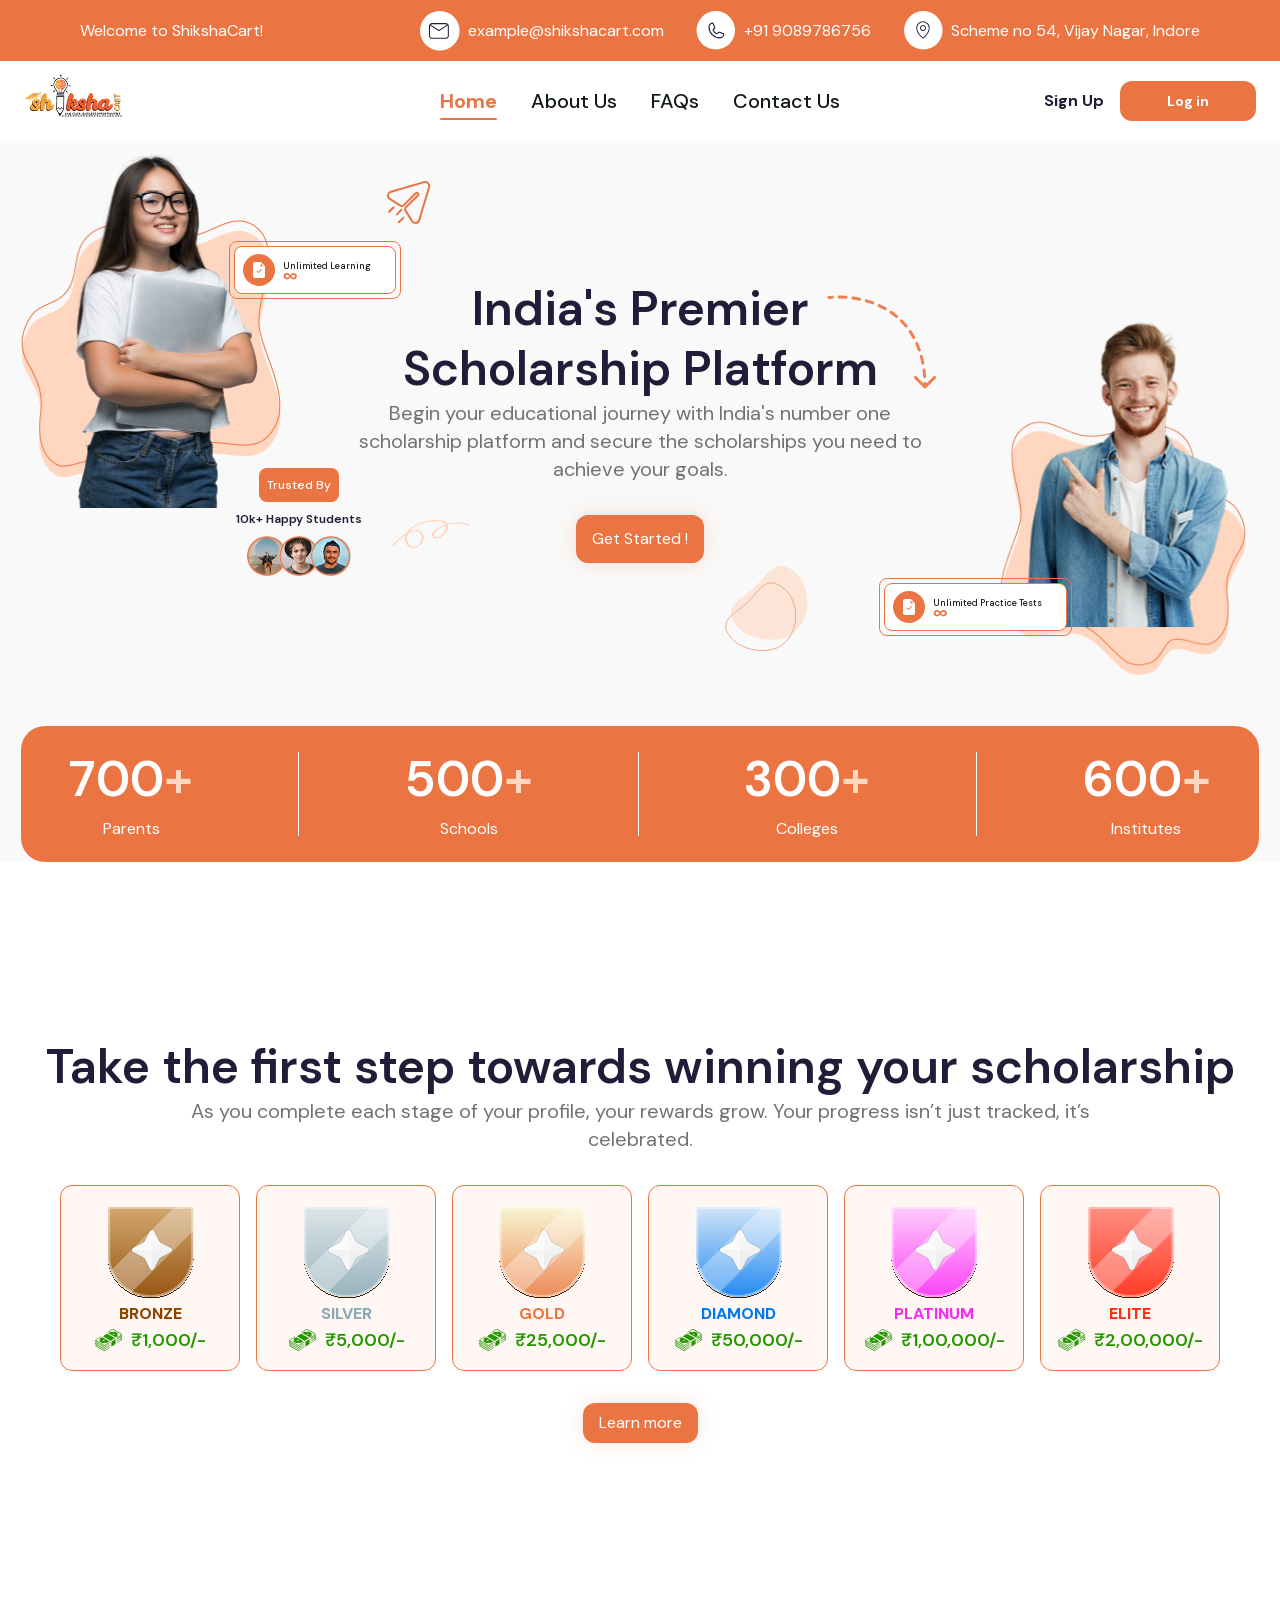
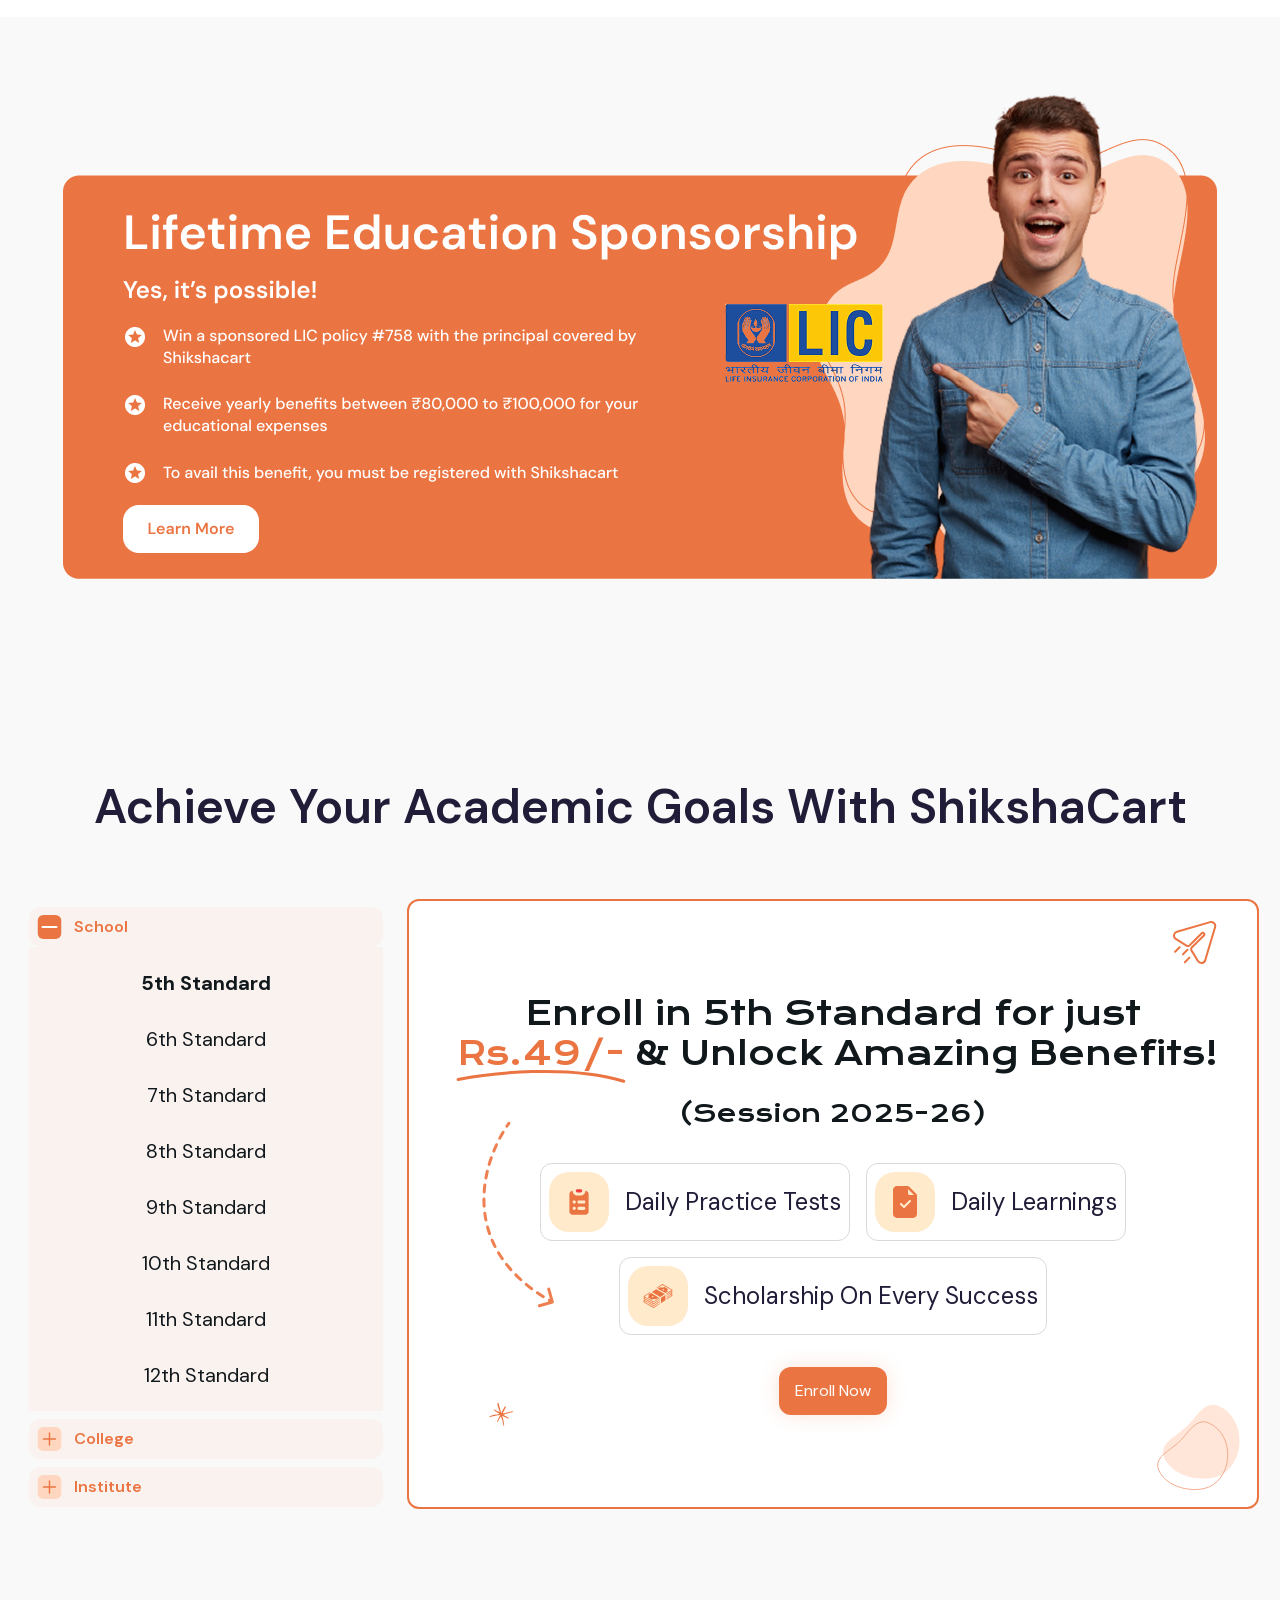
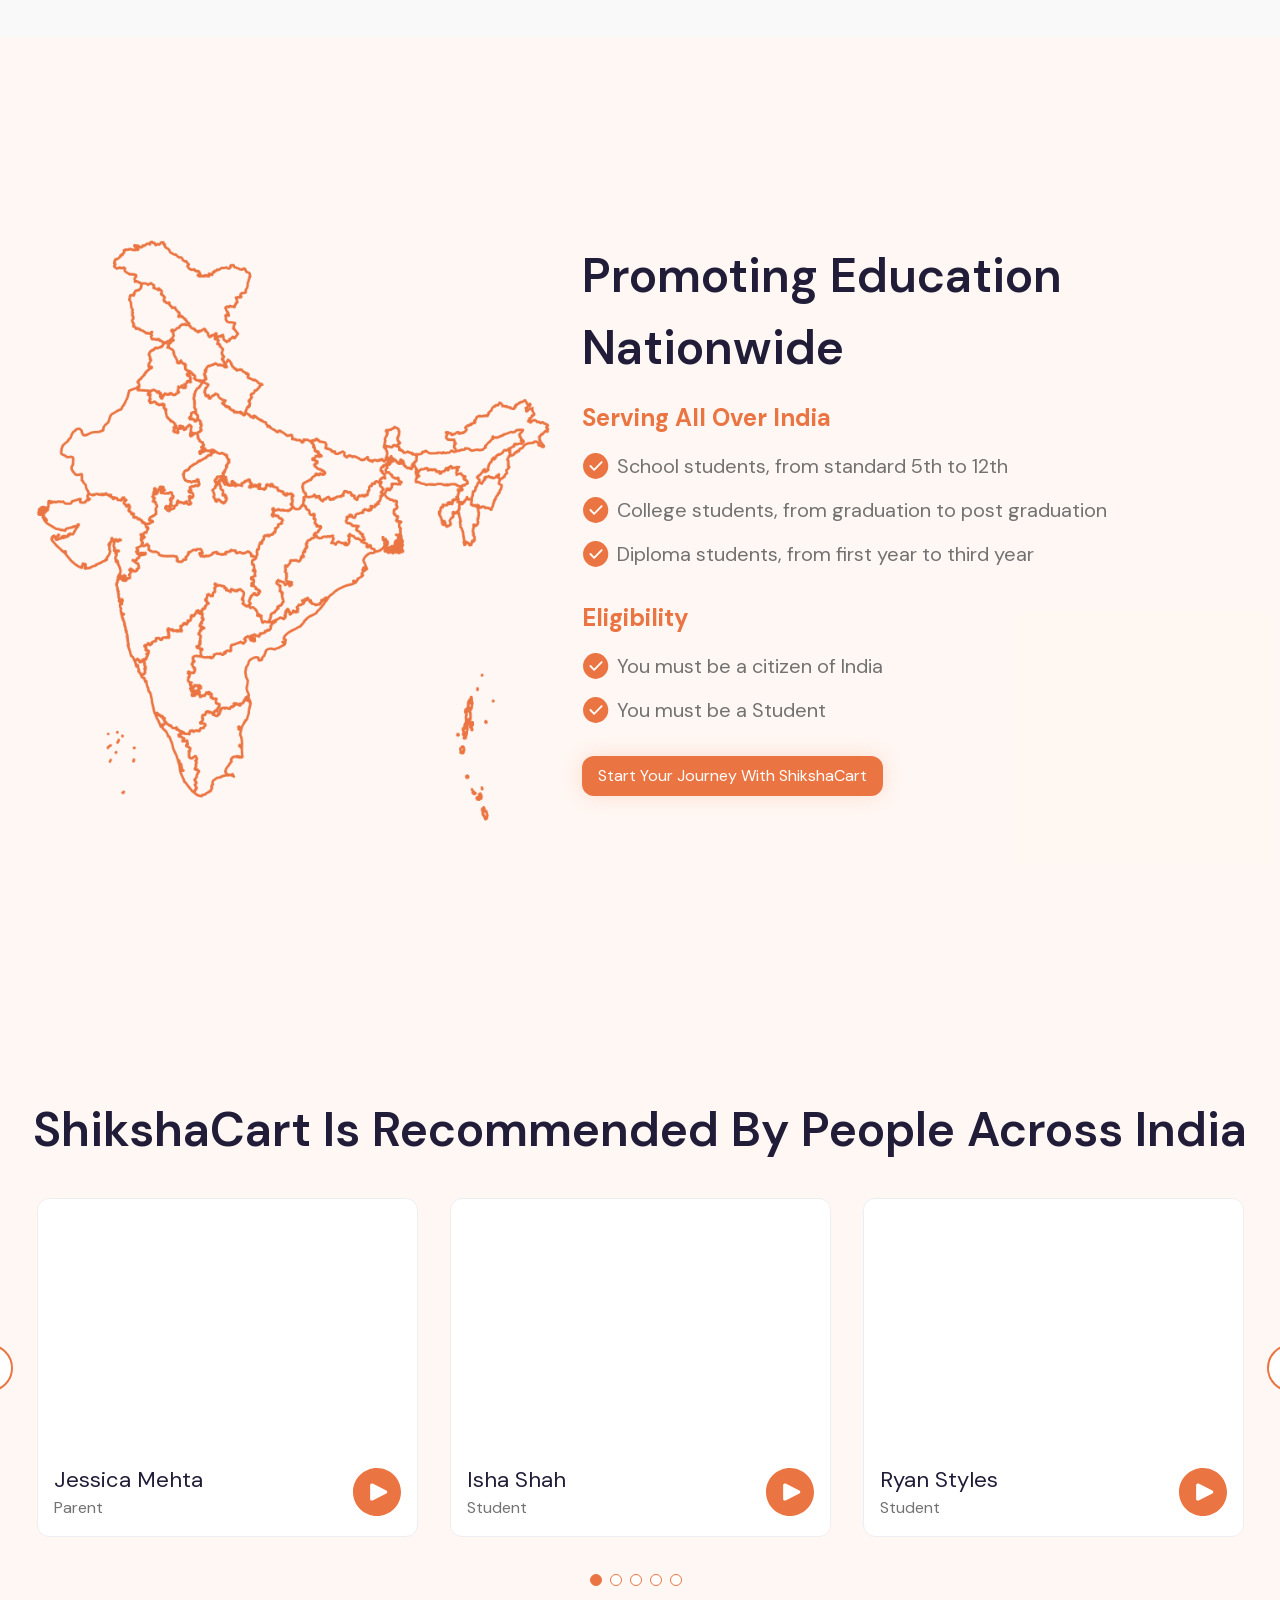
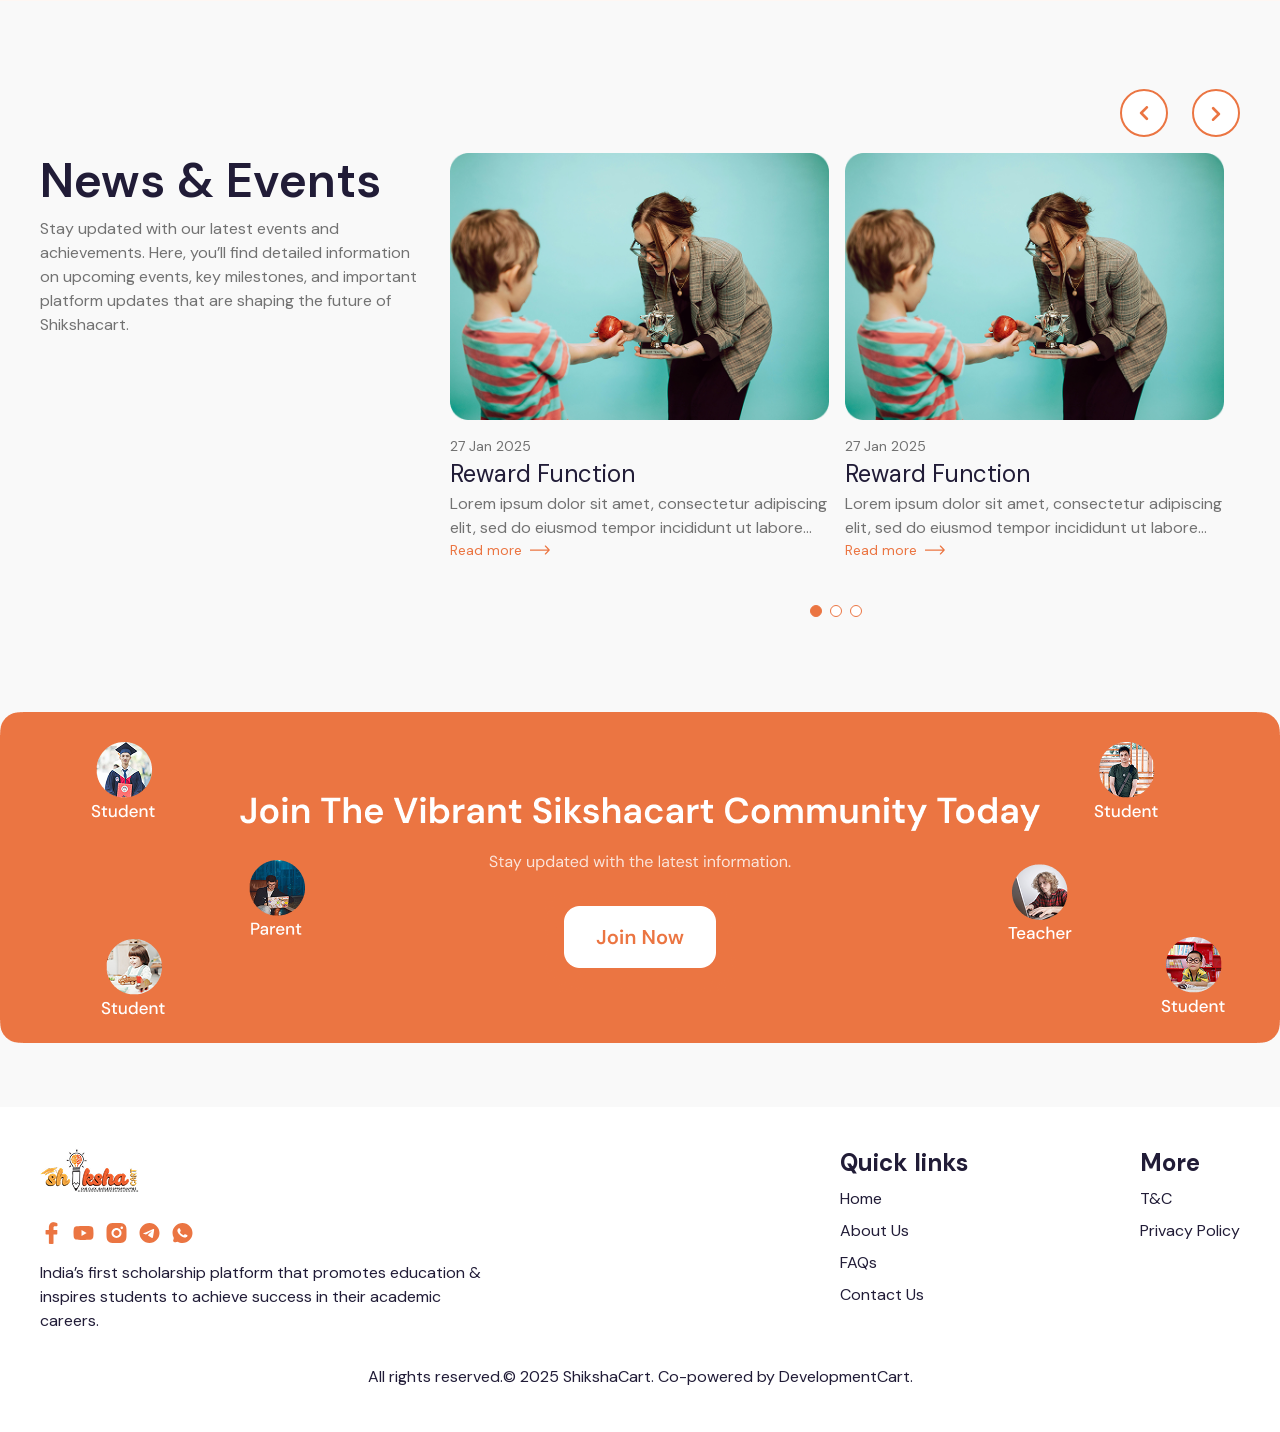
==== index.html @ ab7f1a18 "Add files via upload" ====
<!DOCTYPE html><html lang="en"><head><meta charSet="utf-8"/><meta name="viewport" content="width=device-width, initial-scale=1"/><link rel="preload" as="image" href="/svg/hamburger.svg"/><link rel="preload" as="image" href="/brand_logo.png"/><link rel="preload" as="image" href="/svg/paper-plane.svg"/><link rel="preload" as="image" href="/student-girl.png"/><link rel="preload" as="image" href="/svg/fill-file.svg"/><link rel="preload" as="image" href="/svg/infinity.svg"/><link rel="preload" as="image" href="/svg/orange-down-arrow.svg"/><link rel="preload" as="image" href="/svg/blob-fill-outline.svg"/><link rel="preload" as="image" href="/svg/spiral.svg"/><link rel="preload" as="image" href="/student-boy.png"/><link rel="stylesheet" href="/_next/static/css/b85624c602295bc2.css" data-precedence="next"/><link rel="stylesheet" href="/_next/static/css/bf890179161a11a7.css" data-precedence="next"/><link rel="preload" as="script" fetchPriority="low" href="/_next/static/chunks/webpack-a80a5e73e38a76b4.js"/><script src="/_next/static/chunks/4bd1b696-7563ae5e1bcfa446.js" async=""></script><script src="/_next/static/chunks/684-d9ea17a28cbf8214.js" async=""></script><script src="/_next/static/chunks/main-app-3fa64c0931e1e3e6.js" async=""></script><script src="/_next/static/chunks/176-c23b19d7038f0a5a.js" async=""></script><script src="/_next/static/chunks/app/layout-060b0fb5dcd89983.js" async=""></script><script src="/_next/static/chunks/587-e03ea02a94fc3b2d.js" async=""></script><script src="/_next/static/chunks/app/page-8f8a945dc2af76e5.js" async=""></script><link rel="preload" as="image" href="/happy-stu-1.png"/><link rel="preload" as="image" href="/happy-stu-2.png"/><link rel="preload" as="image" href="/happy-stu-3.png"/><link rel="preload" as="image" href="/svg/rank-bronze.svg"/><link rel="preload" as="image" href="/svg/cash.svg"/><link rel="preload" as="image" href="/svg/rank-silver.svg"/><link rel="preload" as="image" href="/svg/rank-gold.svg"/><link rel="preload" as="image" href="/svg/rank-diamond.svg"/><link rel="preload" as="image" href="/svg/rank-platinum.svg"/><link rel="preload" as="image" href="/svg/rank-elite.svg"/><link rel="preload" as="image" href="/edu-support.png"/><link rel="preload" as="image" href="/svg/closed-icon.svg"/><link rel="preload" as="image" href="/svg/expanded-icon.svg"/><link rel="preload" as="image" href="/svg/small-vertical-line.svg"/><link rel="preload" as="image" href="/svg/vertical-line-arrow.svg"/><link rel="preload" as="image" href="/svg/fill-star.svg"/><link rel="preload" as="image" href="/svg/orange-underline.svg"/><link rel="preload" as="image" href="/svg/test-fill-icon.svg"/><link rel="preload" as="image" href="/svg/learning-icon-fill.svg"/><link rel="preload" as="image" href="/svg/scholar-fill-icon.svg"/><link rel="preload" as="image" href="/india.png"/><link rel="preload" as="image" href="/svg/checkbox-fill.svg"/><link rel="preload" as="image" href="/svg/play-icon.svg"/><link rel="preload" as="image" href="/news-event.png"/><link rel="preload" as="image" href="/svg/orange-right-arrow.svg"/><link rel="preload" as="image" href="/Join-Now.png"/><link rel="preload" as="image" href="/svg/facebook-logo.svg"/><link rel="preload" as="image" href="/svg/youtube-logo.svg"/><link rel="preload" as="image" href="/svg/instagram-logo.svg"/><link rel="preload" as="image" href="/svg/telegram-logo.svg"/><link rel="preload" as="image" href="/svg/whatsapp-logo.svg"/><title>Shiksha Cart Web</title><meta name="description" content="Start your journey with ShikshaCart and get scholarship for your upcoming year education."/><link rel="icon" href="/favicon.ico" type="image/x-icon" sizes="16x16"/><script>document.querySelectorAll('body link[rel="icon"], body link[rel="apple-touch-icon"]').forEach(el => document.head.appendChild(el))</script><script src="/_next/static/chunks/polyfills-42372ed130431b0a.js" noModule=""></script></head><body class="__variable_05e5f9 __variable_e609f3 antialiased"><div data-overlay-container="true"><div class="bg-primary h-[61px] lg:flex items-center justify-between xl:px-20 px-5 hidden"><span class="text-white">Welcome to ShikshaCart!</span><ul class="flex items-center gap-x-8"><li class="flex items-center gap-x-2"><img alt="mail" loading="lazy" width="40" height="40" decoding="async" data-nimg="1" style="color:transparent" src="/svg/mail-bg.svg"/><a class="text-white" href="mailto:example@shikshacart.com">example@shikshacart.com</a></li><li class="flex items-center gap-x-2"><img alt="mail" loading="lazy" width="40" height="40" decoding="async" data-nimg="1" style="color:transparent" src="/svg/phone-bg.svg"/><a class="text-white" href="tel:919089786756">+91 9089786756</a></li><li class="flex items-center gap-x-2"><img alt="mail" loading="lazy" width="40" height="40" decoding="async" data-nimg="1" style="color:transparent" src="/svg/location-bg.svg"/><a class="text-white" href="#">Scheme no 54, Vijay Nagar, Indore</a></li></ul></div><nav class="flex z-40 w-full items-center justify-center data-[menu-open=true]:border-none sticky top-0 inset-x-0 backdrop-blur-lg data-[menu-open=true]:backdrop-blur-xl backdrop-saturate-150 h-[80px] bg-white" style="--navbar-height:4rem"><header class="z-40 flex px-6 gap-4 w-full flex-row relative flex-nowrap items-center justify-between h-[var(--navbar-height)] max-w-[1280px]"><ul class="flex gap-4 h-full flex-nowrap items-center data-[justify=start]:justify-start data-[justify=start]:flex-grow data-[justify=start]:basis-0 data-[justify=center]:justify-center data-[justify=end]:justify-end data-[justify=end]:flex-grow data-[justify=end]:basis-0 flex-row-reverse sm:flex-row" data-justify="start"><button class="group flex items-center justify-center h-full rounded-small tap-highlight-transparent outline-none data-[focus-visible=true]:z-10 data-[focus-visible=true]:outline-2 data-[focus-visible=true]:outline-focus data-[focus-visible=true]:outline-offset-2 sm:hidden w-[40px]" type="button" tabindex="0" aria-label="Open menu" aria-pressed="false"><span class="sr-only">open navigation menu</span><div class="relative shadow-black/5 shadow-none rounded-large" style="max-width:100px"> <img src="/svg/hamburger.svg" class="relative z-10 opacity-0 shadow-black/5 data-[loaded=true]:opacity-100 shadow-none transition-transform-opacity motion-reduce:transition-none !duration-300 rounded-large" alt="menu" width="100"/></div></button><div class="flex basis-0 flex-row flex-grow flex-nowrap justify-start bg-transparent items-center no-underline text-medium whitespace-nowrap box-border"><div class="relative shadow-black/5 shadow-none rounded-large" style="max-width:fit-content"> <img src="/brand_logo.png" class="relative z-10 opacity-0 shadow-black/5 data-[loaded=true]:opacity-100 shadow-none transition-transform-opacity motion-reduce:transition-none !duration-300 rounded-large" alt="logo"/></div></div></ul><ul class="h-full flex-row flex-nowrap items-center data-[justify=start]:justify-start data-[justify=start]:flex-grow data-[justify=start]:basis-0 data-[justify=center]:justify-center data-[justify=end]:justify-end data-[justify=end]:flex-grow data-[justify=end]:basis-0 hidden w-[450px] !justify-between sm:flex gap-4" data-justify="start"><li class="text-medium whitespace-nowrap box-border list-none data-[active=true]:font-semibold relative data-[active=true]:text-primary data-[active=true]:after:content-[&#x27;&#x27;] data-[active=true]:after:absolute data-[active=true]:after:-bottom-[5px] data-[active=true]:after:left-0 data-[active=true]:after:right-0 data-[active=true]:after:h-[2px] data-[active=true]:after:rounded-[2px] data-[active=true]:after:bg-primary" data-active="true"><a class="relative inline-flex items-center tap-highlight-transparent outline-none data-[focus-visible=true]:z-10 data-[focus-visible=true]:outline-2 data-[focus-visible=true]:outline-focus data-[focus-visible=true]:outline-offset-2 text-medium text-primary no-underline hover:opacity-80 active:opacity-disabled transition-opacity lg:text-xl md:text-lg font-bold" href="/" tabindex="0" role="link">Home</a></li><li class="text-medium whitespace-nowrap box-border list-none data-[active=true]:font-semibold relative data-[active=true]:text-primary data-[active=true]:after:content-[&#x27;&#x27;] data-[active=true]:after:absolute data-[active=true]:after:-bottom-[5px] data-[active=true]:after:left-0 data-[active=true]:after:right-0 data-[active=true]:after:h-[2px] data-[active=true]:after:rounded-[2px] data-[active=true]:after:bg-primary"><a class="relative inline-flex items-center tap-highlight-transparent outline-none data-[focus-visible=true]:z-10 data-[focus-visible=true]:outline-2 data-[focus-visible=true]:outline-focus data-[focus-visible=true]:outline-offset-2 text-medium text-foreground no-underline hover:opacity-80 active:opacity-disabled transition-opacity lg:text-xl md:text-lg font-medium" href="#" tabindex="0" role="link">About Us</a></li><li class="text-medium whitespace-nowrap box-border list-none data-[active=true]:font-semibold relative data-[active=true]:text-primary data-[active=true]:after:content-[&#x27;&#x27;] data-[active=true]:after:absolute data-[active=true]:after:-bottom-[5px] data-[active=true]:after:left-0 data-[active=true]:after:right-0 data-[active=true]:after:h-[2px] data-[active=true]:after:rounded-[2px] data-[active=true]:after:bg-primary"><a class="relative inline-flex items-center tap-highlight-transparent outline-none data-[focus-visible=true]:z-10 data-[focus-visible=true]:outline-2 data-[focus-visible=true]:outline-focus data-[focus-visible=true]:outline-offset-2 text-medium text-foreground no-underline hover:opacity-80 active:opacity-disabled transition-opacity lg:text-xl md:text-lg font-medium" href="#" tabindex="0" role="link">FAQs</a></li><li class="text-medium whitespace-nowrap box-border list-none data-[active=true]:font-semibold relative data-[active=true]:text-primary data-[active=true]:after:content-[&#x27;&#x27;] data-[active=true]:after:absolute data-[active=true]:after:-bottom-[5px] data-[active=true]:after:left-0 data-[active=true]:after:right-0 data-[active=true]:after:h-[2px] data-[active=true]:after:rounded-[2px] data-[active=true]:after:bg-primary"><a class="relative inline-flex items-center tap-highlight-transparent outline-none data-[focus-visible=true]:z-10 data-[focus-visible=true]:outline-2 data-[focus-visible=true]:outline-focus data-[focus-visible=true]:outline-offset-2 text-medium text-foreground no-underline hover:opacity-80 active:opacity-disabled transition-opacity lg:text-xl md:text-lg font-medium" href="#" tabindex="0" role="link">Contact Us</a></li></ul><ul class="gap-4 h-full flex-row flex-nowrap items-center data-[justify=start]:justify-start data-[justify=start]:flex-grow data-[justify=start]:basis-0 data-[justify=center]:justify-center data-[justify=end]:justify-end data-[justify=end]:flex-grow data-[justify=end]:basis-0 hidden sm:flex" data-justify="end"><li class="text-medium whitespace-nowrap box-border list-none data-[active=true]:font-semibold relative data-[active=true]:text-primary data-[active=true]:after:content-[&#x27;&#x27;] data-[active=true]:after:absolute data-[active=true]:after:-bottom-[5px] data-[active=true]:after:left-0 data-[active=true]:after:right-0 data-[active=true]:after:h-[2px] data-[active=true]:after:rounded-[2px] data-[active=true]:after:bg-primary hidden lg:flex"><a class="relative inline-flex items-center tap-highlight-transparent outline-none data-[focus-visible=true]:z-10 data-[focus-visible=true]:outline-2 data-[focus-visible=true]:outline-focus data-[focus-visible=true]:outline-offset-2 text-medium no-underline hover:opacity-80 active:opacity-disabled transition-opacity text-dark-gray font-bold" href="#" tabindex="0" role="link">Sign Up</a></li><li class="text-medium whitespace-nowrap box-border list-none data-[active=true]:font-semibold relative data-[active=true]:text-primary data-[active=true]:after:content-[&#x27;&#x27;] data-[active=true]:after:absolute data-[active=true]:after:-bottom-[5px] data-[active=true]:after:left-0 data-[active=true]:after:right-0 data-[active=true]:after:h-[2px] data-[active=true]:after:rounded-[2px] data-[active=true]:after:bg-primary"><a class="tap-highlight-transparent no-underline hover:opacity-80 active:opacity-disabled transition-opacity z-0 group relative inline-flex items-center justify-center box-border appearance-none select-none whitespace-nowrap subpixel-antialiased overflow-hidden tap-highlight-transparent transform-gpu data-[pressed=true]:scale-[0.97] outline-none data-[focus-visible=true]:z-10 data-[focus-visible=true]:outline-2 data-[focus-visible=true]:outline-focus data-[focus-visible=true]:outline-offset-2 px-4 min-w-20 h-10 text-small gap-2 rounded-medium [&amp;&gt;svg]:max-w-[theme(spacing.8)] transition-transform-colors-opacity motion-reduce:transition-none data-[hover=true]:opacity-hover bg-primary text-white w-[136px] font-bold" href="#" tabindex="0" role="button">Log in</a></li></ul></header></nav><div class="bg-[#F9F9F9] relative"><div class="xl:w-[1238px] xl:mx-auto mx-4 flex md:flex-nowrap flex-wrap xl:gap-0 md:gap-4 gap-2 justify-between pt-[140px] md:pt-[138px] md:pb-[50px] pb-[50px] relative"><div class="-mt-32 relative xl:h-auto "><img src="/svg/paper-plane.svg" alt="paper-plane" class="absolute xl:top-[30px] md:top-[10px] lg:w-auto md:w-[30px] bottom-5 xl:-right-[150px] -right-[100px]"/><div class="relative shadow-black/5 shadow-none rounded-large" style="max-width:fit-content"> <img src="/student-girl.png" class="relative z-10 opacity-0 shadow-black/5 data-[loaded=true]:opacity-100 shadow-none transition-transform-opacity motion-reduce:transition-none !duration-300 rounded-large xl:h-[357px] h-[192px] xl:w-[260px]" alt="student" style="z-index:0"/></div><div class="border border-primary rounded-lg p-1 absolute xl:top-[90px] top-12 -right-[120px]" style="z-index:1"><div class="border border-primary rounded-lg p-2 bg-white flex items-center gap-x-2 h-[48px] pr-6"><img src="/svg/fill-file.svg" alt="icon" class="w-[32px] h-[32px]"/><div class="flex flex-col"><div class="text-[9px] font-medium">Unlimited Learning</div><img src="/svg/infinity.svg" alt="infinity" class="w-[14px]"/></div></div></div></div><div class="flex flex-col items-center lg:w-[593px] md:w-[331px] relative"><img src="/svg/orange-down-arrow.svg" alt="arrow" class="absolute xl:right-0 md:-right-[30px] right-[40px] xl:top-4 md:top-5 top-10 xl:h-auto h-[50px]"/><img src="/svg/blob-fill-outline.svg" alt="blob" class="absolute xl:right-28 xl:bottom-2 right-8 bottom-80 xl:rotate-0 rotate-[247deg] xl:w-auto xl:h-auto w-20 h-20"/><img src="/svg/spiral.svg" alt="spiral" class="absolute left-12 lg:bottom-32 md:bottom-[73px] bottom-0"/><h1 class="text-dark-gray lg:text-[48px] text-[28px] font-semibold leading-tight text-center">India&#x27;s Premier Scholarship Platform</h1><p class="text-light-gray lg:text-xl text-center xl:mt-0 mt-5">Begin your educational journey with India&#x27;s number one scholarship platform and secure the scholarships you need to achieve your goals.</p><a class="relative inline-flex items-center tap-highlight-transparent outline-none data-[focus-visible=true]:z-10 data-[focus-visible=true]:outline-2 data-[focus-visible=true]:outline-focus data-[focus-visible=true]:outline-offset-2 text-medium no-underline hover:opacity-80 active:opacity-disabled transition-opacity md:mt-8 mt-2 bg-primary text-white rounded-xl py-3 px-4 w-fit mx-auto shadow-[0_0_20px_0_#EB754233]" href="#" tabindex="0" role="link">Get Started !</a></div><div class="md:mt-10 mt-0 relative md:ml-0  ml-auto"><div class="relative shadow-black/5 shadow-none rounded-large" style="max-width:fit-content"> <img src="/student-boy.png" class="relative z-10 opacity-0 shadow-black/5 data-[loaded=true]:opacity-100 shadow-none transition-transform-opacity motion-reduce:transition-none !duration-300 rounded-large xl:h-[357px] h-[253px] xl:w-[260px]" alt="student" style="z-index:0"/></div><div class="border border-primary rounded-lg p-1 absolute xl:bottom-[40px] bottom-10 -left-[120px]" style="z-index:1"><div class="border border-primary rounded-lg p-2 bg-white flex items-center gap-x-2 h-[48px] pr-6"><img src="/svg/fill-file.svg" alt="icon" class="w-[32px] h-[32px]"/><div class="flex flex-col"><div class="text-[9px] font-medium">Unlimited Practice Tests</div><img src="/svg/infinity.svg" alt="infinity" class="w-[14px]"/></div></div></div></div><div class="w-[127px] absolute xl:bottom-[150px] lg:bottom-[50px] md:bottom-[150px] bottom-[180px] xl:left-[214px] md:left-[100px] left-0 flex flex-col items-center gap-2"><div class="bg-primary rounded-lg p-2 text-[12px] font-medium text-white text-center">Trusted By</div><div class="text-dark-gray text-[12px] font-semibold">10k+ Happy Students</div><div class="flex items-center justify-center h-auto w-max" role="group"><span tabindex="-1" class="flex relative justify-center items-center box-border overflow-hidden align-middle z-0 outline-none data-[focus-visible=true]:z-10 data-[focus-visible=true]:outline-2 data-[focus-visible=true]:outline-focus data-[focus-visible=true]:outline-offset-2 w-10 h-10 text-tiny bg-default text-default-foreground rounded-full data-[hover=true]:-translate-x-3 rtl:data-[hover=true]:translate-x-3 transition-transform data-[focus-visible=true]:-translate-x-3 rtl:data-[focus-visible=true]:translate-x-3 ms-0"><img src="/happy-stu-1.png" class="flex object-cover w-full h-full transition-opacity !duration-500 opacity-0 data-[loaded=true]:opacity-100" alt="avatar"/></span><span tabindex="-1" class="flex relative justify-center items-center box-border overflow-hidden align-middle z-0 outline-none data-[focus-visible=true]:z-10 data-[focus-visible=true]:outline-2 data-[focus-visible=true]:outline-focus data-[focus-visible=true]:outline-offset-2 w-10 h-10 text-tiny bg-default text-default-foreground rounded-full data-[hover=true]:-translate-x-3 rtl:data-[hover=true]:translate-x-3 transition-transform data-[focus-visible=true]:-translate-x-3 rtl:data-[focus-visible=true]:translate-x-3 -ms-2"><img src="/happy-stu-2.png" class="flex object-cover w-full h-full transition-opacity !duration-500 opacity-0 data-[loaded=true]:opacity-100" alt="avatar"/></span><span tabindex="-1" class="flex relative justify-center items-center box-border overflow-hidden align-middle z-0 outline-none data-[focus-visible=true]:z-10 data-[focus-visible=true]:outline-2 data-[focus-visible=true]:outline-focus data-[focus-visible=true]:outline-offset-2 w-10 h-10 text-tiny bg-default text-default-foreground rounded-full data-[hover=true]:-translate-x-3 rtl:data-[hover=true]:translate-x-3 transition-transform data-[focus-visible=true]:-translate-x-3 rtl:data-[focus-visible=true]:translate-x-3 -ms-2 hover:-translate-x-0"><img src="/happy-stu-3.png" class="flex object-cover w-full h-full transition-opacity !duration-500 opacity-0 data-[loaded=true]:opacity-100" alt="avatar"/></span></div></div></div></div><div class="bg-[#F9F9F9]"><div class="bg-primary lg:h-[136px] md:h-[100px] flex sm:flex-nowrap flex-wrap justify-between xl:w-[1238px] xl:mx-auto mx-4 md:rounded-[24px] rounded-[14px] py-4 md:px-12 px-4 gap-4"><div class="flex flex-col items-center"><div class="text-white font-semibold lg:text-[50px] md:text-[30px] text-[24px]">700<span class="text-[#FFD7C0]">+</span></div><div class="text-white">Parents</div></div><span class="md:h-[80%] h-[60px] flex w-[1px] my-auto bg-white"></span><div class="flex flex-col items-center"><div class="text-white font-semibold lg:text-[50px] md:text-[30px] text-[24px]">500<span class="text-[#FFD7C0]">+</span></div><div class="text-white">Schools</div></div><span class="md:h-[80%] h-[60px] flex w-[1px] my-auto bg-white"></span><div class="flex flex-col items-center"><div class="text-white font-semibold lg:text-[50px] md:text-[30px] text-[24px]">300<span class="text-[#FFD7C0]">+</span></div><div class="text-white">Colleges</div></div><span class="md:h-[80%] h-[60px] flex w-[1px] my-auto bg-white"></span><div class="flex flex-col items-center"><div class="text-white font-semibold lg:text-[50px] md:text-[30px] text-[24px]">600<span class="text-[#FFD7C0]">+</span></div><div class="text-white">Institutes</div></div></div></div><div class="xl:w-[1238px] mx-auto min-h-[755px] flex flex-col justify-center py-10 px-2"><h2 class="lg:text-[48px] text-[28px] text-dark-gray text-center font-semibold leading-tight">Take the first step towards winning your scholarship</h2><p class="text-[#727272] text-center text-xl xl:max-w-[950px] mx-auto">As you complete each stage of your profile, your rewards grow. Your progress isn’t just tracked, it’s celebrated.</p><div class="flex flex-wrap items-center justify-center gap-4 my-8"><div class="flex flex-col items-center border border-primary rounded-xl bg-secondary p-4 w-[180px]"><div class="relative shadow-black/5 shadow-none rounded-large" style="max-width:fit-content"> <img src="/svg/rank-bronze.svg" class="relative z-10 opacity-0 shadow-black/5 data-[loaded=true]:opacity-100 shadow-none transition-transform-opacity motion-reduce:transition-none !duration-300 rounded-large" alt="badge"/></div><h4 class="text-[#8C4500] font-extrabold">BRONZE</h4><div class="flex items-center gap-x-2"><div class="relative shadow-black/5 shadow-none rounded-large" style="max-width:fit-content"> <img src="/svg/cash.svg" class="relative z-10 opacity-0 shadow-black/5 data-[loaded=true]:opacity-100 shadow-none transition-transform-opacity motion-reduce:transition-none !duration-300 rounded-large" alt="badge"/></div><span class="text-[#259800] text-lg font-semibold"> ₹1,000/-</span></div></div><div class="flex flex-col items-center border border-primary rounded-xl bg-secondary p-4 w-[180px]"><div class="relative shadow-black/5 shadow-none rounded-large" style="max-width:fit-content"> <img src="/svg/rank-silver.svg" class="relative z-10 opacity-0 shadow-black/5 data-[loaded=true]:opacity-100 shadow-none transition-transform-opacity motion-reduce:transition-none !duration-300 rounded-large" alt="badge"/></div><h4 class="text-[#8AA8B5] font-extrabold">SILVER</h4><div class="flex items-center gap-x-2"><div class="relative shadow-black/5 shadow-none rounded-large" style="max-width:fit-content"> <img src="/svg/cash.svg" class="relative z-10 opacity-0 shadow-black/5 data-[loaded=true]:opacity-100 shadow-none transition-transform-opacity motion-reduce:transition-none !duration-300 rounded-large" alt="badge"/></div><span class="text-[#259800] text-lg font-semibold"> ₹5,000/-</span></div></div><div class="flex flex-col items-center border border-primary rounded-xl bg-secondary p-4 w-[180px]"><div class="relative shadow-black/5 shadow-none rounded-large" style="max-width:fit-content"> <img src="/svg/rank-gold.svg" class="relative z-10 opacity-0 shadow-black/5 data-[loaded=true]:opacity-100 shadow-none transition-transform-opacity motion-reduce:transition-none !duration-300 rounded-large" alt="badge"/></div><h4 class="text-[#EB7542] font-extrabold">GOLD</h4><div class="flex items-center gap-x-2"><div class="relative shadow-black/5 shadow-none rounded-large" style="max-width:fit-content"> <img src="/svg/cash.svg" class="relative z-10 opacity-0 shadow-black/5 data-[loaded=true]:opacity-100 shadow-none transition-transform-opacity motion-reduce:transition-none !duration-300 rounded-large" alt="badge"/></div><span class="text-[#259800] text-lg font-semibold"> ₹25,000/-</span></div></div><div class="flex flex-col items-center border border-primary rounded-xl bg-secondary p-4 w-[180px]"><div class="relative shadow-black/5 shadow-none rounded-large" style="max-width:fit-content"> <img src="/svg/rank-diamond.svg" class="relative z-10 opacity-0 shadow-black/5 data-[loaded=true]:opacity-100 shadow-none transition-transform-opacity motion-reduce:transition-none !duration-300 rounded-large" alt="badge"/></div><h4 class="text-[#0078F0] font-extrabold">DIAMOND</h4><div class="flex items-center gap-x-2"><div class="relative shadow-black/5 shadow-none rounded-large" style="max-width:fit-content"> <img src="/svg/cash.svg" class="relative z-10 opacity-0 shadow-black/5 data-[loaded=true]:opacity-100 shadow-none transition-transform-opacity motion-reduce:transition-none !duration-300 rounded-large" alt="badge"/></div><span class="text-[#259800] text-lg font-semibold"> ₹50,000/-</span></div></div><div class="flex flex-col items-center border border-primary rounded-xl bg-secondary p-4 w-[180px]"><div class="relative shadow-black/5 shadow-none rounded-large" style="max-width:fit-content"> <img src="/svg/rank-platinum.svg" class="relative z-10 opacity-0 shadow-black/5 data-[loaded=true]:opacity-100 shadow-none transition-transform-opacity motion-reduce:transition-none !duration-300 rounded-large" alt="badge"/></div><h4 class="text-[#FA28F3] font-extrabold">PLATINUM</h4><div class="flex items-center gap-x-2"><div class="relative shadow-black/5 shadow-none rounded-large" style="max-width:fit-content"> <img src="/svg/cash.svg" class="relative z-10 opacity-0 shadow-black/5 data-[loaded=true]:opacity-100 shadow-none transition-transform-opacity motion-reduce:transition-none !duration-300 rounded-large" alt="badge"/></div><span class="text-[#259800] text-lg font-semibold"> ₹1,00,000/-</span></div></div><div class="flex flex-col items-center border border-primary rounded-xl bg-secondary p-4 w-[180px]"><div class="relative shadow-black/5 shadow-none rounded-large" style="max-width:fit-content"> <img src="/svg/rank-elite.svg" class="relative z-10 opacity-0 shadow-black/5 data-[loaded=true]:opacity-100 shadow-none transition-transform-opacity motion-reduce:transition-none !duration-300 rounded-large" alt="badge"/></div><h4 class="text-[#FF2B14] font-extrabold">ELITE</h4><div class="flex items-center gap-x-2"><div class="relative shadow-black/5 shadow-none rounded-large" style="max-width:fit-content"> <img src="/svg/cash.svg" class="relative z-10 opacity-0 shadow-black/5 data-[loaded=true]:opacity-100 shadow-none transition-transform-opacity motion-reduce:transition-none !duration-300 rounded-large" alt="badge"/></div><span class="text-[#259800] text-lg font-semibold"> ₹2,00,000/-</span></div></div></div><a class="bg-primary text-white rounded-xl py-2 px-4 w-fit mx-auto shadow-[0_0_20px_0_#EB754233]" href="#">Learn more</a></div><div class="bg-[#F9F9F9] xl:mx-0 mx-4"><img src="/edu-support.png" alt="banner" class="mx-auto md:py-16 py-0"/></div><div class="bg-[#F9F9F9] py-32"><div class="xl:w-[1238px] xl:mx-auto mx-4"><h2 class="text-dark-gray font-semibold lg:text-[48px] text-[28px] text-center capitalize">Achieve your academic goals with ShikshaCart</h2><div class="flex md:hidden"><div class="px-2 w-full" data-orientation="vertical" data-collection="react-aria-«R2efb»"><div data-open="true" data-slot="base" aria-label="School"><h2 data-open="true" data-slot="heading"><button data-open="true" data-slot="trigger" class="flex w-full h-full gap-3 items-center tap-highlight-transparent outline-none data-[focus-visible=true]:z-10 data-[focus-visible=true]:outline-2 data-[focus-visible=true]:outline-focus data-[focus-visible=true]:outline-offset-2 transition-opacity flex-row-reverse bg-primary my-2 mb-0 rounded-xl p-2" type="button" tabindex="0" id="«R1eefb»" aria-expanded="true" aria-controls="«R1eefbH1»"><div class="flex-1 flex flex-col text-start"><span data-open="true" data-slot="title" class="text-medium text-white font-semibold">School</span></div><span aria-hidden="true" data-open="true" data-slot="indicator" class="text-default-400 transition-transform rotate-0 data-[open=true]:-rotate-90 rtl:-rotate-180 rtl:data-[open=true]:-rotate-90 ad-custom-indicator"><img src="/svg/closed-icon.svg" alt="icon" class="expanded-img"/><img src="/svg/expanded-icon.svg" alt="icon" class="collapsed-img hidden"/></span></button></h2><section style="will-change:auto;opacity:1;height:auto;overflow-y:unset"><div data-open="true" data-slot="content" class="py-2" id="«R1eefbH1»" role="region" aria-labelledby="«R1eefb»"><div class="px-2 w-full" data-orientation="vertical" data-collection="react-aria-«Rbleefb»"><div data-open="true" data-slot="base" class="inner-list-mob" aria-label="5th Standard"><h2 data-open="true" data-slot="heading"><button data-open="true" data-slot="trigger" class="flex w-full h-full gap-3 items-center tap-highlight-transparent outline-none data-[focus-visible=true]:z-10 data-[focus-visible=true]:outline-2 data-[focus-visible=true]:outline-focus data-[focus-visible=true]:outline-offset-2 transition-opacity bg-secondary my-2 mb-0 rounded-xl p-2" type="button" tabindex="0" id="«Rhrleefb»" aria-expanded="true" aria-controls="«RhrleefbH1»"><div class="flex-1 flex flex-col text-start"><span data-open="true" data-slot="title" class="text-medium text-primary font-semibold">5th Standard</span></div><span aria-hidden="true" data-open="true" data-slot="indicator" class="text-default-400 transition-transform rotate-0 data-[open=true]:-rotate-90 rtl:-rotate-180 rtl:data-[open=true]:-rotate-90 ad-custom-indicator-mobile"><img src="/svg/closed-icon.svg" alt="icon" class="expanded-img"/><img src="/svg/expanded-icon.svg" alt="icon" class="collapsed-img hidden"/></span></button></h2><section style="will-change:auto;opacity:1;height:auto;overflow-y:unset"><div data-open="true" data-slot="content" class="py-2 bg-secondary" id="«RhrleefbH1»" role="region" aria-labelledby="«Rhrleefb»"><div class="lg:w-[calc(100%-375px)] border-2 border-primary rounded-xl py-8 px-2 bg-white mx-auto relative flex items-center"><img src="/svg/blob-fill-outline.svg" alt="blob" class="absolute bottom-0 right-0 md:w-auto w-[50px]"/><img src="/svg/small-vertical-line.svg" alt="line" class="absolute top-[60px] left-[10px] md:hidden"/><img src="/svg/vertical-line-arrow.svg" alt="line" class="absolute top-[220px] left-[73px] hidden lg:block"/><img src="/svg/fill-star.svg" alt="star" class="absolute md:bottom-20 bottom-10 left-20"/><img src="/svg/paper-plane.svg" alt="star" class="absolute md:top-5 top-2 right-10 md:w-auto w-[21px]"/><div class="xl:max-w-[797px] mx-auto"><h2 class="font-krona-one text-center lg:text-[32px] text-[16px] leading-tight">Enroll in <!-- -->5th Standard<!-- --> for just<span class="text-primary font-krona-one relative inline-flex flex-col mx-2 lg:w-auto w-[100px]">Rs.<!-- -->49<!-- -->/-<img src="/svg/orange-underline.svg" alt="line" class="md:-mt-1 mt-0"/></span>&amp; Unlock Amazing Benefits!</h2><h4 class="font-krona-one text-center lg:text-[24px] text-[12px] md:mt-3 mt-0">(Session 2025-26)</h4><div class="flex md:flex-wrap flex-nowrap justify-center gap-4 my-8"><div class="border border-[#D9D9D9] rounded-xl flex lg:flex-nowrap flex-wrap items-center justify-center gap-x-4 p-2 w-fit gap-3"><img src="/svg/test-fill-icon.svg" alt="icon" class="lg:w-auto w-[32px]"/><div class="text-dark-gray lg:text-[24px] text-[12px] text-center">Daily Practice Tests</div></div><div class="border border-[#D9D9D9] rounded-xl flex lg:flex-nowrap flex-wrap items-center justify-center gap-x-4 p-2 w-fit gap-3"><img src="/svg/learning-icon-fill.svg" alt="icon" class="lg:w-auto w-[32px]"/><div class="text-dark-gray lg:text-[24px] text-[12px] text-center">Daily Learnings</div></div><div class="border border-[#D9D9D9] rounded-xl flex lg:flex-nowrap flex-wrap items-center justify-center gap-x-4 p-2 w-fit gap-3"><img src="/svg/scholar-fill-icon.svg" alt="icon" class="lg:w-auto w-[32px]"/><div class="text-dark-gray lg:text-[24px] text-[12px] text-center">Scholarship On Every Success</div></div></div><a class="mt-8 bg-primary block text-white rounded-xl md:py-3 py-1 px-4 w-fit mx-auto shadow-[0_0_20px_0_#EB754233]" href="#">Enroll Now</a></div></div></div></section></div><div data-slot="base" class="inner-list-mob" aria-label="6th Standard"><h2 data-slot="heading"><button data-slot="trigger" class="flex w-full h-full gap-3 items-center tap-highlight-transparent outline-none data-[focus-visible=true]:z-10 data-[focus-visible=true]:outline-2 data-[focus-visible=true]:outline-focus data-[focus-visible=true]:outline-offset-2 transition-opacity bg-secondary my-2 mb-0 rounded-xl p-2" type="button" tabindex="0" id="«Rirleefb»" aria-expanded="false"><div class="flex-1 flex flex-col text-start"><span data-slot="title" class="text-medium text-primary font-semibold">6th Standard</span></div><span aria-hidden="true" data-slot="indicator" class="text-default-400 transition-transform rotate-0 data-[open=true]:-rotate-90 rtl:-rotate-180 rtl:data-[open=true]:-rotate-90 ad-custom-indicator-mobile"><img src="/svg/closed-icon.svg" alt="icon" class="expanded-img"/><img src="/svg/expanded-icon.svg" alt="icon" class="collapsed-img hidden"/></span></button></h2></div><div data-slot="base" class="inner-list-mob" aria-label="7th Standard"><h2 data-slot="heading"><button data-slot="trigger" class="flex w-full h-full gap-3 items-center tap-highlight-transparent outline-none data-[focus-visible=true]:z-10 data-[focus-visible=true]:outline-2 data-[focus-visible=true]:outline-focus data-[focus-visible=true]:outline-offset-2 transition-opacity bg-secondary my-2 mb-0 rounded-xl p-2" type="button" tabindex="0" id="«Rjrleefb»" aria-expanded="false"><div class="flex-1 flex flex-col text-start"><span data-slot="title" class="text-medium text-primary font-semibold">7th Standard</span></div><span aria-hidden="true" data-slot="indicator" class="text-default-400 transition-transform rotate-0 data-[open=true]:-rotate-90 rtl:-rotate-180 rtl:data-[open=true]:-rotate-90 ad-custom-indicator-mobile"><img src="/svg/closed-icon.svg" alt="icon" class="expanded-img"/><img src="/svg/expanded-icon.svg" alt="icon" class="collapsed-img hidden"/></span></button></h2></div><div data-slot="base" class="inner-list-mob" aria-label="8th Standard"><h2 data-slot="heading"><button data-slot="trigger" class="flex w-full h-full gap-3 items-center tap-highlight-transparent outline-none data-[focus-visible=true]:z-10 data-[focus-visible=true]:outline-2 data-[focus-visible=true]:outline-focus data-[focus-visible=true]:outline-offset-2 transition-opacity bg-secondary my-2 mb-0 rounded-xl p-2" type="button" tabindex="0" id="«Rkrleefb»" aria-expanded="false"><div class="flex-1 flex flex-col text-start"><span data-slot="title" class="text-medium text-primary font-semibold">8th Standard</span></div><span aria-hidden="true" data-slot="indicator" class="text-default-400 transition-transform rotate-0 data-[open=true]:-rotate-90 rtl:-rotate-180 rtl:data-[open=true]:-rotate-90 ad-custom-indicator-mobile"><img src="/svg/closed-icon.svg" alt="icon" class="expanded-img"/><img src="/svg/expanded-icon.svg" alt="icon" class="collapsed-img hidden"/></span></button></h2></div><div data-slot="base" class="inner-list-mob" aria-label="9th Standard"><h2 data-slot="heading"><button data-slot="trigger" class="flex w-full h-full gap-3 items-center tap-highlight-transparent outline-none data-[focus-visible=true]:z-10 data-[focus-visible=true]:outline-2 data-[focus-visible=true]:outline-focus data-[focus-visible=true]:outline-offset-2 transition-opacity bg-secondary my-2 mb-0 rounded-xl p-2" type="button" tabindex="0" id="«Rlrleefb»" aria-expanded="false"><div class="flex-1 flex flex-col text-start"><span data-slot="title" class="text-medium text-primary font-semibold">9th Standard</span></div><span aria-hidden="true" data-slot="indicator" class="text-default-400 transition-transform rotate-0 data-[open=true]:-rotate-90 rtl:-rotate-180 rtl:data-[open=true]:-rotate-90 ad-custom-indicator-mobile"><img src="/svg/closed-icon.svg" alt="icon" class="expanded-img"/><img src="/svg/expanded-icon.svg" alt="icon" class="collapsed-img hidden"/></span></button></h2></div><div data-slot="base" class="inner-list-mob" aria-label="10th Standard"><h2 data-slot="heading"><button data-slot="trigger" class="flex w-full h-full gap-3 items-center tap-highlight-transparent outline-none data-[focus-visible=true]:z-10 data-[focus-visible=true]:outline-2 data-[focus-visible=true]:outline-focus data-[focus-visible=true]:outline-offset-2 transition-opacity bg-secondary my-2 mb-0 rounded-xl p-2" type="button" tabindex="0" id="«Rmrleefb»" aria-expanded="false"><div class="flex-1 flex flex-col text-start"><span data-slot="title" class="text-medium text-primary font-semibold">10th Standard</span></div><span aria-hidden="true" data-slot="indicator" class="text-default-400 transition-transform rotate-0 data-[open=true]:-rotate-90 rtl:-rotate-180 rtl:data-[open=true]:-rotate-90 ad-custom-indicator-mobile"><img src="/svg/closed-icon.svg" alt="icon" class="expanded-img"/><img src="/svg/expanded-icon.svg" alt="icon" class="collapsed-img hidden"/></span></button></h2></div><div data-slot="base" class="inner-list-mob" aria-label="11th Standard"><h2 data-slot="heading"><button data-slot="trigger" class="flex w-full h-full gap-3 items-center tap-highlight-transparent outline-none data-[focus-visible=true]:z-10 data-[focus-visible=true]:outline-2 data-[focus-visible=true]:outline-focus data-[focus-visible=true]:outline-offset-2 transition-opacity bg-secondary my-2 mb-0 rounded-xl p-2" type="button" tabindex="0" id="«Rnrleefb»" aria-expanded="false"><div class="flex-1 flex flex-col text-start"><span data-slot="title" class="text-medium text-primary font-semibold">11th Standard</span></div><span aria-hidden="true" data-slot="indicator" class="text-default-400 transition-transform rotate-0 data-[open=true]:-rotate-90 rtl:-rotate-180 rtl:data-[open=true]:-rotate-90 ad-custom-indicator-mobile"><img src="/svg/closed-icon.svg" alt="icon" class="expanded-img"/><img src="/svg/expanded-icon.svg" alt="icon" class="collapsed-img hidden"/></span></button></h2></div><div data-slot="base" class="inner-list-mob" aria-label="12th Standard"><h2 data-slot="heading"><button data-slot="trigger" class="flex w-full h-full gap-3 items-center tap-highlight-transparent outline-none data-[focus-visible=true]:z-10 data-[focus-visible=true]:outline-2 data-[focus-visible=true]:outline-focus data-[focus-visible=true]:outline-offset-2 transition-opacity bg-secondary my-2 mb-0 rounded-xl p-2" type="button" tabindex="0" id="«Rorleefb»" aria-expanded="false"><div class="flex-1 flex flex-col text-start"><span data-slot="title" class="text-medium text-primary font-semibold">12th Standard</span></div><span aria-hidden="true" data-slot="indicator" class="text-default-400 transition-transform rotate-0 data-[open=true]:-rotate-90 rtl:-rotate-180 rtl:data-[open=true]:-rotate-90 ad-custom-indicator-mobile"><img src="/svg/closed-icon.svg" alt="icon" class="expanded-img"/><img src="/svg/expanded-icon.svg" alt="icon" class="collapsed-img hidden"/></span></button></h2></div></div></div></section></div><div data-slot="base" aria-label="College"><h2 data-slot="heading"><button data-slot="trigger" class="flex w-full h-full gap-3 items-center tap-highlight-transparent outline-none data-[focus-visible=true]:z-10 data-[focus-visible=true]:outline-2 data-[focus-visible=true]:outline-focus data-[focus-visible=true]:outline-offset-2 transition-opacity flex-row-reverse bg-primary my-2 mb-0 rounded-xl p-2" type="button" tabindex="0" id="«R1mefb»" aria-expanded="false"><div class="flex-1 flex flex-col text-start"><span data-slot="title" class="text-medium text-white font-semibold">College</span></div><span aria-hidden="true" data-slot="indicator" class="text-default-400 transition-transform rotate-0 data-[open=true]:-rotate-90 rtl:-rotate-180 rtl:data-[open=true]:-rotate-90 ad-custom-indicator"><img src="/svg/closed-icon.svg" alt="icon" class="expanded-img"/><img src="/svg/expanded-icon.svg" alt="icon" class="collapsed-img hidden"/></span></button></h2></div><div data-slot="base" aria-label="Institute"><h2 data-slot="heading"><button data-slot="trigger" class="flex w-full h-full gap-3 items-center tap-highlight-transparent outline-none data-[focus-visible=true]:z-10 data-[focus-visible=true]:outline-2 data-[focus-visible=true]:outline-focus data-[focus-visible=true]:outline-offset-2 transition-opacity flex-row-reverse bg-primary my-2 mb-0 rounded-xl p-2" type="button" tabindex="0" id="«R1uefb»" aria-expanded="false"><div class="flex-1 flex flex-col text-start"><span data-slot="title" class="text-medium text-white font-semibold">Institute</span></div><span aria-hidden="true" data-slot="indicator" class="text-default-400 transition-transform rotate-0 data-[open=true]:-rotate-90 rtl:-rotate-180 rtl:data-[open=true]:-rotate-90 ad-custom-indicator"><img src="/svg/closed-icon.svg" alt="icon" class="expanded-img"/><img src="/svg/expanded-icon.svg" alt="icon" class="collapsed-img hidden"/></span></button></h2></div></div></div><div class="md:flex gap-x-4 mt-14 hidden"><div class="md:w-[375px] h-[610px] overflow-y-scroll"><div class="px-2 w-full" data-orientation="vertical" data-collection="react-aria-«R7efb»"><div data-open="true" data-slot="base" aria-label="School"><h2 data-open="true" data-slot="heading"><button data-open="true" data-slot="trigger" class="flex w-full h-full gap-3 items-center tap-highlight-transparent data-[focus-visible=true]:z-10 data-[focus-visible=true]:outline-2 data-[focus-visible=true]:outline-focus data-[focus-visible=true]:outline-offset-2 transition-opacity flex-row-reverse bg-secondary my-2 mb-0 rounded-xl p-2 outline-none" type="button" tabindex="0" id="«R5nefb»" aria-expanded="true" aria-controls="«R5nefbH1»"><div class="flex-1 flex flex-col text-start"><span data-open="true" data-slot="title" class="text-medium text-primary font-semibold">School</span></div><span aria-hidden="true" data-open="true" data-slot="indicator" class="text-default-400 transition-transform rotate-0 data-[open=true]:-rotate-90 rtl:-rotate-180 rtl:data-[open=true]:-rotate-90 ad-custom-indicator"><img src="/svg/closed-icon.svg" alt="icon" class="expanded-img"/><img src="/svg/expanded-icon.svg" alt="icon" class="collapsed-img hidden"/></span></button></h2><section style="will-change:auto;opacity:1;height:auto;overflow-y:unset"><div data-open="true" data-slot="content" class="py-2 bg-secondary" id="«R5nefbH1»" role="region" aria-labelledby="«R5nefb»"><div class="h-[56px] text-center lg:text-xl md:text-lg flex items-center justify-center cursor-pointer font-bold">5th Standard</div><div class="h-[56px] text-center lg:text-xl md:text-lg flex items-center justify-center cursor-pointer ">6th Standard</div><div class="h-[56px] text-center lg:text-xl md:text-lg flex items-center justify-center cursor-pointer ">7th Standard</div><div class="h-[56px] text-center lg:text-xl md:text-lg flex items-center justify-center cursor-pointer ">8th Standard</div><div class="h-[56px] text-center lg:text-xl md:text-lg flex items-center justify-center cursor-pointer ">9th Standard</div><div class="h-[56px] text-center lg:text-xl md:text-lg flex items-center justify-center cursor-pointer ">10th Standard</div><div class="h-[56px] text-center lg:text-xl md:text-lg flex items-center justify-center cursor-pointer ">11th Standard</div><div class="h-[56px] text-center lg:text-xl md:text-lg flex items-center justify-center cursor-pointer ">12th Standard</div></div></section></div><div data-slot="base" aria-label="College"><h2 data-slot="heading"><button data-slot="trigger" class="flex w-full h-full gap-3 items-center tap-highlight-transparent data-[focus-visible=true]:z-10 data-[focus-visible=true]:outline-2 data-[focus-visible=true]:outline-focus data-[focus-visible=true]:outline-offset-2 transition-opacity flex-row-reverse bg-secondary my-2 mb-0 rounded-xl p-2 outline-none" type="button" tabindex="0" id="«R6nefb»" aria-expanded="false"><div class="flex-1 flex flex-col text-start"><span data-slot="title" class="text-medium text-primary font-semibold">College</span></div><span aria-hidden="true" data-slot="indicator" class="text-default-400 transition-transform rotate-0 data-[open=true]:-rotate-90 rtl:-rotate-180 rtl:data-[open=true]:-rotate-90 ad-custom-indicator"><img src="/svg/closed-icon.svg" alt="icon" class="expanded-img"/><img src="/svg/expanded-icon.svg" alt="icon" class="collapsed-img hidden"/></span></button></h2></div><div data-slot="base" aria-label="Institute"><h2 data-slot="heading"><button data-slot="trigger" class="flex w-full h-full gap-3 items-center tap-highlight-transparent data-[focus-visible=true]:z-10 data-[focus-visible=true]:outline-2 data-[focus-visible=true]:outline-focus data-[focus-visible=true]:outline-offset-2 transition-opacity flex-row-reverse bg-secondary my-2 mb-0 rounded-xl p-2 outline-none" type="button" tabindex="0" id="«R7nefb»" aria-expanded="false"><div class="flex-1 flex flex-col text-start"><span data-slot="title" class="text-medium text-primary font-semibold">Institute</span></div><span aria-hidden="true" data-slot="indicator" class="text-default-400 transition-transform rotate-0 data-[open=true]:-rotate-90 rtl:-rotate-180 rtl:data-[open=true]:-rotate-90 ad-custom-indicator"><img src="/svg/closed-icon.svg" alt="icon" class="expanded-img"/><img src="/svg/expanded-icon.svg" alt="icon" class="collapsed-img hidden"/></span></button></h2></div></div></div><div class="lg:w-[calc(100%-375px)] border-2 border-primary rounded-xl py-8 px-2 bg-white mx-auto relative flex items-center"><img src="/svg/blob-fill-outline.svg" alt="blob" class="absolute bottom-0 right-0 md:w-auto w-[50px]"/><img src="/svg/small-vertical-line.svg" alt="line" class="absolute top-[60px] left-[10px] md:hidden"/><img src="/svg/vertical-line-arrow.svg" alt="line" class="absolute top-[220px] left-[73px] hidden lg:block"/><img src="/svg/fill-star.svg" alt="star" class="absolute md:bottom-20 bottom-10 left-20"/><img src="/svg/paper-plane.svg" alt="star" class="absolute md:top-5 top-2 right-10 md:w-auto w-[21px]"/><div class="xl:max-w-[797px] mx-auto"><h2 class="font-krona-one text-center lg:text-[32px] text-[16px] leading-tight">Enroll in <!-- -->5th Standard<!-- --> for just<span class="text-primary font-krona-one relative inline-flex flex-col mx-2 lg:w-auto w-[100px]">Rs.<!-- -->49<!-- -->/-<img src="/svg/orange-underline.svg" alt="line" class="md:-mt-1 mt-0"/></span>&amp; Unlock Amazing Benefits!</h2><h4 class="font-krona-one text-center lg:text-[24px] text-[12px] md:mt-3 mt-0">(Session 2025-26)</h4><div class="flex md:flex-wrap flex-nowrap justify-center gap-4 my-8"><div class="border border-[#D9D9D9] rounded-xl flex lg:flex-nowrap flex-wrap items-center justify-center gap-x-4 p-2 w-fit gap-3"><img src="/svg/test-fill-icon.svg" alt="icon" class="lg:w-auto w-[32px]"/><div class="text-dark-gray lg:text-[24px] text-[12px] text-center">Daily Practice Tests</div></div><div class="border border-[#D9D9D9] rounded-xl flex lg:flex-nowrap flex-wrap items-center justify-center gap-x-4 p-2 w-fit gap-3"><img src="/svg/learning-icon-fill.svg" alt="icon" class="lg:w-auto w-[32px]"/><div class="text-dark-gray lg:text-[24px] text-[12px] text-center">Daily Learnings</div></div><div class="border border-[#D9D9D9] rounded-xl flex lg:flex-nowrap flex-wrap items-center justify-center gap-x-4 p-2 w-fit gap-3"><img src="/svg/scholar-fill-icon.svg" alt="icon" class="lg:w-auto w-[32px]"/><div class="text-dark-gray lg:text-[24px] text-[12px] text-center">Scholarship On Every Success</div></div></div><a class="mt-8 bg-primary block text-white rounded-xl md:py-3 py-1 px-4 w-fit mx-auto shadow-[0_0_20px_0_#EB754233]" href="#">Enroll Now</a></div></div></div></div></div><div class="bg-secondary lg:min-h-[993px] md:min-h-[793px] flex items-center"><div class="xl:w-[1238px] mx-auto flex justify-center md:flex-nowrap flex-wrap py-8 px-4"><h2 class="text-dark-gray font-semibold xl:text-[48px] text-[28px] text-center md:hidden md:mb-0 mb-8">Promoting Education Nationwide</h2><div class="relative shadow-black/5 shadow-none rounded-large" style="max-width:fit-content"> <img src="/india.png" class="relative z-10 opacity-0 shadow-black/5 data-[loaded=true]:opacity-100 shadow-none transition-transform-opacity motion-reduce:transition-none !duration-300 rounded-large" alt="india"/></div><div class="px-8"><h2 class="text-dark-gray font-semibold lg:text-[48px] text-[28px] hidden md:block">Promoting Education Nationwide</h2><ul class="mt-4"><li class=" lg:my-4 my-2 text-primary font-bold text-[24px]">Serving All Over India</li><li class=" lg:my-4 text-light-gray md:text-xl text-[16px] flex lg:items-center md:items-start gap-x-2"><div class="relative shadow-black/5 shadow-none rounded-large w-[28px] h-[28px]" style="max-width:fit-content"> <img src="/svg/checkbox-fill.svg" class="relative z-10 opacity-0 shadow-black/5 data-[loaded=true]:opacity-100 shadow-none transition-transform-opacity motion-reduce:transition-none !duration-300 rounded-large w-full h-full" alt="checkbox"/></div><div class="lg:text-xl md:text-lg text-[16px] w-[calc(100%-28px)]">School students, from standard 5th to 12th</div></li><li class=" lg:my-4 text-light-gray md:text-xl text-[16px] flex lg:items-center md:items-start gap-x-2"><div class="relative shadow-black/5 shadow-none rounded-large w-[28px] h-[28px]" style="max-width:fit-content"> <img src="/svg/checkbox-fill.svg" class="relative z-10 opacity-0 shadow-black/5 data-[loaded=true]:opacity-100 shadow-none transition-transform-opacity motion-reduce:transition-none !duration-300 rounded-large w-full h-full" alt="checkbox"/></div><div class="lg:text-xl md:text-lg text-[16px] w-[calc(100%-28px)]">College students, from graduation to post graduation</div></li><li class=" lg:my-4 text-light-gray md:text-xl text-[16px] flex lg:items-center md:items-start gap-x-2"><div class="relative shadow-black/5 shadow-none rounded-large w-[28px] h-[28px]" style="max-width:fit-content"> <img src="/svg/checkbox-fill.svg" class="relative z-10 opacity-0 shadow-black/5 data-[loaded=true]:opacity-100 shadow-none transition-transform-opacity motion-reduce:transition-none !duration-300 rounded-large w-full h-full" alt="checkbox"/></div><div class="lg:text-xl md:text-lg text-[16px] w-[calc(100%-28px)]">Diploma students, from first year to third year</div></li></ul><ul class="mt-8"><li class="  lg:my-4 my-2 text-primary font-bold text-[24px]">Eligibility </li><li class=" lg:my-4 my-2 text-light-gray md:text-xl text-[16px] flex lg:items-center md:items-start gap-x-2"><div class="relative shadow-black/5 shadow-none rounded-large w-[28px] h-[28px]" style="max-width:fit-content"> <img src="/svg/checkbox-fill.svg" class="relative z-10 opacity-0 shadow-black/5 data-[loaded=true]:opacity-100 shadow-none transition-transform-opacity motion-reduce:transition-none !duration-300 rounded-large w-full h-full" alt="checkbox"/></div><div class="lg:text-xl md:text-lg text-[16px] w-[calc(100%-28px)]">You must be a citizen of India</div></li><li class=" lg:my-4 my-2 text-light-gray md:text-xl text-[16px] flex lg:items-center md:items-start gap-x-2"><div class="relative shadow-black/5 shadow-none rounded-large w-[28px] h-[28px]" style="max-width:fit-content"> <img src="/svg/checkbox-fill.svg" class="relative z-10 opacity-0 shadow-black/5 data-[loaded=true]:opacity-100 shadow-none transition-transform-opacity motion-reduce:transition-none !duration-300 rounded-large w-full h-full" alt="checkbox"/></div><div class="lg:text-xl md:text-lg text-[16px] w-[calc(100%-28px)]">You must be a Student</div></li></ul><a class="bg-primary text-white rounded-xl py-2 px-4 w-fit shadow-[0_0_20px_0_#EB754233] my-8 block" href="#">Start Your Journey With ShikshaCart</a></div></div></div><div class="bg-secondary py-16"><div class="xl:w-[1238px] xl:mx-auto mx-2"><h2 class="capitalize font-semibold text-dark-gray lg:text-[48px] text-[28px] text-center">ShikshaCart is recommended by people across India</h2><div class="relative mt-8"><div class="slider-container"><div class="slick-slider center variable-width slick-initialized" dir="ltr"><div class=" absolute xl:-left-8 xl:top-1/2 xl:-translate-y-1/2 -bottom-14 left-1/4 -translate-x-1/2 flex items-center justify-center bg-white border-2 border-primary xl:text-3xl text-xl cursor-pointer text-primary  hover:text-white xl:w-[48px] xl:h-[48px] w-[30px] h-[30px] rounded-full hover:bg-primary next_arrow" style="z-index:2"><svg xmlns="http://www.w3.org/2000/svg" width="10" height="15" fill="none" viewBox="0 0 10 15"><path fill="#EB7542" d="M8.772 13.667a1.333 1.333 0 0 0 0-1.88L4.052 7l4.72-4.72A1.333 1.333 0 1 0 6.88.4L1.226 6.054a1.333 1.333 0 0 0 0 1.893l5.653 5.72a1.333 1.333 0 0 0 1.893 0"></path></svg></div><div class="slick-list"><div class="slick-track" style="width:433.33333333333337%;left:-100%"><div data-index="-3" tabindex="-1" class="slick-slide slick-cloned" aria-hidden="true" style="width:7.6923076923076925%"><div><div class="md:w-[350px]" style="width:100%"><div class="bg-white rounded-xl p-2 border border-[#EDEEF0] mx-4"><div class="h-[248px] video__wrapper"><div class=""><div id="" class=""></div></div></div><div class="flex items-center justify-between p-2"><div><h4 class="text-dark-gray text-[22px]">Ryan Styles</h4><p class="text-light-gray">Student</p></div><button><img src="/svg/play-icon.svg" alt="play" class="w-[48px] h-[48px]"/></button></div></div></div></div></div><div data-index="-2" tabindex="-1" class="slick-slide slick-cloned" aria-hidden="true" style="width:7.6923076923076925%"><div><div class="md:w-[350px]" style="width:100%"><div class="bg-white rounded-xl p-2 border border-[#EDEEF0] mx-4"><div class="h-[248px] video__wrapper"><div class=""><div id="" class=""></div></div></div><div class="flex items-center justify-between p-2"><div><h4 class="text-dark-gray text-[22px]">Ryan Styles</h4><p class="text-light-gray">Student</p></div><button><img src="/svg/play-icon.svg" alt="play" class="w-[48px] h-[48px]"/></button></div></div></div></div></div><div data-index="-1" tabindex="-1" class="slick-slide slick-cloned" aria-hidden="true" style="width:7.6923076923076925%"><div><div class="md:w-[350px]" style="width:100%"><div class="bg-white rounded-xl p-2 border border-[#EDEEF0] mx-4"><div class="h-[248px] video__wrapper"><div class=""><div id="" class=""></div></div></div><div class="flex items-center justify-between p-2"><div><h4 class="text-dark-gray text-[22px]">Ryan Styles</h4><p class="text-light-gray">Student</p></div><button><img src="/svg/play-icon.svg" alt="play" class="w-[48px] h-[48px]"/></button></div></div></div></div></div><div data-index="0" class="slick-slide slick-active slick-current" tabindex="-1" aria-hidden="false" style="outline:none;width:7.6923076923076925%"><div><div class="md:w-[350px]" style="width:100%"><div class="bg-white rounded-xl p-2 border border-[#EDEEF0] mx-4"><div class="h-[248px] video__wrapper"><div class=""><div id="" class=""></div></div></div><div class="flex items-center justify-between p-2"><div><h4 class="text-dark-gray text-[22px]">Jessica Mehta</h4><p class="text-light-gray">Parent</p></div><button><img src="/svg/play-icon.svg" alt="play" class="w-[48px] h-[48px]"/></button></div></div></div></div></div><div data-index="1" class="slick-slide slick-active" tabindex="-1" aria-hidden="false" style="outline:none;width:7.6923076923076925%"><div><div class="md:w-[350px]" style="width:100%"><div class="bg-white rounded-xl p-2 border border-[#EDEEF0] mx-4"><div class="h-[248px] video__wrapper"><div class=""><div id="" class=""></div></div></div><div class="flex items-center justify-between p-2"><div><h4 class="text-dark-gray text-[22px]">Isha Shah</h4><p class="text-light-gray">Student</p></div><button><img src="/svg/play-icon.svg" alt="play" class="w-[48px] h-[48px]"/></button></div></div></div></div></div><div data-index="2" class="slick-slide slick-active" tabindex="-1" aria-hidden="false" style="outline:none;width:7.6923076923076925%"><div><div class="md:w-[350px]" style="width:100%"><div class="bg-white rounded-xl p-2 border border-[#EDEEF0] mx-4"><div class="h-[248px] video__wrapper"><div class=""><div id="" class=""></div></div></div><div class="flex items-center justify-between p-2"><div><h4 class="text-dark-gray text-[22px]">Ryan Styles</h4><p class="text-light-gray">Student</p></div><button><img src="/svg/play-icon.svg" alt="play" class="w-[48px] h-[48px]"/></button></div></div></div></div></div><div data-index="3" class="slick-slide" tabindex="-1" aria-hidden="true" style="outline:none;width:7.6923076923076925%"><div><div class="md:w-[350px]" style="width:100%"><div class="bg-white rounded-xl p-2 border border-[#EDEEF0] mx-4"><div class="h-[248px] video__wrapper"><div class=""><div id="" class=""></div></div></div><div class="flex items-center justify-between p-2"><div><h4 class="text-dark-gray text-[22px]">Ryan Styles</h4><p class="text-light-gray">Student</p></div><button><img src="/svg/play-icon.svg" alt="play" class="w-[48px] h-[48px]"/></button></div></div></div></div></div><div data-index="4" class="slick-slide" tabindex="-1" aria-hidden="true" style="outline:none;width:7.6923076923076925%"><div><div class="md:w-[350px]" style="width:100%"><div class="bg-white rounded-xl p-2 border border-[#EDEEF0] mx-4"><div class="h-[248px] video__wrapper"><div class=""><div id="" class=""></div></div></div><div class="flex items-center justify-between p-2"><div><h4 class="text-dark-gray text-[22px]">Ryan Styles</h4><p class="text-light-gray">Student</p></div><button><img src="/svg/play-icon.svg" alt="play" class="w-[48px] h-[48px]"/></button></div></div></div></div></div><div data-index="5" tabindex="-1" class="slick-slide slick-cloned" aria-hidden="true" style="width:7.6923076923076925%"><div><div class="md:w-[350px]" style="width:100%"><div class="bg-white rounded-xl p-2 border border-[#EDEEF0] mx-4"><div class="h-[248px] video__wrapper"><div class=""><div id="" class=""></div></div></div><div class="flex items-center justify-between p-2"><div><h4 class="text-dark-gray text-[22px]">Jessica Mehta</h4><p class="text-light-gray">Parent</p></div><button><img src="/svg/play-icon.svg" alt="play" class="w-[48px] h-[48px]"/></button></div></div></div></div></div><div data-index="6" tabindex="-1" class="slick-slide slick-cloned" aria-hidden="true" style="width:7.6923076923076925%"><div><div class="md:w-[350px]" style="width:100%"><div class="bg-white rounded-xl p-2 border border-[#EDEEF0] mx-4"><div class="h-[248px] video__wrapper"><div class=""><div id="" class=""></div></div></div><div class="flex items-center justify-between p-2"><div><h4 class="text-dark-gray text-[22px]">Isha Shah</h4><p class="text-light-gray">Student</p></div><button><img src="/svg/play-icon.svg" alt="play" class="w-[48px] h-[48px]"/></button></div></div></div></div></div><div data-index="7" tabindex="-1" class="slick-slide slick-cloned" aria-hidden="true" style="width:7.6923076923076925%"><div><div class="md:w-[350px]" style="width:100%"><div class="bg-white rounded-xl p-2 border border-[#EDEEF0] mx-4"><div class="h-[248px] video__wrapper"><div class=""><div id="" class=""></div></div></div><div class="flex items-center justify-between p-2"><div><h4 class="text-dark-gray text-[22px]">Ryan Styles</h4><p class="text-light-gray">Student</p></div><button><img src="/svg/play-icon.svg" alt="play" class="w-[48px] h-[48px]"/></button></div></div></div></div></div><div data-index="8" tabindex="-1" class="slick-slide slick-cloned" aria-hidden="true" style="width:7.6923076923076925%"><div><div class="md:w-[350px]" style="width:100%"><div class="bg-white rounded-xl p-2 border border-[#EDEEF0] mx-4"><div class="h-[248px] video__wrapper"><div class=""><div id="" class=""></div></div></div><div class="flex items-center justify-between p-2"><div><h4 class="text-dark-gray text-[22px]">Ryan Styles</h4><p class="text-light-gray">Student</p></div><button><img src="/svg/play-icon.svg" alt="play" class="w-[48px] h-[48px]"/></button></div></div></div></div></div><div data-index="9" tabindex="-1" class="slick-slide slick-cloned" aria-hidden="true" style="width:7.6923076923076925%"><div><div class="md:w-[350px]" style="width:100%"><div class="bg-white rounded-xl p-2 border border-[#EDEEF0] mx-4"><div class="h-[248px] video__wrapper"><div class=""><div id="" class=""></div></div></div><div class="flex items-center justify-between p-2"><div><h4 class="text-dark-gray text-[22px]">Ryan Styles</h4><p class="text-light-gray">Student</p></div><button><img src="/svg/play-icon.svg" alt="play" class="w-[48px] h-[48px]"/></button></div></div></div></div></div></div></div><div class=" absolute xl:-right-14 xl:top-1/2 xl:-translate-y-1/2 -bottom-14 right-1/4  flex items-center justify-center bg-white border-2 border-primary cursor-pointer xl:text-3xl text-xl text-primary  hover:text-white xl:w-[48px] xl:h-[48px] w-[30px] h-[30px] rounded-full hover:bg-primary next_arrow" style="z-index:2"><svg xmlns="http://www.w3.org/2000/svg" width="10" height="15" fill="none" viewBox="0 0 10 15"><path fill="#fff" d="M1.228 1.333a1.333 1.333 0 0 0 0 1.88L5.948 8l-4.72 4.72A1.334 1.334 0 1 0 3.12 14.6l5.653-5.654a1.333 1.333 0 0 0 0-1.893l-5.653-5.72a1.333 1.333 0 0 0-1.893 0"></path></svg></div><ul style="display:block" class="slick-dots"><li class="slick-active"><button>1</button></li><li class=""><button>2</button></li><li class=""><button>3</button></li><li class=""><button>4</button></li><li class=""><button>5</button></li></ul></div></div></div></div></div><div class="bg-[#F9F9F9] py-36"><div class="xl:w-[1200px] xl:mx-auto mx-4 flex lg:flex-nowrap flex-wrap gap-x-4"><div class="xl:w-[400px]"><h2 class="text-dark-gray lg:text-[48px] md:text-start text-center text-[28px] font-semibold">News &amp; Events</h2><p class="text-light-gray md:text-start text-center md:my-0 my-4">Stay updated with our latest events and achievements. Here, you’ll find detailed information on upcoming events, key milestones, and important platform updates that are shaping the future of Shikshacart.</p></div><div class="lg:w-[calc(100%-400px)] w-full relative"><div class="slider-container event__container"><div class="slick-slider center slick-initialized" dir="ltr"><div class=" absolute xl:right-12 xl:-top-14 xl:left-auto -bottom-14 left-1/4 -translate-x-1/2 flex items-center justify-center bg-white border-2 border-primary xl:text-3xl text-xl cursor-pointer text-primary  hover:text-white  xl:w-[48px] xl:h-[48px] w-[30px] h-[30px] rounded-full hover:bg-primary next_arrow" style="z-index:2"><svg xmlns="http://www.w3.org/2000/svg" width="10" height="15" fill="none" viewBox="0 0 10 15"><path fill="#EB7542" d="M8.772 13.667a1.333 1.333 0 0 0 0-1.88L4.052 7l4.72-4.72A1.333 1.333 0 1 0 6.88.4L1.226 6.054a1.333 1.333 0 0 0 0 1.893l5.653 5.72a1.333 1.333 0 0 0 1.893 0"></path></svg></div><div class="slick-list"><div class="slick-track" style="width:400%;left:-100%"><div data-index="-2" tabindex="-1" class="slick-slide slick-cloned" aria-hidden="true" style="width:12.5%"><div><div class="mx-4" tabindex="-1" style="width:100%;display:inline-block"><div class="p-2"><img src="/news-event.png" alt="news"/><div class="text-light-gray text-sm mt-4">27 Jan 2025</div><h4 class="text-dark-gray text-[24px]">Reward Function</h4><p class="text-light-gray">Lorem ipsum dolor sit amet, consectetur adipiscing elit, sed do eiusmod tempor incididunt ut labore...</p><a class="text-primary flex items-center gap-2 text-sm" href="#">Read more<img src="/svg/orange-right-arrow.svg" alt="arrow" class="w-[20px]"/></a></div></div></div></div><div data-index="-1" tabindex="-1" class="slick-slide slick-cloned" aria-hidden="true" style="width:12.5%"><div><div class="mx-4" tabindex="-1" style="width:100%;display:inline-block"><div class="p-2"><img src="/news-event.png" alt="news"/><div class="text-light-gray text-sm mt-4">27 Jan 2025</div><h4 class="text-dark-gray text-[24px]">Reward Function</h4><p class="text-light-gray">Lorem ipsum dolor sit amet, consectetur adipiscing elit, sed do eiusmod tempor incididunt ut labore...</p><a class="text-primary flex items-center gap-2 text-sm" href="#">Read more<img src="/svg/orange-right-arrow.svg" alt="arrow" class="w-[20px]"/></a></div></div></div></div><div data-index="0" class="slick-slide slick-active slick-current" tabindex="-1" aria-hidden="false" style="outline:none;width:12.5%"><div><div class="mx-4" tabindex="-1" style="width:100%;display:inline-block"><div class="p-2"><img src="/news-event.png" alt="news"/><div class="text-light-gray text-sm mt-4">27 Jan 2025</div><h4 class="text-dark-gray text-[24px]">Reward Function</h4><p class="text-light-gray">Lorem ipsum dolor sit amet, consectetur adipiscing elit, sed do eiusmod tempor incididunt ut labore...</p><a class="text-primary flex items-center gap-2 text-sm" href="#">Read more<img src="/svg/orange-right-arrow.svg" alt="arrow" class="w-[20px]"/></a></div></div></div></div><div data-index="1" class="slick-slide slick-active" tabindex="-1" aria-hidden="false" style="outline:none;width:12.5%"><div><div class="mx-4" tabindex="-1" style="width:100%;display:inline-block"><div class="p-2"><img src="/news-event.png" alt="news"/><div class="text-light-gray text-sm mt-4">27 Jan 2025</div><h4 class="text-dark-gray text-[24px]">Reward Function</h4><p class="text-light-gray">Lorem ipsum dolor sit amet, consectetur adipiscing elit, sed do eiusmod tempor incididunt ut labore...</p><a class="text-primary flex items-center gap-2 text-sm" href="#">Read more<img src="/svg/orange-right-arrow.svg" alt="arrow" class="w-[20px]"/></a></div></div></div></div><div data-index="2" class="slick-slide" tabindex="-1" aria-hidden="true" style="outline:none;width:12.5%"><div><div class="mx-4" tabindex="-1" style="width:100%;display:inline-block"><div class="p-2"><img src="/news-event.png" alt="news"/><div class="text-light-gray text-sm mt-4">27 Jan 2025</div><h4 class="text-dark-gray text-[24px]">Reward Function</h4><p class="text-light-gray">Lorem ipsum dolor sit amet, consectetur adipiscing elit, sed do eiusmod tempor incididunt ut labore...</p><a class="text-primary flex items-center gap-2 text-sm" href="#">Read more<img src="/svg/orange-right-arrow.svg" alt="arrow" class="w-[20px]"/></a></div></div></div></div><div data-index="3" tabindex="-1" class="slick-slide slick-cloned" aria-hidden="true" style="width:12.5%"><div><div class="mx-4" tabindex="-1" style="width:100%;display:inline-block"><div class="p-2"><img src="/news-event.png" alt="news"/><div class="text-light-gray text-sm mt-4">27 Jan 2025</div><h4 class="text-dark-gray text-[24px]">Reward Function</h4><p class="text-light-gray">Lorem ipsum dolor sit amet, consectetur adipiscing elit, sed do eiusmod tempor incididunt ut labore...</p><a class="text-primary flex items-center gap-2 text-sm" href="#">Read more<img src="/svg/orange-right-arrow.svg" alt="arrow" class="w-[20px]"/></a></div></div></div></div><div data-index="4" tabindex="-1" class="slick-slide slick-cloned" aria-hidden="true" style="width:12.5%"><div><div class="mx-4" tabindex="-1" style="width:100%;display:inline-block"><div class="p-2"><img src="/news-event.png" alt="news"/><div class="text-light-gray text-sm mt-4">27 Jan 2025</div><h4 class="text-dark-gray text-[24px]">Reward Function</h4><p class="text-light-gray">Lorem ipsum dolor sit amet, consectetur adipiscing elit, sed do eiusmod tempor incididunt ut labore...</p><a class="text-primary flex items-center gap-2 text-sm" href="#">Read more<img src="/svg/orange-right-arrow.svg" alt="arrow" class="w-[20px]"/></a></div></div></div></div><div data-index="5" tabindex="-1" class="slick-slide slick-cloned" aria-hidden="true" style="width:12.5%"><div><div class="mx-4" tabindex="-1" style="width:100%;display:inline-block"><div class="p-2"><img src="/news-event.png" alt="news"/><div class="text-light-gray text-sm mt-4">27 Jan 2025</div><h4 class="text-dark-gray text-[24px]">Reward Function</h4><p class="text-light-gray">Lorem ipsum dolor sit amet, consectetur adipiscing elit, sed do eiusmod tempor incididunt ut labore...</p><a class="text-primary flex items-center gap-2 text-sm" href="#">Read more<img src="/svg/orange-right-arrow.svg" alt="arrow" class="w-[20px]"/></a></div></div></div></div></div></div><div class=" absolute xl:right-0 xl:-top-14 -bottom-14 right-1/4 flex items-center justify-center bg-white border-2 border-primary cursor-pointer xl:text-3xl text-xl text-primary  hover:text-white  xl:w-[48px] xl:h-[48px] w-[30px] h-[30px] rounded-full hover:bg-primary next_arrow" style="z-index:2"><svg xmlns="http://www.w3.org/2000/svg" width="10" height="15" fill="none" viewBox="0 0 10 15"><path fill="#fff" d="M1.228 1.333a1.333 1.333 0 0 0 0 1.88L5.948 8l-4.72 4.72A1.334 1.334 0 1 0 3.12 14.6l5.653-5.654a1.333 1.333 0 0 0 0-1.893l-5.653-5.72a1.333 1.333 0 0 0-1.893 0"></path></svg></div><ul style="display:block" class="slick-dots"><li class="slick-active"><button>1</button></li><li class=""><button>2</button></li><li class=""><button>3</button></li></ul></div></div></div></div></div><div class="bg-[#F9F9F9] xl:mx-0 mx-4"><img src="/Join-Now.png" alt="banner" class="mx-auto pb-16"/></div><footer class="py-10 px-10"><div class="flex flex-wrap gap-4 justify-between xl:w-[1200px] w-full mx-auto"><div class="lg:w-[443px] w-full"><div class="relative shadow-black/5 shadow-none rounded-large" style="max-width:fit-content"> <img src="/brand_logo.png" class="relative z-10 opacity-0 shadow-black/5 data-[loaded=true]:opacity-100 shadow-none transition-transform-opacity motion-reduce:transition-none !duration-300 rounded-large" alt="logo"/></div><div class="flex items-center gap-x-2 my-4"><a href="#"><div class="relative shadow-black/5 shadow-none rounded-large" style="max-width:fit-content"> <img src="/svg/facebook-logo.svg" class="relative z-10 opacity-0 shadow-black/5 data-[loaded=true]:opacity-100 shadow-none transition-transform-opacity motion-reduce:transition-none !duration-300 rounded-large" alt="social-icon"/></div></a><a href="#"><div class="relative shadow-black/5 shadow-none rounded-large" style="max-width:fit-content"> <img src="/svg/youtube-logo.svg" class="relative z-10 opacity-0 shadow-black/5 data-[loaded=true]:opacity-100 shadow-none transition-transform-opacity motion-reduce:transition-none !duration-300 rounded-large" alt="social-icon"/></div></a><a href="#"><div class="relative shadow-black/5 shadow-none rounded-large" style="max-width:fit-content"> <img src="/svg/instagram-logo.svg" class="relative z-10 opacity-0 shadow-black/5 data-[loaded=true]:opacity-100 shadow-none transition-transform-opacity motion-reduce:transition-none !duration-300 rounded-large" alt="social-icon"/></div></a><a href="#"><div class="relative shadow-black/5 shadow-none rounded-large" style="max-width:fit-content"> <img src="/svg/telegram-logo.svg" class="relative z-10 opacity-0 shadow-black/5 data-[loaded=true]:opacity-100 shadow-none transition-transform-opacity motion-reduce:transition-none !duration-300 rounded-large" alt="social-icon"/></div></a><a href="#"><div class="relative shadow-black/5 shadow-none rounded-large" style="max-width:fit-content"> <img src="/svg/whatsapp-logo.svg" class="relative z-10 opacity-0 shadow-black/5 data-[loaded=true]:opacity-100 shadow-none transition-transform-opacity motion-reduce:transition-none !duration-300 rounded-large" alt="social-icon"/></div></a></div><p class="text-dark-gray">India’s first scholarship platform that promotes education &amp; inspires students to achieve success in their academic careers.</p></div><div class="lg:w-1/3 w-full flex justify-between"><ul><li class="font-bold text-2xl text-dark-gray">Quick links</li><li class="text-dark-gray my-2"><a href="#">Home</a></li><li class="text-dark-gray my-2"><a href="#">About Us</a></li><li class="text-dark-gray my-2"><a href="#">FAQs</a></li><li class="text-dark-gray my-2"><a href="#">Contact Us</a></li></ul><ul><li class="font-bold text-2xl text-dark-gray">More</li><li class="text-dark-gray my-2"><a href="#">T&amp;C</a></li><li class="text-dark-gray my-2"><a href="#">Privacy Policy</a></li></ul></div></div><p class="mt-8 text-center text-dark-gray">All rights reserved.© 2025 ShikshaCart. Co-powered by DevelopmentCart.</p></footer><!--$--><!--/$--><!--$--><!--/$--></div><script src="/_next/static/chunks/webpack-a80a5e73e38a76b4.js" async=""></script><script>(self.__next_f=self.__next_f||[]).push([0])</script><script>self.__next_f.push([1,"1:\"$Sreact.fragment\"\n2:I[9517,[\"176\",\"static/chunks/176-c23b19d7038f0a5a.js\",\"177\",\"static/chunks/app/layout-060b0fb5dcd89983.js\"],\"default\"]\n3:I[7555,[],\"\"]\n4:I[1295,[],\"\"]\n5:I[894,[],\"ClientPageRoot\"]\n6:I[7571,[\"176\",\"static/chunks/176-c23b19d7038f0a5a.js\",\"587\",\"static/chunks/587-e03ea02a94fc3b2d.js\",\"974\",\"static/chunks/app/page-8f8a945dc2af76e5.js\"],\"default\"]\n9:I[9665,[],\"MetadataBoundary\"]\nb:I[9665,[],\"OutletBoundary\"]\ne:I[4911,[],\"AsyncMetadataOutlet\"]\n10:I[9665,[],\"ViewportBoundary\"]\n12:I[6614,[],\"\"]\n:HL[\"/_next/static/css/b85624c602295bc2.css\",\"style\"]\n:HL[\"/_next/static/css/bf890179161a11a7.css\",\"style\"]\n"])</script><script>self.__next_f.push([1,"0:{\"P\":null,\"b\":\"_FKKjg4WOped6cu_PqD7z\",\"p\":\"\",\"c\":[\"\",\"\"],\"i\":false,\"f\":[[[\"\",{\"children\":[\"__PAGE__\",{}]},\"$undefined\",\"$undefined\",true],[\"\",[\"$\",\"$1\",\"c\",{\"children\":[[[\"$\",\"link\",\"0\",{\"rel\":\"stylesheet\",\"href\":\"/_next/static/css/b85624c602295bc2.css\",\"precedence\":\"next\",\"crossOrigin\":\"$undefined\",\"nonce\":\"$undefined\"}],[\"$\",\"link\",\"1\",{\"rel\":\"stylesheet\",\"href\":\"/_next/static/css/bf890179161a11a7.css\",\"precedence\":\"next\",\"crossOrigin\":\"$undefined\",\"nonce\":\"$undefined\"}]],[\"$\",\"html\",null,{\"lang\":\"en\",\"children\":[\"$\",\"body\",null,{\"className\":\"__variable_05e5f9 __variable_e609f3 antialiased\",\"children\":[\"$\",\"$L2\",null,{\"children\":[\"$\",\"$L3\",null,{\"parallelRouterKey\":\"children\",\"error\":\"$undefined\",\"errorStyles\":\"$undefined\",\"errorScripts\":\"$undefined\",\"template\":[\"$\",\"$L4\",null,{}],\"templateStyles\":\"$undefined\",\"templateScripts\":\"$undefined\",\"notFound\":[[[\"$\",\"title\",null,{\"children\":\"404: This page could not be found.\"}],[\"$\",\"div\",null,{\"style\":{\"fontFamily\":\"system-ui,\\\"Segoe UI\\\",Roboto,Helvetica,Arial,sans-serif,\\\"Apple Color Emoji\\\",\\\"Segoe UI Emoji\\\"\",\"height\":\"100vh\",\"textAlign\":\"center\",\"display\":\"flex\",\"flexDirection\":\"column\",\"alignItems\":\"center\",\"justifyContent\":\"center\"},\"children\":[\"$\",\"div\",null,{\"children\":[[\"$\",\"style\",null,{\"dangerouslySetInnerHTML\":{\"__html\":\"body{color:#000;background:#fff;margin:0}.next-error-h1{border-right:1px solid rgba(0,0,0,.3)}@media (prefers-color-scheme:dark){body{color:#fff;background:#000}.next-error-h1{border-right:1px solid rgba(255,255,255,.3)}}\"}}],[\"$\",\"h1\",null,{\"className\":\"next-error-h1\",\"style\":{\"display\":\"inline-block\",\"margin\":\"0 20px 0 0\",\"padding\":\"0 23px 0 0\",\"fontSize\":24,\"fontWeight\":500,\"verticalAlign\":\"top\",\"lineHeight\":\"49px\"},\"children\":404}],[\"$\",\"div\",null,{\"style\":{\"display\":\"inline-block\"},\"children\":[\"$\",\"h2\",null,{\"style\":{\"fontSize\":14,\"fontWeight\":400,\"lineHeight\":\"49px\",\"margin\":0},\"children\":\"This page could not be found.\"}]}]]}]}]],[]],\"forbidden\":\"$undefined\",\"unauthorized\":\"$undefined\"}]}]}]}]]}],{\"children\":[\"__PAGE__\",[\"$\",\"$1\",\"c\",{\"children\":[[\"$\",\"$L5\",null,{\"Component\":\"$6\",\"searchParams\":{},\"params\":{},\"promises\":[\"$@7\",\"$@8\"]}],[\"$\",\"$L9\",null,{\"children\":\"$La\"}],null,[\"$\",\"$Lb\",null,{\"children\":[\"$Lc\",\"$Ld\",[\"$\",\"$Le\",null,{\"promise\":\"$@f\"}]]}]]}],{},null,false]},null,false],[\"$\",\"$1\",\"h\",{\"children\":[null,[\"$\",\"$1\",\"Db7HRS7K4t-mRsUD0Cja8\",{\"children\":[[\"$\",\"$L10\",null,{\"children\":\"$L11\"}],null]}],null]}],false]],\"m\":\"$undefined\",\"G\":[\"$12\",\"$undefined\"],\"s\":false,\"S\":true}\n"])</script><script>self.__next_f.push([1,"13:\"$Sreact.suspense\"\n14:I[4911,[],\"AsyncMetadata\"]\n7:{}\n8:{}\na:[\"$\",\"$13\",null,{\"fallback\":null,\"children\":[\"$\",\"$L14\",null,{\"promise\":\"$@15\"}]}]\n"])</script><script>self.__next_f.push([1,"d:null\n"])</script><script>self.__next_f.push([1,"11:[[\"$\",\"meta\",\"0\",{\"charSet\":\"utf-8\"}],[\"$\",\"meta\",\"1\",{\"name\":\"viewport\",\"content\":\"width=device-width, initial-scale=1\"}]]\nc:null\n"])</script><script>self.__next_f.push([1,"15:{\"metadata\":[[\"$\",\"title\",\"0\",{\"children\":\"Shiksha Cart Web\"}],[\"$\",\"meta\",\"1\",{\"name\":\"description\",\"content\":\"Start your journey with ShikshaCart and get scholarship for your upcoming year education.\"}],[\"$\",\"link\",\"2\",{\"rel\":\"icon\",\"href\":\"/favicon.ico\",\"type\":\"image/x-icon\",\"sizes\":\"16x16\"}]],\"error\":null,\"digest\":\"$undefined\"}\nf:{\"metadata\":\"$15:metadata\",\"error\":null,\"digest\":\"$undefined\"}\n"])</script></body></html>
---- _next/static/css/b85624c602295bc2.css ----
@charset "UTF-8";@font-face{font-family:DM Sans;font-style:normal;font-weight:100 1000;font-display:swap;src:url(/_next/static/media/56d4c7a1c09c3371-s.woff2) format("woff2");unicode-range:u+0100-02ba,u+02bd-02c5,u+02c7-02cc,u+02ce-02d7,u+02dd-02ff,u+0304,u+0308,u+0329,u+1d00-1dbf,u+1e00-1e9f,u+1ef2-1eff,u+2020,u+20a0-20ab,u+20ad-20c0,u+2113,u+2c60-2c7f,u+a720-a7ff}@font-face{font-family:DM Sans;font-style:normal;font-weight:100 1000;font-display:swap;src:url(/_next/static/media/7e6a2e30184bb114-s.p.woff2) format("woff2");unicode-range:u+00??,u+0131,u+0152-0153,u+02bb-02bc,u+02c6,u+02da,u+02dc,u+0304,u+0308,u+0329,u+2000-206f,u+20ac,u+2122,u+2191,u+2193,u+2212,u+2215,u+feff,u+fffd}@font-face{font-family:DM Sans Fallback;src:local("Arial");ascent-override:94.90%;descent-override:29.66%;line-gap-override:0.00%;size-adjust:104.53%}.__className_05e5f9{font-family:DM Sans,DM Sans Fallback;font-style:normal}.__variable_05e5f9{--font-dm-sans:"DM Sans","DM Sans Fallback"}@font-face{font-family:Krona One;font-style:normal;font-weight:400;font-display:swap;src:url(/_next/static/media/9edc58a6341f632c-s.woff2) format("woff2");unicode-range:u+0100-02ba,u+02bd-02c5,u+02c7-02cc,u+02ce-02d7,u+02dd-02ff,u+0304,u+0308,u+0329,u+1d00-1dbf,u+1e00-1e9f,u+1ef2-1eff,u+2020,u+20a0-20ab,u+20ad-20c0,u+2113,u+2c60-2c7f,u+a720-a7ff}@font-face{font-family:Krona One;font-style:normal;font-weight:400;font-display:swap;src:url(/_next/static/media/be4dbde7f10bc465-s.p.woff2) format("woff2");unicode-range:u+00??,u+0131,u+0152-0153,u+02bb-02bc,u+02c6,u+02da,u+02dc,u+0304,u+0308,u+0329,u+2000-206f,u+20ac,u+2122,u+2191,u+2193,u+2212,u+2215,u+feff,u+fffd}@font-face{font-family:Krona One Fallback;src:local("Arial");ascent-override:67.04%;descent-override:17.50%;line-gap-override:0.00%;size-adjust:147.86%}.__className_e609f3{font-family:Krona One,Krona One Fallback;font-weight:400;font-style:normal}.__variable_e609f3{--font-krona-one:"Krona One","Krona One Fallback"}.slick-slider{box-sizing:border-box;-webkit-user-select:none;-moz-user-select:none;user-select:none;-webkit-touch-callout:none;-khtml-user-select:none;touch-action:pan-y;-webkit-tap-highlight-color:transparent}.slick-list,.slick-slider{position:relative;display:block}.slick-list{overflow:hidden;margin:0;padding:0}.slick-list:focus{outline:none}.slick-list.dragging{cursor:pointer;cursor:hand}.slick-slider .slick-list,.slick-slider .slick-track{transform:translateZ(0)}.slick-track{position:relative;top:0;left:0;display:block;margin-left:auto;margin-right:auto}.slick-track:after,.slick-track:before{display:table;content:""}.slick-track:after{clear:both}.slick-loading .slick-track{visibility:hidden}.slick-slide{display:none;float:left;height:100%;min-height:1px}[dir=rtl] .slick-slide{float:right}.slick-slide img{display:block}.slick-slide.slick-loading img{display:none}.slick-slide.dragging img{pointer-events:none}.slick-initialized .slick-slide{display:block}.slick-loading .slick-slide{visibility:hidden}.slick-vertical .slick-slide{display:block;height:auto;border:1px solid transparent}.slick-arrow.slick-hidden{display:none}.slick-loading .slick-list{background:#fff url(/_next/static/media/ajax-loader.0b80f665.gif) 50% no-repeat}@font-face{font-family:slick;font-weight:400;font-style:normal;src:url(/_next/static/media/slick.25572f22.eot);src:url(/_next/static/media/slick.25572f22.eot?#iefix) format("embedded-opentype"),url(/_next/static/media/slick.653a4cbb.woff) format("woff"),url(/_next/static/media/slick.6aa1ee46.ttf) format("truetype"),url(/_next/static/media/slick.f895cfdf.svg#slick) format("svg")}.slick-next,.slick-prev{font-size:0;line-height:0;position:absolute;top:50%;display:block;width:20px;height:20px;padding:0;transform:translateY(-50%);cursor:pointer;border:none}.slick-next,.slick-next:focus,.slick-next:hover,.slick-prev,.slick-prev:focus,.slick-prev:hover{color:transparent;outline:none;background:transparent}.slick-next:focus:before,.slick-next:hover:before,.slick-prev:focus:before,.slick-prev:hover:before{opacity:1}.slick-next.slick-disabled:before,.slick-prev.slick-disabled:before{opacity:.25}.slick-next:before,.slick-prev:before{font-family:slick;font-size:20px;line-height:1;opacity:.75;color:white;-webkit-font-smoothing:antialiased;-moz-osx-font-smoothing:grayscale}.slick-prev{left:-25px}[dir=rtl] .slick-prev{right:-25px;left:auto}.slick-prev:before{content:"←"}[dir=rtl] .slick-prev:before{content:"→"}.slick-next{right:-25px}[dir=rtl] .slick-next{right:auto;left:-25px}.slick-next:before{content:"→"}[dir=rtl] .slick-next:before{content:"←"}.slick-dotted.slick-slider{margin-bottom:30px}.slick-dots{position:absolute;bottom:-25px;display:block;width:100%;padding:0;margin:0;list-style:none;text-align:center}.slick-dots li{position:relative;display:inline-block;margin:0 5px;padding:0}.slick-dots li,.slick-dots li button{width:20px;height:20px;cursor:pointer}.slick-dots li button{font-size:0;line-height:0;display:block;padding:5px;color:transparent;border:0;outline:none;background:transparent}.slick-dots li button:focus,.slick-dots li button:hover{outline:none}.slick-dots li button:focus:before,.slick-dots li button:hover:before{opacity:1}.slick-dots li button:before{font-family:slick;font-size:6px;line-height:20px;position:absolute;top:0;left:0;width:20px;height:20px;content:"•";text-align:center;opacity:.25;color:black;-webkit-font-smoothing:antialiased;-moz-osx-font-smoothing:grayscale}.slick-dots li.slick-active button:before{opacity:.75;color:black}
---- _next/static/css/bf890179161a11a7.css ----
*,:after,:before{--tw-border-spacing-x:0;--tw-border-spacing-y:0;--tw-translate-x:0;--tw-translate-y:0;--tw-rotate:0;--tw-skew-x:0;--tw-skew-y:0;--tw-scale-x:1;--tw-scale-y:1;--tw-pan-x: ;--tw-pan-y: ;--tw-pinch-zoom: ;--tw-scroll-snap-strictness:proximity;--tw-gradient-from-position: ;--tw-gradient-via-position: ;--tw-gradient-to-position: ;--tw-ordinal: ;--tw-slashed-zero: ;--tw-numeric-figure: ;--tw-numeric-spacing: ;--tw-numeric-fraction: ;--tw-ring-inset: ;--tw-ring-offset-width:0px;--tw-ring-offset-color:#fff;--tw-ring-color:rgb(59 130 246/0.5);--tw-ring-offset-shadow:0 0 #0000;--tw-ring-shadow:0 0 #0000;--tw-shadow:0 0 #0000;--tw-shadow-colored:0 0 #0000;--tw-blur: ;--tw-brightness: ;--tw-contrast: ;--tw-grayscale: ;--tw-hue-rotate: ;--tw-invert: ;--tw-saturate: ;--tw-sepia: ;--tw-drop-shadow: ;--tw-backdrop-blur: ;--tw-backdrop-brightness: ;--tw-backdrop-contrast: ;--tw-backdrop-grayscale: ;--tw-backdrop-hue-rotate: ;--tw-backdrop-invert: ;--tw-backdrop-opacity: ;--tw-backdrop-saturate: ;--tw-backdrop-sepia: ;--tw-contain-size: ;--tw-contain-layout: ;--tw-contain-paint: ;--tw-contain-style: }::backdrop{--tw-border-spacing-x:0;--tw-border-spacing-y:0;--tw-translate-x:0;--tw-translate-y:0;--tw-rotate:0;--tw-skew-x:0;--tw-skew-y:0;--tw-scale-x:1;--tw-scale-y:1;--tw-pan-x: ;--tw-pan-y: ;--tw-pinch-zoom: ;--tw-scroll-snap-strictness:proximity;--tw-gradient-from-position: ;--tw-gradient-via-position: ;--tw-gradient-to-position: ;--tw-ordinal: ;--tw-slashed-zero: ;--tw-numeric-figure: ;--tw-numeric-spacing: ;--tw-numeric-fraction: ;--tw-ring-inset: ;--tw-ring-offset-width:0px;--tw-ring-offset-color:#fff;--tw-ring-color:rgb(59 130 246/0.5);--tw-ring-offset-shadow:0 0 #0000;--tw-ring-shadow:0 0 #0000;--tw-shadow:0 0 #0000;--tw-shadow-colored:0 0 #0000;--tw-blur: ;--tw-brightness: ;--tw-contrast: ;--tw-grayscale: ;--tw-hue-rotate: ;--tw-invert: ;--tw-saturate: ;--tw-sepia: ;--tw-drop-shadow: ;--tw-backdrop-blur: ;--tw-backdrop-brightness: ;--tw-backdrop-contrast: ;--tw-backdrop-grayscale: ;--tw-backdrop-hue-rotate: ;--tw-backdrop-invert: ;--tw-backdrop-opacity: ;--tw-backdrop-saturate: ;--tw-backdrop-sepia: ;--tw-contain-size: ;--tw-contain-layout: ;--tw-contain-paint: ;--tw-contain-style: }

/*
! tailwindcss v3.4.17 | MIT License | https://tailwindcss.com
*/*,:after,:before{box-sizing:border-box;border:0 solid #e5e7eb}:after,:before{--tw-content:""}:host,html{line-height:1.5;-webkit-text-size-adjust:100%;-moz-tab-size:4;-o-tab-size:4;tab-size:4;font-family:ui-sans-serif,system-ui,sans-serif,Apple Color Emoji,Segoe UI Emoji,Segoe UI Symbol,Noto Color Emoji;font-feature-settings:normal;font-variation-settings:normal;-webkit-tap-highlight-color:transparent}body{margin:0;line-height:inherit}hr{height:0;color:inherit;border-top-width:1px}abbr:where([title]){-webkit-text-decoration:underline dotted;text-decoration:underline dotted}h1,h2,h3,h4,h5,h6{font-size:inherit;font-weight:inherit}a{color:inherit;text-decoration:inherit}b,strong{font-weight:bolder}code,kbd,pre,samp{font-family:ui-monospace,SFMono-Regular,Menlo,Monaco,Consolas,Liberation Mono,Courier New,monospace;font-feature-settings:normal;font-variation-settings:normal;font-size:1em}small{font-size:80%}sub,sup{font-size:75%;line-height:0;position:relative;vertical-align:baseline}sub{bottom:-.25em}sup{top:-.5em}table{text-indent:0;border-color:inherit;border-collapse:collapse}button,input,optgroup,select,textarea{font-family:inherit;font-feature-settings:inherit;font-variation-settings:inherit;font-size:100%;font-weight:inherit;line-height:inherit;letter-spacing:inherit;color:inherit;margin:0;padding:0}button,select{text-transform:none}button,input:where([type=button]),input:where([type=reset]),input:where([type=submit]){-webkit-appearance:button;background-color:transparent;background-image:none}:-moz-focusring{outline:auto}:-moz-ui-invalid{box-shadow:none}progress{vertical-align:baseline}::-webkit-inner-spin-button,::-webkit-outer-spin-button{height:auto}[type=search]{-webkit-appearance:textfield;outline-offset:-2px}::-webkit-search-decoration{-webkit-appearance:none}::-webkit-file-upload-button{-webkit-appearance:button;font:inherit}summary{display:list-item}blockquote,dd,dl,figure,h1,h2,h3,h4,h5,h6,hr,p,pre{margin:0}fieldset{margin:0}fieldset,legend{padding:0}menu,ol,ul{list-style:none;margin:0;padding:0}dialog{padding:0}textarea{resize:vertical}input::-moz-placeholder,textarea::-moz-placeholder{opacity:1;color:#9ca3af}input::placeholder,textarea::placeholder{opacity:1;color:#9ca3af}[role=button],button{cursor:pointer}:disabled{cursor:default}audio,canvas,embed,iframe,img,object,svg,video{display:block;vertical-align:middle}img,video{max-width:100%;height:auto}[hidden]:where(:not([hidden=until-found])){display:none}:root,[data-theme]{color:hsl(var(--heroui-foreground));background-color:hsl(var(--heroui-background))}.sr-only{position:absolute;width:1px;height:1px;padding:0;margin:-1px;overflow:hidden;clip:rect(0,0,0,0);white-space:nowrap;border-width:0}.pointer-events-none{pointer-events:none}.pointer-events-auto{pointer-events:auto}.visible{visibility:visible}.invisible{visibility:hidden}.static{position:static}.fixed{position:fixed}.absolute{position:absolute}.relative{position:relative}.sticky{position:sticky}.inset-0{inset:0}.inset-x-0{left:0;right:0}.inset-y-0{top:0;bottom:0}.-bottom-14{bottom:-3.5rem}.-left-\[120px\]{left:-120px}.-right-2{right:-.5rem}.-right-\[100px\]{right:-100px}.-right-\[120px\]{right:-120px}.-right-px{right:-1px}.-top-2{top:-.5rem}.-top-px{top:-1px}.bottom-0{bottom:0}.bottom-10{bottom:2.5rem}.bottom-12{bottom:3rem}.bottom-5{bottom:1.25rem}.bottom-80{bottom:20rem}.bottom-\[10\%\]{bottom:10%}.bottom-\[180px\]{bottom:180px}.bottom-\[5\%\]{bottom:5%}.end-1{inset-inline-end:.25rem}.end-1\.5{inset-inline-end:.375rem}.end-3{inset-inline-end:.75rem}.end-auto{inset-inline-end:auto}.left-0{left:0}.left-1\/2{left:50%}.left-1\/4{left:25%}.left-12{left:3rem}.left-20{left:5rem}.left-5{left:1.25rem}.left-60{left:15rem}.left-\[10\%\]{left:10%}.left-\[10px\]{left:10px}.left-\[5\%\]{left:5%}.left-\[73px\]{left:73px}.left-\[calc\(37\.5\%\)\]{left:calc(37.5%)}.right-0{right:0}.right-1\/4{right:25%}.right-10{right:2.5rem}.right-2{right:.5rem}.right-5{right:1.25rem}.right-60{right:15rem}.right-8{right:2rem}.right-\[10\%\]{right:10%}.right-\[40px\]{right:40px}.right-\[5\%\]{right:5%}.start-0{inset-inline-start:0}.start-1\.5{inset-inline-start:.375rem}.start-2{inset-inline-start:.5rem}.start-3{inset-inline-start:.75rem}.start-auto{inset-inline-start:auto}.top-0{top:0}.top-1{top:.25rem}.top-1\/2{top:50%}.top-10{top:2.5rem}.top-12{top:3rem}.top-2{top:.5rem}.top-5{top:1.25rem}.top-\[10\%\]{top:10%}.top-\[220px\]{top:220px}.top-\[5\%\]{top:5%}.top-\[60px\]{top:60px}.top-\[calc\(100\%_\+_2px\)\]{top:calc(100% + 2px)}.top-\[calc\(46\%\)\]{top:calc(46%)}.top-\[var\(--navbar-height\)\]{top:var(--navbar-height)}.-z-30{z-index:-30}.z-0{z-index:0}.z-10{z-index:10}.z-20{z-index:20}.z-30{z-index:30}.z-40{z-index:40}.z-50{z-index:50}.z-\[100\]{z-index:100}.z-\[1\]{z-index:1}.order-1{order:1}.order-2{order:2}.order-3{order:3}.-m-2{margin:-.5rem}.-m-2\.5{margin:-.625rem}.m-0{margin:0}.-mx-1{margin-left:-.25rem;margin-right:-.25rem}.-mx-2{margin-left:-.5rem;margin-right:-.5rem}.mx-0{margin-left:0;margin-right:0}.mx-1{margin-left:.25rem;margin-right:.25rem}.mx-2{margin-left:.5rem;margin-right:.5rem}.mx-4{margin-left:1rem;margin-right:1rem}.mx-\[calc\(\(theme\(spacing\.5\)-theme\(spacing\.1\)\)\/2\)\]{margin-left:calc((1.25rem - .25rem) / 2);margin-right:calc((1.25rem - .25rem) / 2)}.mx-\[calc\(\(theme\(spacing\.6\)-theme\(spacing\.3\)\)\/2\)\]{margin-left:calc((1.5rem - .75rem) / 2);margin-right:calc((1.5rem - .75rem) / 2)}.mx-\[calc\(\(theme\(spacing\.7\)-theme\(spacing\.5\)\)\/2\)\]{margin-left:calc((1.75rem - 1.25rem) / 2);margin-right:calc((1.75rem - 1.25rem) / 2)}.mx-auto{margin-left:auto;margin-right:auto}.my-0{margin-top:0;margin-bottom:0}.my-1{margin-top:.25rem;margin-bottom:.25rem}.my-16{margin-top:4rem;margin-bottom:4rem}.my-2{margin-top:.5rem;margin-bottom:.5rem}.my-4{margin-top:1rem;margin-bottom:1rem}.my-8{margin-top:2rem;margin-bottom:2rem}.my-\[calc\(\(theme\(spacing\.5\)-theme\(spacing\.1\)\)\/2\)\]{margin-top:calc((1.25rem - .25rem) / 2);margin-bottom:calc((1.25rem - .25rem) / 2)}.my-\[calc\(\(theme\(spacing\.6\)-theme\(spacing\.3\)\)\/2\)\]{margin-top:calc((1.5rem - .75rem) / 2);margin-bottom:calc((1.5rem - .75rem) / 2)}.my-\[calc\(\(theme\(spacing\.7\)-theme\(spacing\.5\)\)\/2\)\]{margin-top:calc((1.75rem - 1.25rem) / 2);margin-bottom:calc((1.75rem - 1.25rem) / 2)}.my-auto{margin-top:auto;margin-bottom:auto}.-mr-2{margin-right:-.5rem}.-ms-2{margin-inline-start:-.5rem}.-mt-32{margin-top:-8rem}.mb-0{margin-bottom:0}.mb-1{margin-bottom:.25rem}.mb-1\.5{margin-bottom:.375rem}.mb-2{margin-bottom:.5rem}.mb-5{margin-bottom:1.25rem}.mb-8{margin-bottom:2rem}.mb-px{margin-bottom:1px}.me-2{margin-inline-end:.5rem}.me-4{margin-inline-end:1rem}.ml-1{margin-left:.25rem}.ml-auto{margin-left:auto}.ms-2{margin-inline-start:.5rem}.mt-0{margin-top:0}.mt-0\.5{margin-top:.125rem}.mt-1{margin-top:.25rem}.mt-14{margin-top:3.5rem}.mt-2{margin-top:.5rem}.mt-4{margin-top:1rem}.mt-5{margin-top:1.25rem}.mt-8{margin-top:2rem}.box-border{box-sizing:border-box}.box-content{box-sizing:content-box}.block{display:block}.inline-block{display:inline-block}.flex{display:flex}.inline-flex{display:inline-flex}.table{display:table}.grid{display:grid}.inline-grid{display:inline-grid}.hidden{display:none}.size-1{width:.25rem;height:.25rem}.size-1\.5{width:.375rem;height:.375rem}.size-2{width:.5rem;height:.5rem}.\!h-auto{height:auto!important}.h-1{height:.25rem}.h-1\.5{height:.375rem}.h-10{height:2.5rem}.h-12{height:3rem}.h-14{height:3.5rem}.h-16{height:4rem}.h-2{height:.5rem}.h-2\.5{height:.625rem}.h-20{height:5rem}.h-3{height:.75rem}.h-3\.5{height:.875rem}.h-4{height:1rem}.h-40{height:10rem}.h-5{height:1.25rem}.h-6{height:1.5rem}.h-7{height:1.75rem}.h-8{height:2rem}.h-9{height:2.25rem}.h-\[--visual-viewport-height\]{height:var(--visual-viewport-height)}.h-\[100dvh\]{height:100dvh}.h-\[170px\]{height:170px}.h-\[192px\]{height:192px}.h-\[248px\]{height:248px}.h-\[253px\]{height:253px}.h-\[28px\]{height:28px}.h-\[2px\]{height:2px}.h-\[30px\]{height:30px}.h-\[32px\]{height:32px}.h-\[48px\]{height:48px}.h-\[50\%\]{height:50%}.h-\[500px\]{height:500px}.h-\[50px\]{height:50px}.h-\[56px\]{height:56px}.h-\[60px\]{height:60px}.h-\[610px\]{height:610px}.h-\[61px\]{height:61px}.h-\[8\%\]{height:8%}.h-\[80px\]{height:80px}.h-\[calc\(100dvh_-_var\(--navbar-height\)\)\]{height:calc(100dvh - var(--navbar-height))}.h-\[var\(--navbar-height\)\]{height:var(--navbar-height)}.h-\[var\(--picker-height\)\]{height:var(--picker-height)}.h-auto{height:auto}.h-divider{height:var(--heroui-divider-weight)}.h-fit{height:-moz-fit-content;height:fit-content}.h-full{height:100%}.h-px{height:1px}.h-screen{height:100vh}.max-h-\[20rem\]{max-height:20rem}.max-h-\[24rem\]{max-height:24rem}.max-h-\[28rem\]{max-height:28rem}.max-h-\[32rem\]{max-height:32rem}.max-h-\[36rem\]{max-height:36rem}.max-h-\[42rem\]{max-height:42rem}.max-h-\[48rem\]{max-height:48rem}.max-h-\[56rem\]{max-height:56rem}.max-h-\[64rem\]{max-height:64rem}.max-h-\[calc\(100\%_-_8rem\)\]{max-height:calc(100% - 8rem)}.max-h-\[none\]{max-height:none}.max-h-full{max-height:100%}.min-h-10{min-height:2.5rem}.min-h-12{min-height:3rem}.min-h-14{min-height:3.5rem}.min-h-16{min-height:4rem}.min-h-3{min-height:.75rem}.min-h-3\.5{min-height:.875rem}.min-h-4{min-height:1rem}.min-h-5{min-height:1.25rem}.min-h-6{min-height:1.5rem}.min-h-7{min-height:1.75rem}.min-h-8{min-height:2rem}.min-h-\[100dvh\]{min-height:100dvh}.min-h-\[32px\]{min-height:32px}.min-h-\[755px\]{min-height:755px}.w-1{width:.25rem}.w-1\.5{width:.375rem}.w-10{width:2.5rem}.w-12{width:3rem}.w-14{width:3.5rem}.w-2{width:.5rem}.w-2\.5{width:.625rem}.w-20{width:5rem}.w-3{width:.75rem}.w-3\.5{width:.875rem}.w-4{width:1rem}.w-5{width:1.25rem}.w-6{width:1.5rem}.w-7{width:1.75rem}.w-8{width:2rem}.w-9{width:2.25rem}.w-\[100px\]{width:100px}.w-\[127px\]{width:127px}.w-\[136px\]{width:136px}.w-\[14px\]{width:14px}.w-\[170px\]{width:170px}.w-\[180px\]{width:180px}.w-\[1px\]{width:1px}.w-\[200px\]{width:200px}.w-\[20px\]{width:20px}.w-\[21px\]{width:21px}.w-\[25\%\]{width:25%}.w-\[28px\]{width:28px}.w-\[30px\]{width:30px}.w-\[32px\]{width:32px}.w-\[33px\]{width:33px}.w-\[40px\]{width:40px}.w-\[450px\]{width:450px}.w-\[48px\]{width:48px}.w-\[50px\]{width:50px}.w-\[80\%\]{width:80%}.w-\[calc\(100\%-28px\)\]{width:calc(100% - 28px)}.w-\[calc\(100\%_-_16px\)\]{width:calc(100% - 16px)}.w-\[calc\(100\%_-_theme\(spacing\.6\)\)\]{width:calc(100% - 1.5rem)}.w-\[calc\(var\(--visible-months\)_\*_var\(--calendar-width\)\)\]{width:calc(var(--visible-months) * var(--calendar-width))}.w-auto{width:auto}.w-divider{width:var(--heroui-divider-weight)}.w-fit{width:-moz-fit-content;width:fit-content}.w-full{width:100%}.w-max{width:-moz-max-content;width:max-content}.w-px{width:1px}.w-screen{width:100vw}.min-w-10{min-width:2.5rem}.min-w-12{min-width:3rem}.min-w-16{min-width:4rem}.min-w-20{min-width:5rem}.min-w-24{min-width:6rem}.min-w-3{min-width:.75rem}.min-w-3\.5{min-width:.875rem}.min-w-4{min-width:1rem}.min-w-40{min-width:10rem}.min-w-5{min-width:1.25rem}.min-w-6{min-width:1.5rem}.min-w-7{min-width:1.75rem}.min-w-8{min-width:2rem}.min-w-9{min-width:2.25rem}.min-w-\[200px\]{min-width:200px}.min-w-full{min-width:100%}.min-w-max{min-width:-moz-max-content;min-width:max-content}.min-w-min{min-width:-moz-min-content;min-width:min-content}.max-w-2xl{max-width:42rem}.max-w-3xl{max-width:48rem}.max-w-4xl{max-width:56rem}.max-w-5xl{max-width:64rem}.max-w-\[1024px\]{max-width:1024px}.max-w-\[1280px\]{max-width:1280px}.max-w-\[1536px\]{max-width:1536px}.max-w-\[270px\]{max-width:270px}.max-w-\[640px\]{max-width:640px}.max-w-\[768px\]{max-width:768px}.max-w-\[none\]{max-width:none}.max-w-fit{max-width:-moz-fit-content;max-width:fit-content}.max-w-full{max-width:100%}.max-w-lg{max-width:32rem}.max-w-md{max-width:28rem}.max-w-sm{max-width:24rem}.max-w-xl{max-width:36rem}.max-w-xs{max-width:20rem}.flex-1{flex:1 1 0%}.flex-auto{flex:1 1 auto}.flex-initial{flex:0 1 auto}.flex-none{flex:none}.flex-shrink-0,.shrink-0{flex-shrink:0}.flex-grow,.grow{flex-grow:1}.basis-0{flex-basis:0px}.table-auto{table-layout:auto}.table-fixed{table-layout:fixed}.border-collapse{border-collapse:collapse}.origin-center{transform-origin:center}.origin-left{transform-origin:left}.origin-right{transform-origin:right}.origin-top{transform-origin:top}.origin-top-left{transform-origin:top left}.-translate-x-1\/2{--tw-translate-x:-50%}.-translate-x-1\/2,.-translate-y-1{transform:translate(var(--tw-translate-x),var(--tw-translate-y)) rotate(var(--tw-rotate)) skewX(var(--tw-skew-x)) skewY(var(--tw-skew-y)) scaleX(var(--tw-scale-x)) scaleY(var(--tw-scale-y))}.-translate-y-1{--tw-translate-y:-0.25rem}.-translate-y-1\/2{--tw-translate-y:-50%}.-translate-y-1\/2,.translate-x-1{transform:translate(var(--tw-translate-x),var(--tw-translate-y)) rotate(var(--tw-rotate)) skewX(var(--tw-skew-x)) skewY(var(--tw-skew-y)) scaleX(var(--tw-scale-x)) scaleY(var(--tw-scale-y))}.translate-x-1{--tw-translate-x:0.25rem}.translate-x-1\/2{--tw-translate-x:50%}.translate-x-1\/2,.translate-y-1{transform:translate(var(--tw-translate-x),var(--tw-translate-y)) rotate(var(--tw-rotate)) skewX(var(--tw-skew-x)) skewY(var(--tw-skew-y)) scaleX(var(--tw-scale-x)) scaleY(var(--tw-scale-y))}.translate-y-1{--tw-translate-y:0.25rem}.translate-y-1\/2,.translate-y-2\/4{--tw-translate-y:50%}.translate-y-1\/2,.translate-y-2\/4,.translate-y-3\/4{transform:translate(var(--tw-translate-x),var(--tw-translate-y)) rotate(var(--tw-rotate)) skewX(var(--tw-skew-x)) skewY(var(--tw-skew-y)) scaleX(var(--tw-scale-x)) scaleY(var(--tw-scale-y))}.translate-y-3\/4{--tw-translate-y:75%}.rotate-0{--tw-rotate:0deg}.rotate-0,.rotate-180{transform:translate(var(--tw-translate-x),var(--tw-translate-y)) rotate(var(--tw-rotate)) skewX(var(--tw-skew-x)) skewY(var(--tw-skew-y)) scaleX(var(--tw-scale-x)) scaleY(var(--tw-scale-y))}.rotate-180{--tw-rotate:180deg}.rotate-\[247deg\]{--tw-rotate:247deg}.rotate-\[247deg\],.scale-0{transform:translate(var(--tw-translate-x),var(--tw-translate-y)) rotate(var(--tw-rotate)) skewX(var(--tw-skew-x)) skewY(var(--tw-skew-y)) scaleX(var(--tw-scale-x)) scaleY(var(--tw-scale-y))}.scale-0{--tw-scale-x:0;--tw-scale-y:0}.scale-100{--tw-scale-x:1;--tw-scale-y:1}.scale-100,.scale-105{transform:translate(var(--tw-translate-x),var(--tw-translate-y)) rotate(var(--tw-rotate)) skewX(var(--tw-skew-x)) skewY(var(--tw-skew-y)) scaleX(var(--tw-scale-x)) scaleY(var(--tw-scale-y))}.scale-105{--tw-scale-x:1.05;--tw-scale-y:1.05}.scale-50{--tw-scale-x:.5;--tw-scale-y:.5}.scale-50,.scale-90{transform:translate(var(--tw-translate-x),var(--tw-translate-y)) rotate(var(--tw-rotate)) skewX(var(--tw-skew-x)) skewY(var(--tw-skew-y)) scaleX(var(--tw-scale-x)) scaleY(var(--tw-scale-y))}.scale-90{--tw-scale-x:.9;--tw-scale-y:.9}.transform{transform:translate(var(--tw-translate-x),var(--tw-translate-y)) rotate(var(--tw-rotate)) skewX(var(--tw-skew-x)) skewY(var(--tw-skew-y)) scaleX(var(--tw-scale-x)) scaleY(var(--tw-scale-y))}.transform-gpu{transform:translate3d(var(--tw-translate-x),var(--tw-translate-y),0) rotate(var(--tw-rotate)) skewX(var(--tw-skew-x)) skewY(var(--tw-skew-y)) scaleX(var(--tw-scale-x)) scaleY(var(--tw-scale-y))}@keyframes appearance-in{0%{opacity:0;transform:translateZ(0) scale(.95)}60%{opacity:.75;backface-visibility:hidden;webkit-font-smoothing:antialiased;transform:translateZ(0) scale(1.05)}to{opacity:1;transform:translateZ(0) scale(1)}}.animate-\[appearance-in_1s_infinite\]{animation:appearance-in 1s infinite}@keyframes blink{0%{opacity:.2}20%{opacity:1}to{opacity:.2}}.animate-blink{animation:blink 1.4s infinite both}@keyframes drip-expand{0%{opacity:.2;transform:scale(0)}to{opacity:0;transform:scale(2)}}.animate-drip-expand{animation:drip-expand .42s linear}@keyframes fade-out{0%{opacity:1}to{opacity:.15}}.animate-fade-out{animation:fade-out 1.2s linear 0s infinite normal none running}@keyframes indeterminate-bar{0%{transform:translateX(-50%) scaleX(.2)}to{transform:translateX(100%) scaleX(1)}}.animate-indeterminate-bar{animation:indeterminate-bar 1.5s cubic-bezier(.65,.815,.735,.395) infinite normal none running}.animate-none{animation:none}@keyframes spin{to{transform:rotate(1turn)}}.animate-spin{animation:spin 1s linear infinite}.animate-spinner-ease-spin{animation:spinner-spin .8s ease infinite}@keyframes spinner-spin{0%{transform:rotate(0deg)}to{transform:rotate(1turn)}}.animate-spinner-linear-spin{animation:spinner-spin .8s linear infinite}@keyframes sway{0%{transform:translate(0)}50%{transform:translateY(-150%)}to{transform:translate(0)}}.animate-sway{animation:sway .75s ease infinite}.cursor-default{cursor:default}.cursor-grab{cursor:grab}.cursor-not-allowed{cursor:not-allowed}.cursor-pointer{cursor:pointer}.cursor-text{cursor:text}.touch-none{touch-action:none}.select-none{-webkit-user-select:none;-moz-user-select:none;user-select:none}.resize-none{resize:none}.snap-y{scroll-snap-type:y var(--tw-scroll-snap-strictness)}.snap-mandatory{--tw-scroll-snap-strictness:mandatory}.snap-center{scroll-snap-align:center}.scroll-py-6{scroll-padding-top:1.5rem;scroll-padding-bottom:1.5rem}.list-none{list-style-type:none}.appearance-none{-webkit-appearance:none;-moz-appearance:none;appearance:none}.grid-cols-4{grid-template-columns:repeat(4,minmax(0,1fr))}.flex-row{flex-direction:row}.flex-row-reverse{flex-direction:row-reverse}.flex-col{flex-direction:column}.flex-col-reverse{flex-direction:column-reverse}.flex-wrap{flex-wrap:wrap}.flex-nowrap{flex-wrap:nowrap}.place-content-center{place-content:center}.place-items-center{place-items:center}.items-start{align-items:flex-start}.items-end{align-items:flex-end}.items-center{align-items:center}.justify-start{justify-content:flex-start}.justify-end{justify-content:flex-end}.justify-center{justify-content:center}.\!justify-between{justify-content:space-between!important}.justify-between{justify-content:space-between}.\!gap-0{gap:0!important}.gap-0{gap:0}.gap-0\.5{gap:.125rem}.gap-1{gap:.25rem}.gap-1\.5{gap:.375rem}.gap-2{gap:.5rem}.gap-3{gap:.75rem}.gap-4{gap:1rem}.gap-x-0{-moz-column-gap:0;column-gap:0}.gap-x-0\.5{-moz-column-gap:.125rem;column-gap:.125rem}.gap-x-1{-moz-column-gap:.25rem;column-gap:.25rem}.gap-x-2{-moz-column-gap:.5rem;column-gap:.5rem}.gap-x-4{-moz-column-gap:1rem;column-gap:1rem}.gap-x-6{-moz-column-gap:1.5rem;column-gap:1.5rem}.gap-x-8{-moz-column-gap:2rem;column-gap:2rem}.gap-y-0{row-gap:0}.gap-y-1\.5{row-gap:.375rem}.gap-y-2{row-gap:.5rem}.space-x-0\.5>:not([hidden])~:not([hidden]){--tw-space-x-reverse:0;margin-right:calc(.125rem * var(--tw-space-x-reverse));margin-left:calc(.125rem * calc(1 - var(--tw-space-x-reverse)))}.self-center{align-self:center}.overflow-auto{overflow:auto}.overflow-hidden{overflow:hidden}.overflow-clip{overflow:clip}.overflow-visible{overflow:visible}.overflow-x-auto{overflow-x:auto}.overflow-y-auto{overflow-y:auto}.overflow-y-hidden{overflow-y:hidden}.overflow-x-scroll{overflow-x:scroll}.overflow-y-scroll{overflow-y:scroll}.truncate{overflow:hidden;white-space:nowrap}.text-ellipsis,.truncate{text-overflow:ellipsis}.whitespace-normal{white-space:normal}.whitespace-nowrap{white-space:nowrap}.break-words{overflow-wrap:break-word}.\!rounded-none{border-radius:0!important}.rounded{border-radius:.25rem}.rounded-\[14px\]{border-radius:14px}.rounded-\[calc\(theme\(borderRadius\.large\)\/1\.5\)\]{border-radius:calc(var(--heroui-radius-large) / 1.5)}.rounded-\[calc\(theme\(borderRadius\.medium\)\*0\.5\)\]{border-radius:calc(var(--heroui-radius-medium) * .5)}.rounded-\[calc\(theme\(borderRadius\.medium\)\*0\.6\)\]{border-radius:calc(var(--heroui-radius-medium) * .6)}.rounded-\[calc\(theme\(borderRadius\.medium\)\*0\.7\)\]{border-radius:calc(var(--heroui-radius-medium) * .7)}.rounded-\[calc\(theme\(borderRadius\.medium\)\/2\)\]{border-radius:calc(var(--heroui-radius-medium) / 2)}.rounded-\[calc\(theme\(borderRadius\.small\)\/2\)\]{border-radius:calc(var(--heroui-radius-small) / 2)}.rounded-full{border-radius:9999px}.rounded-large{border-radius:var(--heroui-radius-large)}.rounded-lg{border-radius:.5rem}.rounded-md{border-radius:.375rem}.rounded-medium{border-radius:var(--heroui-radius-medium)}.rounded-none{border-radius:0}.rounded-sm{border-radius:.125rem}.rounded-small{border-radius:var(--heroui-radius-small)}.rounded-xl{border-radius:.75rem}.\!rounded-e-none{border-start-end-radius:0!important;border-end-end-radius:0!important}.\!rounded-s-none{border-start-start-radius:0!important;border-end-start-radius:0!important}.rounded-b-large{border-bottom-right-radius:var(--heroui-radius-large);border-bottom-left-radius:var(--heroui-radius-large)}.rounded-b-medium{border-bottom-right-radius:var(--heroui-radius-medium);border-bottom-left-radius:var(--heroui-radius-medium)}.rounded-b-none{border-bottom-right-radius:0;border-bottom-left-radius:0}.rounded-b-small{border-bottom-right-radius:var(--heroui-radius-small);border-bottom-left-radius:var(--heroui-radius-small)}.rounded-l-none{border-top-left-radius:0;border-bottom-left-radius:0}.rounded-r-none{border-top-right-radius:0;border-bottom-right-radius:0}.rounded-t-large{border-top-left-radius:var(--heroui-radius-large);border-top-right-radius:var(--heroui-radius-large)}.rounded-t-medium{border-top-left-radius:var(--heroui-radius-medium);border-top-right-radius:var(--heroui-radius-medium)}.rounded-t-none{border-top-left-radius:0;border-top-right-radius:0}.rounded-t-small{border-top-left-radius:var(--heroui-radius-small);border-top-right-radius:var(--heroui-radius-small)}.border{border-width:1px}.border-0{border-width:0}.border-1{border-width:1px}.border-2{border-width:2px}.border-3{border-width:3px}.border-medium{border-width:var(--heroui-border-width-medium)}.border-small{border-width:var(--heroui-border-width-small)}.border-x-\[calc\(theme\(spacing\.5\)\/2\)\]{border-left-width:calc(1.25rem / 2);border-right-width:calc(1.25rem / 2)}.border-x-\[calc\(theme\(spacing\.6\)\/2\)\]{border-left-width:calc(1.5rem / 2);border-right-width:calc(1.5rem / 2)}.border-x-\[calc\(theme\(spacing\.7\)\/2\)\]{border-left-width:calc(1.75rem / 2);border-right-width:calc(1.75rem / 2)}.border-y-\[calc\(theme\(spacing\.5\)\/2\)\]{border-top-width:calc(1.25rem / 2);border-bottom-width:calc(1.25rem / 2)}.border-y-\[calc\(theme\(spacing\.6\)\/2\)\]{border-top-width:calc(1.5rem / 2);border-bottom-width:calc(1.5rem / 2)}.border-y-\[calc\(theme\(spacing\.7\)\/2\)\]{border-top-width:calc(1.75rem / 2);border-bottom-width:calc(1.75rem / 2)}.border-b{border-bottom-width:1px}.border-b-medium{border-bottom-width:var(--heroui-border-width-medium)}.border-solid{border-style:solid}.border-dotted{border-style:dotted}.\!border-none{border-style:none!important}.border-none{border-style:none}.\!border-danger{--tw-border-opacity:1!important;border-color:hsl(var(--heroui-danger)/var(--heroui-danger-opacity,var(--tw-border-opacity)))!important}.border-\[\#D9D9D9\]{--tw-border-opacity:1;border-color:rgb(217 217 217/var(--tw-border-opacity,1))}.border-\[\#EDEEF0\]{--tw-border-opacity:1;border-color:rgb(237 238 240/var(--tw-border-opacity,1))}.border-background{--tw-border-opacity:1;border-color:hsl(var(--heroui-background)/var(--heroui-background-opacity,var(--tw-border-opacity)))}.border-danger{--tw-border-opacity:1;border-color:hsl(var(--heroui-danger)/var(--heroui-danger-opacity,var(--tw-border-opacity)))}.border-danger-100{--tw-border-opacity:1;border-color:hsl(var(--heroui-danger-100)/var(--heroui-danger-100-opacity,var(--tw-border-opacity)))}.border-danger-200{--tw-border-opacity:1;border-color:hsl(var(--heroui-danger-200)/var(--heroui-danger-200-opacity,var(--tw-border-opacity)))}.border-danger-400{--tw-border-opacity:1;border-color:hsl(var(--heroui-danger-400)/var(--heroui-danger-400-opacity,var(--tw-border-opacity)))}.border-default{--tw-border-opacity:1;border-color:hsl(var(--heroui-default)/var(--heroui-default-opacity,var(--tw-border-opacity)))}.border-default-100{--tw-border-opacity:1;border-color:hsl(var(--heroui-default-100)/var(--heroui-default-100-opacity,var(--tw-border-opacity)))}.border-default-200{--tw-border-opacity:1;border-color:hsl(var(--heroui-default-200)/var(--heroui-default-200-opacity,var(--tw-border-opacity)))}.border-default-300{--tw-border-opacity:1;border-color:hsl(var(--heroui-default-300)/var(--heroui-default-300-opacity,var(--tw-border-opacity)))}.border-default-400{--tw-border-opacity:1;border-color:hsl(var(--heroui-default-400)/var(--heroui-default-400-opacity,var(--tw-border-opacity)))}.border-divider{--tw-border-opacity:1;border-color:hsl(var(--heroui-divider)/var(--heroui-divider-opacity,var(--tw-border-opacity)))}.border-foreground{--tw-border-opacity:1;border-color:hsl(var(--heroui-foreground)/var(--heroui-foreground-opacity,var(--tw-border-opacity)))}.border-foreground-400{--tw-border-opacity:1;border-color:hsl(var(--heroui-foreground-400)/var(--heroui-foreground-400-opacity,var(--tw-border-opacity)))}.border-primary{--tw-border-opacity:1;border-color:hsl(var(--heroui-primary)/var(--heroui-primary-opacity,var(--tw-border-opacity)))}.border-primary-100{--tw-border-opacity:1;border-color:hsl(var(--heroui-primary-100)/var(--heroui-primary-100-opacity,var(--tw-border-opacity)))}.border-primary-200{--tw-border-opacity:1;border-color:hsl(var(--heroui-primary-200)/var(--heroui-primary-200-opacity,var(--tw-border-opacity)))}.border-primary-400{--tw-border-opacity:1;border-color:hsl(var(--heroui-primary-400)/var(--heroui-primary-400-opacity,var(--tw-border-opacity)))}.border-secondary{--tw-border-opacity:1;border-color:hsl(var(--heroui-secondary)/var(--heroui-secondary-opacity,var(--tw-border-opacity)))}.border-secondary-100{--tw-border-opacity:1;border-color:hsl(var(--heroui-secondary-100)/var(--heroui-secondary-100-opacity,var(--tw-border-opacity)))}.border-secondary-200{--tw-border-opacity:1;border-color:hsl(var(--heroui-secondary-200)/var(--heroui-secondary-200-opacity,var(--tw-border-opacity)))}.border-secondary-400{--tw-border-opacity:1;border-color:hsl(var(--heroui-secondary-400)/var(--heroui-secondary-400-opacity,var(--tw-border-opacity)))}.border-success{--tw-border-opacity:1;border-color:hsl(var(--heroui-success)/var(--heroui-success-opacity,var(--tw-border-opacity)))}.border-success-100{--tw-border-opacity:1;border-color:hsl(var(--heroui-success-100)/var(--heroui-success-100-opacity,var(--tw-border-opacity)))}.border-success-200{--tw-border-opacity:1;border-color:hsl(var(--heroui-success-200)/var(--heroui-success-200-opacity,var(--tw-border-opacity)))}.border-success-300{--tw-border-opacity:1;border-color:hsl(var(--heroui-success-300)/var(--heroui-success-300-opacity,var(--tw-border-opacity)))}.border-success-400{--tw-border-opacity:1;border-color:hsl(var(--heroui-success-400)/var(--heroui-success-400-opacity,var(--tw-border-opacity)))}.border-transparent{border-color:transparent}.border-warning{--tw-border-opacity:1;border-color:hsl(var(--heroui-warning)/var(--heroui-warning-opacity,var(--tw-border-opacity)))}.border-warning-100{--tw-border-opacity:1;border-color:hsl(var(--heroui-warning-100)/var(--heroui-warning-100-opacity,var(--tw-border-opacity)))}.border-warning-200{--tw-border-opacity:1;border-color:hsl(var(--heroui-warning-200)/var(--heroui-warning-200-opacity,var(--tw-border-opacity)))}.border-warning-300{--tw-border-opacity:1;border-color:hsl(var(--heroui-warning-300)/var(--heroui-warning-300-opacity,var(--tw-border-opacity)))}.border-warning-400{--tw-border-opacity:1;border-color:hsl(var(--heroui-warning-400)/var(--heroui-warning-400-opacity,var(--tw-border-opacity)))}.border-x-transparent{border-left-color:transparent;border-right-color:transparent}.border-y-transparent{border-top-color:transparent;border-bottom-color:transparent}.border-b-current{border-bottom-color:currentColor}.border-b-danger{--tw-border-opacity:1;border-bottom-color:hsl(var(--heroui-danger)/var(--heroui-danger-opacity,var(--tw-border-opacity)))}.border-b-default{--tw-border-opacity:1;border-bottom-color:hsl(var(--heroui-default)/var(--heroui-default-opacity,var(--tw-border-opacity)))}.border-b-primary{--tw-border-opacity:1;border-bottom-color:hsl(var(--heroui-primary)/var(--heroui-primary-opacity,var(--tw-border-opacity)))}.border-b-secondary{--tw-border-opacity:1;border-bottom-color:hsl(var(--heroui-secondary)/var(--heroui-secondary-opacity,var(--tw-border-opacity)))}.border-b-success{--tw-border-opacity:1;border-bottom-color:hsl(var(--heroui-success)/var(--heroui-success-opacity,var(--tw-border-opacity)))}.border-b-warning{--tw-border-opacity:1;border-bottom-color:hsl(var(--heroui-warning)/var(--heroui-warning-opacity,var(--tw-border-opacity)))}.border-b-white{--tw-border-opacity:1;border-bottom-color:rgb(255 255 255/var(--tw-border-opacity,1))}.border-l-transparent{border-left-color:transparent}.border-r-transparent{border-right-color:transparent}.border-t-transparent{border-top-color:transparent}.\!bg-danger-50{--tw-bg-opacity:1!important;background-color:hsl(var(--heroui-danger-50)/var(--heroui-danger-50-opacity,var(--tw-bg-opacity)))!important}.\!bg-transparent{background-color:transparent!important}.bg-\[\#F9F9F9\]{--tw-bg-opacity:1;background-color:rgb(249 249 249/var(--tw-bg-opacity,1))}.bg-background{--tw-bg-opacity:1;background-color:hsl(var(--heroui-background)/var(--heroui-background-opacity,var(--tw-bg-opacity)))}.bg-background\/10{background-color:hsl(var(--heroui-background)/.1)}.bg-background\/70{background-color:hsl(var(--heroui-background)/.7)}.bg-background\/80{background-color:hsl(var(--heroui-background)/.8)}.bg-content1{--tw-bg-opacity:1;background-color:hsl(var(--heroui-content1)/var(--heroui-content1-opacity,var(--tw-bg-opacity)))}.bg-content3{--tw-bg-opacity:1;background-color:hsl(var(--heroui-content3)/var(--heroui-content3-opacity,var(--tw-bg-opacity)))}.bg-current{background-color:currentColor}.bg-danger{--tw-bg-opacity:1;background-color:hsl(var(--heroui-danger)/var(--heroui-danger-opacity,var(--tw-bg-opacity)))}.bg-danger-100{--tw-bg-opacity:1;background-color:hsl(var(--heroui-danger-100)/var(--heroui-danger-100-opacity,var(--tw-bg-opacity)))}.bg-danger-400{--tw-bg-opacity:1;background-color:hsl(var(--heroui-danger-400)/var(--heroui-danger-400-opacity,var(--tw-bg-opacity)))}.bg-danger-50{--tw-bg-opacity:1;background-color:hsl(var(--heroui-danger-50)/var(--heroui-danger-50-opacity,var(--tw-bg-opacity)))}.bg-danger\/20{background-color:hsl(var(--heroui-danger)/.2)}.bg-default{--tw-bg-opacity:1;background-color:hsl(var(--heroui-default)/var(--heroui-default-opacity,var(--tw-bg-opacity)))}.bg-default-100{--tw-bg-opacity:1;background-color:hsl(var(--heroui-default-100)/var(--heroui-default-100-opacity,var(--tw-bg-opacity)))}.bg-default-200{--tw-bg-opacity:1;background-color:hsl(var(--heroui-default-200)/var(--heroui-default-200-opacity,var(--tw-bg-opacity)))}.bg-default-300\/50{background-color:hsl(var(--heroui-default-300)/.5)}.bg-default-400{--tw-bg-opacity:1;background-color:hsl(var(--heroui-default-400)/var(--heroui-default-400-opacity,var(--tw-bg-opacity)))}.bg-default-50{--tw-bg-opacity:1;background-color:hsl(var(--heroui-default-50)/var(--heroui-default-50-opacity,var(--tw-bg-opacity)))}.bg-default-500{--tw-bg-opacity:1;background-color:hsl(var(--heroui-default-500)/var(--heroui-default-500-opacity,var(--tw-bg-opacity)))}.bg-default-800{--tw-bg-opacity:1;background-color:hsl(var(--heroui-default-800)/var(--heroui-default-800-opacity,var(--tw-bg-opacity)))}.bg-default\/40{background-color:hsl(var(--heroui-default)/.4)}.bg-divider{--tw-bg-opacity:1;background-color:hsl(var(--heroui-divider)/var(--heroui-divider-opacity,var(--tw-bg-opacity)))}.bg-foreground{--tw-bg-opacity:1;background-color:hsl(var(--heroui-foreground)/var(--heroui-foreground-opacity,var(--tw-bg-opacity)))}.bg-foreground-100{--tw-bg-opacity:1;background-color:hsl(var(--heroui-foreground-100)/var(--heroui-foreground-100-opacity,var(--tw-bg-opacity)))}.bg-foreground-400{--tw-bg-opacity:1;background-color:hsl(var(--heroui-foreground-400)/var(--heroui-foreground-400-opacity,var(--tw-bg-opacity)))}.bg-foreground\/10{background-color:hsl(var(--heroui-foreground)/.1)}.bg-overlay\/30{background-color:hsl(var(--heroui-overlay)/.3)}.bg-overlay\/50{background-color:hsl(var(--heroui-overlay)/.5)}.bg-primary{--tw-bg-opacity:1;background-color:hsl(var(--heroui-primary)/var(--heroui-primary-opacity,var(--tw-bg-opacity)))}.bg-primary-100{--tw-bg-opacity:1;background-color:hsl(var(--heroui-primary-100)/var(--heroui-primary-100-opacity,var(--tw-bg-opacity)))}.bg-primary-400{--tw-bg-opacity:1;background-color:hsl(var(--heroui-primary-400)/var(--heroui-primary-400-opacity,var(--tw-bg-opacity)))}.bg-primary-50{--tw-bg-opacity:1;background-color:hsl(var(--heroui-primary-50)/var(--heroui-primary-50-opacity,var(--tw-bg-opacity)))}.bg-primary\/20{background-color:hsl(var(--heroui-primary)/.2)}.bg-secondary{--tw-bg-opacity:1;background-color:hsl(var(--heroui-secondary)/var(--heroui-secondary-opacity,var(--tw-bg-opacity)))}.bg-secondary-100{--tw-bg-opacity:1;background-color:hsl(var(--heroui-secondary-100)/var(--heroui-secondary-100-opacity,var(--tw-bg-opacity)))}.bg-secondary-400{--tw-bg-opacity:1;background-color:hsl(var(--heroui-secondary-400)/var(--heroui-secondary-400-opacity,var(--tw-bg-opacity)))}.bg-secondary-50{--tw-bg-opacity:1;background-color:hsl(var(--heroui-secondary-50)/var(--heroui-secondary-50-opacity,var(--tw-bg-opacity)))}.bg-secondary\/20{background-color:hsl(var(--heroui-secondary)/.2)}.bg-success{--tw-bg-opacity:1;background-color:hsl(var(--heroui-success)/var(--heroui-success-opacity,var(--tw-bg-opacity)))}.bg-success-100{--tw-bg-opacity:1;background-color:hsl(var(--heroui-success-100)/var(--heroui-success-100-opacity,var(--tw-bg-opacity)))}.bg-success-400{--tw-bg-opacity:1;background-color:hsl(var(--heroui-success-400)/var(--heroui-success-400-opacity,var(--tw-bg-opacity)))}.bg-success-50{--tw-bg-opacity:1;background-color:hsl(var(--heroui-success-50)/var(--heroui-success-50-opacity,var(--tw-bg-opacity)))}.bg-success\/20{background-color:hsl(var(--heroui-success)/.2)}.bg-transparent{background-color:transparent}.bg-warning{--tw-bg-opacity:1;background-color:hsl(var(--heroui-warning)/var(--heroui-warning-opacity,var(--tw-bg-opacity)))}.bg-warning-100{--tw-bg-opacity:1;background-color:hsl(var(--heroui-warning-100)/var(--heroui-warning-100-opacity,var(--tw-bg-opacity)))}.bg-warning-400{--tw-bg-opacity:1;background-color:hsl(var(--heroui-warning-400)/var(--heroui-warning-400-opacity,var(--tw-bg-opacity)))}.bg-warning-50{--tw-bg-opacity:1;background-color:hsl(var(--heroui-warning-50)/var(--heroui-warning-50-opacity,var(--tw-bg-opacity)))}.bg-warning\/20{background-color:hsl(var(--heroui-warning)/.2)}.bg-white{--tw-bg-opacity:1;background-color:rgb(255 255 255/var(--tw-bg-opacity,1))}.bg-gradient-to-b{background-image:linear-gradient(to bottom,var(--tw-gradient-stops))}.bg-stripe-gradient-danger{background-image:linear-gradient(45deg,hsl(var(--heroui-danger-200)) 25%,hsl(var(--heroui-danger)) 25%,hsl(var(--heroui-danger)) 50%,hsl(var(--heroui-danger-200)) 50%,hsl(var(--heroui-danger-200)) 75%,hsl(var(--heroui-danger)) 75%,hsl(var(--heroui-danger)))}.bg-stripe-gradient-default{background-image:linear-gradient(45deg,hsl(var(--heroui-default-200)) 25%,hsl(var(--heroui-default-400)) 25%,hsl(var(--heroui-default-400)) 50%,hsl(var(--heroui-default-200)) 50%,hsl(var(--heroui-default-200)) 75%,hsl(var(--heroui-default-400)) 75%,hsl(var(--heroui-default-400)))}.bg-stripe-gradient-primary{background-image:linear-gradient(45deg,hsl(var(--heroui-primary-200)) 25%,hsl(var(--heroui-primary)) 25%,hsl(var(--heroui-primary)) 50%,hsl(var(--heroui-primary-200)) 50%,hsl(var(--heroui-primary-200)) 75%,hsl(var(--heroui-primary)) 75%,hsl(var(--heroui-primary)))}.bg-stripe-gradient-secondary{background-image:linear-gradient(45deg,hsl(var(--heroui-secondary-200)) 25%,hsl(var(--heroui-secondary)) 25%,hsl(var(--heroui-secondary)) 50%,hsl(var(--heroui-secondary-200)) 50%,hsl(var(--heroui-secondary-200)) 75%,hsl(var(--heroui-secondary)) 75%,hsl(var(--heroui-secondary)))}.bg-stripe-gradient-success{background-image:linear-gradient(45deg,hsl(var(--heroui-success-200)) 25%,hsl(var(--heroui-success)) 25%,hsl(var(--heroui-success)) 50%,hsl(var(--heroui-success-200)) 50%,hsl(var(--heroui-success-200)) 75%,hsl(var(--heroui-success)) 75%,hsl(var(--heroui-success)))}.bg-stripe-gradient-warning{background-image:linear-gradient(45deg,hsl(var(--heroui-warning-200)) 25%,hsl(var(--heroui-warning)) 25%,hsl(var(--heroui-warning)) 50%,hsl(var(--heroui-warning-200)) 50%,hsl(var(--heroui-warning-200)) 75%,hsl(var(--heroui-warning)) 75%,hsl(var(--heroui-warning)))}.from-transparent{--tw-gradient-from:transparent var(--tw-gradient-from-position);--tw-gradient-to:rgb(0 0 0/0) var(--tw-gradient-to-position);--tw-gradient-stops:var(--tw-gradient-from),var(--tw-gradient-to)}.via-transparent{--tw-gradient-to:rgb(0 0 0/0) var(--tw-gradient-to-position);--tw-gradient-stops:var(--tw-gradient-from),transparent var(--tw-gradient-via-position),var(--tw-gradient-to)}.to-current{--tw-gradient-to:currentColor var(--tw-gradient-to-position)}.to-danger{--tw-gradient-to:hsl(var(--heroui-danger)/var(--heroui-danger-opacity,1)) var(--tw-gradient-to-position)}.to-default{--tw-gradient-to:hsl(var(--heroui-default)/var(--heroui-default-opacity,1)) var(--tw-gradient-to-position)}.to-primary{--tw-gradient-to:hsl(var(--heroui-primary)/var(--heroui-primary-opacity,1)) var(--tw-gradient-to-position)}.to-secondary{--tw-gradient-to:hsl(var(--heroui-secondary)/var(--heroui-secondary-opacity,1)) var(--tw-gradient-to-position)}.to-success{--tw-gradient-to:hsl(var(--heroui-success)/var(--heroui-success-opacity,1)) var(--tw-gradient-to-position)}.to-warning{--tw-gradient-to:hsl(var(--heroui-warning)/var(--heroui-warning-opacity,1)) var(--tw-gradient-to-position)}.to-white{--tw-gradient-to:#fff var(--tw-gradient-to-position)}.bg-stripe-size{background-size:1.25rem 1.25rem}.bg-clip-text{-webkit-background-clip:text;background-clip:text}.fill-current{fill:currentColor}.stroke-current{stroke:currentColor}.stroke-default-300\/50{stroke:hsl(var(--heroui-default-300)/.5)}.object-cover{-o-object-fit:cover;object-fit:cover}.p-0{padding:0}.p-0\.5{padding:.125rem}.p-1{padding:.25rem}.p-2{padding:.5rem}.p-2\.5{padding:.625rem}.p-3{padding:.75rem}.p-4{padding:1rem}.\!px-1{padding-left:.25rem!important;padding-right:.25rem!important}.px-0{padding-left:0;padding-right:0}.px-0\.5{padding-left:.125rem;padding-right:.125rem}.px-1{padding-left:.25rem;padding-right:.25rem}.px-1\.5{padding-left:.375rem;padding-right:.375rem}.px-10{padding-left:2.5rem;padding-right:2.5rem}.px-2{padding-left:.5rem;padding-right:.5rem}.px-2\.5{padding-left:.625rem;padding-right:.625rem}.px-3{padding-left:.75rem;padding-right:.75rem}.px-4{padding-left:1rem;padding-right:1rem}.px-5{padding-left:1.25rem;padding-right:1.25rem}.px-6{padding-left:1.5rem;padding-right:1.5rem}.px-8{padding-left:2rem;padding-right:2rem}.py-0{padding-top:0;padding-bottom:0}.py-0\.5{padding-top:.125rem;padding-bottom:.125rem}.py-1{padding-top:.25rem;padding-bottom:.25rem}.py-1\.5{padding-top:.375rem;padding-bottom:.375rem}.py-10{padding-top:2.5rem;padding-bottom:2.5rem}.py-16{padding-top:4rem;padding-bottom:4rem}.py-2{padding-top:.5rem;padding-bottom:.5rem}.py-2\.5{padding-top:.625rem;padding-bottom:.625rem}.py-3{padding-top:.75rem;padding-bottom:.75rem}.py-32{padding-top:8rem;padding-bottom:8rem}.py-36{padding-top:9rem;padding-bottom:9rem}.py-4{padding-top:1rem;padding-bottom:1rem}.py-8{padding-top:2rem;padding-bottom:2rem}.\!pb-0{padding-bottom:0!important}.pb-0{padding-bottom:0}.pb-0\.5{padding-bottom:.125rem}.pb-1{padding-bottom:.25rem}.pb-1\.5{padding-bottom:.375rem}.pb-16{padding-bottom:4rem}.pb-2{padding-bottom:.5rem}.pb-4{padding-bottom:1rem}.pb-\[50px\]{padding-bottom:50px}.pe-2{padding-inline-end:.5rem}.pe-6{padding-inline-end:1.5rem}.pl-0\.5{padding-left:.125rem}.pl-1{padding-left:.25rem}.pl-\[1px\]{padding-left:1px}.pr-0\.5{padding-right:.125rem}.pr-1{padding-right:.25rem}.pr-6{padding-right:1.5rem}.ps-1{padding-inline-start:.25rem}.ps-2{padding-inline-start:.5rem}.pt-0{padding-top:0}.pt-2{padding-top:.5rem}.pt-6{padding-top:1.5rem}.pt-8{padding-top:2rem}.pt-\[140px\]{padding-top:140px}.text-left{text-align:left}.text-center{text-align:center}.text-start{text-align:start}.text-end{text-align:end}.align-middle{vertical-align:middle}.font-mono{font-family:ui-monospace,SFMono-Regular,Menlo,Monaco,Consolas,Liberation Mono,Courier New,monospace}.font-sans{font-family:ui-sans-serif,system-ui,sans-serif,Apple Color Emoji,Segoe UI Emoji,Segoe UI Symbol,Noto Color Emoji}.text-2xl{font-size:1.5rem;line-height:2rem}.text-\[0\.55rem\]{font-size:.55rem}.text-\[0\.5rem\]{font-size:.5rem}.text-\[0\.6rem\]{font-size:.6rem}.text-\[100\%\]{font-size:100%}.text-\[12px\]{font-size:12px}.text-\[16px\]{font-size:16px}.text-\[20px\]{font-size:20px}.text-\[22px\]{font-size:22px}.text-\[24px\]{font-size:24px}.text-\[28px\]{font-size:28px}.text-\[9px\]{font-size:9px}.text-large{font-size:var(--heroui-font-size-large);line-height:var(--heroui-line-height-large)}.text-lg{font-size:1.125rem;line-height:1.75rem}.text-medium{font-size:var(--heroui-font-size-medium);line-height:var(--heroui-line-height-medium)}.text-sm{font-size:.875rem;line-height:1.25rem}.text-small{font-size:var(--heroui-font-size-small);line-height:var(--heroui-line-height-small)}.text-tiny{font-size:var(--heroui-font-size-tiny);line-height:var(--heroui-line-height-tiny)}.text-xl{font-size:1.25rem;line-height:1.75rem}.font-bold{font-weight:700}.font-extrabold{font-weight:800}.font-extralight{font-weight:200}.font-light{font-weight:300}.font-medium{font-weight:500}.font-normal{font-weight:400}.font-semibold{font-weight:600}.capitalize{text-transform:capitalize}.tabular-nums{--tw-numeric-spacing:tabular-nums;font-variant-numeric:var(--tw-ordinal) var(--tw-slashed-zero) var(--tw-numeric-figure) var(--tw-numeric-spacing) var(--tw-numeric-fraction)}.leading-5{line-height:1.25rem}.leading-\[1\.15\]{line-height:1.15}.leading-\[32px\]{line-height:32px}.leading-tight{line-height:1.25}.\!text-danger{--tw-text-opacity:1!important;color:hsl(var(--heroui-danger)/var(--heroui-danger-opacity,var(--tw-text-opacity)))!important}.text-\[\#0078F0\]{--tw-text-opacity:1;color:rgb(0 120 240/var(--tw-text-opacity,1))}.text-\[\#259800\]{--tw-text-opacity:1;color:rgb(37 152 0/var(--tw-text-opacity,1))}.text-\[\#727272\]{--tw-text-opacity:1;color:rgb(114 114 114/var(--tw-text-opacity,1))}.text-\[\#8AA8B5\]{--tw-text-opacity:1;color:rgb(138 168 181/var(--tw-text-opacity,1))}.text-\[\#8C4500\]{--tw-text-opacity:1;color:rgb(140 69 0/var(--tw-text-opacity,1))}.text-\[\#EB7542\]{--tw-text-opacity:1;color:rgb(235 117 66/var(--tw-text-opacity,1))}.text-\[\#FA28F3\]{--tw-text-opacity:1;color:rgb(250 40 243/var(--tw-text-opacity,1))}.text-\[\#FF2B14\]{--tw-text-opacity:1;color:rgb(255 43 20/var(--tw-text-opacity,1))}.text-\[\#FFD7C0\]{--tw-text-opacity:1;color:rgb(255 215 192/var(--tw-text-opacity,1))}.text-background{--tw-text-opacity:1;color:hsl(var(--heroui-background)/var(--heroui-background-opacity,var(--tw-text-opacity)))}.text-black{--tw-text-opacity:1;color:rgb(0 0 0/var(--tw-text-opacity,1))}.text-current{color:currentColor}.text-danger{--tw-text-opacity:1;color:hsl(var(--heroui-danger)/var(--heroui-danger-opacity,var(--tw-text-opacity)))}.text-danger-300{--tw-text-opacity:1;color:hsl(var(--heroui-danger-300)/var(--heroui-danger-300-opacity,var(--tw-text-opacity)))}.text-danger-400{--tw-text-opacity:1;color:hsl(var(--heroui-danger-400)/var(--heroui-danger-400-opacity,var(--tw-text-opacity)))}.text-danger-500{--tw-text-opacity:1;color:hsl(var(--heroui-danger-500)/var(--heroui-danger-500-opacity,var(--tw-text-opacity)))}.text-danger-600{--tw-text-opacity:1;color:hsl(var(--heroui-danger-600)/var(--heroui-danger-600-opacity,var(--tw-text-opacity)))}.text-danger-foreground{--tw-text-opacity:1;color:hsl(var(--heroui-danger-foreground)/var(--heroui-danger-foreground-opacity,var(--tw-text-opacity)))}.text-danger\/80{color:hsl(var(--heroui-danger)/.8)}.text-dark-gray{--tw-text-opacity:1;color:hsl(var(--heroui-dark-gray)/var(--heroui-dark-gray-opacity,var(--tw-text-opacity)))}.text-default{--tw-text-opacity:1;color:hsl(var(--heroui-default)/var(--heroui-default-opacity,var(--tw-text-opacity)))}.text-default-400{--tw-text-opacity:1;color:hsl(var(--heroui-default-400)/var(--heroui-default-400-opacity,var(--tw-text-opacity)))}.text-default-500{--tw-text-opacity:1;color:hsl(var(--heroui-default-500)/var(--heroui-default-500-opacity,var(--tw-text-opacity)))}.text-default-600{--tw-text-opacity:1;color:hsl(var(--heroui-default-600)/var(--heroui-default-600-opacity,var(--tw-text-opacity)))}.text-default-700{--tw-text-opacity:1;color:hsl(var(--heroui-default-700)/var(--heroui-default-700-opacity,var(--tw-text-opacity)))}.text-default-foreground{--tw-text-opacity:1;color:hsl(var(--heroui-default-foreground)/var(--heroui-default-foreground-opacity,var(--tw-text-opacity)))}.text-foreground{--tw-text-opacity:1;color:hsl(var(--heroui-foreground)/var(--heroui-foreground-opacity,var(--tw-text-opacity)))}.text-foreground-400{--tw-text-opacity:1;color:hsl(var(--heroui-foreground-400)/var(--heroui-foreground-400-opacity,var(--tw-text-opacity)))}.text-foreground-500{--tw-text-opacity:1;color:hsl(var(--heroui-foreground-500)/var(--heroui-foreground-500-opacity,var(--tw-text-opacity)))}.text-foreground-600{--tw-text-opacity:1;color:hsl(var(--heroui-foreground-600)/var(--heroui-foreground-600-opacity,var(--tw-text-opacity)))}.text-foreground\/50{color:hsl(var(--heroui-foreground)/.5)}.text-inherit{color:inherit}.text-light-gray{--tw-text-opacity:1;color:hsl(var(--heroui-light-gray)/var(--heroui-light-gray-opacity,var(--tw-text-opacity)))}.text-primary{--tw-text-opacity:1;color:hsl(var(--heroui-primary)/var(--heroui-primary-opacity,var(--tw-text-opacity)))}.text-primary-300{--tw-text-opacity:1;color:hsl(var(--heroui-primary-300)/var(--heroui-primary-300-opacity,var(--tw-text-opacity)))}.text-primary-400{--tw-text-opacity:1;color:hsl(var(--heroui-primary-400)/var(--heroui-primary-400-opacity,var(--tw-text-opacity)))}.text-primary-500{--tw-text-opacity:1;color:hsl(var(--heroui-primary-500)/var(--heroui-primary-500-opacity,var(--tw-text-opacity)))}.text-primary-600{--tw-text-opacity:1;color:hsl(var(--heroui-primary-600)/var(--heroui-primary-600-opacity,var(--tw-text-opacity)))}.text-primary-foreground{--tw-text-opacity:1;color:hsl(var(--heroui-primary-foreground)/var(--heroui-primary-foreground-opacity,var(--tw-text-opacity)))}.text-primary\/80{color:hsl(var(--heroui-primary)/.8)}.text-secondary{--tw-text-opacity:1;color:hsl(var(--heroui-secondary)/var(--heroui-secondary-opacity,var(--tw-text-opacity)))}.text-secondary-300{--tw-text-opacity:1;color:hsl(var(--heroui-secondary-300)/var(--heroui-secondary-300-opacity,var(--tw-text-opacity)))}.text-secondary-400{--tw-text-opacity:1;color:hsl(var(--heroui-secondary-400)/var(--heroui-secondary-400-opacity,var(--tw-text-opacity)))}.text-secondary-500{--tw-text-opacity:1;color:hsl(var(--heroui-secondary-500)/var(--heroui-secondary-500-opacity,var(--tw-text-opacity)))}.text-secondary-600{--tw-text-opacity:1;color:hsl(var(--heroui-secondary-600)/var(--heroui-secondary-600-opacity,var(--tw-text-opacity)))}.text-secondary-foreground{--tw-text-opacity:1;color:hsl(var(--heroui-secondary-foreground)/var(--heroui-secondary-foreground-opacity,var(--tw-text-opacity)))}.text-secondary\/80{color:hsl(var(--heroui-secondary)/.8)}.text-success{--tw-text-opacity:1;color:hsl(var(--heroui-success)/var(--heroui-success-opacity,var(--tw-text-opacity)))}.text-success-400{--tw-text-opacity:1;color:hsl(var(--heroui-success-400)/var(--heroui-success-400-opacity,var(--tw-text-opacity)))}.text-success-500{--tw-text-opacity:1;color:hsl(var(--heroui-success-500)/var(--heroui-success-500-opacity,var(--tw-text-opacity)))}.text-success-600{--tw-text-opacity:1;color:hsl(var(--heroui-success-600)/var(--heroui-success-600-opacity,var(--tw-text-opacity)))}.text-success-700{--tw-text-opacity:1;color:hsl(var(--heroui-success-700)/var(--heroui-success-700-opacity,var(--tw-text-opacity)))}.text-success-foreground{--tw-text-opacity:1;color:hsl(var(--heroui-success-foreground)/var(--heroui-success-foreground-opacity,var(--tw-text-opacity)))}.text-success\/80{color:hsl(var(--heroui-success)/.8)}.text-transparent{color:transparent}.text-warning{--tw-text-opacity:1;color:hsl(var(--heroui-warning)/var(--heroui-warning-opacity,var(--tw-text-opacity)))}.text-warning-400{--tw-text-opacity:1;color:hsl(var(--heroui-warning-400)/var(--heroui-warning-400-opacity,var(--tw-text-opacity)))}.text-warning-500{--tw-text-opacity:1;color:hsl(var(--heroui-warning-500)/var(--heroui-warning-500-opacity,var(--tw-text-opacity)))}.text-warning-600{--tw-text-opacity:1;color:hsl(var(--heroui-warning-600)/var(--heroui-warning-600-opacity,var(--tw-text-opacity)))}.text-warning-700{--tw-text-opacity:1;color:hsl(var(--heroui-warning-700)/var(--heroui-warning-700-opacity,var(--tw-text-opacity)))}.text-warning-foreground{--tw-text-opacity:1;color:hsl(var(--heroui-warning-foreground)/var(--heroui-warning-foreground-opacity,var(--tw-text-opacity)))}.text-warning\/80{color:hsl(var(--heroui-warning)/.8)}.text-white{--tw-text-opacity:1;color:rgb(255 255 255/var(--tw-text-opacity,1))}.underline{text-decoration-line:underline}.no-underline{text-decoration-line:none}.underline-offset-4{text-underline-offset:4px}.antialiased{-webkit-font-smoothing:antialiased;-moz-osx-font-smoothing:grayscale}.subpixel-antialiased{-webkit-font-smoothing:auto;-moz-osx-font-smoothing:auto}.opacity-0{opacity:0}.opacity-100{opacity:1}.opacity-20{opacity:.2}.opacity-25{opacity:.25}.opacity-30{opacity:.3}.opacity-50{opacity:.5}.opacity-70{opacity:.7}.opacity-75{opacity:.75}.opacity-\[0\.0001\]{opacity:.0001}.opacity-\[value\]{opacity:value}.opacity-disabled{opacity:var(--heroui-disabled-opacity)}.\!shadow-none{--tw-shadow:0 0 #0000!important;--tw-shadow-colored:0 0 #0000!important;box-shadow:var(--tw-ring-offset-shadow,0 0 #0000),var(--tw-ring-shadow,0 0 #0000),var(--tw-shadow)!important}.shadow{--tw-shadow:0 1px 3px 0 rgb(0 0 0/0.1),0 1px 2px -1px rgb(0 0 0/0.1);--tw-shadow-colored:0 1px 3px 0 var(--tw-shadow-color),0 1px 2px -1px var(--tw-shadow-color)}.shadow,.shadow-\[0_0_20px_0_\#EB754233\]{box-shadow:var(--tw-ring-offset-shadow,0 0 #0000),var(--tw-ring-shadow,0 0 #0000),var(--tw-shadow)}.shadow-\[0_0_20px_0_\#EB754233\]{--tw-shadow:0 0 20px 0 #EB754233;--tw-shadow-colored:0 0 20px 0 var(--tw-shadow-color)}.shadow-\[0_1px_0px_0_rgba\(0\2c 0\2c 0\2c 0\.05\)\]{--tw-shadow:0 1px 0px 0 rgba(0,0,0,0.05);--tw-shadow-colored:0 1px 0px 0 var(--tw-shadow-color);box-shadow:var(--tw-ring-offset-shadow,0 0 #0000),var(--tw-ring-shadow,0 0 #0000),var(--tw-shadow)}.shadow-\[0px_20px_20px_0px_rgb\(0_0_0\/0\.05\)\]{--tw-shadow:0px 20px 20px 0px rgb(0 0 0/0.05);--tw-shadow-colored:0px 20px 20px 0px var(--tw-shadow-color)}.shadow-\[0px_20px_20px_0px_rgb\(0_0_0\/0\.05\)\],.shadow-large{box-shadow:var(--tw-ring-offset-shadow,0 0 #0000),var(--tw-ring-shadow,0 0 #0000),var(--tw-shadow)}.shadow-large{--tw-shadow:var(--heroui-box-shadow-large);--tw-shadow-colored:var(--heroui-box-shadow-large)}.shadow-lg{--tw-shadow:0 10px 15px -3px rgb(0 0 0/0.1),0 4px 6px -4px rgb(0 0 0/0.1);--tw-shadow-colored:0 10px 15px -3px var(--tw-shadow-color),0 4px 6px -4px var(--tw-shadow-color)}.shadow-lg,.shadow-md{box-shadow:var(--tw-ring-offset-shadow,0 0 #0000),var(--tw-ring-shadow,0 0 #0000),var(--tw-shadow)}.shadow-md{--tw-shadow:0 4px 6px -1px rgb(0 0 0/0.1),0 2px 4px -2px rgb(0 0 0/0.1);--tw-shadow-colored:0 4px 6px -1px var(--tw-shadow-color),0 2px 4px -2px var(--tw-shadow-color)}.shadow-medium{--tw-shadow:var(--heroui-box-shadow-medium);--tw-shadow-colored:var(--heroui-box-shadow-medium)}.shadow-medium,.shadow-none{box-shadow:var(--tw-ring-offset-shadow,0 0 #0000),var(--tw-ring-shadow,0 0 #0000),var(--tw-shadow)}.shadow-none{--tw-shadow:0 0 #0000;--tw-shadow-colored:0 0 #0000}.shadow-sm{--tw-shadow:0 1px 2px 0 rgb(0 0 0/0.05);--tw-shadow-colored:0 1px 2px 0 var(--tw-shadow-color)}.shadow-sm,.shadow-small{box-shadow:var(--tw-ring-offset-shadow,0 0 #0000),var(--tw-ring-shadow,0 0 #0000),var(--tw-shadow)}.shadow-small{--tw-shadow:var(--heroui-box-shadow-small);--tw-shadow-colored:var(--heroui-box-shadow-small)}.shadow-black\/5{--tw-shadow-color:rgb(0 0 0/0.05);--tw-shadow:var(--tw-shadow-colored)}.shadow-danger\/40{--tw-shadow-color:hsl(var(--heroui-danger)/0.4);--tw-shadow:var(--tw-shadow-colored)}.shadow-default\/50{--tw-shadow-color:hsl(var(--heroui-default)/0.5);--tw-shadow:var(--tw-shadow-colored)}.shadow-foreground\/40{--tw-shadow-color:hsl(var(--heroui-foreground)/0.4);--tw-shadow:var(--tw-shadow-colored)}.shadow-primary\/40{--tw-shadow-color:hsl(var(--heroui-primary)/0.4);--tw-shadow:var(--tw-shadow-colored)}.shadow-secondary\/40{--tw-shadow-color:hsl(var(--heroui-secondary)/0.4);--tw-shadow:var(--tw-shadow-colored)}.shadow-success\/40{--tw-shadow-color:hsl(var(--heroui-success)/0.4);--tw-shadow:var(--tw-shadow-colored)}.shadow-warning\/40{--tw-shadow-color:hsl(var(--heroui-warning)/0.4);--tw-shadow:var(--tw-shadow-colored)}.\!outline-none{outline:2px solid transparent!important;outline-offset:2px!important}.outline-none{outline:2px solid transparent;outline-offset:2px}.ring{--tw-ring-offset-shadow:var(--tw-ring-inset) 0 0 0 var(--tw-ring-offset-width) var(--tw-ring-offset-color);--tw-ring-shadow:var(--tw-ring-inset) 0 0 0 calc(3px + var(--tw-ring-offset-width)) var(--tw-ring-color)}.ring,.ring-1{box-shadow:var(--tw-ring-offset-shadow),var(--tw-ring-shadow),var(--tw-shadow,0 0 #0000)}.ring-1{--tw-ring-offset-shadow:var(--tw-ring-inset) 0 0 0 var(--tw-ring-offset-width) var(--tw-ring-offset-color);--tw-ring-shadow:var(--tw-ring-inset) 0 0 0 calc(1px + var(--tw-ring-offset-width)) var(--tw-ring-color)}.ring-2{--tw-ring-offset-shadow:var(--tw-ring-inset) 0 0 0 var(--tw-ring-offset-width) var(--tw-ring-offset-color);--tw-ring-shadow:var(--tw-ring-inset) 0 0 0 calc(2px + var(--tw-ring-offset-width)) var(--tw-ring-color);box-shadow:var(--tw-ring-offset-shadow),var(--tw-ring-shadow),var(--tw-shadow,0 0 #0000)}.ring-background{--tw-ring-opacity:1;--tw-ring-color:hsl(var(--heroui-background)/var(--heroui-background-opacity,var(--tw-ring-opacity)))}.ring-danger{--tw-ring-opacity:1;--tw-ring-color:hsl(var(--heroui-danger)/var(--heroui-danger-opacity,var(--tw-ring-opacity)))}.ring-default{--tw-ring-opacity:1;--tw-ring-color:hsl(var(--heroui-default)/var(--heroui-default-opacity,var(--tw-ring-opacity)))}.ring-focus{--tw-ring-opacity:1;--tw-ring-color:hsl(var(--heroui-focus)/var(--heroui-focus-opacity,var(--tw-ring-opacity)))}.ring-primary{--tw-ring-opacity:1;--tw-ring-color:hsl(var(--heroui-primary)/var(--heroui-primary-opacity,var(--tw-ring-opacity)))}.ring-secondary{--tw-ring-opacity:1;--tw-ring-color:hsl(var(--heroui-secondary)/var(--heroui-secondary-opacity,var(--tw-ring-opacity)))}.ring-success{--tw-ring-opacity:1;--tw-ring-color:hsl(var(--heroui-success)/var(--heroui-success-opacity,var(--tw-ring-opacity)))}.ring-transparent{--tw-ring-color:transparent}.ring-warning{--tw-ring-opacity:1;--tw-ring-color:hsl(var(--heroui-warning)/var(--heroui-warning-opacity,var(--tw-ring-opacity)))}.ring-offset-2{--tw-ring-offset-width:2px}.ring-offset-background{--tw-ring-offset-color:hsl(var(--heroui-background)/var(--heroui-background-opacity,1))}.blur{--tw-blur:blur(8px)}.blur,.blur-lg{filter:var(--tw-blur) var(--tw-brightness) var(--tw-contrast) var(--tw-grayscale) var(--tw-hue-rotate) var(--tw-invert) var(--tw-saturate) var(--tw-sepia) var(--tw-drop-shadow)}.blur-lg{--tw-blur:blur(16px)}.saturate-150{--tw-saturate:saturate(1.5)}.filter,.saturate-150{filter:var(--tw-blur) var(--tw-brightness) var(--tw-contrast) var(--tw-grayscale) var(--tw-hue-rotate) var(--tw-invert) var(--tw-saturate) var(--tw-sepia) var(--tw-drop-shadow)}.backdrop-blur{--tw-backdrop-blur:blur(8px)}.backdrop-blur,.backdrop-blur-lg{-webkit-backdrop-filter:var(--tw-backdrop-blur) var(--tw-backdrop-brightness) var(--tw-backdrop-contrast) var(--tw-backdrop-grayscale) var(--tw-backdrop-hue-rotate) var(--tw-backdrop-invert) var(--tw-backdrop-opacity) var(--tw-backdrop-saturate) var(--tw-backdrop-sepia);backdrop-filter:var(--tw-backdrop-blur) var(--tw-backdrop-brightness) var(--tw-backdrop-contrast) var(--tw-backdrop-grayscale) var(--tw-backdrop-hue-rotate) var(--tw-backdrop-invert) var(--tw-backdrop-opacity) var(--tw-backdrop-saturate) var(--tw-backdrop-sepia)}.backdrop-blur-lg{--tw-backdrop-blur:blur(16px)}.backdrop-blur-md{--tw-backdrop-blur:blur(12px)}.backdrop-blur-md,.backdrop-blur-sm{-webkit-backdrop-filter:var(--tw-backdrop-blur) var(--tw-backdrop-brightness) var(--tw-backdrop-contrast) var(--tw-backdrop-grayscale) var(--tw-backdrop-hue-rotate) var(--tw-backdrop-invert) var(--tw-backdrop-opacity) var(--tw-backdrop-saturate) var(--tw-backdrop-sepia);backdrop-filter:var(--tw-backdrop-blur) var(--tw-backdrop-brightness) var(--tw-backdrop-contrast) var(--tw-backdrop-grayscale) var(--tw-backdrop-hue-rotate) var(--tw-backdrop-invert) var(--tw-backdrop-opacity) var(--tw-backdrop-saturate) var(--tw-backdrop-sepia)}.backdrop-blur-sm{--tw-backdrop-blur:blur(4px)}.backdrop-blur-xl{--tw-backdrop-blur:blur(24px)}.backdrop-blur-xl,.backdrop-opacity-disabled{-webkit-backdrop-filter:var(--tw-backdrop-blur) var(--tw-backdrop-brightness) var(--tw-backdrop-contrast) var(--tw-backdrop-grayscale) var(--tw-backdrop-hue-rotate) var(--tw-backdrop-invert) var(--tw-backdrop-opacity) var(--tw-backdrop-saturate) var(--tw-backdrop-sepia);backdrop-filter:var(--tw-backdrop-blur) var(--tw-backdrop-brightness) var(--tw-backdrop-contrast) var(--tw-backdrop-grayscale) var(--tw-backdrop-hue-rotate) var(--tw-backdrop-invert) var(--tw-backdrop-opacity) var(--tw-backdrop-saturate) var(--tw-backdrop-sepia)}.backdrop-opacity-disabled{--tw-backdrop-opacity:opacity(var(--heroui-disabled-opacity))}.backdrop-saturate-150{--tw-backdrop-saturate:saturate(1.5);-webkit-backdrop-filter:var(--tw-backdrop-blur) var(--tw-backdrop-brightness) var(--tw-backdrop-contrast) var(--tw-backdrop-grayscale) var(--tw-backdrop-hue-rotate) var(--tw-backdrop-invert) var(--tw-backdrop-opacity) var(--tw-backdrop-saturate) var(--tw-backdrop-sepia);backdrop-filter:var(--tw-backdrop-blur) var(--tw-backdrop-brightness) var(--tw-backdrop-contrast) var(--tw-backdrop-grayscale) var(--tw-backdrop-hue-rotate) var(--tw-backdrop-invert) var(--tw-backdrop-opacity) var(--tw-backdrop-saturate) var(--tw-backdrop-sepia)}.\!transition-none{transition-property:none!important}.transition{transition-property:color,background-color,border-color,text-decoration-color,fill,stroke,opacity,box-shadow,transform,filter,-webkit-backdrop-filter;transition-property:color,background-color,border-color,text-decoration-color,fill,stroke,opacity,box-shadow,transform,filter,backdrop-filter;transition-property:color,background-color,border-color,text-decoration-color,fill,stroke,opacity,box-shadow,transform,filter,backdrop-filter,-webkit-backdrop-filter;transition-timing-function:cubic-bezier(.4,0,.2,1);transition-duration:.25s}.transition-\[color\2c opacity\]{transition-property:color,opacity;transition-timing-function:cubic-bezier(.4,0,.2,1);transition-duration:.25s}.transition-\[opacity\2c transform\]{transition-property:opacity,transform;transition-timing-function:cubic-bezier(.4,0,.2,1);transition-duration:.25s}.transition-\[transform\2c background-color\2c color\]{transition-property:transform,background-color,color;transition-timing-function:cubic-bezier(.4,0,.2,1);transition-duration:.25s}.transition-\[transform\2c color\2c left\2c opacity\]{transition-property:transform,color,left,opacity;transition-timing-function:cubic-bezier(.4,0,.2,1);transition-duration:.25s}.transition-all{transition-property:all;transition-timing-function:cubic-bezier(.4,0,.2,1);transition-duration:.25s}.transition-colors{transition-property:color,background-color,border-color,text-decoration-color,fill,stroke;transition-timing-function:cubic-bezier(.4,0,.2,1);transition-duration:.25s}.transition-none{transition-property:none}.transition-opacity{transition-property:opacity;transition-timing-function:cubic-bezier(.4,0,.2,1);transition-duration:.25s}.transition-transform{transition-property:transform;transition-timing-function:cubic-bezier(.4,0,.2,1);transition-duration:.25s}.\!duration-100{transition-duration:.1s!important}.\!duration-150{transition-duration:.15s!important}.\!duration-200{transition-duration:.2s!important}.\!duration-250{transition-duration:.25s!important}.\!duration-300{transition-duration:.3s!important}.\!duration-500{transition-duration:.5s!important}.duration-150{transition-duration:.15s}.duration-200{transition-duration:.2s}.\!ease-out{transition-timing-function:cubic-bezier(0,0,.2,1)!important}.\!ease-soft-spring{transition-timing-function:cubic-bezier(.155,1.105,.295,1.12)!important}.ease-in{transition-timing-function:cubic-bezier(.4,0,1,1)}.ease-out{transition-timing-function:cubic-bezier(0,0,.2,1)}.will-change-auto{will-change:auto}.will-change-transform{will-change:transform}.light,:root,[data-theme=light]{color-scheme:light;--heroui-background:0 0% 100%;--heroui-foreground-50:0 0% 98.04%;--heroui-foreground-100:240 4.76% 95.88%;--heroui-foreground-200:240 5.88% 90%;--heroui-foreground-300:240 4.88% 83.92%;--heroui-foreground-400:240 5.03% 64.9%;--heroui-foreground-500:240 3.83% 46.08%;--heroui-foreground-600:240 5.2% 33.92%;--heroui-foreground-700:240 5.26% 26.08%;--heroui-foreground-800:240 3.7% 15.88%;--heroui-foreground-900:240 5.88% 10%;--heroui-foreground:201.81999999999994 24.44% 8.82%;--heroui-divider:0 0% 6.67%;--heroui-divider-opacity:0.15;--heroui-focus:212.01999999999998 100% 46.67%;--heroui-overlay:0 0% 0%;--heroui-content1:0 0% 100%;--heroui-content1-foreground:201.81999999999994 24.44% 8.82%;--heroui-content2:240 4.76% 95.88%;--heroui-content2-foreground:240 3.7% 15.88%;--heroui-content3:240 5.88% 90%;--heroui-content3-foreground:240 5.26% 26.08%;--heroui-content4:240 4.88% 83.92%;--heroui-content4-foreground:240 5.2% 33.92%;--heroui-default-50:0 0% 98.04%;--heroui-default-100:240 4.76% 95.88%;--heroui-default-200:240 5.88% 90%;--heroui-default-300:240 4.88% 83.92%;--heroui-default-400:240 5.03% 64.9%;--heroui-default-500:240 3.83% 46.08%;--heroui-default-600:240 5.2% 33.92%;--heroui-default-700:240 5.26% 26.08%;--heroui-default-800:240 3.7% 15.88%;--heroui-default-900:240 5.88% 10%;--heroui-default-foreground:0 0% 0%;--heroui-default:240 4.88% 83.92%;--heroui-primary:18.110000000000014 80.86% 59.02%;--heroui-secondary:21.899999999999977 100% 87.65%;--heroui-secondary-opacity:0.20;--heroui-success-50:146.66999999999996 64.29% 94.51%;--heroui-success-100:145.71000000000004 61.4% 88.82%;--heroui-success-200:146.2 61.74% 77.45%;--heroui-success-300:145.78999999999996 62.57% 66.47%;--heroui-success-400:146.01 62.45% 55.1%;--heroui-success-500:145.96000000000004 79.46% 43.92%;--heroui-success-600:146.01 79.89% 35.1%;--heroui-success-700:145.78999999999996 79.26% 26.47%;--heroui-success-800:146.2 79.78% 17.45%;--heroui-success-900:145.71000000000004 77.78% 8.82%;--heroui-success-foreground:0 0% 0%;--heroui-success:145.96000000000004 79.46% 43.92%;--heroui-warning-50:54.55000000000001 91.67% 95.29%;--heroui-warning-100:37.139999999999986 91.3% 90.98%;--heroui-warning-200:37.139999999999986 91.3% 81.96%;--heroui-warning-300:36.95999999999998 91.24% 73.14%;--heroui-warning-400:37.00999999999999 91.26% 64.12%;--heroui-warning-500:37.02999999999997 91.27% 55.1%;--heroui-warning-600:37.00999999999999 74.22% 44.12%;--heroui-warning-700:36.95999999999998 73.96% 33.14%;--heroui-warning-800:37.139999999999986 75% 21.96%;--heroui-warning-900:37.139999999999986 75% 10.98%;--heroui-warning-foreground:0 0% 0%;--heroui-warning:37.02999999999997 91.27% 55.1%;--heroui-danger-50:339.13 92% 95.1%;--heroui-danger-100:340 91.84% 90.39%;--heroui-danger-200:339.3299999999999 90% 80.39%;--heroui-danger-300:339.11 90.6% 70.78%;--heroui-danger-400:339 90% 60.78%;--heroui-danger-500:339.20000000000005 90.36% 51.18%;--heroui-danger-600:339 86.54% 40.78%;--heroui-danger-700:339.11 85.99% 30.78%;--heroui-danger-800:339.3299999999999 86.54% 20.39%;--heroui-danger-900:340 84.91% 10.39%;--heroui-danger-foreground:0 0% 100%;--heroui-danger:339.20000000000005 90.36% 51.18%;--heroui-dark-gray:251.11 32.53% 16.27%;--heroui-light-gray:0 0% 44.71%;--heroui-divider-weight:1px;--heroui-disabled-opacity:.5;--heroui-font-size-tiny:0.75rem;--heroui-font-size-small:0.875rem;--heroui-font-size-medium:1rem;--heroui-font-size-large:1.125rem;--heroui-line-height-tiny:1rem;--heroui-line-height-small:1.25rem;--heroui-line-height-medium:1.5rem;--heroui-line-height-large:1.75rem;--heroui-radius-small:8px;--heroui-radius-medium:12px;--heroui-radius-large:14px;--heroui-border-width-small:1px;--heroui-border-width-medium:2px;--heroui-border-width-large:3px;--heroui-box-shadow-small:0px 0px 5px 0px rgb(0 0 0/0.02),0px 2px 10px 0px rgb(0 0 0/0.06),0px 0px 1px 0px rgb(0 0 0/0.3);--heroui-box-shadow-medium:0px 0px 15px 0px rgb(0 0 0/0.03),0px 2px 30px 0px rgb(0 0 0/0.08),0px 0px 1px 0px rgb(0 0 0/0.3);--heroui-box-shadow-large:0px 0px 30px 0px rgb(0 0 0/0.04),0px 30px 60px 0px rgb(0 0 0/0.12),0px 0px 1px 0px rgb(0 0 0/0.3);--heroui-hover-opacity:.8}.dark,[data-theme=dark]{color-scheme:dark;--heroui-background:0 0% 0%;--heroui-foreground-50:240 5.88% 10%;--heroui-foreground-100:240 3.7% 15.88%;--heroui-foreground-200:240 5.26% 26.08%;--heroui-foreground-300:240 5.2% 33.92%;--heroui-foreground-400:240 3.83% 46.08%;--heroui-foreground-500:240 5.03% 64.9%;--heroui-foreground-600:240 4.88% 83.92%;--heroui-foreground-700:240 5.88% 90%;--heroui-foreground-800:240 4.76% 95.88%;--heroui-foreground-900:0 0% 98.04%;--heroui-foreground:210 5.56% 92.94%;--heroui-focus:212.01999999999998 100% 46.67%;--heroui-overlay:0 0% 0%;--heroui-divider:0 0% 100%;--heroui-divider-opacity:0.15;--heroui-content1:240 5.88% 10%;--heroui-content1-foreground:0 0% 98.04%;--heroui-content2:240 3.7% 15.88%;--heroui-content2-foreground:240 4.76% 95.88%;--heroui-content3:240 5.26% 26.08%;--heroui-content3-foreground:240 5.88% 90%;--heroui-content4:240 5.2% 33.92%;--heroui-content4-foreground:240 4.88% 83.92%;--heroui-default-50:240 5.88% 10%;--heroui-default-100:240 3.7% 15.88%;--heroui-default-200:240 5.26% 26.08%;--heroui-default-300:240 5.2% 33.92%;--heroui-default-400:240 3.83% 46.08%;--heroui-default-500:240 5.03% 64.9%;--heroui-default-600:240 4.88% 83.92%;--heroui-default-700:240 5.88% 90%;--heroui-default-800:240 4.76% 95.88%;--heroui-default-900:0 0% 98.04%;--heroui-default-foreground:0 0% 100%;--heroui-default:240 5.26% 26.08%;--heroui-primary-50:211.84000000000003 100% 9.61%;--heroui-primary-100:211.84000000000003 100% 19.22%;--heroui-primary-200:212.24 100% 28.82%;--heroui-primary-300:212.14 100% 38.43%;--heroui-primary-400:212.01999999999998 100% 46.67%;--heroui-primary-500:212.14 92.45% 58.43%;--heroui-primary-600:212.24 92.45% 68.82%;--heroui-primary-700:211.84000000000003 92.45% 79.22%;--heroui-primary-800:211.84000000000003 92.45% 89.61%;--heroui-primary-900:212.5 92.31% 94.9%;--heroui-primary-foreground:0 0% 100%;--heroui-primary:212.01999999999998 100% 46.67%;--heroui-secondary-50:270 66.67% 9.41%;--heroui-secondary-100:270 66.67% 18.82%;--heroui-secondary-200:270 66.67% 28.24%;--heroui-secondary-300:270 66.67% 37.65%;--heroui-secondary-400:270 66.67% 47.06%;--heroui-secondary-500:270 59.26% 57.65%;--heroui-secondary-600:270 59.26% 68.24%;--heroui-secondary-700:270 59.26% 78.82%;--heroui-secondary-800:270 59.26% 89.41%;--heroui-secondary-900:270 61.54% 94.9%;--heroui-secondary-foreground:0 0% 100%;--heroui-secondary:270 59.26% 57.65%;--heroui-success-50:145.71000000000004 77.78% 8.82%;--heroui-success-100:146.2 79.78% 17.45%;--heroui-success-200:145.78999999999996 79.26% 26.47%;--heroui-success-300:146.01 79.89% 35.1%;--heroui-success-400:145.96000000000004 79.46% 43.92%;--heroui-success-500:146.01 62.45% 55.1%;--heroui-success-600:145.78999999999996 62.57% 66.47%;--heroui-success-700:146.2 61.74% 77.45%;--heroui-success-800:145.71000000000004 61.4% 88.82%;--heroui-success-900:146.66999999999996 64.29% 94.51%;--heroui-success-foreground:0 0% 0%;--heroui-success:145.96000000000004 79.46% 43.92%;--heroui-warning-50:37.139999999999986 75% 10.98%;--heroui-warning-100:37.139999999999986 75% 21.96%;--heroui-warning-200:36.95999999999998 73.96% 33.14%;--heroui-warning-300:37.00999999999999 74.22% 44.12%;--heroui-warning-400:37.02999999999997 91.27% 55.1%;--heroui-warning-500:37.00999999999999 91.26% 64.12%;--heroui-warning-600:36.95999999999998 91.24% 73.14%;--heroui-warning-700:37.139999999999986 91.3% 81.96%;--heroui-warning-800:37.139999999999986 91.3% 90.98%;--heroui-warning-900:54.55000000000001 91.67% 95.29%;--heroui-warning-foreground:0 0% 0%;--heroui-warning:37.02999999999997 91.27% 55.1%;--heroui-danger-50:340 84.91% 10.39%;--heroui-danger-100:339.3299999999999 86.54% 20.39%;--heroui-danger-200:339.11 85.99% 30.78%;--heroui-danger-300:339 86.54% 40.78%;--heroui-danger-400:339.20000000000005 90.36% 51.18%;--heroui-danger-500:339 90% 60.78%;--heroui-danger-600:339.11 90.6% 70.78%;--heroui-danger-700:339.3299999999999 90% 80.39%;--heroui-danger-800:340 91.84% 90.39%;--heroui-danger-900:339.13 92% 95.1%;--heroui-danger-foreground:0 0% 100%;--heroui-danger:339.20000000000005 90.36% 51.18%;--heroui-divider-weight:1px;--heroui-disabled-opacity:.5;--heroui-font-size-tiny:0.75rem;--heroui-font-size-small:0.875rem;--heroui-font-size-medium:1rem;--heroui-font-size-large:1.125rem;--heroui-line-height-tiny:1rem;--heroui-line-height-small:1.25rem;--heroui-line-height-medium:1.5rem;--heroui-line-height-large:1.75rem;--heroui-radius-small:8px;--heroui-radius-medium:12px;--heroui-radius-large:14px;--heroui-border-width-small:1px;--heroui-border-width-medium:2px;--heroui-border-width-large:3px;--heroui-box-shadow-small:0px 0px 5px 0px rgb(0 0 0/0.05),0px 2px 10px 0px rgb(0 0 0/0.2),inset 0px 0px 1px 0px rgb(255 255 255/0.15);--heroui-box-shadow-medium:0px 0px 15px 0px rgb(0 0 0/0.06),0px 2px 30px 0px rgb(0 0 0/0.22),inset 0px 0px 1px 0px rgb(255 255 255/0.15);--heroui-box-shadow-large:0px 0px 30px 0px rgb(0 0 0/0.07),0px 30px 60px 0px rgb(0 0 0/0.26),inset 0px 0px 1px 0px rgb(255 255 255/0.15);--heroui-hover-opacity:.9}.leading-inherit{line-height:inherit}.bg-img-inherit{background-image:inherit}.bg-clip-inherit{background-clip:inherit}.text-fill-inherit{-webkit-text-fill-color:inherit}.tap-highlight-transparent{-webkit-tap-highlight-color:transparent}.input-search-cancel-button-none::-webkit-search-cancel-button{-webkit-appearance:none}.transition-background{transition-property:background;transition-timing-function:ease;transition-duration:.25s}.transition-colors-opacity{transition-property:color,background-color,border-color,text-decoration-color,fill,stroke,opacity;transition-timing-function:ease;transition-duration:.25s}.transition-width{transition-property:width;transition-timing-function:ease;transition-duration:.25s}.transition-height{transition-property:height;transition-timing-function:ease;transition-duration:.25s}.transition-size{transition-property:width,height;transition-timing-function:ease;transition-duration:.25s}.transition-left{transition-property:left;transition-timing-function:ease;transition-duration:.25s}.transition-transform-opacity{transition-property:transform,opacity;transition-timing-function:ease;transition-duration:.25s}.transition-transform-background{transition-property:transform,background;transition-timing-function:ease;transition-duration:.25s}.transition-transform-colors{transition-property:transform,color,background,background-color,border-color,text-decoration-color,fill,stroke;transition-timing-function:ease;transition-duration:.25s}.transition-transform-colors-opacity{transition-property:transform,color,background,background-color,border-color,text-decoration-color,fill,stroke,opacity;transition-timing-function:ease;transition-duration:.25s}.scrollbar-hide{-ms-overflow-style:none;scrollbar-width:none}.scrollbar-hide::-webkit-scrollbar{display:none}.scrollbar-default{-ms-overflow-style:auto;scrollbar-width:auto}.scrollbar-default::-webkit-scrollbar{display:block}.spinner-bar-animation{animation-delay:calc(-1.2s + (.1s * var(--bar-index)));transform:rotate(calc(30deg * var(--bar-index)))translate(140%)}.spinner-dot-animation{animation-delay:calc(.25s * var(--dot-index))}.spinner-dot-blink-animation{animation-delay:calc(.2s * var(--dot-index))}.\[--picker-height\:224px\]{--picker-height:224px}.\[--scale-enter\:100\%\]{--scale-enter:100%}.\[--scale-exit\:100\%\]{--scale-exit:100%}.\[--scroll-shadow-size\:100px\]{--scroll-shadow-size:100px}.\[--slide-enter\:0px\]{--slide-enter:0px}.\[--slide-exit\:80px\]{--slide-exit:80px}.\[-webkit-mask\:radial-gradient\(closest-side\2c rgba\(0\2c 0\2c 0\2c 0\.0\)calc\(100\%-3px\)\2c rgba\(0\2c 0\2c 0\2c 1\)calc\(100\%-3px\)\)\]{-webkit-mask:radial-gradient(closest-side,rgba(0,0,0,0)calc(100% - 3px),rgba(0,0,0,1)calc(100% - 3px))}.\[animation-duration\:1s\]{animation-duration:1s}.\[mask-image\:linear-gradient\(\#000\2c \#000\2c transparent_0\2c \#000_var\(--scroll-shadow-size\)\2c \#000_calc\(100\%_-_var\(--scroll-shadow-size\)\)\2c transparent\)\]{-webkit-mask-image:linear-gradient(#000,#000,transparent 0,#000 var(--scroll-shadow-size),#000 calc(100% - var(--scroll-shadow-size)),transparent);mask-image:linear-gradient(#000,#000,transparent 0,#000 var(--scroll-shadow-size),#000 calc(100% - var(--scroll-shadow-size)),transparent)}*{font-family:var(--font-dm-sans);scroll-behavior:smooth}.font-krona-one{font-family:var(--font-krona-one)}.slick-slide.slick-center{.video__wrapper{height:300px}}[data-open=true] .ad-custom-indicator{transform:rotate(0deg)!important;.expanded-img{display:none}.collapsed-img{display:block}}.inner-list-mob [data-open=true] .ad-custom-indicator-mobile{transform:rotate(0deg)!important;.expanded-img{display:none}.collapsed-img{display:block}}.slick-dots{margin-bottom:-2rem;z-index:0}.video__wrapper{iframe{width:100%;border-radius:10px}}.next_arrow{svg{path{fill:#EB7542}}&:hover{svg{path{fill:#fff}}}}.slick-dots{li{margin:0;button:before{content:unset}button{width:10px;height:10px;border-radius:50%;background-color:#fff;border:1px solid #eb7542}}li.slick-active{button{width:10px;height:10px;border-radius:50%;background-color:#EB7542}}}.event__container .slick-track{margin-left:-14px}.file\:cursor-pointer::file-selector-button{cursor:pointer}.file\:border-0::file-selector-button{border-width:0}.file\:bg-transparent::file-selector-button{background-color:transparent}.placeholder\:text-danger::-moz-placeholder{--tw-text-opacity:1;color:hsl(var(--heroui-danger)/var(--heroui-danger-opacity,var(--tw-text-opacity)))}.placeholder\:text-danger::placeholder{--tw-text-opacity:1;color:hsl(var(--heroui-danger)/var(--heroui-danger-opacity,var(--tw-text-opacity)))}.placeholder\:text-foreground-500::-moz-placeholder{--tw-text-opacity:1;color:hsl(var(--heroui-foreground-500)/var(--heroui-foreground-500-opacity,var(--tw-text-opacity)))}.placeholder\:text-foreground-500::placeholder{--tw-text-opacity:1;color:hsl(var(--heroui-foreground-500)/var(--heroui-foreground-500-opacity,var(--tw-text-opacity)))}.placeholder\:text-primary::-moz-placeholder{--tw-text-opacity:1;color:hsl(var(--heroui-primary)/var(--heroui-primary-opacity,var(--tw-text-opacity)))}.placeholder\:text-primary::placeholder{--tw-text-opacity:1;color:hsl(var(--heroui-primary)/var(--heroui-primary-opacity,var(--tw-text-opacity)))}.placeholder\:text-secondary::-moz-placeholder{--tw-text-opacity:1;color:hsl(var(--heroui-secondary)/var(--heroui-secondary-opacity,var(--tw-text-opacity)))}.placeholder\:text-secondary::placeholder{--tw-text-opacity:1;color:hsl(var(--heroui-secondary)/var(--heroui-secondary-opacity,var(--tw-text-opacity)))}.placeholder\:text-success-600::-moz-placeholder{--tw-text-opacity:1;color:hsl(var(--heroui-success-600)/var(--heroui-success-600-opacity,var(--tw-text-opacity)))}.placeholder\:text-success-600::placeholder{--tw-text-opacity:1;color:hsl(var(--heroui-success-600)/var(--heroui-success-600-opacity,var(--tw-text-opacity)))}.placeholder\:text-warning-600::-moz-placeholder{--tw-text-opacity:1;color:hsl(var(--heroui-warning-600)/var(--heroui-warning-600-opacity,var(--tw-text-opacity)))}.placeholder\:text-warning-600::placeholder{--tw-text-opacity:1;color:hsl(var(--heroui-warning-600)/var(--heroui-warning-600-opacity,var(--tw-text-opacity)))}.before\:pointer-events-auto:before{content:var(--tw-content);pointer-events:auto}.before\:absolute:before{content:var(--tw-content);position:absolute}.before\:inset-0:before{content:var(--tw-content);inset:0}.before\:left-0:before{content:var(--tw-content);left:0}.before\:right-0:before{content:var(--tw-content);right:0}.before\:top-\[calc\(-1\*var\(--top-extension\2c 16px\)\)\]:before{content:var(--tw-content);top:calc(-1 * var(--top-extension,16px))}.before\:z-0:before{content:var(--tw-content);z-index:0}.before\:z-\[-1\]:before{content:var(--tw-content);z-index:-1}.before\:box-border:before{content:var(--tw-content);box-sizing:border-box}.before\:block:before{content:var(--tw-content);display:block}.before\:hidden:before{content:var(--tw-content);display:none}.before\:h-0\.5:before{content:var(--tw-content);height:.125rem}.before\:h-11:before{content:var(--tw-content);height:2.75rem}.before\:h-2\.5:before{content:var(--tw-content);height:.625rem}.before\:h-4:before{content:var(--tw-content);height:1rem}.before\:h-6:before{content:var(--tw-content);height:1.5rem}.before\:h-8:before{content:var(--tw-content);height:2rem}.before\:h-\[var\(--top-extension\2c 16px\)\]:before{content:var(--tw-content);height:var(--top-extension,16px)}.before\:h-px:before{content:var(--tw-content);height:1px}.before\:w-0:before{content:var(--tw-content);width:0}.before\:w-11:before{content:var(--tw-content);width:2.75rem}.before\:w-2\.5:before{content:var(--tw-content);width:.625rem}.before\:w-6:before{content:var(--tw-content);width:1.5rem}.before\:w-8:before{content:var(--tw-content);width:2rem}.before\:-translate-x-full:before{--tw-translate-x:-100%}.before\:-translate-x-full:before,.before\:-translate-y-1:before{content:var(--tw-content);transform:translate(var(--tw-translate-x),var(--tw-translate-y)) rotate(var(--tw-rotate)) skewX(var(--tw-skew-x)) skewY(var(--tw-skew-y)) scaleX(var(--tw-scale-x)) scaleY(var(--tw-scale-y))}.before\:-translate-y-1:before{--tw-translate-y:-0.25rem}.before\:rotate-0:before{--tw-rotate:0deg}.before\:rotate-0:before,.before\:rotate-45:before{content:var(--tw-content);transform:translate(var(--tw-translate-x),var(--tw-translate-y)) rotate(var(--tw-rotate)) skewX(var(--tw-skew-x)) skewY(var(--tw-skew-y)) scaleX(var(--tw-scale-x)) scaleY(var(--tw-scale-y))}.before\:rotate-45:before{--tw-rotate:45deg}@keyframes shimmer{to{content:var(--tw-content);transform:translateX(100%)}}.before\:animate-\[shimmer_2s_infinite\]:before{content:var(--tw-content);animation:shimmer 2s infinite}.before\:animate-none:before{content:var(--tw-content);animation:none}.before\:rounded-\[calc\(theme\(borderRadius\.medium\)\*0\.5\)\]:before{content:var(--tw-content);border-radius:calc(var(--heroui-radius-medium) * .5)}.before\:rounded-\[calc\(theme\(borderRadius\.medium\)\*0\.6\)\]:before{content:var(--tw-content);border-radius:calc(var(--heroui-radius-medium) * .6)}.before\:rounded-\[calc\(theme\(borderRadius\.medium\)\*0\.7\)\]:before{content:var(--tw-content);border-radius:calc(var(--heroui-radius-medium) * .7)}.before\:rounded-full:before{content:var(--tw-content);border-radius:9999px}.before\:rounded-none:before{content:var(--tw-content);border-radius:0}.before\:rounded-sm:before{content:var(--tw-content);border-radius:.125rem}.before\:border-2:before{content:var(--tw-content);border-width:2px}.before\:border-t:before{content:var(--tw-content);border-top-width:1px}.before\:border-solid:before{content:var(--tw-content);border-style:solid}.before\:border-content4\/30:before{content:var(--tw-content);border-color:hsl(var(--heroui-content4)/.3)}.before\:border-danger:before{content:var(--tw-content);--tw-border-opacity:1;border-color:hsl(var(--heroui-danger)/var(--heroui-danger-opacity,var(--tw-border-opacity)))}.before\:border-default:before{content:var(--tw-content);--tw-border-opacity:1;border-color:hsl(var(--heroui-default)/var(--heroui-default-opacity,var(--tw-border-opacity)))}.before\:bg-content1:before{content:var(--tw-content);--tw-bg-opacity:1;background-color:hsl(var(--heroui-content1)/var(--heroui-content1-opacity,var(--tw-bg-opacity)))}.before\:bg-current:before{content:var(--tw-content);background-color:currentColor}.before\:bg-danger:before{content:var(--tw-content);--tw-bg-opacity:1;background-color:hsl(var(--heroui-danger)/var(--heroui-danger-opacity,var(--tw-bg-opacity)))}.before\:bg-danger\/20:before{content:var(--tw-content);background-color:hsl(var(--heroui-danger)/.2)}.before\:bg-default\/60:before{content:var(--tw-content);background-color:hsl(var(--heroui-default)/.6)}.before\:bg-foreground:before{content:var(--tw-content);--tw-bg-opacity:1;background-color:hsl(var(--heroui-foreground)/var(--heroui-foreground-opacity,var(--tw-bg-opacity)))}.before\:bg-primary:before{content:var(--tw-content);--tw-bg-opacity:1;background-color:hsl(var(--heroui-primary)/var(--heroui-primary-opacity,var(--tw-bg-opacity)))}.before\:bg-primary\/20:before{content:var(--tw-content);background-color:hsl(var(--heroui-primary)/.2)}.before\:bg-secondary:before{content:var(--tw-content);--tw-bg-opacity:1;background-color:hsl(var(--heroui-secondary)/var(--heroui-secondary-opacity,var(--tw-bg-opacity)))}.before\:bg-secondary\/20:before{content:var(--tw-content);background-color:hsl(var(--heroui-secondary)/.2)}.before\:bg-success:before{content:var(--tw-content);--tw-bg-opacity:1;background-color:hsl(var(--heroui-success)/var(--heroui-success-opacity,var(--tw-bg-opacity)))}.before\:bg-success\/20:before{content:var(--tw-content);background-color:hsl(var(--heroui-success)/.2)}.before\:bg-transparent:before{content:var(--tw-content);background-color:transparent}.before\:bg-warning:before{content:var(--tw-content);--tw-bg-opacity:1;background-color:hsl(var(--heroui-warning)/var(--heroui-warning-opacity,var(--tw-bg-opacity)))}.before\:bg-warning\/20:before{content:var(--tw-content);background-color:hsl(var(--heroui-warning)/.2)}.before\:bg-gradient-to-r:before{content:var(--tw-content);background-image:linear-gradient(to right,var(--tw-gradient-stops))}.before\:from-transparent:before{content:var(--tw-content);--tw-gradient-from:transparent var(--tw-gradient-from-position);--tw-gradient-to:rgb(0 0 0/0) var(--tw-gradient-to-position);--tw-gradient-stops:var(--tw-gradient-from),var(--tw-gradient-to)}.before\:via-content4:before{content:var(--tw-content);--tw-gradient-to:hsl(var(--heroui-content4)/0) var(--tw-gradient-to-position);--tw-gradient-stops:var(--tw-gradient-from),hsl(var(--heroui-content4)/var(--heroui-content4-opacity,1)) var(--tw-gradient-via-position),var(--tw-gradient-to)}.before\:to-transparent:before{content:var(--tw-content);--tw-gradient-to:transparent var(--tw-gradient-to-position)}.before\:opacity-0:before{content:var(--tw-content);opacity:0}.before\:opacity-100:before{content:var(--tw-content);opacity:1}.before\:shadow-small:before{content:var(--tw-content);--tw-shadow:var(--heroui-box-shadow-small);--tw-shadow-colored:var(--heroui-box-shadow-small);box-shadow:var(--tw-ring-offset-shadow,0 0 #0000),var(--tw-ring-shadow,0 0 #0000),var(--tw-shadow)}.before\:transition-colors:before{content:var(--tw-content);transition-property:color,background-color,border-color,text-decoration-color,fill,stroke;transition-timing-function:cubic-bezier(.4,0,.2,1);transition-duration:.25s}.before\:transition-none:before{content:var(--tw-content);transition-property:none}.before\:transition-transform:before{content:var(--tw-content);transition-property:transform;transition-timing-function:cubic-bezier(.4,0,.2,1);transition-duration:.25s}.before\:duration-150:before{content:var(--tw-content);transition-duration:.15s}.before\:content-\[\'\'\]:before{--tw-content:"";content:var(--tw-content)}.before\:transition-width:before{content:var(--tw-content);transition-property:width;transition-timing-function:ease;transition-duration:.25s}.after\:pointer-events-auto:after{content:var(--tw-content);pointer-events:auto}.after\:absolute:after{content:var(--tw-content);position:absolute}.after\:inset-0:after{content:var(--tw-content);inset:0}.after\:-bottom-1:after{content:var(--tw-content);bottom:-.25rem}.after\:-bottom-\[2px\]:after{content:var(--tw-content);bottom:-2px}.after\:bottom-0:after{content:var(--tw-content);bottom:0}.after\:bottom-\[calc\(-1\*var\(--bottom-extension\2c 16px\)\)\]:after{content:var(--tw-content);bottom:calc(-1 * var(--bottom-extension,16px))}.after\:left-0:after{content:var(--tw-content);left:0}.after\:left-1\/2:after{content:var(--tw-content);left:50%}.after\:right-0:after{content:var(--tw-content);right:0}.after\:top-0:after{content:var(--tw-content);top:0}.after\:-z-10:after{content:var(--tw-content);z-index:-10}.after\:z-0:after{content:var(--tw-content);z-index:0}.after\:z-\[-1\]:after{content:var(--tw-content);z-index:-1}.after\:ml-0\.5:after{content:var(--tw-content);margin-left:.125rem}.after\:ms-0\.5:after{content:var(--tw-content);margin-inline-start:.125rem}.after\:block:after{content:var(--tw-content);display:block}.after\:h-0:after{content:var(--tw-content);height:0}.after\:h-4:after{content:var(--tw-content);height:1rem}.after\:h-5:after{content:var(--tw-content);height:1.25rem}.after\:h-\[2px\]:after{content:var(--tw-content);height:2px}.after\:h-\[var\(--bottom-extension\2c 16px\)\]:after{content:var(--tw-content);height:var(--bottom-extension,16px)}.after\:h-divider:after{content:var(--tw-content);height:var(--heroui-divider-weight)}.after\:h-full:after{content:var(--tw-content);height:100%}.after\:h-px:after{content:var(--tw-content);height:1px}.after\:w-0:after{content:var(--tw-content);width:0}.after\:w-4:after{content:var(--tw-content);width:1rem}.after\:w-5:after{content:var(--tw-content);width:1.25rem}.after\:w-6:after{content:var(--tw-content);width:1.5rem}.after\:w-\[80\%\]:after{content:var(--tw-content);width:80%}.after\:w-full:after{content:var(--tw-content);width:100%}.after\:origin-center:after{content:var(--tw-content);transform-origin:center}.after\:-translate-x-1\/2:after{--tw-translate-x:-50%}.after\:-translate-x-1\/2:after,.after\:translate-y-1:after{content:var(--tw-content);transform:translate(var(--tw-translate-x),var(--tw-translate-y)) rotate(var(--tw-rotate)) skewX(var(--tw-skew-x)) skewY(var(--tw-skew-y)) scaleX(var(--tw-scale-x)) scaleY(var(--tw-scale-y))}.after\:translate-y-1:after{--tw-translate-y:0.25rem}.after\:rotate-0:after{--tw-rotate:0deg}.after\:rotate-0:after,.after\:scale-50:after{content:var(--tw-content);transform:translate(var(--tw-translate-x),var(--tw-translate-y)) rotate(var(--tw-rotate)) skewX(var(--tw-skew-x)) skewY(var(--tw-skew-y)) scaleX(var(--tw-scale-x)) scaleY(var(--tw-scale-y))}.after\:scale-50:after{--tw-scale-x:.5;--tw-scale-y:.5}.after\:rounded-\[calc\(theme\(borderRadius\.large\)\/2\)\]:after{content:var(--tw-content);border-radius:calc(var(--heroui-radius-large) / 2)}.after\:rounded-\[calc\(theme\(borderRadius\.medium\)\*0\.5\)\]:after{content:var(--tw-content);border-radius:calc(var(--heroui-radius-medium) * .5)}.after\:rounded-\[calc\(theme\(borderRadius\.medium\)\*0\.6\)\]:after{content:var(--tw-content);border-radius:calc(var(--heroui-radius-medium) * .6)}.after\:rounded-\[calc\(theme\(borderRadius\.medium\)\*0\.7\)\]:after{content:var(--tw-content);border-radius:calc(var(--heroui-radius-medium) * .7)}.after\:rounded-\[calc\(theme\(borderRadius\.medium\)\/3\)\]:after{content:var(--tw-content);border-radius:calc(var(--heroui-radius-medium) / 3)}.after\:rounded-\[calc\(theme\(borderRadius\.small\)\/3\)\]:after{content:var(--tw-content);border-radius:calc(var(--heroui-radius-small) / 3)}.after\:rounded-full:after{content:var(--tw-content);border-radius:9999px}.after\:rounded-none:after{content:var(--tw-content);border-radius:0}.after\:rounded-xl:after{content:var(--tw-content);border-radius:.75rem}.after\:\!bg-danger:after{content:var(--tw-content);--tw-bg-opacity:1!important;background-color:hsl(var(--heroui-danger)/var(--heroui-danger-opacity,var(--tw-bg-opacity)))!important}.after\:bg-background:after{content:var(--tw-content);--tw-bg-opacity:1;background-color:hsl(var(--heroui-background)/var(--heroui-background-opacity,var(--tw-bg-opacity)))}.after\:bg-content1:after{content:var(--tw-content);--tw-bg-opacity:1;background-color:hsl(var(--heroui-content1)/var(--heroui-content1-opacity,var(--tw-bg-opacity)))}.after\:bg-content3:after{content:var(--tw-content);--tw-bg-opacity:1;background-color:hsl(var(--heroui-content3)/var(--heroui-content3-opacity,var(--tw-bg-opacity)))}.after\:bg-current:after{content:var(--tw-content);background-color:currentColor}.after\:bg-danger:after{content:var(--tw-content);--tw-bg-opacity:1;background-color:hsl(var(--heroui-danger)/var(--heroui-danger-opacity,var(--tw-bg-opacity)))}.after\:bg-default:after{content:var(--tw-content);--tw-bg-opacity:1;background-color:hsl(var(--heroui-default)/var(--heroui-default-opacity,var(--tw-bg-opacity)))}.after\:bg-default-foreground:after{content:var(--tw-content);--tw-bg-opacity:1;background-color:hsl(var(--heroui-default-foreground)/var(--heroui-default-foreground-opacity,var(--tw-bg-opacity)))}.after\:bg-divider:after{content:var(--tw-content);--tw-bg-opacity:1;background-color:hsl(var(--heroui-divider)/var(--heroui-divider-opacity,var(--tw-bg-opacity)))}.after\:bg-foreground:after{content:var(--tw-content);--tw-bg-opacity:1;background-color:hsl(var(--heroui-foreground)/var(--heroui-foreground-opacity,var(--tw-bg-opacity)))}.after\:bg-primary:after{content:var(--tw-content);--tw-bg-opacity:1;background-color:hsl(var(--heroui-primary)/var(--heroui-primary-opacity,var(--tw-bg-opacity)))}.after\:bg-secondary:after{content:var(--tw-content);--tw-bg-opacity:1;background-color:hsl(var(--heroui-secondary)/var(--heroui-secondary-opacity,var(--tw-bg-opacity)))}.after\:bg-success:after{content:var(--tw-content);--tw-bg-opacity:1;background-color:hsl(var(--heroui-success)/var(--heroui-success-opacity,var(--tw-bg-opacity)))}.after\:bg-transparent:after{content:var(--tw-content);background-color:transparent}.after\:bg-warning:after{content:var(--tw-content);--tw-bg-opacity:1;background-color:hsl(var(--heroui-warning)/var(--heroui-warning-opacity,var(--tw-bg-opacity)))}.after\:text-danger:after{content:var(--tw-content);--tw-text-opacity:1;color:hsl(var(--heroui-danger)/var(--heroui-danger-opacity,var(--tw-text-opacity)))}.after\:text-danger-foreground:after{content:var(--tw-content);--tw-text-opacity:1;color:hsl(var(--heroui-danger-foreground)/var(--heroui-danger-foreground-opacity,var(--tw-text-opacity)))}.after\:text-default-foreground:after{content:var(--tw-content);--tw-text-opacity:1;color:hsl(var(--heroui-default-foreground)/var(--heroui-default-foreground-opacity,var(--tw-text-opacity)))}.after\:text-primary-foreground:after{content:var(--tw-content);--tw-text-opacity:1;color:hsl(var(--heroui-primary-foreground)/var(--heroui-primary-foreground-opacity,var(--tw-text-opacity)))}.after\:text-secondary-foreground:after{content:var(--tw-content);--tw-text-opacity:1;color:hsl(var(--heroui-secondary-foreground)/var(--heroui-secondary-foreground-opacity,var(--tw-text-opacity)))}.after\:text-success-foreground:after{content:var(--tw-content);--tw-text-opacity:1;color:hsl(var(--heroui-success-foreground)/var(--heroui-success-foreground-opacity,var(--tw-text-opacity)))}.after\:text-warning-foreground:after{content:var(--tw-content);--tw-text-opacity:1;color:hsl(var(--heroui-warning-foreground)/var(--heroui-warning-foreground-opacity,var(--tw-text-opacity)))}.after\:opacity-0:after{content:var(--tw-content);opacity:0}.after\:opacity-100:after{content:var(--tw-content);opacity:1}.after\:shadow-\[0_1px_0px_0_rgba\(0\2c 0\2c 0\2c 0\.05\)\]:after{--tw-shadow:0 1px 0px 0 rgba(0,0,0,0.05);--tw-shadow-colored:0 1px 0px 0 var(--tw-shadow-color)}.after\:shadow-\[0_1px_0px_0_rgba\(0\2c 0\2c 0\2c 0\.05\)\]:after,.after\:shadow-small:after{content:var(--tw-content);box-shadow:var(--tw-ring-offset-shadow,0 0 #0000),var(--tw-ring-shadow,0 0 #0000),var(--tw-shadow)}.after\:shadow-small:after{--tw-shadow:var(--heroui-box-shadow-small);--tw-shadow-colored:var(--heroui-box-shadow-small)}.after\:transition-all:after{content:var(--tw-content);transition-property:all;transition-timing-function:cubic-bezier(.4,0,.2,1);transition-duration:.25s}.after\:transition-none:after{content:var(--tw-content);transition-property:none}.after\:transition-transform:after{content:var(--tw-content);transition-property:transform;transition-timing-function:cubic-bezier(.4,0,.2,1);transition-duration:.25s}.after\:\!duration-200:after{content:var(--tw-content);transition-duration:.2s!important}.after\:duration-150:after{content:var(--tw-content);transition-duration:.15s}.after\:\!ease-linear:after{content:var(--tw-content);transition-timing-function:linear!important}.after\:content-\[\'\'\]:after{--tw-content:"";content:var(--tw-content)}.after\:content-\[\'\*\'\]:after{--tw-content:"*";content:var(--tw-content)}.after\:transition-background:after{content:var(--tw-content);transition-property:background;transition-timing-function:ease;transition-duration:.25s}.after\:transition-width:after{content:var(--tw-content);transition-property:width;transition-timing-function:ease;transition-duration:.25s}.after\:transition-height:after{content:var(--tw-content);transition-property:height;transition-timing-function:ease;transition-duration:.25s}.after\:transition-transform-opacity:after{content:var(--tw-content);transition-property:transform,opacity;transition-timing-function:ease;transition-duration:.25s}.first\:-ml-0\.5:first-child{margin-left:-.125rem}.first\:mt-2:first-child{margin-top:.5rem}.first\:rounded-s-full:first-child{border-start-start-radius:9999px;border-end-start-radius:9999px}.first\:rounded-s-large:first-child{border-start-start-radius:var(--heroui-radius-large);border-end-start-radius:var(--heroui-radius-large)}.first\:rounded-s-lg:first-child{border-start-start-radius:.5rem;border-end-start-radius:.5rem}.first\:rounded-s-medium:first-child{border-start-start-radius:var(--heroui-radius-medium);border-end-start-radius:var(--heroui-radius-medium)}.first\:rounded-s-none:first-child{border-start-start-radius:0;border-end-start-radius:0}.first\:rounded-s-small:first-child{border-start-start-radius:var(--heroui-radius-small);border-end-start-radius:var(--heroui-radius-small)}.first\:before\:rounded-s-lg:first-child:before{content:var(--tw-content);border-start-start-radius:.5rem;border-end-start-radius:.5rem}.last\:rounded-e-full:last-child{border-start-end-radius:9999px;border-end-end-radius:9999px}.last\:rounded-e-large:last-child{border-start-end-radius:var(--heroui-radius-large);border-end-end-radius:var(--heroui-radius-large)}.last\:rounded-e-lg:last-child{border-start-end-radius:.5rem;border-end-end-radius:.5rem}.last\:rounded-e-medium:last-child{border-start-end-radius:var(--heroui-radius-medium);border-end-end-radius:var(--heroui-radius-medium)}.last\:rounded-e-none:last-child{border-start-end-radius:0;border-end-end-radius:0}.last\:rounded-e-small:last-child{border-start-end-radius:var(--heroui-radius-small);border-end-end-radius:var(--heroui-radius-small)}.last\:before\:rounded-e-lg:last-child:before{content:var(--tw-content);border-start-end-radius:.5rem;border-end-end-radius:.5rem}.first-of-type\:rounded-e-none:first-of-type{border-start-end-radius:0;border-end-end-radius:0}.last-of-type\:rounded-s-none:last-of-type{border-start-start-radius:0;border-end-start-radius:0}.autofill\:bg-transparent:-webkit-autofill{background-color:transparent}.autofill\:bg-transparent:autofill{background-color:transparent}.focus-within\:border-danger:focus-within{--tw-border-opacity:1;border-color:hsl(var(--heroui-danger)/var(--heroui-danger-opacity,var(--tw-border-opacity)))}.focus-within\:border-default-400:focus-within{--tw-border-opacity:1;border-color:hsl(var(--heroui-default-400)/var(--heroui-default-400-opacity,var(--tw-border-opacity)))}.focus-within\:border-default-foreground:focus-within{--tw-border-opacity:1;border-color:hsl(var(--heroui-default-foreground)/var(--heroui-default-foreground-opacity,var(--tw-border-opacity)))}.focus-within\:border-primary:focus-within{--tw-border-opacity:1;border-color:hsl(var(--heroui-primary)/var(--heroui-primary-opacity,var(--tw-border-opacity)))}.focus-within\:border-secondary:focus-within{--tw-border-opacity:1;border-color:hsl(var(--heroui-secondary)/var(--heroui-secondary-opacity,var(--tw-border-opacity)))}.focus-within\:border-success:focus-within{--tw-border-opacity:1;border-color:hsl(var(--heroui-success)/var(--heroui-success-opacity,var(--tw-border-opacity)))}.focus-within\:border-warning:focus-within{--tw-border-opacity:1;border-color:hsl(var(--heroui-warning)/var(--heroui-warning-opacity,var(--tw-border-opacity)))}.focus-within\:bg-danger-50:focus-within{--tw-bg-opacity:1;background-color:hsl(var(--heroui-danger-50)/var(--heroui-danger-50-opacity,var(--tw-bg-opacity)))}.focus-within\:bg-primary-50:focus-within{--tw-bg-opacity:1;background-color:hsl(var(--heroui-primary-50)/var(--heroui-primary-50-opacity,var(--tw-bg-opacity)))}.focus-within\:bg-secondary-50:focus-within{--tw-bg-opacity:1;background-color:hsl(var(--heroui-secondary-50)/var(--heroui-secondary-50-opacity,var(--tw-bg-opacity)))}.focus-within\:bg-success-50:focus-within{--tw-bg-opacity:1;background-color:hsl(var(--heroui-success-50)/var(--heroui-success-50-opacity,var(--tw-bg-opacity)))}.focus-within\:bg-warning-50:focus-within{--tw-bg-opacity:1;background-color:hsl(var(--heroui-warning-50)/var(--heroui-warning-50-opacity,var(--tw-bg-opacity)))}.focus-within\:after\:w-full:focus-within:after{content:var(--tw-content);width:100%}.hover\:-translate-x-0:hover{--tw-translate-x:-0px}.hover\:-translate-x-0:hover,.hover\:scale-125:hover{transform:translate(var(--tw-translate-x),var(--tw-translate-y)) rotate(var(--tw-rotate)) skewX(var(--tw-skew-x)) skewY(var(--tw-skew-y)) scaleX(var(--tw-scale-x)) scaleY(var(--tw-scale-y))}.hover\:scale-125:hover{--tw-scale-x:1.25;--tw-scale-y:1.25}.hover\:border-danger:hover{--tw-border-opacity:1;border-color:hsl(var(--heroui-danger)/var(--heroui-danger-opacity,var(--tw-border-opacity)))}.hover\:border-default:hover{--tw-border-opacity:1;border-color:hsl(var(--heroui-default)/var(--heroui-default-opacity,var(--tw-border-opacity)))}.hover\:border-default-300:hover{--tw-border-opacity:1;border-color:hsl(var(--heroui-default-300)/var(--heroui-default-300-opacity,var(--tw-border-opacity)))}.hover\:border-default-400:hover{--tw-border-opacity:1;border-color:hsl(var(--heroui-default-400)/var(--heroui-default-400-opacity,var(--tw-border-opacity)))}.hover\:border-primary:hover{--tw-border-opacity:1;border-color:hsl(var(--heroui-primary)/var(--heroui-primary-opacity,var(--tw-border-opacity)))}.hover\:border-secondary:hover{--tw-border-opacity:1;border-color:hsl(var(--heroui-secondary)/var(--heroui-secondary-opacity,var(--tw-border-opacity)))}.hover\:border-success:hover{--tw-border-opacity:1;border-color:hsl(var(--heroui-success)/var(--heroui-success-opacity,var(--tw-border-opacity)))}.hover\:border-warning:hover{--tw-border-opacity:1;border-color:hsl(var(--heroui-warning)/var(--heroui-warning-opacity,var(--tw-border-opacity)))}.hover\:\!bg-foreground:hover{--tw-bg-opacity:1!important;background-color:hsl(var(--heroui-foreground)/var(--heroui-foreground-opacity,var(--tw-bg-opacity)))!important}.hover\:bg-danger:hover{--tw-bg-opacity:1;background-color:hsl(var(--heroui-danger)/var(--heroui-danger-opacity,var(--tw-bg-opacity)))}.hover\:bg-danger-50:hover{--tw-bg-opacity:1;background-color:hsl(var(--heroui-danger-50)/var(--heroui-danger-50-opacity,var(--tw-bg-opacity)))}.hover\:bg-default-100:hover{--tw-bg-opacity:1;background-color:hsl(var(--heroui-default-100)/var(--heroui-default-100-opacity,var(--tw-bg-opacity)))}.hover\:bg-default-200:hover{--tw-bg-opacity:1;background-color:hsl(var(--heroui-default-200)/var(--heroui-default-200-opacity,var(--tw-bg-opacity)))}.hover\:bg-primary:hover{--tw-bg-opacity:1;background-color:hsl(var(--heroui-primary)/var(--heroui-primary-opacity,var(--tw-bg-opacity)))}.hover\:bg-primary-50:hover{--tw-bg-opacity:1;background-color:hsl(var(--heroui-primary-50)/var(--heroui-primary-50-opacity,var(--tw-bg-opacity)))}.hover\:bg-secondary-50:hover{--tw-bg-opacity:1;background-color:hsl(var(--heroui-secondary-50)/var(--heroui-secondary-50-opacity,var(--tw-bg-opacity)))}.hover\:bg-success-50:hover{--tw-bg-opacity:1;background-color:hsl(var(--heroui-success-50)/var(--heroui-success-50-opacity,var(--tw-bg-opacity)))}.hover\:bg-warning-50:hover{--tw-bg-opacity:1;background-color:hsl(var(--heroui-warning-50)/var(--heroui-warning-50-opacity,var(--tw-bg-opacity)))}.hover\:text-danger-600:hover{--tw-text-opacity:1;color:hsl(var(--heroui-danger-600)/var(--heroui-danger-600-opacity,var(--tw-text-opacity)))}.hover\:text-default-600:hover{--tw-text-opacity:1;color:hsl(var(--heroui-default-600)/var(--heroui-default-600-opacity,var(--tw-text-opacity)))}.hover\:text-foreground-600:hover{--tw-text-opacity:1;color:hsl(var(--heroui-foreground-600)/var(--heroui-foreground-600-opacity,var(--tw-text-opacity)))}.hover\:text-primary-600:hover{--tw-text-opacity:1;color:hsl(var(--heroui-primary-600)/var(--heroui-primary-600-opacity,var(--tw-text-opacity)))}.hover\:text-secondary-600:hover{--tw-text-opacity:1;color:hsl(var(--heroui-secondary-600)/var(--heroui-secondary-600-opacity,var(--tw-text-opacity)))}.hover\:text-success-600:hover{--tw-text-opacity:1;color:hsl(var(--heroui-success-600)/var(--heroui-success-600-opacity,var(--tw-text-opacity)))}.hover\:text-warning-600:hover{--tw-text-opacity:1;color:hsl(var(--heroui-warning-600)/var(--heroui-warning-600-opacity,var(--tw-text-opacity)))}.hover\:text-white:hover{--tw-text-opacity:1;color:rgb(255 255 255/var(--tw-text-opacity,1))}.hover\:underline:hover{text-decoration-line:underline}.hover\:\!opacity-100:hover{opacity:1!important}.hover\:opacity-100:hover{opacity:1}.hover\:opacity-80:hover{opacity:.8}.hover\:after\:bg-danger\/20:hover:after{content:var(--tw-content);background-color:hsl(var(--heroui-danger)/.2)}.hover\:after\:bg-foreground\/10:hover:after{content:var(--tw-content);background-color:hsl(var(--heroui-foreground)/.1)}.hover\:after\:bg-primary\/20:hover:after{content:var(--tw-content);background-color:hsl(var(--heroui-primary)/.2)}.hover\:after\:bg-secondary\/20:hover:after{content:var(--tw-content);background-color:hsl(var(--heroui-secondary)/.2)}.hover\:after\:bg-success\/20:hover:after{content:var(--tw-content);background-color:hsl(var(--heroui-success)/.2)}.hover\:after\:bg-warning\/20:hover:after{content:var(--tw-content);background-color:hsl(var(--heroui-warning)/.2)}.hover\:after\:opacity-100:hover:after{content:var(--tw-content);opacity:1}.focus-within\:hover\:border-danger:hover:focus-within{--tw-border-opacity:1;border-color:hsl(var(--heroui-danger)/var(--heroui-danger-opacity,var(--tw-border-opacity)))}.focus-within\:hover\:border-default-foreground:hover:focus-within{--tw-border-opacity:1;border-color:hsl(var(--heroui-default-foreground)/var(--heroui-default-foreground-opacity,var(--tw-border-opacity)))}.focus-within\:hover\:border-primary:hover:focus-within{--tw-border-opacity:1;border-color:hsl(var(--heroui-primary)/var(--heroui-primary-opacity,var(--tw-border-opacity)))}.focus-within\:hover\:border-secondary:hover:focus-within{--tw-border-opacity:1;border-color:hsl(var(--heroui-secondary)/var(--heroui-secondary-opacity,var(--tw-border-opacity)))}.focus-within\:hover\:border-success:hover:focus-within{--tw-border-opacity:1;border-color:hsl(var(--heroui-success)/var(--heroui-success-opacity,var(--tw-border-opacity)))}.focus-within\:hover\:border-warning:hover:focus-within{--tw-border-opacity:1;border-color:hsl(var(--heroui-warning)/var(--heroui-warning-opacity,var(--tw-border-opacity)))}.focus-within\:hover\:bg-default-100:hover:focus-within{--tw-bg-opacity:1;background-color:hsl(var(--heroui-default-100)/var(--heroui-default-100-opacity,var(--tw-bg-opacity)))}.focus\:bg-danger-400\/50:focus{background-color:hsl(var(--heroui-danger-400)/.5)}.focus\:bg-default-400\/50:focus{background-color:hsl(var(--heroui-default-400)/.5)}.focus\:bg-primary-400\/50:focus{background-color:hsl(var(--heroui-primary-400)/.5)}.focus\:bg-secondary-400\/50:focus{background-color:hsl(var(--heroui-secondary-400)/.5)}.focus\:bg-success-400\/50:focus{background-color:hsl(var(--heroui-success-400)/.5)}.focus\:bg-warning-400\/50:focus{background-color:hsl(var(--heroui-warning-400)/.5)}.focus\:underline:focus{text-decoration-line:underline}.focus\:shadow-sm:focus{--tw-shadow:0 1px 2px 0 rgb(0 0 0/0.05);--tw-shadow-colored:0 1px 2px 0 var(--tw-shadow-color);box-shadow:var(--tw-ring-offset-shadow,0 0 #0000),var(--tw-ring-shadow,0 0 #0000),var(--tw-shadow)}.focus-visible\:z-10:focus-visible{z-index:10}.focus-visible\:outline-none:focus-visible{outline:2px solid transparent;outline-offset:2px}.focus-visible\:outline-2:focus-visible{outline-width:2px}.focus-visible\:outline-offset-2:focus-visible{outline-offset:2px}.focus-visible\:outline-focus:focus-visible{outline-color:hsl(var(--heroui-focus)/var(--heroui-focus-opacity,1))}.active\:bg-default-200:active{--tw-bg-opacity:1;background-color:hsl(var(--heroui-default-200)/var(--heroui-default-200-opacity,var(--tw-bg-opacity)))}.active\:bg-default-300:active{--tw-bg-opacity:1;background-color:hsl(var(--heroui-default-300)/var(--heroui-default-300-opacity,var(--tw-bg-opacity)))}.active\:underline:active{text-decoration-line:underline}.active\:\!opacity-70:active{opacity:.7!important}.active\:opacity-disabled:active{opacity:var(--heroui-disabled-opacity)}.disabled\:cursor-default:disabled{cursor:default}.group:hover .group-hover\:pointer-events-auto{pointer-events:auto}.group:hover .group-hover\:block{display:block}.group:hover .group-hover\:hidden{display:none}.group:hover .group-hover\:border-current{border-color:currentColor}.group:hover .group-hover\:text-current{color:currentColor}.group:hover .group-hover\:opacity-100{opacity:1}.has-\[\:disabled\]\:opacity-60:has(:disabled){opacity:.6}.aria-expanded\:scale-\[0\.97\][aria-expanded=true]{--tw-scale-x:0.97;--tw-scale-y:0.97;transform:translate(var(--tw-translate-x),var(--tw-translate-y)) rotate(var(--tw-rotate)) skewX(var(--tw-skew-x)) skewY(var(--tw-skew-y)) scaleX(var(--tw-scale-x)) scaleY(var(--tw-scale-y))}.aria-expanded\:opacity-70[aria-expanded=true]{opacity:.7}.data-\[disabled\=true\]\:pointer-events-none[data-disabled=true]{pointer-events:none}.data-\[loaded\=true\]\:pointer-events-auto[data-loaded=true],.data-\[visible\=true\]\:pointer-events-auto[data-visible=true]{pointer-events:auto}.data-\[placement\=bottom-center\]\:fixed[data-placement=bottom-center],.data-\[placement\=bottom-left\]\:fixed[data-placement=bottom-left],.data-\[placement\=bottom-right\]\:fixed[data-placement=bottom-right],.data-\[placement\=top-center\]\:fixed[data-placement=top-center],.data-\[placement\=top-left\]\:fixed[data-placement=top-left],.data-\[placement\=top-right\]\:fixed[data-placement=top-right]{position:fixed}.data-\[placement\=bottom-center\]\:bottom-0[data-placement=bottom-center]{bottom:0}.data-\[placement\=bottom-center\]\:left-0[data-placement=bottom-center]{left:0}.data-\[placement\=bottom-center\]\:left-1\/2[data-placement=bottom-center]{left:50%}.data-\[placement\=bottom-center\]\:right-0[data-placement=bottom-center]{right:0}.data-\[placement\=bottom-left\]\:bottom-0[data-placement=bottom-left]{bottom:0}.data-\[placement\=bottom-left\]\:left-0[data-placement=bottom-left]{left:0}.data-\[placement\=bottom-right\]\:bottom-0[data-placement=bottom-right]{bottom:0}.data-\[placement\=bottom-right\]\:right-0[data-placement=bottom-right]{right:0}.data-\[placement\=top-center\]\:left-0[data-placement=top-center]{left:0}.data-\[placement\=top-center\]\:left-1\/2[data-placement=top-center]{left:50%}.data-\[placement\=top-center\]\:right-0[data-placement=top-center]{right:0}.data-\[placement\=top-center\]\:top-0[data-placement=top-center]{top:0}.data-\[placement\=top-left\]\:left-0[data-placement=top-left]{left:0}.data-\[placement\=top-left\]\:top-0[data-placement=top-left]{top:0}.data-\[placement\=top-right\]\:right-0[data-placement=top-right]{right:0}.data-\[placement\=top-right\]\:top-0[data-placement=top-right]{top:0}.data-\[focus-visible\=true\]\:z-10[data-focus-visible=true],.data-\[focused\=true\]\:z-10[data-focused=true]{z-index:10}.data-\[placement\=bottom-left\]\:mx-auto[data-placement=bottom-left],.data-\[placement\=bottom-right\]\:mx-auto[data-placement=bottom-right],.data-\[placement\=top-left\]\:mx-auto[data-placement=top-left],.data-\[placement\=top-right\]\:mx-auto[data-placement=top-right]{margin-left:auto;margin-right:auto}.data-\[has-label\=true\]\:mt-\[calc\(theme\(fontSize\.small\)_\+_10px\)\][data-has-label=true]{margin-top:calc(var(--heroui-font-size-small) + 10px)}.data-\[has-label\=true\]\:mt-\[calc\(theme\(fontSize\.small\)_\+_12px\)\][data-has-label=true]{margin-top:calc(var(--heroui-font-size-small) + 12px)}.data-\[has-label\=true\]\:mt-\[calc\(theme\(fontSize\.small\)_\+_8px\)\][data-has-label=true]{margin-top:calc(var(--heroui-font-size-small) + 8px)}.data-\[open\=true\]\:block[data-open=true]{display:block}.data-\[open\=true\]\:flex[data-open=true],.data-\[placement\=bottom-center\]\:flex[data-placement=bottom-center],.data-\[placement\=bottom-left\]\:flex[data-placement=bottom-left],.data-\[placement\=bottom-right\]\:flex[data-placement=bottom-right],.data-\[placement\=top-center\]\:flex[data-placement=top-center],.data-\[placement\=top-left\]\:flex[data-placement=top-left],.data-\[placement\=top-right\]\:flex[data-placement=top-right]{display:flex}.data-\[hidden\=true\]\:hidden[data-hidden=true],.data-\[inert\=true\]\:hidden[data-inert=true]{display:none}.data-\[justify\=end\]\:flex-grow[data-justify=end],.data-\[justify\=start\]\:flex-grow[data-justify=start]{flex-grow:1}.data-\[justify\=end\]\:basis-0[data-justify=end],.data-\[justify\=start\]\:basis-0[data-justify=start]{flex-basis:0px}.data-\[focus-visible\=true\]\:-translate-x-3[data-focus-visible=true],.data-\[hover\=true\]\:-translate-x-3[data-hover=true]{--tw-translate-x:-0.75rem}.data-\[focus-visible\=true\]\:-translate-x-3[data-focus-visible=true],.data-\[hover\=true\]\:-translate-x-3[data-hover=true],.data-\[hover\=true\]\:translate-x-0[data-hover=true]{transform:translate(var(--tw-translate-x),var(--tw-translate-y)) rotate(var(--tw-rotate)) skewX(var(--tw-skew-x)) skewY(var(--tw-skew-y)) scaleX(var(--tw-scale-x)) scaleY(var(--tw-scale-y))}.data-\[hover\=true\]\:translate-x-0[data-hover=true]{--tw-translate-x:0px}.data-\[placement\=bottom-center\]\:-translate-x-1\/2[data-placement=bottom-center],.data-\[placement\=top-center\]\:-translate-x-1\/2[data-placement=top-center]{--tw-translate-x:-50%;transform:translate(var(--tw-translate-x),var(--tw-translate-y)) rotate(var(--tw-rotate)) skewX(var(--tw-skew-x)) skewY(var(--tw-skew-y)) scaleX(var(--tw-scale-x)) scaleY(var(--tw-scale-y))}.data-\[toast-exiting\=true\]\:data-\[placement\=bottom-center\]\:translate-y-full[data-placement=bottom-center][data-toast-exiting=true]{--tw-translate-y:100%;transform:translate(var(--tw-translate-x),var(--tw-translate-y)) rotate(var(--tw-rotate)) skewX(var(--tw-skew-x)) skewY(var(--tw-skew-y)) scaleX(var(--tw-scale-x)) scaleY(var(--tw-scale-y))}.data-\[toast-exiting\=true\]\:data-\[placement\=bottom-left\]\:-translate-x-full[data-placement=bottom-left][data-toast-exiting=true]{--tw-translate-x:-100%;transform:translate(var(--tw-translate-x),var(--tw-translate-y)) rotate(var(--tw-rotate)) skewX(var(--tw-skew-x)) skewY(var(--tw-skew-y)) scaleX(var(--tw-scale-x)) scaleY(var(--tw-scale-y))}.data-\[toast-exiting\=true\]\:data-\[placement\=bottom-right\]\:translate-x-full[data-placement=bottom-right][data-toast-exiting=true]{--tw-translate-x:100%;transform:translate(var(--tw-translate-x),var(--tw-translate-y)) rotate(var(--tw-rotate)) skewX(var(--tw-skew-x)) skewY(var(--tw-skew-y)) scaleX(var(--tw-scale-x)) scaleY(var(--tw-scale-y))}.data-\[toast-exiting\=true\]\:data-\[placement\=top-center\]\:-translate-y-full[data-placement=top-center][data-toast-exiting=true]{--tw-translate-y:-100%;transform:translate(var(--tw-translate-x),var(--tw-translate-y)) rotate(var(--tw-rotate)) skewX(var(--tw-skew-x)) skewY(var(--tw-skew-y)) scaleX(var(--tw-scale-x)) scaleY(var(--tw-scale-y))}.data-\[toast-exiting\=true\]\:data-\[placement\=top-left\]\:-translate-x-full[data-placement=top-left][data-toast-exiting=true]{--tw-translate-x:-100%;transform:translate(var(--tw-translate-x),var(--tw-translate-y)) rotate(var(--tw-rotate)) skewX(var(--tw-skew-x)) skewY(var(--tw-skew-y)) scaleX(var(--tw-scale-x)) scaleY(var(--tw-scale-y))}.data-\[toast-exiting\=true\]\:data-\[placement\=top-right\]\:translate-x-full[data-placement=top-right][data-toast-exiting=true]{--tw-translate-x:100%;transform:translate(var(--tw-translate-x),var(--tw-translate-y)) rotate(var(--tw-rotate)) skewX(var(--tw-skew-x)) skewY(var(--tw-skew-y)) scaleX(var(--tw-scale-x)) scaleY(var(--tw-scale-y))}.data-\[before\=true\]\:rotate-180[data-before=true],.data-\[direction\=ascending\]\:rotate-180[data-direction=ascending]{--tw-rotate:180deg}.data-\[before\=true\]\:rotate-180[data-before=true],.data-\[direction\=ascending\]\:rotate-180[data-direction=ascending],.data-\[open\=true\]\:-rotate-90[data-open=true]{transform:translate(var(--tw-translate-x),var(--tw-translate-y)) rotate(var(--tw-rotate)) skewX(var(--tw-skew-x)) skewY(var(--tw-skew-y)) scaleX(var(--tw-scale-x)) scaleY(var(--tw-scale-y))}.data-\[open\=true\]\:-rotate-90[data-open=true]{--tw-rotate:-90deg}.data-\[open\=true\]\:rotate-180[data-open=true]{--tw-rotate:180deg}.data-\[active\=true\]\:scale-100[data-active=true],.data-\[open\=true\]\:rotate-180[data-open=true]{transform:translate(var(--tw-translate-x),var(--tw-translate-y)) rotate(var(--tw-rotate)) skewX(var(--tw-skew-x)) skewY(var(--tw-skew-y)) scaleX(var(--tw-scale-x)) scaleY(var(--tw-scale-y))}.data-\[active\=true\]\:scale-100[data-active=true]{--tw-scale-x:1;--tw-scale-y:1}.data-\[active\=true\]\:scale-110[data-active=true]{--tw-scale-x:1.1;--tw-scale-y:1.1}.data-\[active\=true\]\:scale-110[data-active=true],.data-\[invisible\=true\]\:scale-0[data-invisible=true]{transform:translate(var(--tw-translate-x),var(--tw-translate-y)) rotate(var(--tw-rotate)) skewX(var(--tw-skew-x)) skewY(var(--tw-skew-y)) scaleX(var(--tw-scale-x)) scaleY(var(--tw-scale-y))}.data-\[invisible\=true\]\:scale-0[data-invisible=true]{--tw-scale-x:0;--tw-scale-y:0}.data-\[pressed\=true\]\:scale-100[data-pressed=true]{--tw-scale-x:1;--tw-scale-y:1}.data-\[pressed\=true\]\:scale-100[data-pressed=true],.data-\[pressed\=true\]\:scale-\[0\.97\][data-pressed=true]{transform:translate(var(--tw-translate-x),var(--tw-translate-y)) rotate(var(--tw-rotate)) skewX(var(--tw-skew-x)) skewY(var(--tw-skew-y)) scaleX(var(--tw-scale-x)) scaleY(var(--tw-scale-y))}.data-\[pressed\=true\]\:scale-\[0\.97\][data-pressed=true]{--tw-scale-x:0.97;--tw-scale-y:0.97}.data-\[toast-exiting\=true\]\:transform-gpu[data-toast-exiting=true]{transform:translate3d(var(--tw-translate-x),var(--tw-translate-y),0) rotate(var(--tw-rotate)) skewX(var(--tw-skew-x)) skewY(var(--tw-skew-y)) scaleX(var(--tw-scale-x)) scaleY(var(--tw-scale-y))}.data-\[disabled\=true\]\:cursor-default[data-disabled=true]{cursor:default}.data-\[disabled\=true\]\:cursor-not-allowed[data-disabled=true]{cursor:not-allowed}.data-\[dragging\=true\]\:cursor-grabbing[data-dragging=true]{cursor:grabbing}.data-\[readonly\=true\]\:cursor-default[data-readonly=true]{cursor:default}.data-\[sortable\=true\]\:cursor-pointer[data-sortable=true]{cursor:pointer}.data-\[unavailable\=true\]\:cursor-default[data-unavailable=true]{cursor:default}.data-\[visible\=true\]\:cursor-pointer[data-visible=true]{cursor:pointer}.data-\[orientation\=horizontal\]\:flex-row[data-orientation=horizontal]{flex-direction:row}.data-\[placement\=bottom-center\]\:flex-col[data-placement=bottom-center],.data-\[placement\=bottom-left\]\:flex-col[data-placement=bottom-left],.data-\[placement\=bottom-right\]\:flex-col[data-placement=bottom-right],.data-\[placement\=top-center\]\:flex-col[data-placement=top-center],.data-\[placement\=top-left\]\:flex-col[data-placement=top-left],.data-\[placement\=top-right\]\:flex-col[data-placement=top-right]{flex-direction:column}.data-\[has-helper\=true\]\:items-start[data-has-helper=true]{align-items:flex-start}.data-\[justify\=start\]\:justify-start[data-justify=start]{justify-content:flex-start}.data-\[justify\=end\]\:justify-end[data-justify=end]{justify-content:flex-end}.data-\[justify\=center\]\:justify-center[data-justify=center]{justify-content:center}.data-\[loaded\=true\]\:overflow-visible[data-loaded=true]{overflow:visible}.data-\[has-multiple-rows\=true\]\:rounded-large[data-has-multiple-rows=true]{border-radius:var(--heroui-radius-large)}.data-\[selected\=true\]\:data-\[selection-end\=true\]\:data-\[range-selection\=true\]\:rounded-full[data-range-selection=true][data-selection-end=true][data-selected=true],.data-\[selected\=true\]\:data-\[selection-start\=true\]\:data-\[range-selection\=true\]\:rounded-full[data-range-selection=true][data-selection-start=true][data-selected=true]{border-radius:9999px}.data-\[type\=color\]\:rounded-none[data-type=color]{border-radius:0}.data-\[menu-open\=true\]\:border-none[data-menu-open=true]{border-style:none}.data-\[active\=true\]\:border-danger[data-active=true]{--tw-border-opacity:1;border-color:hsl(var(--heroui-danger)/var(--heroui-danger-opacity,var(--tw-border-opacity)))}.data-\[active\=true\]\:border-danger-400[data-active=true]{--tw-border-opacity:1;border-color:hsl(var(--heroui-danger-400)/var(--heroui-danger-400-opacity,var(--tw-border-opacity)))}.data-\[active\=true\]\:border-default-300[data-active=true]{--tw-border-opacity:1;border-color:hsl(var(--heroui-default-300)/var(--heroui-default-300-opacity,var(--tw-border-opacity)))}.data-\[active\=true\]\:border-default-400[data-active=true]{--tw-border-opacity:1;border-color:hsl(var(--heroui-default-400)/var(--heroui-default-400-opacity,var(--tw-border-opacity)))}.data-\[active\=true\]\:border-foreground[data-active=true]{--tw-border-opacity:1;border-color:hsl(var(--heroui-foreground)/var(--heroui-foreground-opacity,var(--tw-border-opacity)))}.data-\[active\=true\]\:border-primary[data-active=true]{--tw-border-opacity:1;border-color:hsl(var(--heroui-primary)/var(--heroui-primary-opacity,var(--tw-border-opacity)))}.data-\[active\=true\]\:border-secondary[data-active=true]{--tw-border-opacity:1;border-color:hsl(var(--heroui-secondary)/var(--heroui-secondary-opacity,var(--tw-border-opacity)))}.data-\[active\=true\]\:border-success[data-active=true]{--tw-border-opacity:1;border-color:hsl(var(--heroui-success)/var(--heroui-success-opacity,var(--tw-border-opacity)))}.data-\[active\=true\]\:border-warning[data-active=true]{--tw-border-opacity:1;border-color:hsl(var(--heroui-warning)/var(--heroui-warning-opacity,var(--tw-border-opacity)))}.data-\[focus\=true\]\:border-danger[data-focus=true]{--tw-border-opacity:1;border-color:hsl(var(--heroui-danger)/var(--heroui-danger-opacity,var(--tw-border-opacity)))}.data-\[focus\=true\]\:border-default-400[data-focus=true]{--tw-border-opacity:1;border-color:hsl(var(--heroui-default-400)/var(--heroui-default-400-opacity,var(--tw-border-opacity)))}.data-\[focus\=true\]\:border-default-foreground[data-focus=true]{--tw-border-opacity:1;border-color:hsl(var(--heroui-default-foreground)/var(--heroui-default-foreground-opacity,var(--tw-border-opacity)))}.data-\[focus\=true\]\:border-primary[data-focus=true]{--tw-border-opacity:1;border-color:hsl(var(--heroui-primary)/var(--heroui-primary-opacity,var(--tw-border-opacity)))}.data-\[focus\=true\]\:border-secondary[data-focus=true]{--tw-border-opacity:1;border-color:hsl(var(--heroui-secondary)/var(--heroui-secondary-opacity,var(--tw-border-opacity)))}.data-\[focus\=true\]\:border-success[data-focus=true]{--tw-border-opacity:1;border-color:hsl(var(--heroui-success)/var(--heroui-success-opacity,var(--tw-border-opacity)))}.data-\[focus\=true\]\:border-warning[data-focus=true]{--tw-border-opacity:1;border-color:hsl(var(--heroui-warning)/var(--heroui-warning-opacity,var(--tw-border-opacity)))}.data-\[hover\=true\]\:border-danger[data-hover=true]{--tw-border-opacity:1;border-color:hsl(var(--heroui-danger)/var(--heroui-danger-opacity,var(--tw-border-opacity)))}.data-\[hover\=true\]\:border-default[data-hover=true]{--tw-border-opacity:1;border-color:hsl(var(--heroui-default)/var(--heroui-default-opacity,var(--tw-border-opacity)))}.data-\[hover\=true\]\:border-default-400[data-hover=true]{--tw-border-opacity:1;border-color:hsl(var(--heroui-default-400)/var(--heroui-default-400-opacity,var(--tw-border-opacity)))}.data-\[hover\=true\]\:border-primary[data-hover=true]{--tw-border-opacity:1;border-color:hsl(var(--heroui-primary)/var(--heroui-primary-opacity,var(--tw-border-opacity)))}.data-\[hover\=true\]\:border-secondary[data-hover=true]{--tw-border-opacity:1;border-color:hsl(var(--heroui-secondary)/var(--heroui-secondary-opacity,var(--tw-border-opacity)))}.data-\[hover\=true\]\:border-success[data-hover=true]{--tw-border-opacity:1;border-color:hsl(var(--heroui-success)/var(--heroui-success-opacity,var(--tw-border-opacity)))}.data-\[hover\=true\]\:border-warning[data-hover=true]{--tw-border-opacity:1;border-color:hsl(var(--heroui-warning)/var(--heroui-warning-opacity,var(--tw-border-opacity)))}.data-\[open\=true\]\:border-danger[data-open=true]{--tw-border-opacity:1;border-color:hsl(var(--heroui-danger)/var(--heroui-danger-opacity,var(--tw-border-opacity)))}.data-\[open\=true\]\:border-default-400[data-open=true]{--tw-border-opacity:1;border-color:hsl(var(--heroui-default-400)/var(--heroui-default-400-opacity,var(--tw-border-opacity)))}.data-\[open\=true\]\:border-default-foreground[data-open=true]{--tw-border-opacity:1;border-color:hsl(var(--heroui-default-foreground)/var(--heroui-default-foreground-opacity,var(--tw-border-opacity)))}.data-\[open\=true\]\:border-primary[data-open=true]{--tw-border-opacity:1;border-color:hsl(var(--heroui-primary)/var(--heroui-primary-opacity,var(--tw-border-opacity)))}.data-\[open\=true\]\:border-secondary[data-open=true]{--tw-border-opacity:1;border-color:hsl(var(--heroui-secondary)/var(--heroui-secondary-opacity,var(--tw-border-opacity)))}.data-\[open\=true\]\:border-success[data-open=true]{--tw-border-opacity:1;border-color:hsl(var(--heroui-success)/var(--heroui-success-opacity,var(--tw-border-opacity)))}.data-\[open\=true\]\:border-warning[data-open=true]{--tw-border-opacity:1;border-color:hsl(var(--heroui-warning)/var(--heroui-warning-opacity,var(--tw-border-opacity)))}.data-\[fill-end\=true\]\:border-e-danger[data-fill-end=true]{--tw-border-opacity:1;border-inline-end-color:hsl(var(--heroui-danger)/var(--heroui-danger-opacity,var(--tw-border-opacity)))}.data-\[fill-end\=true\]\:border-e-foreground[data-fill-end=true]{--tw-border-opacity:1;border-inline-end-color:hsl(var(--heroui-foreground)/var(--heroui-foreground-opacity,var(--tw-border-opacity)))}.data-\[fill-end\=true\]\:border-e-primary[data-fill-end=true]{--tw-border-opacity:1;border-inline-end-color:hsl(var(--heroui-primary)/var(--heroui-primary-opacity,var(--tw-border-opacity)))}.data-\[fill-end\=true\]\:border-e-secondary[data-fill-end=true]{--tw-border-opacity:1;border-inline-end-color:hsl(var(--heroui-secondary)/var(--heroui-secondary-opacity,var(--tw-border-opacity)))}.data-\[fill-end\=true\]\:border-e-success[data-fill-end=true]{--tw-border-opacity:1;border-inline-end-color:hsl(var(--heroui-success)/var(--heroui-success-opacity,var(--tw-border-opacity)))}.data-\[fill-end\=true\]\:border-e-warning[data-fill-end=true]{--tw-border-opacity:1;border-inline-end-color:hsl(var(--heroui-warning)/var(--heroui-warning-opacity,var(--tw-border-opacity)))}.data-\[fill-end\=true\]\:border-t-danger[data-fill-end=true]{--tw-border-opacity:1;border-top-color:hsl(var(--heroui-danger)/var(--heroui-danger-opacity,var(--tw-border-opacity)))}.data-\[fill-end\=true\]\:border-t-foreground[data-fill-end=true]{--tw-border-opacity:1;border-top-color:hsl(var(--heroui-foreground)/var(--heroui-foreground-opacity,var(--tw-border-opacity)))}.data-\[fill-end\=true\]\:border-t-primary[data-fill-end=true]{--tw-border-opacity:1;border-top-color:hsl(var(--heroui-primary)/var(--heroui-primary-opacity,var(--tw-border-opacity)))}.data-\[fill-end\=true\]\:border-t-secondary[data-fill-end=true]{--tw-border-opacity:1;border-top-color:hsl(var(--heroui-secondary)/var(--heroui-secondary-opacity,var(--tw-border-opacity)))}.data-\[fill-end\=true\]\:border-t-success[data-fill-end=true]{--tw-border-opacity:1;border-top-color:hsl(var(--heroui-success)/var(--heroui-success-opacity,var(--tw-border-opacity)))}.data-\[fill-end\=true\]\:border-t-warning[data-fill-end=true]{--tw-border-opacity:1;border-top-color:hsl(var(--heroui-warning)/var(--heroui-warning-opacity,var(--tw-border-opacity)))}.data-\[fill-start\=true\]\:border-b-danger[data-fill-start=true]{--tw-border-opacity:1;border-bottom-color:hsl(var(--heroui-danger)/var(--heroui-danger-opacity,var(--tw-border-opacity)))}.data-\[fill-start\=true\]\:border-b-foreground[data-fill-start=true]{--tw-border-opacity:1;border-bottom-color:hsl(var(--heroui-foreground)/var(--heroui-foreground-opacity,var(--tw-border-opacity)))}.data-\[fill-start\=true\]\:border-b-primary[data-fill-start=true]{--tw-border-opacity:1;border-bottom-color:hsl(var(--heroui-primary)/var(--heroui-primary-opacity,var(--tw-border-opacity)))}.data-\[fill-start\=true\]\:border-b-secondary[data-fill-start=true]{--tw-border-opacity:1;border-bottom-color:hsl(var(--heroui-secondary)/var(--heroui-secondary-opacity,var(--tw-border-opacity)))}.data-\[fill-start\=true\]\:border-b-success[data-fill-start=true]{--tw-border-opacity:1;border-bottom-color:hsl(var(--heroui-success)/var(--heroui-success-opacity,var(--tw-border-opacity)))}.data-\[fill-start\=true\]\:border-b-warning[data-fill-start=true]{--tw-border-opacity:1;border-bottom-color:hsl(var(--heroui-warning)/var(--heroui-warning-opacity,var(--tw-border-opacity)))}.data-\[fill-start\=true\]\:border-s-danger[data-fill-start=true]{--tw-border-opacity:1;border-inline-start-color:hsl(var(--heroui-danger)/var(--heroui-danger-opacity,var(--tw-border-opacity)))}.data-\[fill-start\=true\]\:border-s-foreground[data-fill-start=true]{--tw-border-opacity:1;border-inline-start-color:hsl(var(--heroui-foreground)/var(--heroui-foreground-opacity,var(--tw-border-opacity)))}.data-\[fill-start\=true\]\:border-s-primary[data-fill-start=true]{--tw-border-opacity:1;border-inline-start-color:hsl(var(--heroui-primary)/var(--heroui-primary-opacity,var(--tw-border-opacity)))}.data-\[fill-start\=true\]\:border-s-secondary[data-fill-start=true]{--tw-border-opacity:1;border-inline-start-color:hsl(var(--heroui-secondary)/var(--heroui-secondary-opacity,var(--tw-border-opacity)))}.data-\[fill-start\=true\]\:border-s-success[data-fill-start=true]{--tw-border-opacity:1;border-inline-start-color:hsl(var(--heroui-success)/var(--heroui-success-opacity,var(--tw-border-opacity)))}.data-\[fill-start\=true\]\:border-s-warning[data-fill-start=true]{--tw-border-opacity:1;border-inline-start-color:hsl(var(--heroui-warning)/var(--heroui-warning-opacity,var(--tw-border-opacity)))}.data-\[active\=true\]\:bg-danger[data-active=true]{--tw-bg-opacity:1;background-color:hsl(var(--heroui-danger)/var(--heroui-danger-opacity,var(--tw-bg-opacity)))}.data-\[active\=true\]\:bg-danger-100[data-active=true]{--tw-bg-opacity:1;background-color:hsl(var(--heroui-danger-100)/var(--heroui-danger-100-opacity,var(--tw-bg-opacity)))}.data-\[active\=true\]\:bg-danger-200[data-active=true]{--tw-bg-opacity:1;background-color:hsl(var(--heroui-danger-200)/var(--heroui-danger-200-opacity,var(--tw-bg-opacity)))}.data-\[active\=true\]\:bg-default-200[data-active=true]{--tw-bg-opacity:1;background-color:hsl(var(--heroui-default-200)/var(--heroui-default-200-opacity,var(--tw-bg-opacity)))}.data-\[active\=true\]\:bg-default-400[data-active=true]{--tw-bg-opacity:1;background-color:hsl(var(--heroui-default-400)/var(--heroui-default-400-opacity,var(--tw-bg-opacity)))}.data-\[active\=true\]\:bg-primary[data-active=true]{--tw-bg-opacity:1;background-color:hsl(var(--heroui-primary)/var(--heroui-primary-opacity,var(--tw-bg-opacity)))}.data-\[active\=true\]\:bg-primary-200[data-active=true]{--tw-bg-opacity:1;background-color:hsl(var(--heroui-primary-200)/var(--heroui-primary-200-opacity,var(--tw-bg-opacity)))}.data-\[active\=true\]\:bg-secondary[data-active=true]{--tw-bg-opacity:1;background-color:hsl(var(--heroui-secondary)/var(--heroui-secondary-opacity,var(--tw-bg-opacity)))}.data-\[active\=true\]\:bg-secondary-200[data-active=true]{--tw-bg-opacity:1;background-color:hsl(var(--heroui-secondary-200)/var(--heroui-secondary-200-opacity,var(--tw-bg-opacity)))}.data-\[active\=true\]\:bg-success[data-active=true]{--tw-bg-opacity:1;background-color:hsl(var(--heroui-success)/var(--heroui-success-opacity,var(--tw-bg-opacity)))}.data-\[active\=true\]\:bg-success-200[data-active=true]{--tw-bg-opacity:1;background-color:hsl(var(--heroui-success-200)/var(--heroui-success-200-opacity,var(--tw-bg-opacity)))}.data-\[active\=true\]\:bg-warning[data-active=true]{--tw-bg-opacity:1;background-color:hsl(var(--heroui-warning)/var(--heroui-warning-opacity,var(--tw-bg-opacity)))}.data-\[active\=true\]\:bg-warning-200[data-active=true]{--tw-bg-opacity:1;background-color:hsl(var(--heroui-warning-200)/var(--heroui-warning-200-opacity,var(--tw-bg-opacity)))}.data-\[hover\=true\]\:\!bg-danger[data-hover=true]{--tw-bg-opacity:1!important;background-color:hsl(var(--heroui-danger)/var(--heroui-danger-opacity,var(--tw-bg-opacity)))!important}.data-\[hover\=true\]\:\!bg-danger-100[data-hover=true]{--tw-bg-opacity:1!important;background-color:hsl(var(--heroui-danger-100)/var(--heroui-danger-100-opacity,var(--tw-bg-opacity)))!important}.data-\[hover\=true\]\:\!bg-default[data-hover=true]{--tw-bg-opacity:1!important;background-color:hsl(var(--heroui-default)/var(--heroui-default-opacity,var(--tw-bg-opacity)))!important}.data-\[hover\=true\]\:\!bg-primary[data-hover=true]{--tw-bg-opacity:1!important;background-color:hsl(var(--heroui-primary)/var(--heroui-primary-opacity,var(--tw-bg-opacity)))!important}.data-\[hover\=true\]\:\!bg-secondary[data-hover=true]{--tw-bg-opacity:1!important;background-color:hsl(var(--heroui-secondary)/var(--heroui-secondary-opacity,var(--tw-bg-opacity)))!important}.data-\[hover\=true\]\:\!bg-success[data-hover=true]{--tw-bg-opacity:1!important;background-color:hsl(var(--heroui-success)/var(--heroui-success-opacity,var(--tw-bg-opacity)))!important}.data-\[hover\=true\]\:\!bg-warning[data-hover=true]{--tw-bg-opacity:1!important;background-color:hsl(var(--heroui-warning)/var(--heroui-warning-opacity,var(--tw-bg-opacity)))!important}.data-\[hover\=true\]\:bg-content2[data-hover=true]{--tw-bg-opacity:1;background-color:hsl(var(--heroui-content2)/var(--heroui-content2-opacity,var(--tw-bg-opacity)))}.data-\[hover\=true\]\:bg-danger[data-hover=true]{--tw-bg-opacity:1;background-color:hsl(var(--heroui-danger)/var(--heroui-danger-opacity,var(--tw-bg-opacity)))}.data-\[hover\=true\]\:bg-danger-100[data-hover=true]{--tw-bg-opacity:1;background-color:hsl(var(--heroui-danger-100)/var(--heroui-danger-100-opacity,var(--tw-bg-opacity)))}.data-\[hover\=true\]\:bg-danger-50[data-hover=true]{--tw-bg-opacity:1;background-color:hsl(var(--heroui-danger-50)/var(--heroui-danger-50-opacity,var(--tw-bg-opacity)))}.data-\[hover\=true\]\:bg-danger\/20[data-hover=true]{background-color:hsl(var(--heroui-danger)/.2)}.data-\[hover\=true\]\:bg-default[data-hover=true]{--tw-bg-opacity:1;background-color:hsl(var(--heroui-default)/var(--heroui-default-opacity,var(--tw-bg-opacity)))}.data-\[hover\=true\]\:bg-default-100[data-hover=true]{--tw-bg-opacity:1;background-color:hsl(var(--heroui-default-100)/var(--heroui-default-100-opacity,var(--tw-bg-opacity)))}.data-\[hover\=true\]\:bg-default-200[data-hover=true]{--tw-bg-opacity:1;background-color:hsl(var(--heroui-default-200)/var(--heroui-default-200-opacity,var(--tw-bg-opacity)))}.data-\[hover\=true\]\:bg-default\/40[data-hover=true]{background-color:hsl(var(--heroui-default)/.4)}.data-\[hover\=true\]\:bg-foreground-200[data-hover=true]{--tw-bg-opacity:1;background-color:hsl(var(--heroui-foreground-200)/var(--heroui-foreground-200-opacity,var(--tw-bg-opacity)))}.data-\[hover\=true\]\:bg-primary[data-hover=true]{--tw-bg-opacity:1;background-color:hsl(var(--heroui-primary)/var(--heroui-primary-opacity,var(--tw-bg-opacity)))}.data-\[hover\=true\]\:bg-primary-50[data-hover=true]{--tw-bg-opacity:1;background-color:hsl(var(--heroui-primary-50)/var(--heroui-primary-50-opacity,var(--tw-bg-opacity)))}.data-\[hover\=true\]\:bg-primary\/20[data-hover=true]{background-color:hsl(var(--heroui-primary)/.2)}.data-\[hover\=true\]\:bg-secondary[data-hover=true]{--tw-bg-opacity:1;background-color:hsl(var(--heroui-secondary)/var(--heroui-secondary-opacity,var(--tw-bg-opacity)))}.data-\[hover\=true\]\:bg-secondary-50[data-hover=true]{--tw-bg-opacity:1;background-color:hsl(var(--heroui-secondary-50)/var(--heroui-secondary-50-opacity,var(--tw-bg-opacity)))}.data-\[hover\=true\]\:bg-secondary\/20[data-hover=true]{background-color:hsl(var(--heroui-secondary)/.2)}.data-\[hover\=true\]\:bg-success[data-hover=true]{--tw-bg-opacity:1;background-color:hsl(var(--heroui-success)/var(--heroui-success-opacity,var(--tw-bg-opacity)))}.data-\[hover\=true\]\:bg-success-100[data-hover=true]{--tw-bg-opacity:1;background-color:hsl(var(--heroui-success-100)/var(--heroui-success-100-opacity,var(--tw-bg-opacity)))}.data-\[hover\=true\]\:bg-success-50[data-hover=true]{--tw-bg-opacity:1;background-color:hsl(var(--heroui-success-50)/var(--heroui-success-50-opacity,var(--tw-bg-opacity)))}.data-\[hover\=true\]\:bg-success\/20[data-hover=true]{background-color:hsl(var(--heroui-success)/.2)}.data-\[hover\=true\]\:bg-transparent[data-hover=true]{background-color:transparent}.data-\[hover\=true\]\:bg-warning[data-hover=true]{--tw-bg-opacity:1;background-color:hsl(var(--heroui-warning)/var(--heroui-warning-opacity,var(--tw-bg-opacity)))}.data-\[hover\=true\]\:bg-warning-100[data-hover=true]{--tw-bg-opacity:1;background-color:hsl(var(--heroui-warning-100)/var(--heroui-warning-100-opacity,var(--tw-bg-opacity)))}.data-\[hover\=true\]\:bg-warning-50[data-hover=true]{--tw-bg-opacity:1;background-color:hsl(var(--heroui-warning-50)/var(--heroui-warning-50-opacity,var(--tw-bg-opacity)))}.data-\[hover\=true\]\:bg-warning\/20[data-hover=true]{background-color:hsl(var(--heroui-warning)/.2)}.data-\[hover\]\:bg-danger-200[data-hover]{--tw-bg-opacity:1;background-color:hsl(var(--heroui-danger-200)/var(--heroui-danger-200-opacity,var(--tw-bg-opacity)))}.data-\[hover\]\:bg-danger-50[data-hover]{--tw-bg-opacity:1;background-color:hsl(var(--heroui-danger-50)/var(--heroui-danger-50-opacity,var(--tw-bg-opacity)))}.data-\[hover\]\:bg-default-100[data-hover]{--tw-bg-opacity:1;background-color:hsl(var(--heroui-default-100)/var(--heroui-default-100-opacity,var(--tw-bg-opacity)))}.data-\[hover\]\:bg-primary-200[data-hover]{--tw-bg-opacity:1;background-color:hsl(var(--heroui-primary-200)/var(--heroui-primary-200-opacity,var(--tw-bg-opacity)))}.data-\[hover\]\:bg-primary-50[data-hover]{--tw-bg-opacity:1;background-color:hsl(var(--heroui-primary-50)/var(--heroui-primary-50-opacity,var(--tw-bg-opacity)))}.data-\[hover\]\:bg-secondary-200[data-hover]{--tw-bg-opacity:1;background-color:hsl(var(--heroui-secondary-200)/var(--heroui-secondary-200-opacity,var(--tw-bg-opacity)))}.data-\[hover\]\:bg-secondary-50[data-hover]{--tw-bg-opacity:1;background-color:hsl(var(--heroui-secondary-50)/var(--heroui-secondary-50-opacity,var(--tw-bg-opacity)))}.data-\[hover\]\:bg-success-200[data-hover]{--tw-bg-opacity:1;background-color:hsl(var(--heroui-success-200)/var(--heroui-success-200-opacity,var(--tw-bg-opacity)))}.data-\[hover\]\:bg-success-50[data-hover]{--tw-bg-opacity:1;background-color:hsl(var(--heroui-success-50)/var(--heroui-success-50-opacity,var(--tw-bg-opacity)))}.data-\[hover\]\:bg-warning-100[data-hover]{--tw-bg-opacity:1;background-color:hsl(var(--heroui-warning-100)/var(--heroui-warning-100-opacity,var(--tw-bg-opacity)))}.data-\[hover\]\:bg-warning-200[data-hover]{--tw-bg-opacity:1;background-color:hsl(var(--heroui-warning-200)/var(--heroui-warning-200-opacity,var(--tw-bg-opacity)))}.data-\[in-range\=false\]\:bg-default-200[data-in-range=false]{--tw-bg-opacity:1;background-color:hsl(var(--heroui-default-200)/var(--heroui-default-200-opacity,var(--tw-bg-opacity)))}.data-\[in-range\=true\]\:bg-background\/50[data-in-range=true]{background-color:hsl(var(--heroui-background)/.5)}.data-\[in-range\=true\]\:bg-danger[data-in-range=true]{--tw-bg-opacity:1;background-color:hsl(var(--heroui-danger)/var(--heroui-danger-opacity,var(--tw-bg-opacity)))}.data-\[in-range\=true\]\:bg-foreground[data-in-range=true]{--tw-bg-opacity:1;background-color:hsl(var(--heroui-foreground)/var(--heroui-foreground-opacity,var(--tw-bg-opacity)))}.data-\[in-range\=true\]\:bg-primary[data-in-range=true]{--tw-bg-opacity:1;background-color:hsl(var(--heroui-primary)/var(--heroui-primary-opacity,var(--tw-bg-opacity)))}.data-\[in-range\=true\]\:bg-secondary[data-in-range=true]{--tw-bg-opacity:1;background-color:hsl(var(--heroui-secondary)/var(--heroui-secondary-opacity,var(--tw-bg-opacity)))}.data-\[in-range\=true\]\:bg-success[data-in-range=true]{--tw-bg-opacity:1;background-color:hsl(var(--heroui-success)/var(--heroui-success-opacity,var(--tw-bg-opacity)))}.data-\[in-range\=true\]\:bg-warning[data-in-range=true]{--tw-bg-opacity:1;background-color:hsl(var(--heroui-warning)/var(--heroui-warning-opacity,var(--tw-bg-opacity)))}.data-\[loaded\=true\]\:\!bg-transparent[data-loaded=true]{background-color:transparent!important}.data-\[selected\=true\]\:bg-danger[data-selected=true]{--tw-bg-opacity:1;background-color:hsl(var(--heroui-danger)/var(--heroui-danger-opacity,var(--tw-bg-opacity)))}.data-\[selected\=true\]\:bg-default[data-selected=true]{--tw-bg-opacity:1;background-color:hsl(var(--heroui-default)/var(--heroui-default-opacity,var(--tw-bg-opacity)))}.data-\[selected\=true\]\:bg-foreground[data-selected=true]{--tw-bg-opacity:1;background-color:hsl(var(--heroui-foreground)/var(--heroui-foreground-opacity,var(--tw-bg-opacity)))}.data-\[selected\=true\]\:bg-primary[data-selected=true]{--tw-bg-opacity:1;background-color:hsl(var(--heroui-primary)/var(--heroui-primary-opacity,var(--tw-bg-opacity)))}.data-\[selected\=true\]\:bg-secondary[data-selected=true]{--tw-bg-opacity:1;background-color:hsl(var(--heroui-secondary)/var(--heroui-secondary-opacity,var(--tw-bg-opacity)))}.data-\[selected\=true\]\:bg-success[data-selected=true]{--tw-bg-opacity:1;background-color:hsl(var(--heroui-success)/var(--heroui-success-opacity,var(--tw-bg-opacity)))}.data-\[selected\=true\]\:bg-warning[data-selected=true]{--tw-bg-opacity:1;background-color:hsl(var(--heroui-warning)/var(--heroui-warning-opacity,var(--tw-bg-opacity)))}.data-\[selected\=true\]\:data-\[hover\=true\]\:bg-danger[data-hover=true][data-selected=true]{--tw-bg-opacity:1;background-color:hsl(var(--heroui-danger)/var(--heroui-danger-opacity,var(--tw-bg-opacity)))}.data-\[selected\=true\]\:data-\[hover\=true\]\:bg-foreground[data-hover=true][data-selected=true]{--tw-bg-opacity:1;background-color:hsl(var(--heroui-foreground)/var(--heroui-foreground-opacity,var(--tw-bg-opacity)))}.data-\[selected\=true\]\:data-\[hover\=true\]\:bg-primary[data-hover=true][data-selected=true]{--tw-bg-opacity:1;background-color:hsl(var(--heroui-primary)/var(--heroui-primary-opacity,var(--tw-bg-opacity)))}.data-\[selected\=true\]\:data-\[hover\=true\]\:bg-secondary[data-hover=true][data-selected=true]{--tw-bg-opacity:1;background-color:hsl(var(--heroui-secondary)/var(--heroui-secondary-opacity,var(--tw-bg-opacity)))}.data-\[selected\=true\]\:data-\[hover\=true\]\:bg-success[data-hover=true][data-selected=true]{--tw-bg-opacity:1;background-color:hsl(var(--heroui-success)/var(--heroui-success-opacity,var(--tw-bg-opacity)))}.data-\[selected\=true\]\:data-\[hover\=true\]\:bg-warning[data-hover=true][data-selected=true]{--tw-bg-opacity:1;background-color:hsl(var(--heroui-warning)/var(--heroui-warning-opacity,var(--tw-bg-opacity)))}.data-\[selected\=true\]\:data-\[range-selection\=true\]\:bg-transparent[data-range-selection=true][data-selected=true],.data-\[selected\=true\]\:data-\[range-selection\=true\]\:data-\[outside-month\=true\]\:bg-transparent[data-outside-month=true][data-range-selection=true][data-selected=true]{background-color:transparent}.data-\[selected\=true\]\:data-\[selection-end\=true\]\:data-\[range-selection\=true\]\:bg-danger[data-range-selection=true][data-selection-end=true][data-selected=true]{--tw-bg-opacity:1;background-color:hsl(var(--heroui-danger)/var(--heroui-danger-opacity,var(--tw-bg-opacity)))}.data-\[selected\=true\]\:data-\[selection-end\=true\]\:data-\[range-selection\=true\]\:bg-foreground[data-range-selection=true][data-selection-end=true][data-selected=true]{--tw-bg-opacity:1;background-color:hsl(var(--heroui-foreground)/var(--heroui-foreground-opacity,var(--tw-bg-opacity)))}.data-\[selected\=true\]\:data-\[selection-end\=true\]\:data-\[range-selection\=true\]\:bg-primary[data-range-selection=true][data-selection-end=true][data-selected=true]{--tw-bg-opacity:1;background-color:hsl(var(--heroui-primary)/var(--heroui-primary-opacity,var(--tw-bg-opacity)))}.data-\[selected\=true\]\:data-\[selection-end\=true\]\:data-\[range-selection\=true\]\:bg-secondary[data-range-selection=true][data-selection-end=true][data-selected=true]{--tw-bg-opacity:1;background-color:hsl(var(--heroui-secondary)/var(--heroui-secondary-opacity,var(--tw-bg-opacity)))}.data-\[selected\=true\]\:data-\[selection-end\=true\]\:data-\[range-selection\=true\]\:bg-success[data-range-selection=true][data-selection-end=true][data-selected=true]{--tw-bg-opacity:1;background-color:hsl(var(--heroui-success)/var(--heroui-success-opacity,var(--tw-bg-opacity)))}.data-\[selected\=true\]\:data-\[selection-end\=true\]\:data-\[range-selection\=true\]\:bg-warning[data-range-selection=true][data-selection-end=true][data-selected=true]{--tw-bg-opacity:1;background-color:hsl(var(--heroui-warning)/var(--heroui-warning-opacity,var(--tw-bg-opacity)))}.data-\[selected\=true\]\:data-\[selection-start\=true\]\:data-\[range-selection\=true\]\:bg-danger[data-range-selection=true][data-selection-start=true][data-selected=true]{--tw-bg-opacity:1;background-color:hsl(var(--heroui-danger)/var(--heroui-danger-opacity,var(--tw-bg-opacity)))}.data-\[selected\=true\]\:data-\[selection-start\=true\]\:data-\[range-selection\=true\]\:bg-foreground[data-range-selection=true][data-selection-start=true][data-selected=true]{--tw-bg-opacity:1;background-color:hsl(var(--heroui-foreground)/var(--heroui-foreground-opacity,var(--tw-bg-opacity)))}.data-\[selected\=true\]\:data-\[selection-start\=true\]\:data-\[range-selection\=true\]\:bg-primary[data-range-selection=true][data-selection-start=true][data-selected=true]{--tw-bg-opacity:1;background-color:hsl(var(--heroui-primary)/var(--heroui-primary-opacity,var(--tw-bg-opacity)))}.data-\[selected\=true\]\:data-\[selection-start\=true\]\:data-\[range-selection\=true\]\:bg-secondary[data-range-selection=true][data-selection-start=true][data-selected=true]{--tw-bg-opacity:1;background-color:hsl(var(--heroui-secondary)/var(--heroui-secondary-opacity,var(--tw-bg-opacity)))}.data-\[selected\=true\]\:data-\[selection-start\=true\]\:data-\[range-selection\=true\]\:bg-success[data-range-selection=true][data-selection-start=true][data-selected=true]{--tw-bg-opacity:1;background-color:hsl(var(--heroui-success)/var(--heroui-success-opacity,var(--tw-bg-opacity)))}.data-\[selected\=true\]\:data-\[selection-start\=true\]\:data-\[range-selection\=true\]\:bg-warning[data-range-selection=true][data-selection-start=true][data-selected=true]{--tw-bg-opacity:1;background-color:hsl(var(--heroui-warning)/var(--heroui-warning-opacity,var(--tw-bg-opacity)))}.data-\[has-end-content\=true\]\:pe-1\.5[data-has-end-content=true]{padding-inline-end:.375rem}.data-\[has-helper\=true\]\:pb-\[calc\(theme\(fontSize\.tiny\)_\+8px\)\][data-has-helper=true],.data-\[has-helper\=true\]\:pb-\[calc\(theme\(fontSize\.tiny\)_\+_8px\)\][data-has-helper=true]{padding-bottom:calc(var(--heroui-font-size-tiny) + 8px)}.data-\[has-start-content\=true\]\:ps-1\.5[data-has-start-content=true]{padding-inline-start:.375rem}.data-\[has-title\=true\]\:pt-1[data-has-title=true]{padding-top:.25rem}.data-\[active\=true\]\:font-semibold[data-active=true]{font-weight:600}.data-\[active\=true\]\:text-danger-foreground[data-active=true]{--tw-text-opacity:1;color:hsl(var(--heroui-danger-foreground)/var(--heroui-danger-foreground-opacity,var(--tw-text-opacity)))}.data-\[active\=true\]\:text-default-foreground[data-active=true]{--tw-text-opacity:1;color:hsl(var(--heroui-default-foreground)/var(--heroui-default-foreground-opacity,var(--tw-text-opacity)))}.data-\[active\=true\]\:text-primary[data-active=true]{--tw-text-opacity:1;color:hsl(var(--heroui-primary)/var(--heroui-primary-opacity,var(--tw-text-opacity)))}.data-\[active\=true\]\:text-primary-foreground[data-active=true]{--tw-text-opacity:1;color:hsl(var(--heroui-primary-foreground)/var(--heroui-primary-foreground-opacity,var(--tw-text-opacity)))}.data-\[active\=true\]\:text-secondary-foreground[data-active=true]{--tw-text-opacity:1;color:hsl(var(--heroui-secondary-foreground)/var(--heroui-secondary-foreground-opacity,var(--tw-text-opacity)))}.data-\[active\=true\]\:text-success-foreground[data-active=true]{--tw-text-opacity:1;color:hsl(var(--heroui-success-foreground)/var(--heroui-success-foreground-opacity,var(--tw-text-opacity)))}.data-\[active\=true\]\:text-warning-foreground[data-active=true]{--tw-text-opacity:1;color:hsl(var(--heroui-warning-foreground)/var(--heroui-warning-foreground-opacity,var(--tw-text-opacity)))}.data-\[disabled\=true\]\:text-default-300[data-disabled=true]{--tw-text-opacity:1;color:hsl(var(--heroui-default-300)/var(--heroui-default-300-opacity,var(--tw-text-opacity)))}.data-\[editable\=true\]\:data-\[placeholder\=true\]\:text-danger-300[data-placeholder=true][data-editable=true]{--tw-text-opacity:1;color:hsl(var(--heroui-danger-300)/var(--heroui-danger-300-opacity,var(--tw-text-opacity)))}.data-\[editable\=true\]\:data-\[placeholder\=true\]\:text-foreground-500[data-placeholder=true][data-editable=true]{--tw-text-opacity:1;color:hsl(var(--heroui-foreground-500)/var(--heroui-foreground-500-opacity,var(--tw-text-opacity)))}.data-\[editable\=true\]\:data-\[placeholder\=true\]\:text-primary-300[data-placeholder=true][data-editable=true]{--tw-text-opacity:1;color:hsl(var(--heroui-primary-300)/var(--heroui-primary-300-opacity,var(--tw-text-opacity)))}.data-\[editable\=true\]\:data-\[placeholder\=true\]\:text-secondary-300[data-placeholder=true][data-editable=true]{--tw-text-opacity:1;color:hsl(var(--heroui-secondary-300)/var(--heroui-secondary-300-opacity,var(--tw-text-opacity)))}.data-\[editable\=true\]\:data-\[placeholder\=true\]\:text-success-400[data-placeholder=true][data-editable=true]{--tw-text-opacity:1;color:hsl(var(--heroui-success-400)/var(--heroui-success-400-opacity,var(--tw-text-opacity)))}.data-\[editable\=true\]\:data-\[placeholder\=true\]\:text-warning-400[data-placeholder=true][data-editable=true]{--tw-text-opacity:1;color:hsl(var(--heroui-warning-400)/var(--heroui-warning-400-opacity,var(--tw-text-opacity)))}.data-\[editable\=true\]\:text-danger[data-editable=true]{--tw-text-opacity:1;color:hsl(var(--heroui-danger)/var(--heroui-danger-opacity,var(--tw-text-opacity)))}.data-\[editable\=true\]\:text-foreground[data-editable=true]{--tw-text-opacity:1;color:hsl(var(--heroui-foreground)/var(--heroui-foreground-opacity,var(--tw-text-opacity)))}.data-\[editable\=true\]\:text-primary[data-editable=true]{--tw-text-opacity:1;color:hsl(var(--heroui-primary)/var(--heroui-primary-opacity,var(--tw-text-opacity)))}.data-\[editable\=true\]\:text-secondary[data-editable=true]{--tw-text-opacity:1;color:hsl(var(--heroui-secondary)/var(--heroui-secondary-opacity,var(--tw-text-opacity)))}.data-\[editable\=true\]\:text-success-600[data-editable=true]{--tw-text-opacity:1;color:hsl(var(--heroui-success-600)/var(--heroui-success-600-opacity,var(--tw-text-opacity)))}.data-\[editable\=true\]\:text-warning-600[data-editable=true]{--tw-text-opacity:1;color:hsl(var(--heroui-warning-600)/var(--heroui-warning-600-opacity,var(--tw-text-opacity)))}.data-\[has-value\=true\]\:text-default-foreground[data-has-value=true]{--tw-text-opacity:1;color:hsl(var(--heroui-default-foreground)/var(--heroui-default-foreground-opacity,var(--tw-text-opacity)))}.data-\[hover\=true\]\:\!text-danger-foreground[data-hover=true]{--tw-text-opacity:1!important;color:hsl(var(--heroui-danger-foreground)/var(--heroui-danger-foreground-opacity,var(--tw-text-opacity)))!important}.data-\[hover\=true\]\:\!text-primary-foreground[data-hover=true]{--tw-text-opacity:1!important;color:hsl(var(--heroui-primary-foreground)/var(--heroui-primary-foreground-opacity,var(--tw-text-opacity)))!important}.data-\[hover\=true\]\:\!text-secondary-foreground[data-hover=true]{--tw-text-opacity:1!important;color:hsl(var(--heroui-secondary-foreground)/var(--heroui-secondary-foreground-opacity,var(--tw-text-opacity)))!important}.data-\[hover\=true\]\:\!text-success-foreground[data-hover=true]{--tw-text-opacity:1!important;color:hsl(var(--heroui-success-foreground)/var(--heroui-success-foreground-opacity,var(--tw-text-opacity)))!important}.data-\[hover\=true\]\:\!text-warning-foreground[data-hover=true]{--tw-text-opacity:1!important;color:hsl(var(--heroui-warning-foreground)/var(--heroui-warning-foreground-opacity,var(--tw-text-opacity)))!important}.data-\[hover\=true\]\:text-danger[data-hover=true]{--tw-text-opacity:1;color:hsl(var(--heroui-danger)/var(--heroui-danger-opacity,var(--tw-text-opacity)))}.data-\[hover\=true\]\:text-danger-500[data-hover=true]{--tw-text-opacity:1;color:hsl(var(--heroui-danger-500)/var(--heroui-danger-500-opacity,var(--tw-text-opacity)))}.data-\[hover\=true\]\:text-danger-foreground[data-hover=true]{--tw-text-opacity:1;color:hsl(var(--heroui-danger-foreground)/var(--heroui-danger-foreground-opacity,var(--tw-text-opacity)))}.data-\[hover\=true\]\:text-default-500[data-hover=true]{--tw-text-opacity:1;color:hsl(var(--heroui-default-500)/var(--heroui-default-500-opacity,var(--tw-text-opacity)))}.data-\[hover\=true\]\:text-default-foreground[data-hover=true]{--tw-text-opacity:1;color:hsl(var(--heroui-default-foreground)/var(--heroui-default-foreground-opacity,var(--tw-text-opacity)))}.data-\[hover\=true\]\:text-foreground-400[data-hover=true]{--tw-text-opacity:1;color:hsl(var(--heroui-foreground-400)/var(--heroui-foreground-400-opacity,var(--tw-text-opacity)))}.data-\[hover\=true\]\:text-foreground-600[data-hover=true]{--tw-text-opacity:1;color:hsl(var(--heroui-foreground-600)/var(--heroui-foreground-600-opacity,var(--tw-text-opacity)))}.data-\[hover\=true\]\:text-primary[data-hover=true]{--tw-text-opacity:1;color:hsl(var(--heroui-primary)/var(--heroui-primary-opacity,var(--tw-text-opacity)))}.data-\[hover\=true\]\:text-primary-400[data-hover=true]{--tw-text-opacity:1;color:hsl(var(--heroui-primary-400)/var(--heroui-primary-400-opacity,var(--tw-text-opacity)))}.data-\[hover\=true\]\:text-primary-foreground[data-hover=true]{--tw-text-opacity:1;color:hsl(var(--heroui-primary-foreground)/var(--heroui-primary-foreground-opacity,var(--tw-text-opacity)))}.data-\[hover\=true\]\:text-secondary[data-hover=true]{--tw-text-opacity:1;color:hsl(var(--heroui-secondary)/var(--heroui-secondary-opacity,var(--tw-text-opacity)))}.data-\[hover\=true\]\:text-secondary-400[data-hover=true]{--tw-text-opacity:1;color:hsl(var(--heroui-secondary-400)/var(--heroui-secondary-400-opacity,var(--tw-text-opacity)))}.data-\[hover\=true\]\:text-secondary-foreground[data-hover=true]{--tw-text-opacity:1;color:hsl(var(--heroui-secondary-foreground)/var(--heroui-secondary-foreground-opacity,var(--tw-text-opacity)))}.data-\[hover\=true\]\:text-success[data-hover=true]{--tw-text-opacity:1;color:hsl(var(--heroui-success)/var(--heroui-success-opacity,var(--tw-text-opacity)))}.data-\[hover\=true\]\:text-success-600[data-hover=true]{--tw-text-opacity:1;color:hsl(var(--heroui-success-600)/var(--heroui-success-600-opacity,var(--tw-text-opacity)))}.data-\[hover\=true\]\:text-success-foreground[data-hover=true]{--tw-text-opacity:1;color:hsl(var(--heroui-success-foreground)/var(--heroui-success-foreground-opacity,var(--tw-text-opacity)))}.data-\[hover\=true\]\:text-warning[data-hover=true]{--tw-text-opacity:1;color:hsl(var(--heroui-warning)/var(--heroui-warning-opacity,var(--tw-text-opacity)))}.data-\[hover\=true\]\:text-warning-600[data-hover=true]{--tw-text-opacity:1;color:hsl(var(--heroui-warning-600)/var(--heroui-warning-600-opacity,var(--tw-text-opacity)))}.data-\[hover\=true\]\:text-warning-foreground[data-hover=true]{--tw-text-opacity:1;color:hsl(var(--heroui-warning-foreground)/var(--heroui-warning-foreground-opacity,var(--tw-text-opacity)))}.data-\[invalid\=true\]\:data-\[editable\=true\]\:text-danger[data-editable=true][data-invalid=true]{--tw-text-opacity:1;color:hsl(var(--heroui-danger)/var(--heroui-danger-opacity,var(--tw-text-opacity)))}.data-\[invalid\=true\]\:text-danger-300[data-invalid=true]{--tw-text-opacity:1;color:hsl(var(--heroui-danger-300)/var(--heroui-danger-300-opacity,var(--tw-text-opacity)))}.data-\[selected\=true\]\:data-\[hover\=true\]\:text-background[data-hover=true][data-selected=true]{--tw-text-opacity:1;color:hsl(var(--heroui-background)/var(--heroui-background-opacity,var(--tw-text-opacity)))}.data-\[selected\=true\]\:data-\[hover\=true\]\:text-danger-foreground[data-hover=true][data-selected=true]{--tw-text-opacity:1;color:hsl(var(--heroui-danger-foreground)/var(--heroui-danger-foreground-opacity,var(--tw-text-opacity)))}.data-\[selected\=true\]\:data-\[hover\=true\]\:text-primary-foreground[data-hover=true][data-selected=true]{--tw-text-opacity:1;color:hsl(var(--heroui-primary-foreground)/var(--heroui-primary-foreground-opacity,var(--tw-text-opacity)))}.data-\[selected\=true\]\:data-\[hover\=true\]\:text-secondary-foreground[data-hover=true][data-selected=true]{--tw-text-opacity:1;color:hsl(var(--heroui-secondary-foreground)/var(--heroui-secondary-foreground-opacity,var(--tw-text-opacity)))}.data-\[selected\=true\]\:data-\[hover\=true\]\:text-success-foreground[data-hover=true][data-selected=true]{--tw-text-opacity:1;color:hsl(var(--heroui-success-foreground)/var(--heroui-success-foreground-opacity,var(--tw-text-opacity)))}.data-\[selected\=true\]\:data-\[hover\=true\]\:text-warning-foreground[data-hover=true][data-selected=true]{--tw-text-opacity:1;color:hsl(var(--heroui-warning-foreground)/var(--heroui-warning-foreground-opacity,var(--tw-text-opacity)))}.data-\[selected\=true\]\:data-\[range-selection\=true\]\:data-\[outside-month\=true\]\:text-default-300[data-outside-month=true][data-range-selection=true][data-selected=true]{--tw-text-opacity:1;color:hsl(var(--heroui-default-300)/var(--heroui-default-300-opacity,var(--tw-text-opacity)))}.data-\[selected\=true\]\:data-\[range-selection\=true\]\:text-danger-500[data-range-selection=true][data-selected=true]{--tw-text-opacity:1;color:hsl(var(--heroui-danger-500)/var(--heroui-danger-500-opacity,var(--tw-text-opacity)))}.data-\[selected\=true\]\:data-\[range-selection\=true\]\:text-foreground[data-range-selection=true][data-selected=true]{--tw-text-opacity:1;color:hsl(var(--heroui-foreground)/var(--heroui-foreground-opacity,var(--tw-text-opacity)))}.data-\[selected\=true\]\:data-\[range-selection\=true\]\:text-primary[data-range-selection=true][data-selected=true]{--tw-text-opacity:1;color:hsl(var(--heroui-primary)/var(--heroui-primary-opacity,var(--tw-text-opacity)))}.data-\[selected\=true\]\:data-\[range-selection\=true\]\:text-secondary[data-range-selection=true][data-selected=true]{--tw-text-opacity:1;color:hsl(var(--heroui-secondary)/var(--heroui-secondary-opacity,var(--tw-text-opacity)))}.data-\[selected\=true\]\:data-\[range-selection\=true\]\:text-success-600[data-range-selection=true][data-selected=true]{--tw-text-opacity:1;color:hsl(var(--heroui-success-600)/var(--heroui-success-600-opacity,var(--tw-text-opacity)))}.data-\[selected\=true\]\:data-\[range-selection\=true\]\:text-warning-500[data-range-selection=true][data-selected=true]{--tw-text-opacity:1;color:hsl(var(--heroui-warning-500)/var(--heroui-warning-500-opacity,var(--tw-text-opacity)))}.data-\[selected\=true\]\:data-\[selection-end\=true\]\:data-\[range-selection\=true\]\:text-background[data-range-selection=true][data-selection-end=true][data-selected=true]{--tw-text-opacity:1;color:hsl(var(--heroui-background)/var(--heroui-background-opacity,var(--tw-text-opacity)))}.data-\[selected\=true\]\:data-\[selection-end\=true\]\:data-\[range-selection\=true\]\:text-danger-foreground[data-range-selection=true][data-selection-end=true][data-selected=true]{--tw-text-opacity:1;color:hsl(var(--heroui-danger-foreground)/var(--heroui-danger-foreground-opacity,var(--tw-text-opacity)))}.data-\[selected\=true\]\:data-\[selection-end\=true\]\:data-\[range-selection\=true\]\:text-primary-foreground[data-range-selection=true][data-selection-end=true][data-selected=true]{--tw-text-opacity:1;color:hsl(var(--heroui-primary-foreground)/var(--heroui-primary-foreground-opacity,var(--tw-text-opacity)))}.data-\[selected\=true\]\:data-\[selection-end\=true\]\:data-\[range-selection\=true\]\:text-secondary-foreground[data-range-selection=true][data-selection-end=true][data-selected=true]{--tw-text-opacity:1;color:hsl(var(--heroui-secondary-foreground)/var(--heroui-secondary-foreground-opacity,var(--tw-text-opacity)))}.data-\[selected\=true\]\:data-\[selection-end\=true\]\:data-\[range-selection\=true\]\:text-success-foreground[data-range-selection=true][data-selection-end=true][data-selected=true]{--tw-text-opacity:1;color:hsl(var(--heroui-success-foreground)/var(--heroui-success-foreground-opacity,var(--tw-text-opacity)))}.data-\[selected\=true\]\:data-\[selection-end\=true\]\:data-\[range-selection\=true\]\:text-warning-foreground[data-range-selection=true][data-selection-end=true][data-selected=true]{--tw-text-opacity:1;color:hsl(var(--heroui-warning-foreground)/var(--heroui-warning-foreground-opacity,var(--tw-text-opacity)))}.data-\[selected\=true\]\:data-\[selection-start\=true\]\:data-\[range-selection\=true\]\:text-background[data-range-selection=true][data-selection-start=true][data-selected=true]{--tw-text-opacity:1;color:hsl(var(--heroui-background)/var(--heroui-background-opacity,var(--tw-text-opacity)))}.data-\[selected\=true\]\:data-\[selection-start\=true\]\:data-\[range-selection\=true\]\:text-danger-foreground[data-range-selection=true][data-selection-start=true][data-selected=true]{--tw-text-opacity:1;color:hsl(var(--heroui-danger-foreground)/var(--heroui-danger-foreground-opacity,var(--tw-text-opacity)))}.data-\[selected\=true\]\:data-\[selection-start\=true\]\:data-\[range-selection\=true\]\:text-primary-foreground[data-range-selection=true][data-selection-start=true][data-selected=true]{--tw-text-opacity:1;color:hsl(var(--heroui-primary-foreground)/var(--heroui-primary-foreground-opacity,var(--tw-text-opacity)))}.data-\[selected\=true\]\:data-\[selection-start\=true\]\:data-\[range-selection\=true\]\:text-secondary-foreground[data-range-selection=true][data-selection-start=true][data-selected=true]{--tw-text-opacity:1;color:hsl(var(--heroui-secondary-foreground)/var(--heroui-secondary-foreground-opacity,var(--tw-text-opacity)))}.data-\[selected\=true\]\:data-\[selection-start\=true\]\:data-\[range-selection\=true\]\:text-success-foreground[data-range-selection=true][data-selection-start=true][data-selected=true]{--tw-text-opacity:1;color:hsl(var(--heroui-success-foreground)/var(--heroui-success-foreground-opacity,var(--tw-text-opacity)))}.data-\[selected\=true\]\:data-\[selection-start\=true\]\:data-\[range-selection\=true\]\:text-warning-foreground[data-range-selection=true][data-selection-start=true][data-selected=true]{--tw-text-opacity:1;color:hsl(var(--heroui-warning-foreground)/var(--heroui-warning-foreground-opacity,var(--tw-text-opacity)))}.data-\[selected\=true\]\:text-background[data-selected=true]{--tw-text-opacity:1;color:hsl(var(--heroui-background)/var(--heroui-background-opacity,var(--tw-text-opacity)))}.data-\[selected\=true\]\:text-danger[data-selected=true]{--tw-text-opacity:1;color:hsl(var(--heroui-danger)/var(--heroui-danger-opacity,var(--tw-text-opacity)))}.data-\[selected\=true\]\:text-danger-foreground[data-selected=true]{--tw-text-opacity:1;color:hsl(var(--heroui-danger-foreground)/var(--heroui-danger-foreground-opacity,var(--tw-text-opacity)))}.data-\[selected\=true\]\:text-default-foreground[data-selected=true]{--tw-text-opacity:1;color:hsl(var(--heroui-default-foreground)/var(--heroui-default-foreground-opacity,var(--tw-text-opacity)))}.data-\[selected\=true\]\:text-primary[data-selected=true]{--tw-text-opacity:1;color:hsl(var(--heroui-primary)/var(--heroui-primary-opacity,var(--tw-text-opacity)))}.data-\[selected\=true\]\:text-primary-foreground[data-selected=true]{--tw-text-opacity:1;color:hsl(var(--heroui-primary-foreground)/var(--heroui-primary-foreground-opacity,var(--tw-text-opacity)))}.data-\[selected\=true\]\:text-secondary[data-selected=true]{--tw-text-opacity:1;color:hsl(var(--heroui-secondary)/var(--heroui-secondary-opacity,var(--tw-text-opacity)))}.data-\[selected\=true\]\:text-secondary-foreground[data-selected=true]{--tw-text-opacity:1;color:hsl(var(--heroui-secondary-foreground)/var(--heroui-secondary-foreground-opacity,var(--tw-text-opacity)))}.data-\[selected\=true\]\:text-success-600[data-selected=true]{--tw-text-opacity:1;color:hsl(var(--heroui-success-600)/var(--heroui-success-600-opacity,var(--tw-text-opacity)))}.data-\[selected\=true\]\:text-success-foreground[data-selected=true]{--tw-text-opacity:1;color:hsl(var(--heroui-success-foreground)/var(--heroui-success-foreground-opacity,var(--tw-text-opacity)))}.data-\[selected\=true\]\:text-warning-600[data-selected=true]{--tw-text-opacity:1;color:hsl(var(--heroui-warning-600)/var(--heroui-warning-600-opacity,var(--tw-text-opacity)))}.data-\[selected\=true\]\:text-warning-foreground[data-selected=true]{--tw-text-opacity:1;color:hsl(var(--heroui-warning-foreground)/var(--heroui-warning-foreground-opacity,var(--tw-text-opacity)))}.data-\[unavailable\=true\]\:text-default-300[data-unavailable=true]{--tw-text-opacity:1;color:hsl(var(--heroui-default-300)/var(--heroui-default-300-opacity,var(--tw-text-opacity)))}.data-\[unavailable\=true\]\:line-through[data-unavailable=true]{text-decoration-line:line-through}.data-\[animation\=exiting\]\:opacity-0[data-animation=exiting],.data-\[disabled\=true\]\:data-\[outside-month\=true\]\:opacity-0[data-outside-month=true][data-disabled=true]{opacity:0}.data-\[disabled\=true\]\:opacity-30[data-disabled=true]{opacity:.3}.data-\[hover-unselected\=true\]\:opacity-disabled[data-hover-unselected=true]{opacity:var(--heroui-disabled-opacity)}.data-\[hover\=true\]\:opacity-70[data-hover=true]{opacity:.7}.data-\[hover\=true\]\:opacity-hover[data-hover=true]{opacity:var(--heroui-hover-opacity)}.data-\[in-range\=true\]\:opacity-100[data-in-range=true]{opacity:1}.data-\[invisible\=true\]\:opacity-0[data-invisible=true]{opacity:0}.data-\[loaded\=true\]\:opacity-100[data-loaded=true],.data-\[moving\]\:opacity-100[data-moving]{opacity:1}.data-\[pressed\=true\]\:opacity-50[data-pressed=true]{opacity:.5}.data-\[pressed\=true\]\:opacity-70[data-pressed=true]{opacity:.7}.data-\[pressed\=true\]\:opacity-disabled[data-pressed=true]{opacity:var(--heroui-disabled-opacity)}.data-\[toast-exiting\=true\]\:opacity-0[data-toast-exiting=true]{opacity:0}.data-\[visible\=true\]\:opacity-100[data-visible=true]{opacity:1}.data-\[active\=true\]\:shadow-md[data-active=true]{--tw-shadow:0 4px 6px -1px rgb(0 0 0/0.1),0 2px 4px -2px rgb(0 0 0/0.1);--tw-shadow-colored:0 4px 6px -1px var(--tw-shadow-color),0 2px 4px -2px var(--tw-shadow-color);box-shadow:var(--tw-ring-offset-shadow,0 0 #0000),var(--tw-ring-shadow,0 0 #0000),var(--tw-shadow)}.data-\[hover\=true\]\:shadow-lg[data-hover=true]{--tw-shadow:0 10px 15px -3px rgb(0 0 0/0.1),0 4px 6px -4px rgb(0 0 0/0.1);--tw-shadow-colored:0 10px 15px -3px var(--tw-shadow-color),0 4px 6px -4px var(--tw-shadow-color);box-shadow:var(--tw-ring-offset-shadow,0 0 #0000),var(--tw-ring-shadow,0 0 #0000),var(--tw-shadow)}.data-\[selected\=true\]\:data-\[selection-end\=true\]\:shadow-md[data-selection-end=true][data-selected=true],.data-\[selected\=true\]\:data-\[selection-start\=true\]\:shadow-md[data-selection-start=true][data-selected=true],.data-\[selected\=true\]\:shadow-md[data-selected=true]{--tw-shadow:0 4px 6px -1px rgb(0 0 0/0.1),0 2px 4px -2px rgb(0 0 0/0.1);--tw-shadow-colored:0 4px 6px -1px var(--tw-shadow-color),0 2px 4px -2px var(--tw-shadow-color);box-shadow:var(--tw-ring-offset-shadow,0 0 #0000),var(--tw-ring-shadow,0 0 #0000),var(--tw-shadow)}.data-\[selected\=true\]\:shadow-none[data-selected=true]{--tw-shadow:0 0 #0000;--tw-shadow-colored:0 0 #0000;box-shadow:var(--tw-ring-offset-shadow,0 0 #0000),var(--tw-ring-shadow,0 0 #0000),var(--tw-shadow)}.data-\[active\=true\]\:shadow-danger\/40[data-active=true]{--tw-shadow-color:hsl(var(--heroui-danger)/0.4);--tw-shadow:var(--tw-shadow-colored)}.data-\[active\=true\]\:shadow-default\/50[data-active=true]{--tw-shadow-color:hsl(var(--heroui-default)/0.5);--tw-shadow:var(--tw-shadow-colored)}.data-\[active\=true\]\:shadow-primary\/40[data-active=true]{--tw-shadow-color:hsl(var(--heroui-primary)/0.4);--tw-shadow:var(--tw-shadow-colored)}.data-\[active\=true\]\:shadow-secondary\/40[data-active=true]{--tw-shadow-color:hsl(var(--heroui-secondary)/0.4);--tw-shadow:var(--tw-shadow-colored)}.data-\[active\=true\]\:shadow-success\/40[data-active=true]{--tw-shadow-color:hsl(var(--heroui-success)/0.4);--tw-shadow:var(--tw-shadow-colored)}.data-\[active\=true\]\:shadow-warning\/40[data-active=true]{--tw-shadow-color:hsl(var(--heroui-warning)/0.4);--tw-shadow:var(--tw-shadow-colored)}.data-\[hover\=true\]\:shadow-danger\/30[data-hover=true]{--tw-shadow-color:hsl(var(--heroui-danger)/0.3);--tw-shadow:var(--tw-shadow-colored)}.data-\[hover\=true\]\:shadow-default\/50[data-hover=true]{--tw-shadow-color:hsl(var(--heroui-default)/0.5);--tw-shadow:var(--tw-shadow-colored)}.data-\[hover\=true\]\:shadow-primary\/30[data-hover=true]{--tw-shadow-color:hsl(var(--heroui-primary)/0.3);--tw-shadow:var(--tw-shadow-colored)}.data-\[hover\=true\]\:shadow-secondary\/30[data-hover=true]{--tw-shadow-color:hsl(var(--heroui-secondary)/0.3);--tw-shadow:var(--tw-shadow-colored)}.data-\[hover\=true\]\:shadow-success\/30[data-hover=true]{--tw-shadow-color:hsl(var(--heroui-success)/0.3);--tw-shadow:var(--tw-shadow-colored)}.data-\[hover\=true\]\:shadow-warning\/30[data-hover=true]{--tw-shadow-color:hsl(var(--heroui-warning)/0.3);--tw-shadow:var(--tw-shadow-colored)}.data-\[selected\=true\]\:shadow-danger\/40[data-selected=true]{--tw-shadow-color:hsl(var(--heroui-danger)/0.4);--tw-shadow:var(--tw-shadow-colored)}.data-\[selected\=true\]\:shadow-foreground\/40[data-selected=true]{--tw-shadow-color:hsl(var(--heroui-foreground)/0.4);--tw-shadow:var(--tw-shadow-colored)}.data-\[selected\=true\]\:shadow-primary\/40[data-selected=true]{--tw-shadow-color:hsl(var(--heroui-primary)/0.4);--tw-shadow:var(--tw-shadow-colored)}.data-\[selected\=true\]\:shadow-secondary\/40[data-selected=true]{--tw-shadow-color:hsl(var(--heroui-secondary)/0.4);--tw-shadow:var(--tw-shadow-colored)}.data-\[selected\=true\]\:shadow-success\/40[data-selected=true]{--tw-shadow-color:hsl(var(--heroui-success)/0.4);--tw-shadow:var(--tw-shadow-colored)}.data-\[selected\=true\]\:shadow-warning\/40[data-selected=true]{--tw-shadow-color:hsl(var(--heroui-warning)/0.4);--tw-shadow:var(--tw-shadow-colored)}.data-\[focus-visible\=true\]\:outline-2[data-focus-visible=true]{outline-width:2px}.data-\[focus-visible\=true\]\:outline-offset-2[data-focus-visible=true]{outline-offset:2px}.data-\[focus-visible\=true\]\:outline-focus[data-focus-visible=true]{outline-color:hsl(var(--heroui-focus)/var(--heroui-focus-opacity,1))}.data-\[focus-visible\]\:outline-danger-foreground[data-focus-visible]{outline-color:hsl(var(--heroui-danger-foreground)/var(--heroui-danger-foreground-opacity,1))}.data-\[focus-visible\]\:outline-default-foreground[data-focus-visible]{outline-color:hsl(var(--heroui-default-foreground)/var(--heroui-default-foreground-opacity,1))}.data-\[focus-visible\]\:outline-primary-foreground[data-focus-visible]{outline-color:hsl(var(--heroui-primary-foreground)/var(--heroui-primary-foreground-opacity,1))}.data-\[focus-visible\]\:outline-secondary-foreground[data-focus-visible]{outline-color:hsl(var(--heroui-secondary-foreground)/var(--heroui-secondary-foreground-opacity,1))}.data-\[focus-visible\]\:outline-success-foreground[data-focus-visible]{outline-color:hsl(var(--heroui-success-foreground)/var(--heroui-success-foreground-opacity,1))}.data-\[focus-visible\]\:outline-warning-foreground[data-focus-visible]{outline-color:hsl(var(--heroui-warning-foreground)/var(--heroui-warning-foreground-opacity,1))}.data-\[menu-open\=true\]\:backdrop-blur-xl[data-menu-open=true]{--tw-backdrop-blur:blur(24px);-webkit-backdrop-filter:var(--tw-backdrop-blur) var(--tw-backdrop-brightness) var(--tw-backdrop-contrast) var(--tw-backdrop-grayscale) var(--tw-backdrop-hue-rotate) var(--tw-backdrop-invert) var(--tw-backdrop-opacity) var(--tw-backdrop-saturate) var(--tw-backdrop-sepia);backdrop-filter:var(--tw-backdrop-blur) var(--tw-backdrop-brightness) var(--tw-backdrop-contrast) var(--tw-backdrop-grayscale) var(--tw-backdrop-hue-rotate) var(--tw-backdrop-invert) var(--tw-backdrop-opacity) var(--tw-backdrop-saturate) var(--tw-backdrop-sepia)}.data-\[disabled\=true\]\:transition-none[data-disabled=true]{transition-property:none}.data-\[hover\=true\]\:transition-colors[data-hover=true]{transition-property:color,background-color,border-color,text-decoration-color,fill,stroke;transition-timing-function:cubic-bezier(.4,0,.2,1);transition-duration:.25s}.data-\[moving\=true\]\:transition-transform[data-moving=true]{transition-property:transform;transition-timing-function:cubic-bezier(.4,0,.2,1);transition-duration:.25s}.data-\[toast-exiting\=true\]\:transition-all[data-toast-exiting=true]{transition-property:all;transition-timing-function:cubic-bezier(.4,0,.2,1);transition-duration:.25s}.data-\[toast-exiting\=true\]\:duration-300[data-toast-exiting=true]{transition-duration:.3s}.data-\[toast-exiting\=true\]\:ease-out[data-toast-exiting=true]{transition-timing-function:cubic-bezier(0,0,.2,1)}.data-\[toast-exiting\=true\]\:will-change-transform[data-toast-exiting=true]{will-change:transform}.data-\[hide-scroll\=true\]\:scrollbar-hide[data-hide-scroll=true]{-ms-overflow-style:none;scrollbar-width:none}.data-\[hide-scroll\=true\]\:scrollbar-hide[data-hide-scroll=true]::-webkit-scrollbar{display:none}.data-\[top-bottom-scroll\=true\]\:\[mask-image\:linear-gradient\(\#000\2c \#000\2c transparent_0\2c \#000_var\(--scroll-shadow-size\)\2c \#000_calc\(100\%_-_var\(--scroll-shadow-size\)\)\2c transparent\)\][data-top-bottom-scroll=true]{-webkit-mask-image:linear-gradient(#000,#000,transparent 0,#000 var(--scroll-shadow-size),#000 calc(100% - var(--scroll-shadow-size)),transparent);mask-image:linear-gradient(#000,#000,transparent 0,#000 var(--scroll-shadow-size),#000 calc(100% - var(--scroll-shadow-size)),transparent)}.data-\[top-scroll\=true\]\:\[mask-image\:linear-gradient\(0deg\2c \#000_calc\(100\%_-_var\(--scroll-shadow-size\)\)\2c transparent\)\][data-top-scroll=true]{-webkit-mask-image:linear-gradient(0deg,#000 calc(100% - var(--scroll-shadow-size)),transparent);mask-image:linear-gradient(0deg,#000 calc(100% - var(--scroll-shadow-size)),transparent)}.data-\[bottom-scroll\=true\]\:\[mask-image\:linear-gradient\(180deg\2c \#000_calc\(100\%_-_var\(--scroll-shadow-size\)\)\2c transparent\)\][data-bottom-scroll=true]{-webkit-mask-image:linear-gradient(180deg,#000 calc(100% - var(--scroll-shadow-size)),transparent);mask-image:linear-gradient(180deg,#000 calc(100% - var(--scroll-shadow-size)),transparent)}.data-\[left-scroll\=true\]\:\[mask-image\:linear-gradient\(270deg\2c \#000_calc\(100\%_-_var\(--scroll-shadow-size\)\)\2c transparent\)\][data-left-scroll=true]{-webkit-mask-image:linear-gradient(270deg,#000 calc(100% - var(--scroll-shadow-size)),transparent);mask-image:linear-gradient(270deg,#000 calc(100% - var(--scroll-shadow-size)),transparent)}.data-\[right-scroll\=true\]\:\[mask-image\:linear-gradient\(90deg\2c \#000_calc\(100\%_-_var\(--scroll-shadow-size\)\)\2c transparent\)\][data-right-scroll=true]{-webkit-mask-image:linear-gradient(90deg,#000 calc(100% - var(--scroll-shadow-size)),transparent);mask-image:linear-gradient(90deg,#000 calc(100% - var(--scroll-shadow-size)),transparent)}.data-\[left-right-scroll\=true\]\:\[mask-image\:linear-gradient\(to_right\2c \#000\2c \#000\2c transparent_0\2c \#000_var\(--scroll-shadow-size\)\2c \#000_calc\(100\%_-_var\(--scroll-shadow-size\)\)\2c transparent\)\][data-left-right-scroll=true]{-webkit-mask-image:linear-gradient(to right,#000,#000,transparent 0,#000 var(--scroll-shadow-size),#000 calc(100% - var(--scroll-shadow-size)),transparent);mask-image:linear-gradient(to right,#000,#000,transparent 0,#000 var(--scroll-shadow-size),#000 calc(100% - var(--scroll-shadow-size)),transparent)}.data-\[placement\=bottom-end\]\:before\:-top-\[calc\(theme\(spacing\.5\)\/4_-_1\.5px\)\][data-placement=bottom-end]:before{content:var(--tw-content);top:calc(calc(1.25rem / 4 - 1.5px) * -1)}.data-\[placement\=bottom-end\]\:before\:right-3[data-placement=bottom-end]:before{content:var(--tw-content);right:.75rem}.data-\[placement\=bottom-start\]\:before\:-top-\[calc\(theme\(spacing\.5\)\/4_-_1\.5px\)\][data-placement=bottom-start]:before{content:var(--tw-content);top:calc(calc(1.25rem / 4 - 1.5px) * -1)}.data-\[placement\=bottom-start\]\:before\:left-3[data-placement=bottom-start]:before{content:var(--tw-content);left:.75rem}.data-\[placement\=bottom\]\:before\:-top-\[calc\(theme\(spacing\.5\)\/4_-_1\.5px\)\][data-placement=bottom]:before{content:var(--tw-content);top:calc(calc(1.25rem / 4 - 1.5px) * -1)}.data-\[placement\=bottom\]\:before\:left-1\/2[data-placement=bottom]:before{content:var(--tw-content);left:50%}.data-\[placement\=left-end\]\:before\:-right-\[calc\(theme\(spacing\.5\)\/4_-_3px\)\][data-placement=left-end]:before{content:var(--tw-content);right:calc(calc(1.25rem / 4 - 3px) * -1)}.data-\[placement\=left-end\]\:before\:bottom-1\/4[data-placement=left-end]:before{content:var(--tw-content);bottom:25%}.data-\[placement\=left-start\]\:before\:-right-\[calc\(theme\(spacing\.5\)\/4_-_3px\)\][data-placement=left-start]:before{content:var(--tw-content);right:calc(calc(1.25rem / 4 - 3px) * -1)}.data-\[placement\=left-start\]\:before\:top-1\/4[data-placement=left-start]:before{content:var(--tw-content);top:25%}.data-\[placement\=left\]\:before\:-right-\[calc\(theme\(spacing\.5\)\/4_-_2px\)\][data-placement=left]:before{content:var(--tw-content);right:calc(calc(1.25rem / 4 - 2px) * -1)}.data-\[placement\=left\]\:before\:top-1\/2[data-placement=left]:before{content:var(--tw-content);top:50%}.data-\[placement\=right-end\]\:before\:-left-\[calc\(theme\(spacing\.5\)\/4_-_3px\)\][data-placement=right-end]:before{content:var(--tw-content);left:calc(calc(1.25rem / 4 - 3px) * -1)}.data-\[placement\=right-end\]\:before\:bottom-1\/4[data-placement=right-end]:before{content:var(--tw-content);bottom:25%}.data-\[placement\=right-start\]\:before\:-left-\[calc\(theme\(spacing\.5\)\/4_-_3px\)\][data-placement=right-start]:before{content:var(--tw-content);left:calc(calc(1.25rem / 4 - 3px) * -1)}.data-\[placement\=right-start\]\:before\:top-1\/4[data-placement=right-start]:before{content:var(--tw-content);top:25%}.data-\[placement\=right\]\:before\:-left-\[calc\(theme\(spacing\.5\)\/4_-_2px\)\][data-placement=right]:before{content:var(--tw-content);left:calc(calc(1.25rem / 4 - 2px) * -1)}.data-\[placement\=right\]\:before\:top-1\/2[data-placement=right]:before{content:var(--tw-content);top:50%}.data-\[placement\=top-end\]\:before\:-bottom-\[calc\(theme\(spacing\.5\)\/4_-_1\.5px\)\][data-placement=top-end]:before{content:var(--tw-content);bottom:calc(calc(1.25rem / 4 - 1.5px) * -1)}.data-\[placement\=top-end\]\:before\:right-3[data-placement=top-end]:before{content:var(--tw-content);right:.75rem}.data-\[placement\=top-start\]\:before\:-bottom-\[calc\(theme\(spacing\.5\)\/4_-_1\.5px\)\][data-placement=top-start]:before{content:var(--tw-content);bottom:calc(calc(1.25rem / 4 - 1.5px) * -1)}.data-\[placement\=top-start\]\:before\:left-3[data-placement=top-start]:before{content:var(--tw-content);left:.75rem}.data-\[placement\=top\]\:before\:-bottom-\[calc\(theme\(spacing\.5\)\/4_-_1\.5px\)\][data-placement=top]:before{content:var(--tw-content);bottom:calc(calc(1.25rem / 4 - 1.5px) * -1)}.data-\[placement\=top\]\:before\:left-1\/2[data-placement=top]:before{content:var(--tw-content);left:50%}.data-\[loaded\=true\]\:before\:-z-10[data-loaded=true]:before{content:var(--tw-content);z-index:-10}.data-\[arrow\=true\]\:before\:block[data-arrow=true]:before{content:var(--tw-content);display:block}.data-\[outside-month\=true\]\:before\:hidden[data-outside-month=true]:before{content:var(--tw-content);display:none}.data-\[placement\=bottom\]\:before\:-translate-x-1\/2[data-placement=bottom]:before{--tw-translate-x:-50%}.data-\[placement\=bottom\]\:before\:-translate-x-1\/2[data-placement=bottom]:before,.data-\[placement\=left\]\:before\:-translate-y-1\/2[data-placement=left]:before{content:var(--tw-content);transform:translate(var(--tw-translate-x),var(--tw-translate-y)) rotate(var(--tw-rotate)) skewX(var(--tw-skew-x)) skewY(var(--tw-skew-y)) scaleX(var(--tw-scale-x)) scaleY(var(--tw-scale-y))}.data-\[placement\=left\]\:before\:-translate-y-1\/2[data-placement=left]:before{--tw-translate-y:-50%}.data-\[placement\=right\]\:before\:-translate-y-1\/2[data-placement=right]:before{--tw-translate-y:-50%}.data-\[placement\=right\]\:before\:-translate-y-1\/2[data-placement=right]:before,.data-\[placement\=top\]\:before\:-translate-x-1\/2[data-placement=top]:before{content:var(--tw-content);transform:translate(var(--tw-translate-x),var(--tw-translate-y)) rotate(var(--tw-rotate)) skewX(var(--tw-skew-x)) skewY(var(--tw-skew-y)) scaleX(var(--tw-scale-x)) scaleY(var(--tw-scale-y))}.data-\[placement\=top\]\:before\:-translate-x-1\/2[data-placement=top]:before{--tw-translate-x:-50%}.data-\[loaded\=true\]\:before\:animate-none[data-loaded=true]:before{content:var(--tw-content);animation:none}.data-\[range-end\=true\]\:before\:rounded-e-full[data-range-end=true]:before{content:var(--tw-content);border-start-end-radius:9999px;border-end-end-radius:9999px}.data-\[range-start\=true\]\:before\:rounded-s-full[data-range-start=true]:before{content:var(--tw-content);border-start-start-radius:9999px;border-end-start-radius:9999px}.data-\[selection-end\=true\]\:before\:rounded-e-full[data-selection-end=true]:before{content:var(--tw-content);border-start-end-radius:9999px;border-end-end-radius:9999px}.data-\[selection-start\=true\]\:before\:rounded-s-full[data-selection-start=true]:before{content:var(--tw-content);border-start-start-radius:9999px;border-end-start-radius:9999px}.data-\[selected\=true\]\:data-\[range-selection\=true\]\:before\:bg-danger-50[data-range-selection=true][data-selected=true]:before{content:var(--tw-content);--tw-bg-opacity:1;background-color:hsl(var(--heroui-danger-50)/var(--heroui-danger-50-opacity,var(--tw-bg-opacity)))}.data-\[selected\=true\]\:data-\[range-selection\=true\]\:before\:bg-foreground\/10[data-range-selection=true][data-selected=true]:before{content:var(--tw-content);background-color:hsl(var(--heroui-foreground)/.1)}.data-\[selected\=true\]\:data-\[range-selection\=true\]\:before\:bg-primary-50[data-range-selection=true][data-selected=true]:before{content:var(--tw-content);--tw-bg-opacity:1;background-color:hsl(var(--heroui-primary-50)/var(--heroui-primary-50-opacity,var(--tw-bg-opacity)))}.data-\[selected\=true\]\:data-\[range-selection\=true\]\:before\:bg-secondary-50[data-range-selection=true][data-selected=true]:before{content:var(--tw-content);--tw-bg-opacity:1;background-color:hsl(var(--heroui-secondary-50)/var(--heroui-secondary-50-opacity,var(--tw-bg-opacity)))}.data-\[selected\=true\]\:data-\[range-selection\=true\]\:before\:bg-success-100[data-range-selection=true][data-selected=true]:before{content:var(--tw-content);--tw-bg-opacity:1;background-color:hsl(var(--heroui-success-100)/var(--heroui-success-100-opacity,var(--tw-bg-opacity)))}.data-\[selected\=true\]\:data-\[range-selection\=true\]\:before\:bg-warning-100[data-range-selection=true][data-selected=true]:before{content:var(--tw-content);--tw-bg-opacity:1;background-color:hsl(var(--heroui-warning-100)/var(--heroui-warning-100-opacity,var(--tw-bg-opacity)))}.data-\[loaded\=true\]\:before\:opacity-0[data-loaded=true]:before{content:var(--tw-content);opacity:0}.data-\[selected\=true\]\:before\:opacity-100[data-selected=true]:before{content:var(--tw-content);opacity:1}.data-\[active\=true\]\:after\:absolute[data-active=true]:after{content:var(--tw-content);position:absolute}.data-\[active\=true\]\:after\:-bottom-\[5px\][data-active=true]:after{content:var(--tw-content);bottom:-5px}.data-\[active\=true\]\:after\:left-0[data-active=true]:after{content:var(--tw-content);left:0}.data-\[active\=true\]\:after\:right-0[data-active=true]:after{content:var(--tw-content);right:0}.data-\[active\=true\]\:after\:h-\[2px\][data-active=true]:after{content:var(--tw-content);height:2px}.data-\[active\=true\]\:after\:w-full[data-active=true]:after,.data-\[focus\=true\]\:after\:w-full[data-focus=true]:after,.data-\[open\=true\]\:after\:w-full[data-open=true]:after{content:var(--tw-content);width:100%}.data-\[dragging\=true\]\:after\:scale-100[data-dragging=true]:after{--tw-scale-x:1;--tw-scale-y:1}.data-\[dragging\=true\]\:after\:scale-100[data-dragging=true]:after,.data-\[dragging\=true\]\:after\:scale-80[data-dragging=true]:after{content:var(--tw-content);transform:translate(var(--tw-translate-x),var(--tw-translate-y)) rotate(var(--tw-rotate)) skewX(var(--tw-skew-x)) skewY(var(--tw-skew-y)) scaleX(var(--tw-scale-x)) scaleY(var(--tw-scale-y))}.data-\[dragging\=true\]\:after\:scale-80[data-dragging=true]:after{--tw-scale-x:0.8;--tw-scale-y:0.8}.data-\[active\=true\]\:after\:rounded-\[2px\][data-active=true]:after{content:var(--tw-content);border-radius:2px}.data-\[active\=true\]\:after\:bg-danger-400[data-active=true]:after{content:var(--tw-content);--tw-bg-opacity:1;background-color:hsl(var(--heroui-danger-400)/var(--heroui-danger-400-opacity,var(--tw-bg-opacity)))}.data-\[active\=true\]\:after\:bg-primary[data-active=true]:after{content:var(--tw-content);--tw-bg-opacity:1;background-color:hsl(var(--heroui-primary)/var(--heroui-primary-opacity,var(--tw-bg-opacity)))}.data-\[selected\=true\]\:after\:bg-danger[data-selected=true]:after{content:var(--tw-content);--tw-bg-opacity:1;background-color:hsl(var(--heroui-danger)/var(--heroui-danger-opacity,var(--tw-bg-opacity)))}.data-\[selected\=true\]\:after\:bg-foreground[data-selected=true]:after{content:var(--tw-content);--tw-bg-opacity:1;background-color:hsl(var(--heroui-foreground)/var(--heroui-foreground-opacity,var(--tw-bg-opacity)))}.data-\[selected\=true\]\:after\:bg-primary[data-selected=true]:after{content:var(--tw-content);--tw-bg-opacity:1;background-color:hsl(var(--heroui-primary)/var(--heroui-primary-opacity,var(--tw-bg-opacity)))}.data-\[selected\=true\]\:after\:bg-secondary[data-selected=true]:after{content:var(--tw-content);--tw-bg-opacity:1;background-color:hsl(var(--heroui-secondary)/var(--heroui-secondary-opacity,var(--tw-bg-opacity)))}.data-\[selected\=true\]\:after\:bg-success[data-selected=true]:after{content:var(--tw-content);--tw-bg-opacity:1;background-color:hsl(var(--heroui-success)/var(--heroui-success-opacity,var(--tw-bg-opacity)))}.data-\[selected\=true\]\:after\:bg-warning[data-selected=true]:after{content:var(--tw-content);--tw-bg-opacity:1;background-color:hsl(var(--heroui-warning)/var(--heroui-warning-opacity,var(--tw-bg-opacity)))}.data-\[loaded\=true\]\:after\:opacity-0[data-loaded=true]:after{content:var(--tw-content);opacity:0}.data-\[selected\=true\]\:after\:opacity-100[data-selected=true]:after{content:var(--tw-content);opacity:1}.data-\[active\=true\]\:after\:content-\[\'\'\][data-active=true]:after{--tw-content:"";content:var(--tw-content)}.data-\[selectable\=true\]\:focus\:border-danger:focus[data-selectable=true]{--tw-border-opacity:1;border-color:hsl(var(--heroui-danger)/var(--heroui-danger-opacity,var(--tw-border-opacity)))}.data-\[selectable\=true\]\:focus\:border-default:focus[data-selectable=true]{--tw-border-opacity:1;border-color:hsl(var(--heroui-default)/var(--heroui-default-opacity,var(--tw-border-opacity)))}.data-\[selectable\=true\]\:focus\:border-primary:focus[data-selectable=true]{--tw-border-opacity:1;border-color:hsl(var(--heroui-primary)/var(--heroui-primary-opacity,var(--tw-border-opacity)))}.data-\[selectable\=true\]\:focus\:border-secondary:focus[data-selectable=true]{--tw-border-opacity:1;border-color:hsl(var(--heroui-secondary)/var(--heroui-secondary-opacity,var(--tw-border-opacity)))}.data-\[selectable\=true\]\:focus\:border-success:focus[data-selectable=true]{--tw-border-opacity:1;border-color:hsl(var(--heroui-success)/var(--heroui-success-opacity,var(--tw-border-opacity)))}.data-\[selectable\=true\]\:focus\:border-warning:focus[data-selectable=true]{--tw-border-opacity:1;border-color:hsl(var(--heroui-warning)/var(--heroui-warning-opacity,var(--tw-border-opacity)))}.data-\[invalid\=true\]\:focus\:bg-danger-400\/50:focus[data-invalid=true]{background-color:hsl(var(--heroui-danger-400)/.5)}.data-\[selectable\=true\]\:focus\:bg-danger:focus[data-selectable=true]{--tw-bg-opacity:1;background-color:hsl(var(--heroui-danger)/var(--heroui-danger-opacity,var(--tw-bg-opacity)))}.data-\[selectable\=true\]\:focus\:bg-danger\/20:focus[data-selectable=true]{background-color:hsl(var(--heroui-danger)/.2)}.data-\[selectable\=true\]\:focus\:bg-default:focus[data-selectable=true]{--tw-bg-opacity:1;background-color:hsl(var(--heroui-default)/var(--heroui-default-opacity,var(--tw-bg-opacity)))}.data-\[selectable\=true\]\:focus\:bg-default-100:focus[data-selectable=true]{--tw-bg-opacity:1;background-color:hsl(var(--heroui-default-100)/var(--heroui-default-100-opacity,var(--tw-bg-opacity)))}.data-\[selectable\=true\]\:focus\:bg-default\/40:focus[data-selectable=true]{background-color:hsl(var(--heroui-default)/.4)}.data-\[selectable\=true\]\:focus\:bg-primary:focus[data-selectable=true]{--tw-bg-opacity:1;background-color:hsl(var(--heroui-primary)/var(--heroui-primary-opacity,var(--tw-bg-opacity)))}.data-\[selectable\=true\]\:focus\:bg-primary\/20:focus[data-selectable=true]{background-color:hsl(var(--heroui-primary)/.2)}.data-\[selectable\=true\]\:focus\:bg-secondary:focus[data-selectable=true]{--tw-bg-opacity:1;background-color:hsl(var(--heroui-secondary)/var(--heroui-secondary-opacity,var(--tw-bg-opacity)))}.data-\[selectable\=true\]\:focus\:bg-secondary\/20:focus[data-selectable=true]{background-color:hsl(var(--heroui-secondary)/.2)}.data-\[selectable\=true\]\:focus\:bg-success:focus[data-selectable=true]{--tw-bg-opacity:1;background-color:hsl(var(--heroui-success)/var(--heroui-success-opacity,var(--tw-bg-opacity)))}.data-\[selectable\=true\]\:focus\:bg-success\/20:focus[data-selectable=true]{background-color:hsl(var(--heroui-success)/.2)}.data-\[selectable\=true\]\:focus\:bg-warning:focus[data-selectable=true]{--tw-bg-opacity:1;background-color:hsl(var(--heroui-warning)/var(--heroui-warning-opacity,var(--tw-bg-opacity)))}.data-\[selectable\=true\]\:focus\:bg-warning\/20:focus[data-selectable=true]{background-color:hsl(var(--heroui-warning)/.2)}.data-\[editable\=true\]\:focus\:text-danger:focus[data-editable=true]{--tw-text-opacity:1;color:hsl(var(--heroui-danger)/var(--heroui-danger-opacity,var(--tw-text-opacity)))}.data-\[editable\=true\]\:focus\:text-default-foreground:focus[data-editable=true]{--tw-text-opacity:1;color:hsl(var(--heroui-default-foreground)/var(--heroui-default-foreground-opacity,var(--tw-text-opacity)))}.data-\[editable\=true\]\:focus\:text-primary:focus[data-editable=true]{--tw-text-opacity:1;color:hsl(var(--heroui-primary)/var(--heroui-primary-opacity,var(--tw-text-opacity)))}.data-\[editable\=true\]\:focus\:text-secondary:focus[data-editable=true]{--tw-text-opacity:1;color:hsl(var(--heroui-secondary)/var(--heroui-secondary-opacity,var(--tw-text-opacity)))}.data-\[editable\=true\]\:focus\:text-success:focus[data-editable=true]{--tw-text-opacity:1;color:hsl(var(--heroui-success)/var(--heroui-success-opacity,var(--tw-text-opacity)))}.data-\[editable\=true\]\:focus\:text-success-600:focus[data-editable=true]{--tw-text-opacity:1;color:hsl(var(--heroui-success-600)/var(--heroui-success-600-opacity,var(--tw-text-opacity)))}.data-\[editable\=true\]\:focus\:text-warning:focus[data-editable=true]{--tw-text-opacity:1;color:hsl(var(--heroui-warning)/var(--heroui-warning-opacity,var(--tw-text-opacity)))}.data-\[editable\=true\]\:focus\:text-warning-600:focus[data-editable=true]{--tw-text-opacity:1;color:hsl(var(--heroui-warning-600)/var(--heroui-warning-600-opacity,var(--tw-text-opacity)))}.data-\[invalid\=true\]\:data-\[editable\=true\]\:focus\:text-danger:focus[data-editable=true][data-invalid=true],.data-\[selectable\=true\]\:focus\:text-danger:focus[data-selectable=true]{--tw-text-opacity:1;color:hsl(var(--heroui-danger)/var(--heroui-danger-opacity,var(--tw-text-opacity)))}.data-\[selectable\=true\]\:focus\:text-danger-foreground:focus[data-selectable=true]{--tw-text-opacity:1;color:hsl(var(--heroui-danger-foreground)/var(--heroui-danger-foreground-opacity,var(--tw-text-opacity)))}.data-\[selectable\=true\]\:focus\:text-default-500:focus[data-selectable=true]{--tw-text-opacity:1;color:hsl(var(--heroui-default-500)/var(--heroui-default-500-opacity,var(--tw-text-opacity)))}.data-\[selectable\=true\]\:focus\:text-default-foreground:focus[data-selectable=true]{--tw-text-opacity:1;color:hsl(var(--heroui-default-foreground)/var(--heroui-default-foreground-opacity,var(--tw-text-opacity)))}.data-\[selectable\=true\]\:focus\:text-primary:focus[data-selectable=true]{--tw-text-opacity:1;color:hsl(var(--heroui-primary)/var(--heroui-primary-opacity,var(--tw-text-opacity)))}.data-\[selectable\=true\]\:focus\:text-primary-foreground:focus[data-selectable=true]{--tw-text-opacity:1;color:hsl(var(--heroui-primary-foreground)/var(--heroui-primary-foreground-opacity,var(--tw-text-opacity)))}.data-\[selectable\=true\]\:focus\:text-secondary:focus[data-selectable=true]{--tw-text-opacity:1;color:hsl(var(--heroui-secondary)/var(--heroui-secondary-opacity,var(--tw-text-opacity)))}.data-\[selectable\=true\]\:focus\:text-secondary-foreground:focus[data-selectable=true]{--tw-text-opacity:1;color:hsl(var(--heroui-secondary-foreground)/var(--heroui-secondary-foreground-opacity,var(--tw-text-opacity)))}.data-\[selectable\=true\]\:focus\:text-success:focus[data-selectable=true]{--tw-text-opacity:1;color:hsl(var(--heroui-success)/var(--heroui-success-opacity,var(--tw-text-opacity)))}.data-\[selectable\=true\]\:focus\:text-success-foreground:focus[data-selectable=true]{--tw-text-opacity:1;color:hsl(var(--heroui-success-foreground)/var(--heroui-success-foreground-opacity,var(--tw-text-opacity)))}.data-\[selectable\=true\]\:focus\:text-warning:focus[data-selectable=true]{--tw-text-opacity:1;color:hsl(var(--heroui-warning)/var(--heroui-warning-opacity,var(--tw-text-opacity)))}.data-\[selectable\=true\]\:focus\:text-warning-foreground:focus[data-selectable=true]{--tw-text-opacity:1;color:hsl(var(--heroui-warning-foreground)/var(--heroui-warning-foreground-opacity,var(--tw-text-opacity)))}.data-\[selectable\=true\]\:focus\:shadow-danger\/30:focus[data-selectable=true]{--tw-shadow-color:hsl(var(--heroui-danger)/0.3);--tw-shadow:var(--tw-shadow-colored)}.data-\[selectable\=true\]\:focus\:shadow-default\/50:focus[data-selectable=true]{--tw-shadow-color:hsl(var(--heroui-default)/0.5);--tw-shadow:var(--tw-shadow-colored)}.data-\[selectable\=true\]\:focus\:shadow-primary\/30:focus[data-selectable=true]{--tw-shadow-color:hsl(var(--heroui-primary)/0.3);--tw-shadow:var(--tw-shadow-colored)}.data-\[selectable\=true\]\:focus\:shadow-secondary\/30:focus[data-selectable=true]{--tw-shadow-color:hsl(var(--heroui-secondary)/0.3);--tw-shadow:var(--tw-shadow-colored)}.data-\[selectable\=true\]\:focus\:shadow-success\/30:focus[data-selectable=true]{--tw-shadow-color:hsl(var(--heroui-success)/0.3);--tw-shadow:var(--tw-shadow-colored)}.data-\[selectable\=true\]\:focus\:shadow-warning\/30:focus[data-selectable=true]{--tw-shadow-color:hsl(var(--heroui-warning)/0.3);--tw-shadow:var(--tw-shadow-colored)}.group[data-filled-within=true] .group-data-\[filled-within\=true\]\:pointer-events-auto,.group[data-has-label-outside=true] .group-data-\[has-label-outside\=true\]\:pointer-events-auto,.group[data-has-value=true] .group-data-\[has-value\=true\]\:pointer-events-auto{pointer-events:auto}.group[data-filled-within=true] .group-data-\[filled-within\=true\]\:start-0,.group[data-filled=true] .group-data-\[filled\=true\]\:start-0{inset-inline-start:0}.group[data-focus-visible=true] .group-data-\[focus-visible\=true\]\:z-10{z-index:10}.group[data-selected=true] .group-data-\[selected\=true\]\:ms-4{margin-inline-start:1rem}.group[data-selected=true] .group-data-\[selected\=true\]\:ms-5{margin-inline-start:1.25rem}.group[data-selected=true] .group-data-\[selected\=true\]\:ms-6{margin-inline-start:1.5rem}.group[data-selected][data-pressed] .group-data-\[selected\]\:group-data-\[pressed\]\:ml-3{margin-left:.75rem}.group[data-selected][data-pressed] .group-data-\[selected\]\:group-data-\[pressed\]\:ml-4{margin-left:1rem}.group[data-selected][data-pressed] .group-data-\[selected\]\:group-data-\[pressed\]\:ml-5{margin-left:1.25rem}.group[data-focus-visible=true] .group-data-\[focus-visible\=true\]\:block,.group[data-has-value=true] .group-data-\[has-value\=true\]\:block{display:block}.group[data-has-helper=true] .group-data-\[has-helper\=true\]\:flex{display:flex}.group[data-focus-visible=true] .group-data-\[focus-visible\=true\]\:hidden{display:none}.group[data-pressed=true] .group-data-\[pressed\=true\]\:w-5{width:1.25rem}.group[data-pressed=true] .group-data-\[pressed\=true\]\:w-6{width:1.5rem}.group[data-pressed=true] .group-data-\[pressed\=true\]\:w-7{width:1.75rem}.group[data-filled-within=true] .group-data-\[filled-within\=true\]\:-translate-y-\[calc\(100\%_\+_theme\(fontSize\.small\)\/2_\+_20px\)\]{--tw-translate-y:calc(calc(100% + var(--heroui-font-size-small) / 2 + 20px) * -1);transform:translate(var(--tw-translate-x),var(--tw-translate-y)) rotate(var(--tw-rotate)) skewX(var(--tw-skew-x)) skewY(var(--tw-skew-y)) scaleX(var(--tw-scale-x)) scaleY(var(--tw-scale-y))}.group[data-filled-within=true] .group-data-\[filled-within\=true\]\:-translate-y-\[calc\(100\%_\+_theme\(fontSize\.small\)\/2_\+_24px\)\]{--tw-translate-y:calc(calc(100% + var(--heroui-font-size-small) / 2 + 24px) * -1);transform:translate(var(--tw-translate-x),var(--tw-translate-y)) rotate(var(--tw-rotate)) skewX(var(--tw-skew-x)) skewY(var(--tw-skew-y)) scaleX(var(--tw-scale-x)) scaleY(var(--tw-scale-y))}.group[data-filled-within=true] .group-data-\[filled-within\=true\]\:-translate-y-\[calc\(100\%_\+_theme\(fontSize\.tiny\)\/2_\+_16px\)\]{--tw-translate-y:calc(calc(100% + var(--heroui-font-size-tiny) / 2 + 16px) * -1);transform:translate(var(--tw-translate-x),var(--tw-translate-y)) rotate(var(--tw-rotate)) skewX(var(--tw-skew-x)) skewY(var(--tw-skew-y)) scaleX(var(--tw-scale-x)) scaleY(var(--tw-scale-y))}.group[data-filled-within=true] .group-data-\[filled-within\=true\]\:-translate-y-\[calc\(50\%_\+_theme\(fontSize\.small\)\/2_-_3\.5px\)\]{--tw-translate-y:calc(calc(50% + var(--heroui-font-size-small) / 2 - 3.5px) * -1);transform:translate(var(--tw-translate-x),var(--tw-translate-y)) rotate(var(--tw-rotate)) skewX(var(--tw-skew-x)) skewY(var(--tw-skew-y)) scaleX(var(--tw-scale-x)) scaleY(var(--tw-scale-y))}.group[data-filled-within=true] .group-data-\[filled-within\=true\]\:-translate-y-\[calc\(50\%_\+_theme\(fontSize\.small\)\/2_-_4px\)\]{--tw-translate-y:calc(calc(50% + var(--heroui-font-size-small) / 2 - 4px) * -1);transform:translate(var(--tw-translate-x),var(--tw-translate-y)) rotate(var(--tw-rotate)) skewX(var(--tw-skew-x)) skewY(var(--tw-skew-y)) scaleX(var(--tw-scale-x)) scaleY(var(--tw-scale-y))}.group[data-filled-within=true] .group-data-\[filled-within\=true\]\:-translate-y-\[calc\(50\%_\+_theme\(fontSize\.small\)\/2_-_6px\)\]{--tw-translate-y:calc(calc(50% + var(--heroui-font-size-small) / 2 - 6px) * -1);transform:translate(var(--tw-translate-x),var(--tw-translate-y)) rotate(var(--tw-rotate)) skewX(var(--tw-skew-x)) skewY(var(--tw-skew-y)) scaleX(var(--tw-scale-x)) scaleY(var(--tw-scale-y))}.group[data-filled-within=true] .group-data-\[filled-within\=true\]\:-translate-y-\[calc\(50\%_\+_theme\(fontSize\.small\)\/2_-_6px_-_theme\(borderWidth\.medium\)\)\]{--tw-translate-y:calc(calc(50% + var(--heroui-font-size-small) / 2 - 6px - var(--heroui-border-width-medium)) * -1);transform:translate(var(--tw-translate-x),var(--tw-translate-y)) rotate(var(--tw-rotate)) skewX(var(--tw-skew-x)) skewY(var(--tw-skew-y)) scaleX(var(--tw-scale-x)) scaleY(var(--tw-scale-y))}.group[data-filled-within=true] .group-data-\[filled-within\=true\]\:-translate-y-\[calc\(50\%_\+_theme\(fontSize\.small\)\/2_-_8px\)\]{--tw-translate-y:calc(calc(50% + var(--heroui-font-size-small) / 2 - 8px) * -1);transform:translate(var(--tw-translate-x),var(--tw-translate-y)) rotate(var(--tw-rotate)) skewX(var(--tw-skew-x)) skewY(var(--tw-skew-y)) scaleX(var(--tw-scale-x)) scaleY(var(--tw-scale-y))}.group[data-filled-within=true] .group-data-\[filled-within\=true\]\:-translate-y-\[calc\(50\%_\+_theme\(fontSize\.small\)\/2_-_8px_-_theme\(borderWidth\.medium\)\)\]{--tw-translate-y:calc(calc(50% + var(--heroui-font-size-small) / 2 - 8px - var(--heroui-border-width-medium)) * -1);transform:translate(var(--tw-translate-x),var(--tw-translate-y)) rotate(var(--tw-rotate)) skewX(var(--tw-skew-x)) skewY(var(--tw-skew-y)) scaleX(var(--tw-scale-x)) scaleY(var(--tw-scale-y))}.group[data-filled-within=true] .group-data-\[filled-within\=true\]\:-translate-y-\[calc\(50\%_\+_theme\(fontSize\.tiny\)\/2_-_5px\)\]{--tw-translate-y:calc(calc(50% + var(--heroui-font-size-tiny) / 2 - 5px) * -1);transform:translate(var(--tw-translate-x),var(--tw-translate-y)) rotate(var(--tw-rotate)) skewX(var(--tw-skew-x)) skewY(var(--tw-skew-y)) scaleX(var(--tw-scale-x)) scaleY(var(--tw-scale-y))}.group[data-filled-within=true] .group-data-\[filled-within\=true\]\:-translate-y-\[calc\(50\%_\+_theme\(fontSize\.tiny\)\/2_-_8px\)\]{--tw-translate-y:calc(calc(50% + var(--heroui-font-size-tiny) / 2 - 8px) * -1);transform:translate(var(--tw-translate-x),var(--tw-translate-y)) rotate(var(--tw-rotate)) skewX(var(--tw-skew-x)) skewY(var(--tw-skew-y)) scaleX(var(--tw-scale-x)) scaleY(var(--tw-scale-y))}.group[data-filled-within=true] .group-data-\[filled-within\=true\]\:-translate-y-\[calc\(50\%_\+_theme\(fontSize\.tiny\)\/2_-_8px_-_theme\(borderWidth\.medium\)\)\]{--tw-translate-y:calc(calc(50% + var(--heroui-font-size-tiny) / 2 - 8px - var(--heroui-border-width-medium)) * -1);transform:translate(var(--tw-translate-x),var(--tw-translate-y)) rotate(var(--tw-rotate)) skewX(var(--tw-skew-x)) skewY(var(--tw-skew-y)) scaleX(var(--tw-scale-x)) scaleY(var(--tw-scale-y))}.group[data-filled=true] .group-data-\[filled\=true\]\:-translate-y-\[calc\(100\%_\+_theme\(fontSize\.small\)\/2_\+_20px\)\]{--tw-translate-y:calc(calc(100% + var(--heroui-font-size-small) / 2 + 20px) * -1);transform:translate(var(--tw-translate-x),var(--tw-translate-y)) rotate(var(--tw-rotate)) skewX(var(--tw-skew-x)) skewY(var(--tw-skew-y)) scaleX(var(--tw-scale-x)) scaleY(var(--tw-scale-y))}.group[data-filled=true] .group-data-\[filled\=true\]\:-translate-y-\[calc\(100\%_\+_theme\(fontSize\.small\)\/2_\+_24px\)\]{--tw-translate-y:calc(calc(100% + var(--heroui-font-size-small) / 2 + 24px) * -1);transform:translate(var(--tw-translate-x),var(--tw-translate-y)) rotate(var(--tw-rotate)) skewX(var(--tw-skew-x)) skewY(var(--tw-skew-y)) scaleX(var(--tw-scale-x)) scaleY(var(--tw-scale-y))}.group[data-filled=true] .group-data-\[filled\=true\]\:-translate-y-\[calc\(100\%_\+_theme\(fontSize\.tiny\)\/2_\+_16px\)\]{--tw-translate-y:calc(calc(100% + var(--heroui-font-size-tiny) / 2 + 16px) * -1);transform:translate(var(--tw-translate-x),var(--tw-translate-y)) rotate(var(--tw-rotate)) skewX(var(--tw-skew-x)) skewY(var(--tw-skew-y)) scaleX(var(--tw-scale-x)) scaleY(var(--tw-scale-y))}.group[data-filled=true] .group-data-\[filled\=true\]\:-translate-y-\[calc\(50\%_\+_theme\(fontSize\.small\)\/2_-_3\.5px\)\]{--tw-translate-y:calc(calc(50% + var(--heroui-font-size-small) / 2 - 3.5px) * -1);transform:translate(var(--tw-translate-x),var(--tw-translate-y)) rotate(var(--tw-rotate)) skewX(var(--tw-skew-x)) skewY(var(--tw-skew-y)) scaleX(var(--tw-scale-x)) scaleY(var(--tw-scale-y))}.group[data-filled=true] .group-data-\[filled\=true\]\:-translate-y-\[calc\(50\%_\+_theme\(fontSize\.small\)\/2_-_4px\)\]{--tw-translate-y:calc(calc(50% + var(--heroui-font-size-small) / 2 - 4px) * -1);transform:translate(var(--tw-translate-x),var(--tw-translate-y)) rotate(var(--tw-rotate)) skewX(var(--tw-skew-x)) skewY(var(--tw-skew-y)) scaleX(var(--tw-scale-x)) scaleY(var(--tw-scale-y))}.group[data-filled=true] .group-data-\[filled\=true\]\:-translate-y-\[calc\(50\%_\+_theme\(fontSize\.small\)\/2_-_6px\)\]{--tw-translate-y:calc(calc(50% + var(--heroui-font-size-small) / 2 - 6px) * -1);transform:translate(var(--tw-translate-x),var(--tw-translate-y)) rotate(var(--tw-rotate)) skewX(var(--tw-skew-x)) skewY(var(--tw-skew-y)) scaleX(var(--tw-scale-x)) scaleY(var(--tw-scale-y))}.group[data-filled=true] .group-data-\[filled\=true\]\:-translate-y-\[calc\(50\%_\+_theme\(fontSize\.small\)\/2_-_6px_-_theme\(borderWidth\.medium\)\)\]{--tw-translate-y:calc(calc(50% + var(--heroui-font-size-small) / 2 - 6px - var(--heroui-border-width-medium)) * -1);transform:translate(var(--tw-translate-x),var(--tw-translate-y)) rotate(var(--tw-rotate)) skewX(var(--tw-skew-x)) skewY(var(--tw-skew-y)) scaleX(var(--tw-scale-x)) scaleY(var(--tw-scale-y))}.group[data-filled=true] .group-data-\[filled\=true\]\:-translate-y-\[calc\(50\%_\+_theme\(fontSize\.small\)\/2_-_8px\)\]{--tw-translate-y:calc(calc(50% + var(--heroui-font-size-small) / 2 - 8px) * -1);transform:translate(var(--tw-translate-x),var(--tw-translate-y)) rotate(var(--tw-rotate)) skewX(var(--tw-skew-x)) skewY(var(--tw-skew-y)) scaleX(var(--tw-scale-x)) scaleY(var(--tw-scale-y))}.group[data-filled=true] .group-data-\[filled\=true\]\:-translate-y-\[calc\(50\%_\+_theme\(fontSize\.small\)\/2_-_8px_-_theme\(borderWidth\.medium\)\)\]{--tw-translate-y:calc(calc(50% + var(--heroui-font-size-small) / 2 - 8px - var(--heroui-border-width-medium)) * -1);transform:translate(var(--tw-translate-x),var(--tw-translate-y)) rotate(var(--tw-rotate)) skewX(var(--tw-skew-x)) skewY(var(--tw-skew-y)) scaleX(var(--tw-scale-x)) scaleY(var(--tw-scale-y))}.group[data-filled=true] .group-data-\[filled\=true\]\:-translate-y-\[calc\(50\%_\+_theme\(fontSize\.tiny\)\/2_-_5px\)\]{--tw-translate-y:calc(calc(50% + var(--heroui-font-size-tiny) / 2 - 5px) * -1);transform:translate(var(--tw-translate-x),var(--tw-translate-y)) rotate(var(--tw-rotate)) skewX(var(--tw-skew-x)) skewY(var(--tw-skew-y)) scaleX(var(--tw-scale-x)) scaleY(var(--tw-scale-y))}.group[data-filled=true] .group-data-\[filled\=true\]\:-translate-y-\[calc\(50\%_\+_theme\(fontSize\.tiny\)\/2_-_8px\)\]{--tw-translate-y:calc(calc(50% + var(--heroui-font-size-tiny) / 2 - 8px) * -1);transform:translate(var(--tw-translate-x),var(--tw-translate-y)) rotate(var(--tw-rotate)) skewX(var(--tw-skew-x)) skewY(var(--tw-skew-y)) scaleX(var(--tw-scale-x)) scaleY(var(--tw-scale-y))}.group[data-filled=true] .group-data-\[filled\=true\]\:-translate-y-\[calc\(50\%_\+_theme\(fontSize\.tiny\)\/2_-_8px_-_theme\(borderWidth\.medium\)\)\]{--tw-translate-y:calc(calc(50% + var(--heroui-font-size-tiny) / 2 - 8px - var(--heroui-border-width-medium)) * -1);transform:translate(var(--tw-translate-x),var(--tw-translate-y)) rotate(var(--tw-rotate)) skewX(var(--tw-skew-x)) skewY(var(--tw-skew-y)) scaleX(var(--tw-scale-x)) scaleY(var(--tw-scale-y))}.group[data-has-helper=true] .group-data-\[has-helper\=true\]\:-translate-y-\[calc\(100\%_\+_theme\(fontSize\.small\)\/2_\+_26px\)\]{--tw-translate-y:calc(calc(100% + var(--heroui-font-size-small) / 2 + 26px) * -1);transform:translate(var(--tw-translate-x),var(--tw-translate-y)) rotate(var(--tw-rotate)) skewX(var(--tw-skew-x)) skewY(var(--tw-skew-y)) scaleX(var(--tw-scale-x)) scaleY(var(--tw-scale-y))}.group[data-has-helper=true] .group-data-\[has-helper\=true\]\:-translate-y-\[calc\(100\%_\+_theme\(fontSize\.small\)\/2_\+_30px\)\]{--tw-translate-y:calc(calc(100% + var(--heroui-font-size-small) / 2 + 30px) * -1);transform:translate(var(--tw-translate-x),var(--tw-translate-y)) rotate(var(--tw-rotate)) skewX(var(--tw-skew-x)) skewY(var(--tw-skew-y)) scaleX(var(--tw-scale-x)) scaleY(var(--tw-scale-y))}.group[data-has-helper=true] .group-data-\[has-helper\=true\]\:-translate-y-\[calc\(100\%_\+_theme\(fontSize\.small\)\/2_\+_34px\)\]{--tw-translate-y:calc(calc(100% + var(--heroui-font-size-small) / 2 + 34px) * -1);transform:translate(var(--tw-translate-x),var(--tw-translate-y)) rotate(var(--tw-rotate)) skewX(var(--tw-skew-x)) skewY(var(--tw-skew-y)) scaleX(var(--tw-scale-x)) scaleY(var(--tw-scale-y))}.group[data-selected=true] .group-data-\[selected\=true\]\:translate-x-3{--tw-translate-x:0.75rem}.group[data-copied=true] .group-data-\[copied\=true\]\:scale-100,.group[data-selected=true] .group-data-\[selected\=true\]\:translate-x-3{transform:translate(var(--tw-translate-x),var(--tw-translate-y)) rotate(var(--tw-rotate)) skewX(var(--tw-skew-x)) skewY(var(--tw-skew-y)) scaleX(var(--tw-scale-x)) scaleY(var(--tw-scale-y))}.group[data-copied=true] .group-data-\[copied\=true\]\:scale-100{--tw-scale-x:1;--tw-scale-y:1}.group[data-copied=true] .group-data-\[copied\=true\]\:scale-50{--tw-scale-x:.5;--tw-scale-y:.5;transform:translate(var(--tw-translate-x),var(--tw-translate-y)) rotate(var(--tw-rotate)) skewX(var(--tw-skew-x)) skewY(var(--tw-skew-y)) scaleX(var(--tw-scale-x)) scaleY(var(--tw-scale-y))}.group[data-filled-within=true] .group-data-\[filled-within\=true\]\:scale-85,.group[data-filled=true] .group-data-\[filled\=true\]\:scale-85{--tw-scale-x:0.85;--tw-scale-y:0.85;transform:translate(var(--tw-translate-x),var(--tw-translate-y)) rotate(var(--tw-rotate)) skewX(var(--tw-skew-x)) skewY(var(--tw-skew-y)) scaleX(var(--tw-scale-x)) scaleY(var(--tw-scale-y))}.group[data-has-value=true] .group-data-\[has-value\=true\]\:scale-100{--tw-scale-x:1;--tw-scale-y:1}.group[data-has-value=true] .group-data-\[has-value\=true\]\:scale-100,.group[data-pressed=true] .group-data-\[pressed\=true\]\:scale-95{transform:translate(var(--tw-translate-x),var(--tw-translate-y)) rotate(var(--tw-rotate)) skewX(var(--tw-skew-x)) skewY(var(--tw-skew-y)) scaleX(var(--tw-scale-x)) scaleY(var(--tw-scale-y))}.group[data-pressed=true] .group-data-\[pressed\=true\]\:scale-95{--tw-scale-x:.95;--tw-scale-y:.95}.group[data-selected=true] .group-data-\[selected\=true\]\:scale-100{--tw-scale-x:1;--tw-scale-y:1;transform:translate(var(--tw-translate-x),var(--tw-translate-y)) rotate(var(--tw-rotate)) skewX(var(--tw-skew-x)) skewY(var(--tw-skew-y)) scaleX(var(--tw-scale-x)) scaleY(var(--tw-scale-y))}.group\/tr[data-disabled=true] .group-data-\[disabled\=true\]\/tr\:cursor-not-allowed{cursor:not-allowed}.group[data-has-multiple-months=true] .group-data-\[has-multiple-months\=true\]\:flex-row{flex-direction:row}.group[data-has-label=true] .group-data-\[has-label\=true\]\:items-start{align-items:flex-start}.group[data-has-label=true] .group-data-\[has-label\=true\]\:items-end{align-items:flex-end}.group[data-focus=true] .group-data-\[focus\=true\]\:\!border-danger{--tw-border-opacity:1!important;border-color:hsl(var(--heroui-danger)/var(--heroui-danger-opacity,var(--tw-border-opacity)))!important}.group[data-focus=true] .group-data-\[focus\=true\]\:border-danger{--tw-border-opacity:1;border-color:hsl(var(--heroui-danger)/var(--heroui-danger-opacity,var(--tw-border-opacity)))}.group[data-focus=true] .group-data-\[focus\=true\]\:border-default-foreground{--tw-border-opacity:1;border-color:hsl(var(--heroui-default-foreground)/var(--heroui-default-foreground-opacity,var(--tw-border-opacity)))}.group[data-focus=true] .group-data-\[focus\=true\]\:border-primary{--tw-border-opacity:1;border-color:hsl(var(--heroui-primary)/var(--heroui-primary-opacity,var(--tw-border-opacity)))}.group[data-focus=true] .group-data-\[focus\=true\]\:border-secondary{--tw-border-opacity:1;border-color:hsl(var(--heroui-secondary)/var(--heroui-secondary-opacity,var(--tw-border-opacity)))}.group[data-focus=true] .group-data-\[focus\=true\]\:border-success{--tw-border-opacity:1;border-color:hsl(var(--heroui-success)/var(--heroui-success-opacity,var(--tw-border-opacity)))}.group[data-focus=true] .group-data-\[focus\=true\]\:border-warning{--tw-border-opacity:1;border-color:hsl(var(--heroui-warning)/var(--heroui-warning-opacity,var(--tw-border-opacity)))}.group[data-invalid=true] .group-data-\[invalid\=true\]\:border-danger,.group[data-selected=true] .group-data-\[selected\=true\]\:border-danger{--tw-border-opacity:1;border-color:hsl(var(--heroui-danger)/var(--heroui-danger-opacity,var(--tw-border-opacity)))}.group[data-selected=true] .group-data-\[selected\=true\]\:border-default-500{--tw-border-opacity:1;border-color:hsl(var(--heroui-default-500)/var(--heroui-default-500-opacity,var(--tw-border-opacity)))}.group[data-selected=true] .group-data-\[selected\=true\]\:border-primary{--tw-border-opacity:1;border-color:hsl(var(--heroui-primary)/var(--heroui-primary-opacity,var(--tw-border-opacity)))}.group[data-selected=true] .group-data-\[selected\=true\]\:border-secondary{--tw-border-opacity:1;border-color:hsl(var(--heroui-secondary)/var(--heroui-secondary-opacity,var(--tw-border-opacity)))}.group[data-selected=true] .group-data-\[selected\=true\]\:border-success{--tw-border-opacity:1;border-color:hsl(var(--heroui-success)/var(--heroui-success-opacity,var(--tw-border-opacity)))}.group[data-selected=true] .group-data-\[selected\=true\]\:border-warning{--tw-border-opacity:1;border-color:hsl(var(--heroui-warning)/var(--heroui-warning-opacity,var(--tw-border-opacity)))}.group[data-focus=true] .group-data-\[focus\=true\]\:\!bg-danger-50{--tw-bg-opacity:1!important;background-color:hsl(var(--heroui-danger-50)/var(--heroui-danger-50-opacity,var(--tw-bg-opacity)))!important}.group[data-focus=true] .group-data-\[focus\=true\]\:bg-danger-50{--tw-bg-opacity:1;background-color:hsl(var(--heroui-danger-50)/var(--heroui-danger-50-opacity,var(--tw-bg-opacity)))}.group[data-focus=true] .group-data-\[focus\=true\]\:bg-default-100{--tw-bg-opacity:1;background-color:hsl(var(--heroui-default-100)/var(--heroui-default-100-opacity,var(--tw-bg-opacity)))}.group[data-focus=true] .group-data-\[focus\=true\]\:bg-default-200{--tw-bg-opacity:1;background-color:hsl(var(--heroui-default-200)/var(--heroui-default-200-opacity,var(--tw-bg-opacity)))}.group[data-focus=true] .group-data-\[focus\=true\]\:bg-primary-50{--tw-bg-opacity:1;background-color:hsl(var(--heroui-primary-50)/var(--heroui-primary-50-opacity,var(--tw-bg-opacity)))}.group[data-focus=true] .group-data-\[focus\=true\]\:bg-secondary-50{--tw-bg-opacity:1;background-color:hsl(var(--heroui-secondary-50)/var(--heroui-secondary-50-opacity,var(--tw-bg-opacity)))}.group[data-focus=true] .group-data-\[focus\=true\]\:bg-success-50{--tw-bg-opacity:1;background-color:hsl(var(--heroui-success-50)/var(--heroui-success-50-opacity,var(--tw-bg-opacity)))}.group[data-focus=true] .group-data-\[focus\=true\]\:bg-warning-50{--tw-bg-opacity:1;background-color:hsl(var(--heroui-warning-50)/var(--heroui-warning-50-opacity,var(--tw-bg-opacity)))}.group[data-hover-unselected=true] .group-data-\[hover-unselected\=true\]\:bg-default-100{--tw-bg-opacity:1;background-color:hsl(var(--heroui-default-100)/var(--heroui-default-100-opacity,var(--tw-bg-opacity)))}.group[data-invalid=true] .group-data-\[invalid\=true\]\:bg-danger-50{--tw-bg-opacity:1;background-color:hsl(var(--heroui-danger-50)/var(--heroui-danger-50-opacity,var(--tw-bg-opacity)))}.group[data-selected=true] .group-data-\[selected\=true\]\:bg-danger{--tw-bg-opacity:1;background-color:hsl(var(--heroui-danger)/var(--heroui-danger-opacity,var(--tw-bg-opacity)))}.group[data-selected=true] .group-data-\[selected\=true\]\:bg-default-400{--tw-bg-opacity:1;background-color:hsl(var(--heroui-default-400)/var(--heroui-default-400-opacity,var(--tw-bg-opacity)))}.group[data-selected=true] .group-data-\[selected\=true\]\:bg-primary{--tw-bg-opacity:1;background-color:hsl(var(--heroui-primary)/var(--heroui-primary-opacity,var(--tw-bg-opacity)))}.group[data-selected=true] .group-data-\[selected\=true\]\:bg-secondary{--tw-bg-opacity:1;background-color:hsl(var(--heroui-secondary)/var(--heroui-secondary-opacity,var(--tw-bg-opacity)))}.group[data-selected=true] .group-data-\[selected\=true\]\:bg-success{--tw-bg-opacity:1;background-color:hsl(var(--heroui-success)/var(--heroui-success-opacity,var(--tw-bg-opacity)))}.group[data-selected=true] .group-data-\[selected\=true\]\:bg-warning{--tw-bg-opacity:1;background-color:hsl(var(--heroui-warning)/var(--heroui-warning-opacity,var(--tw-bg-opacity)))}.group[data-has-helper=true] .group-data-\[has-helper\=true\]\:pt-2{padding-top:.5rem}.group[data-has-helper=true] .group-data-\[has-helper\=true\]\:pt-3{padding-top:.75rem}.group[data-has-helper=true] .group-data-\[has-helper\=true\]\:pt-4,.group[data-has-label=true] .group-data-\[has-label\=true\]\:pt-4{padding-top:1rem}.group[data-has-label=true] .group-data-\[has-label\=true\]\:pt-5{padding-top:1.25rem}.group\/tr[data-disabled=true] .group-data-\[disabled\=true\]\/tr\:text-foreground-300{--tw-text-opacity:1;color:hsl(var(--heroui-foreground-300)/var(--heroui-foreground-300-opacity,var(--tw-text-opacity)))}.group[data-filled-within=true] .group-data-\[filled-within\=true\]\:text-default-600{--tw-text-opacity:1;color:hsl(var(--heroui-default-600)/var(--heroui-default-600-opacity,var(--tw-text-opacity)))}.group[data-filled-within=true] .group-data-\[filled-within\=true\]\:text-foreground{--tw-text-opacity:1;color:hsl(var(--heroui-foreground)/var(--heroui-foreground-opacity,var(--tw-text-opacity)))}.group[data-filled=true] .group-data-\[filled\=true\]\:text-default-600{--tw-text-opacity:1;color:hsl(var(--heroui-default-600)/var(--heroui-default-600-opacity,var(--tw-text-opacity)))}.group[data-filled=true] .group-data-\[filled\=true\]\:text-foreground{--tw-text-opacity:1;color:hsl(var(--heroui-foreground)/var(--heroui-foreground-opacity,var(--tw-text-opacity)))}.group[data-has-value=true] .group-data-\[has-value\=true\]\:text-default-foreground{--tw-text-opacity:1;color:hsl(var(--heroui-default-foreground)/var(--heroui-default-foreground-opacity,var(--tw-text-opacity)))}.group[data-has-value=true] .group-data-\[has-value\=true\]\:text-foreground{--tw-text-opacity:1;color:hsl(var(--heroui-foreground)/var(--heroui-foreground-opacity,var(--tw-text-opacity)))}.group[data-invalid=true] .group-data-\[invalid\=true\]\:text-danger,.group[data-selected=true] .group-data-\[selected\=true\]\:text-danger{--tw-text-opacity:1;color:hsl(var(--heroui-danger)/var(--heroui-danger-opacity,var(--tw-text-opacity)))}.group[data-selected=true] .group-data-\[selected\=true\]\:text-danger-foreground{--tw-text-opacity:1;color:hsl(var(--heroui-danger-foreground)/var(--heroui-danger-foreground-opacity,var(--tw-text-opacity)))}.group[data-selected=true] .group-data-\[selected\=true\]\:text-default-foreground{--tw-text-opacity:1;color:hsl(var(--heroui-default-foreground)/var(--heroui-default-foreground-opacity,var(--tw-text-opacity)))}.group[data-selected=true] .group-data-\[selected\=true\]\:text-foreground{--tw-text-opacity:1;color:hsl(var(--heroui-foreground)/var(--heroui-foreground-opacity,var(--tw-text-opacity)))}.group[data-selected=true] .group-data-\[selected\=true\]\:text-primary{--tw-text-opacity:1;color:hsl(var(--heroui-primary)/var(--heroui-primary-opacity,var(--tw-text-opacity)))}.group[data-selected=true] .group-data-\[selected\=true\]\:text-primary-foreground{--tw-text-opacity:1;color:hsl(var(--heroui-primary-foreground)/var(--heroui-primary-foreground-opacity,var(--tw-text-opacity)))}.group[data-selected=true] .group-data-\[selected\=true\]\:text-secondary{--tw-text-opacity:1;color:hsl(var(--heroui-secondary)/var(--heroui-secondary-opacity,var(--tw-text-opacity)))}.group[data-selected=true] .group-data-\[selected\=true\]\:text-secondary-foreground{--tw-text-opacity:1;color:hsl(var(--heroui-secondary-foreground)/var(--heroui-secondary-foreground-opacity,var(--tw-text-opacity)))}.group[data-selected=true] .group-data-\[selected\=true\]\:text-success{--tw-text-opacity:1;color:hsl(var(--heroui-success)/var(--heroui-success-opacity,var(--tw-text-opacity)))}.group[data-selected=true] .group-data-\[selected\=true\]\:text-success-foreground{--tw-text-opacity:1;color:hsl(var(--heroui-success-foreground)/var(--heroui-success-foreground-opacity,var(--tw-text-opacity)))}.group[data-selected=true] .group-data-\[selected\=true\]\:text-warning{--tw-text-opacity:1;color:hsl(var(--heroui-warning)/var(--heroui-warning-opacity,var(--tw-text-opacity)))}.group[data-selected=true] .group-data-\[selected\=true\]\:text-warning-foreground{--tw-text-opacity:1;color:hsl(var(--heroui-warning-foreground)/var(--heroui-warning-foreground-opacity,var(--tw-text-opacity)))}.group[data-copied=true] .group-data-\[copied\=true\]\:opacity-0{opacity:0}.group[data-copied=true] .group-data-\[copied\=true\]\:opacity-100{opacity:1}.group[data-has-value=true] .group-data-\[has-value\=true\]\:opacity-70{opacity:.7}.group[data-loaded=true] .group-data-\[loaded\=true\]\:opacity-100,.group\/th[data-hover=true] .group-data-\[hover\=true\]\/th\:opacity-100{opacity:1}.group[data-pressed=true] .group-data-\[pressed\=true\]\:opacity-70{opacity:.7}.group[data-selected=true] .group-data-\[selected\=true\]\:opacity-0{opacity:0}.group[data-selected=true] .group-data-\[selected\=true\]\:opacity-100{opacity:1}.group[data-selected=true] .group-data-\[selected\=true\]\:opacity-60{opacity:.6}.group[data-focus-visible=true] .group-data-\[focus-visible\=true\]\:ring-2{--tw-ring-offset-shadow:var(--tw-ring-inset) 0 0 0 var(--tw-ring-offset-width) var(--tw-ring-offset-color);--tw-ring-shadow:var(--tw-ring-inset) 0 0 0 calc(2px + var(--tw-ring-offset-width)) var(--tw-ring-color);box-shadow:var(--tw-ring-offset-shadow),var(--tw-ring-shadow),var(--tw-shadow,0 0 #0000)}.group[data-focus-visible=true] .group-data-\[focus-visible\=true\]\:ring-focus{--tw-ring-opacity:1;--tw-ring-color:hsl(var(--heroui-focus)/var(--heroui-focus-opacity,var(--tw-ring-opacity)))}.group[data-focus-visible=true] .group-data-\[focus-visible\=true\]\:ring-offset-2{--tw-ring-offset-width:2px}.group[data-focus-visible=true] .group-data-\[focus-visible\=true\]\:ring-offset-background{--tw-ring-offset-color:hsl(var(--heroui-background)/var(--heroui-background-opacity,1))}.group\/tr[data-odd=true] .group-data-\[odd\=true\]\/tr\:before\:-z-10:before{content:var(--tw-content);z-index:-10}.group[data-selected=true] .group-data-\[selected\=true\]\:before\:w-full:before{content:var(--tw-content);width:100%}.group[data-open=true] .group-data-\[open\=true\]\:before\:translate-y-px:before{--tw-translate-y:1px}.group[data-open=true] .group-data-\[open\=true\]\:before\:rotate-45:before,.group[data-open=true] .group-data-\[open\=true\]\:before\:translate-y-px:before{content:var(--tw-content);transform:translate(var(--tw-translate-x),var(--tw-translate-y)) rotate(var(--tw-rotate)) skewX(var(--tw-skew-x)) skewY(var(--tw-skew-y)) scaleX(var(--tw-scale-x)) scaleY(var(--tw-scale-y))}.group[data-open=true] .group-data-\[open\=true\]\:before\:rotate-45:before{--tw-rotate:45deg}.group\/tr[data-middle=true] .group-data-\[middle\=true\]\/tr\:before\:rounded-none:before{content:var(--tw-content);border-radius:0}.group[data-hover=true] .group-data-\[hover\=true\]\:before\:bg-default-100:before,.group\/tr[data-odd=true] .group-data-\[odd\=true\]\/tr\:before\:bg-default-100:before{content:var(--tw-content);--tw-bg-opacity:1;background-color:hsl(var(--heroui-default-100)/var(--heroui-default-100-opacity,var(--tw-bg-opacity)))}.group\/tr[data-odd=true] .group-data-\[odd\=true\]\/tr\:before\:opacity-100:before{content:var(--tw-content);opacity:1}.group[data-required=true] .group-data-\[required\=true\]\:after\:ml-0\.5:after{content:var(--tw-content);margin-left:.125rem}.group[data-focus=true] .group-data-\[focus\=true\]\:after\:w-full:after{content:var(--tw-content);width:100%}.group[data-open=true] .group-data-\[open\=true\]\:after\:translate-y-0:after{--tw-translate-y:0px}.group[data-open=true] .group-data-\[open\=true\]\:after\:-rotate-45:after,.group[data-open=true] .group-data-\[open\=true\]\:after\:translate-y-0:after{content:var(--tw-content);transform:translate(var(--tw-translate-x),var(--tw-translate-y)) rotate(var(--tw-rotate)) skewX(var(--tw-skew-x)) skewY(var(--tw-skew-y)) scaleX(var(--tw-scale-x)) scaleY(var(--tw-scale-y))}.group[data-open=true] .group-data-\[open\=true\]\:after\:-rotate-45:after{--tw-rotate:-45deg}.group[data-selected=true] .group-data-\[selected\=true\]\:after\:scale-100:after{content:var(--tw-content);--tw-scale-x:1;--tw-scale-y:1;transform:translate(var(--tw-translate-x),var(--tw-translate-y)) rotate(var(--tw-rotate)) skewX(var(--tw-skew-x)) skewY(var(--tw-skew-y)) scaleX(var(--tw-scale-x)) scaleY(var(--tw-scale-y))}.group[data-invalid=true] .group-data-\[invalid\=true\]\:after\:bg-danger:after{content:var(--tw-content);--tw-bg-opacity:1;background-color:hsl(var(--heroui-danger)/var(--heroui-danger-opacity,var(--tw-bg-opacity)))}.group[data-required=true] .group-data-\[required\=true\]\:after\:text-danger:after{content:var(--tw-content);--tw-text-opacity:1;color:hsl(var(--heroui-danger)/var(--heroui-danger-opacity,var(--tw-text-opacity)))}.group[data-selected=true] .group-data-\[selected\=true\]\:after\:opacity-100:after{content:var(--tw-content);opacity:1}.group[data-required=true] .group-data-\[required\=true\]\:after\:content-\[\'\*\'\]:after{--tw-content:"*";content:var(--tw-content)}.group\/tr[data-first=true] .group-data-\[first\=true\]\/tr\:first\:before\:rounded-ss-lg:first-child:before{content:var(--tw-content);border-start-start-radius:.5rem}.group\/tr[data-last=true] .group-data-\[last\=true\]\/tr\:first\:before\:rounded-es-lg:first-child:before{content:var(--tw-content);border-end-start-radius:.5rem}.group\/tr[data-first=true] .group-data-\[first\=true\]\/tr\:last\:before\:rounded-se-lg:last-child:before{content:var(--tw-content);border-start-end-radius:.5rem}.group\/tr[data-last=true] .group-data-\[last\=true\]\/tr\:last\:before\:rounded-ee-lg:last-child:before{content:var(--tw-content);border-end-end-radius:.5rem}.group[data-invalid=true] .group-data-\[invalid\=true\]\:hover\:border-danger:hover{--tw-border-opacity:1;border-color:hsl(var(--heroui-danger)/var(--heroui-danger-opacity,var(--tw-border-opacity)))}.group[data-invalid=true] .group-data-\[invalid\=true\]\:hover\:bg-danger-100:hover{--tw-bg-opacity:1;background-color:hsl(var(--heroui-danger-100)/var(--heroui-danger-100-opacity,var(--tw-bg-opacity)))}.group[data-invalid=true] .group-data-\[invalid\=true\]\:focus-within\:hover\:border-danger:hover:focus-within{--tw-border-opacity:1;border-color:hsl(var(--heroui-danger)/var(--heroui-danger-opacity,var(--tw-border-opacity)))}.group[data-invalid=true] .group-data-\[invalid\=true\]\:focus-within\:hover\:bg-danger-50:hover:focus-within{--tw-bg-opacity:1;background-color:hsl(var(--heroui-danger-50)/var(--heroui-danger-50-opacity,var(--tw-bg-opacity)))}.group\/tr[aria-selected=false][data-hover=true] .group-aria-\[selected\=false\]\/tr\:group-data-\[hover\=true\]\/tr\:before\:bg-default-100:before{content:var(--tw-content);--tw-bg-opacity:1;background-color:hsl(var(--heroui-default-100)/var(--heroui-default-100-opacity,var(--tw-bg-opacity)))}.group\/tr[aria-selected=false][data-hover=true] .group-aria-\[selected\=false\]\/tr\:group-data-\[hover\=true\]\/tr\:before\:opacity-70:before{content:var(--tw-content);opacity:.7}.group\/tr[data-odd=true] .group-data-\[odd\=true\]\/tr\:data-\[selected\=true\]\/tr\:before\:bg-danger\/20[data-selected=true]:before{content:var(--tw-content);background-color:hsl(var(--heroui-danger)/.2)}.group\/tr[data-odd=true] .group-data-\[odd\=true\]\/tr\:data-\[selected\=true\]\/tr\:before\:bg-default\/60[data-selected=true]:before{content:var(--tw-content);background-color:hsl(var(--heroui-default)/.6)}.group\/tr[data-odd=true] .group-data-\[odd\=true\]\/tr\:data-\[selected\=true\]\/tr\:before\:bg-primary\/20[data-selected=true]:before{content:var(--tw-content);background-color:hsl(var(--heroui-primary)/.2)}.group\/tr[data-odd=true] .group-data-\[odd\=true\]\/tr\:data-\[selected\=true\]\/tr\:before\:bg-secondary\/20[data-selected=true]:before{content:var(--tw-content);background-color:hsl(var(--heroui-secondary)/.2)}.group\/tr[data-odd=true] .group-data-\[odd\=true\]\/tr\:data-\[selected\=true\]\/tr\:before\:bg-success\/20[data-selected=true]:before{content:var(--tw-content);background-color:hsl(var(--heroui-success)/.2)}.group\/tr[data-odd=true] .group-data-\[odd\=true\]\/tr\:data-\[selected\=true\]\/tr\:before\:bg-warning\/20[data-selected=true]:before{content:var(--tw-content);background-color:hsl(var(--heroui-warning)/.2)}.peer[data-filled=true]~.peer-data-\[filled\=true\]\:pointer-events-auto{pointer-events:auto}.peer[data-filled=true]~.peer-data-\[filled\=true\]\:block{display:block}.peer[data-filled=true]~.peer-data-\[filled\=true\]\:scale-100{--tw-scale-x:1;--tw-scale-y:1;transform:translate(var(--tw-translate-x),var(--tw-translate-y)) rotate(var(--tw-rotate)) skewX(var(--tw-skew-x)) skewY(var(--tw-skew-y)) scaleX(var(--tw-scale-x)) scaleY(var(--tw-scale-y))}.peer[data-filled=true]~.peer-data-\[filled\=true\]\:opacity-70{opacity:.7}@media (prefers-reduced-motion:reduce){.motion-reduce\:scale-100{--tw-scale-x:1;--tw-scale-y:1;transform:translate(var(--tw-translate-x),var(--tw-translate-y)) rotate(var(--tw-rotate)) skewX(var(--tw-skew-x)) skewY(var(--tw-skew-y)) scaleX(var(--tw-scale-x)) scaleY(var(--tw-scale-y))}.motion-reduce\:transition-none{transition-property:none}.motion-reduce\:after\:transition-none:after{content:var(--tw-content);transition-property:none}}.dark\:border-danger-100:is(.dark *){--tw-border-opacity:1;border-color:hsl(var(--heroui-danger-100)/var(--heroui-danger-100-opacity,var(--tw-border-opacity)))}.dark\:border-default-200:is(.dark *){--tw-border-opacity:1;border-color:hsl(var(--heroui-default-200)/var(--heroui-default-200-opacity,var(--tw-border-opacity)))}.dark\:border-primary-100:is(.dark *){--tw-border-opacity:1;border-color:hsl(var(--heroui-primary-100)/var(--heroui-primary-100-opacity,var(--tw-border-opacity)))}.dark\:border-success-100:is(.dark *){--tw-border-opacity:1;border-color:hsl(var(--heroui-success-100)/var(--heroui-success-100-opacity,var(--tw-border-opacity)))}.dark\:border-warning-100:is(.dark *){--tw-border-opacity:1;border-color:hsl(var(--heroui-warning-100)/var(--heroui-warning-100-opacity,var(--tw-border-opacity)))}.dark\:bg-background:is(.dark *){--tw-bg-opacity:1;background-color:hsl(var(--heroui-background)/var(--heroui-background-opacity,var(--tw-bg-opacity)))}.dark\:bg-background\/20:is(.dark *){background-color:hsl(var(--heroui-background)/.2)}.dark\:bg-content2:is(.dark *){--tw-bg-opacity:1;background-color:hsl(var(--heroui-content2)/var(--heroui-content2-opacity,var(--tw-bg-opacity)))}.dark\:bg-danger-100:is(.dark *){--tw-bg-opacity:1;background-color:hsl(var(--heroui-danger-100)/var(--heroui-danger-100-opacity,var(--tw-bg-opacity)))}.dark\:bg-danger-50:is(.dark *){--tw-bg-opacity:1;background-color:hsl(var(--heroui-danger-50)/var(--heroui-danger-50-opacity,var(--tw-bg-opacity)))}.dark\:bg-danger-50\/50:is(.dark *){background-color:hsl(var(--heroui-danger-50)/.5)}.dark\:bg-default:is(.dark *){--tw-bg-opacity:1;background-color:hsl(var(--heroui-default)/var(--heroui-default-opacity,var(--tw-bg-opacity)))}.dark\:bg-default-100:is(.dark *){--tw-bg-opacity:1;background-color:hsl(var(--heroui-default-100)/var(--heroui-default-100-opacity,var(--tw-bg-opacity)))}.dark\:bg-default-50\/50:is(.dark *){background-color:hsl(var(--heroui-default-50)/.5)}.dark\:bg-primary-100:is(.dark *){--tw-bg-opacity:1;background-color:hsl(var(--heroui-primary-100)/var(--heroui-primary-100-opacity,var(--tw-bg-opacity)))}.dark\:bg-primary-50:is(.dark *){--tw-bg-opacity:1;background-color:hsl(var(--heroui-primary-50)/var(--heroui-primary-50-opacity,var(--tw-bg-opacity)))}.dark\:bg-primary-50\/50:is(.dark *){background-color:hsl(var(--heroui-primary-50)/.5)}.dark\:bg-secondary-100:is(.dark *){--tw-bg-opacity:1;background-color:hsl(var(--heroui-secondary-100)/var(--heroui-secondary-100-opacity,var(--tw-bg-opacity)))}.dark\:bg-secondary-50:is(.dark *){--tw-bg-opacity:1;background-color:hsl(var(--heroui-secondary-50)/var(--heroui-secondary-50-opacity,var(--tw-bg-opacity)))}.dark\:bg-secondary-50\/50:is(.dark *){background-color:hsl(var(--heroui-secondary-50)/.5)}.dark\:bg-success-100:is(.dark *){--tw-bg-opacity:1;background-color:hsl(var(--heroui-success-100)/var(--heroui-success-100-opacity,var(--tw-bg-opacity)))}.dark\:bg-success-50:is(.dark *){--tw-bg-opacity:1;background-color:hsl(var(--heroui-success-50)/var(--heroui-success-50-opacity,var(--tw-bg-opacity)))}.dark\:bg-success-50\/50:is(.dark *){background-color:hsl(var(--heroui-success-50)/.5)}.dark\:bg-transparent:is(.dark *){background-color:transparent}.dark\:bg-warning-100:is(.dark *){--tw-bg-opacity:1;background-color:hsl(var(--heroui-warning-100)/var(--heroui-warning-100-opacity,var(--tw-bg-opacity)))}.dark\:bg-warning-50:is(.dark *){--tw-bg-opacity:1;background-color:hsl(var(--heroui-warning-50)/var(--heroui-warning-50-opacity,var(--tw-bg-opacity)))}.dark\:bg-warning-50\/50:is(.dark *){background-color:hsl(var(--heroui-warning-50)/.5)}.dark\:text-danger-500:is(.dark *){--tw-text-opacity:1;color:hsl(var(--heroui-danger-500)/var(--heroui-danger-500-opacity,var(--tw-text-opacity)))}.dark\:text-success:is(.dark *){--tw-text-opacity:1;color:hsl(var(--heroui-success)/var(--heroui-success-opacity,var(--tw-text-opacity)))}.dark\:text-warning:is(.dark *){--tw-text-opacity:1;color:hsl(var(--heroui-warning)/var(--heroui-warning-opacity,var(--tw-text-opacity)))}.dark\:placeholder\:text-danger-500:is(.dark *)::-moz-placeholder{--tw-text-opacity:1;color:hsl(var(--heroui-danger-500)/var(--heroui-danger-500-opacity,var(--tw-text-opacity)))}.dark\:placeholder\:text-danger-500:is(.dark *)::placeholder{--tw-text-opacity:1;color:hsl(var(--heroui-danger-500)/var(--heroui-danger-500-opacity,var(--tw-text-opacity)))}.dark\:placeholder\:text-success:is(.dark *)::-moz-placeholder{--tw-text-opacity:1;color:hsl(var(--heroui-success)/var(--heroui-success-opacity,var(--tw-text-opacity)))}.dark\:placeholder\:text-success:is(.dark *)::placeholder{--tw-text-opacity:1;color:hsl(var(--heroui-success)/var(--heroui-success-opacity,var(--tw-text-opacity)))}.dark\:placeholder\:text-warning:is(.dark *)::-moz-placeholder{--tw-text-opacity:1;color:hsl(var(--heroui-warning)/var(--heroui-warning-opacity,var(--tw-text-opacity)))}.dark\:placeholder\:text-warning:is(.dark *)::placeholder{--tw-text-opacity:1;color:hsl(var(--heroui-warning)/var(--heroui-warning-opacity,var(--tw-text-opacity)))}.dark\:before\:via-default-700\/10:is(.dark *):before{content:var(--tw-content);--tw-gradient-to:hsl(var(--heroui-default-700)/0) var(--tw-gradient-to-position);--tw-gradient-stops:var(--tw-gradient-from),hsl(var(--heroui-default-700)/0.1) var(--tw-gradient-via-position),var(--tw-gradient-to)}.dark\:after\:bg-content2:is(.dark *):after{content:var(--tw-content);--tw-bg-opacity:1;background-color:hsl(var(--heroui-content2)/var(--heroui-content2-opacity,var(--tw-bg-opacity)))}.dark\:focus\:bg-danger-400\/20:focus:is(.dark *){background-color:hsl(var(--heroui-danger-400)/.2)}.dark\:focus\:bg-success-400\/20:focus:is(.dark *){background-color:hsl(var(--heroui-success-400)/.2)}.dark\:focus\:bg-warning-400\/20:focus:is(.dark *){background-color:hsl(var(--heroui-warning-400)/.2)}.dark\:data-\[hover\=true\]\:bg-content2[data-hover=true]:is(.dark *){--tw-bg-opacity:1;background-color:hsl(var(--heroui-content2)/var(--heroui-content2-opacity,var(--tw-bg-opacity)))}.dark\:data-\[hover\=true\]\:bg-danger-50[data-hover=true]:is(.dark *){--tw-bg-opacity:1;background-color:hsl(var(--heroui-danger-50)/var(--heroui-danger-50-opacity,var(--tw-bg-opacity)))}.dark\:data-\[hover\=true\]\:bg-success-50[data-hover=true]:is(.dark *){--tw-bg-opacity:1;background-color:hsl(var(--heroui-success-50)/var(--heroui-success-50-opacity,var(--tw-bg-opacity)))}.dark\:data-\[hover\=true\]\:bg-warning-50[data-hover=true]:is(.dark *){--tw-bg-opacity:1;background-color:hsl(var(--heroui-warning-50)/var(--heroui-warning-50-opacity,var(--tw-bg-opacity)))}.dark\:data-\[selected\=true\]\:data-\[hover\=true\]\:bg-danger[data-hover=true][data-selected=true]:is(.dark *){--tw-bg-opacity:1;background-color:hsl(var(--heroui-danger)/var(--heroui-danger-opacity,var(--tw-bg-opacity)))}.dark\:data-\[selected\=true\]\:data-\[hover\=true\]\:bg-success[data-hover=true][data-selected=true]:is(.dark *){--tw-bg-opacity:1;background-color:hsl(var(--heroui-success)/var(--heroui-success-opacity,var(--tw-bg-opacity)))}.dark\:data-\[selected\=true\]\:data-\[hover\=true\]\:bg-warning[data-hover=true][data-selected=true]:is(.dark *){--tw-bg-opacity:1;background-color:hsl(var(--heroui-warning)/var(--heroui-warning-opacity,var(--tw-bg-opacity)))}.dark\:data-\[hover\=true\]\:text-danger-500[data-hover=true]:is(.dark *){--tw-text-opacity:1;color:hsl(var(--heroui-danger-500)/var(--heroui-danger-500-opacity,var(--tw-text-opacity)))}.dark\:data-\[hover\=true\]\:text-success-500[data-hover=true]:is(.dark *){--tw-text-opacity:1;color:hsl(var(--heroui-success-500)/var(--heroui-success-500-opacity,var(--tw-text-opacity)))}.dark\:data-\[hover\=true\]\:text-warning-500[data-hover=true]:is(.dark *){--tw-text-opacity:1;color:hsl(var(--heroui-warning-500)/var(--heroui-warning-500-opacity,var(--tw-text-opacity)))}.dark\:data-\[selected\=true\]\:data-\[hover\=true\]\:text-danger-foreground[data-hover=true][data-selected=true]:is(.dark *){--tw-text-opacity:1;color:hsl(var(--heroui-danger-foreground)/var(--heroui-danger-foreground-opacity,var(--tw-text-opacity)))}.dark\:data-\[selected\=true\]\:data-\[hover\=true\]\:text-success-foreground[data-hover=true][data-selected=true]:is(.dark *){--tw-text-opacity:1;color:hsl(var(--heroui-success-foreground)/var(--heroui-success-foreground-opacity,var(--tw-text-opacity)))}.dark\:data-\[selected\=true\]\:data-\[hover\=true\]\:text-warning-foreground[data-hover=true][data-selected=true]:is(.dark *){--tw-text-opacity:1;color:hsl(var(--heroui-warning-foreground)/var(--heroui-warning-foreground-opacity,var(--tw-text-opacity)))}.dark\:data-\[selected\=true\]\:data-\[range-selection\=true\]\:text-success-500[data-range-selection=true][data-selected=true]:is(.dark *){--tw-text-opacity:1;color:hsl(var(--heroui-success-500)/var(--heroui-success-500-opacity,var(--tw-text-opacity)))}.dark\:data-\[selected\=true\]\:data-\[selection-end\=true\]\:data-\[range-selection\=true\]\:text-success-foreground[data-range-selection=true][data-selection-end=true][data-selected=true]:is(.dark *){--tw-text-opacity:1;color:hsl(var(--heroui-success-foreground)/var(--heroui-success-foreground-opacity,var(--tw-text-opacity)))}.dark\:data-\[selected\=true\]\:data-\[selection-start\=true\]\:data-\[range-selection\=true\]\:text-success-foreground[data-range-selection=true][data-selection-start=true][data-selected=true]:is(.dark *){--tw-text-opacity:1;color:hsl(var(--heroui-success-foreground)/var(--heroui-success-foreground-opacity,var(--tw-text-opacity)))}.dark\:data-\[selected\=true\]\:text-danger-500[data-selected=true]:is(.dark *){--tw-text-opacity:1;color:hsl(var(--heroui-danger-500)/var(--heroui-danger-500-opacity,var(--tw-text-opacity)))}.dark\:data-\[selected\=true\]\:text-success[data-selected=true]:is(.dark *){--tw-text-opacity:1;color:hsl(var(--heroui-success)/var(--heroui-success-opacity,var(--tw-text-opacity)))}.dark\:data-\[selected\=true\]\:text-warning[data-selected=true]:is(.dark *){--tw-text-opacity:1;color:hsl(var(--heroui-warning)/var(--heroui-warning-opacity,var(--tw-text-opacity)))}.dark\:data-\[selected\=true\]\:data-\[range-selection\=true\]\:before\:bg-success-50[data-range-selection=true][data-selected=true]:is(.dark *):before{content:var(--tw-content);--tw-bg-opacity:1;background-color:hsl(var(--heroui-success-50)/var(--heroui-success-50-opacity,var(--tw-bg-opacity)))}.dark\:data-\[selected\=true\]\:data-\[range-selection\=true\]\:before\:bg-warning-50[data-range-selection=true][data-selected=true]:is(.dark *):before{content:var(--tw-content);--tw-bg-opacity:1;background-color:hsl(var(--heroui-warning-50)/var(--heroui-warning-50-opacity,var(--tw-bg-opacity)))}.dark\:data-\[invalid\=true\]\:focus\:bg-danger-400\/20:focus[data-invalid=true]:is(.dark *){background-color:hsl(var(--heroui-danger-400)/.2)}@media (min-width:640px){.sm\:m-0{margin:0}.sm\:mx-0{margin-left:0;margin-right:0}.sm\:mx-1{margin-left:.25rem;margin-right:.25rem}.sm\:mx-6{margin-left:1.5rem;margin-right:1.5rem}.sm\:my-0{margin-top:0;margin-bottom:0}.sm\:my-16{margin-top:4rem;margin-bottom:4rem}.sm\:flex{display:flex}.sm\:hidden{display:none}.sm\:w-\[356px\]{width:356px}.sm\:w-auto{width:auto}.sm\:flex-row{flex-direction:row}.sm\:flex-nowrap{flex-wrap:nowrap}.sm\:items-start{align-items:flex-start}.sm\:items-end{align-items:flex-end}.sm\:items-center{align-items:center}.sm\:px-0{padding-left:0;padding-right:0}.sm\:\[--scale-enter\:100\%\]{--scale-enter:100%}.sm\:\[--scale-exit\:103\%\]{--scale-exit:103%}.sm\:\[--slide-enter\:0px\]{--slide-enter:0px}.sm\:\[--slide-exit\:0px\]{--slide-exit:0px}.sm\:data-\[visible\=true\]\:pointer-events-none[data-visible=true]{pointer-events:none}.sm\:data-\[placement\=bottom-center\]\:mx-auto[data-placement=bottom-center],.sm\:data-\[placement\=top-center\]\:mx-auto[data-placement=top-center]{margin-left:auto;margin-right:auto}.sm\:data-\[placement\=bottom-left\]\:ml-2[data-placement=bottom-left]{margin-left:.5rem}.sm\:data-\[placement\=bottom-right\]\:mr-2[data-placement=bottom-right]{margin-right:.5rem}.sm\:data-\[placement\=top-left\]\:ml-2[data-placement=top-left]{margin-left:.5rem}.sm\:data-\[placement\=top-right\]\:mr-2[data-placement=top-right]{margin-right:.5rem}.sm\:data-\[placement\=bottom-center\]\:w-max[data-placement=bottom-center],.sm\:data-\[placement\=bottom-left\]\:w-max[data-placement=bottom-left],.sm\:data-\[placement\=bottom-right\]\:w-max[data-placement=bottom-right],.sm\:data-\[placement\=top-center\]\:w-max[data-placement=top-center],.sm\:data-\[placement\=top-left\]\:w-max[data-placement=top-left],.sm\:data-\[placement\=top-right\]\:w-max[data-placement=top-right]{width:-moz-max-content;width:max-content}.sm\:data-\[visible\=true\]\:opacity-0[data-visible=true]{opacity:0}.group[data-hover=true] .sm\:group-data-\[hover\=true\]\:data-\[visible\=true\]\:pointer-events-auto[data-visible=true]{pointer-events:auto}.group[data-hover=true] .sm\:group-data-\[hover\=true\]\:data-\[visible\=true\]\:opacity-100[data-visible=true]{opacity:1}}@media (min-width:768px){.md\:-right-\[30px\]{right:-30px}.md\:bottom-20{bottom:5rem}.md\:bottom-\[150px\]{bottom:150px}.md\:bottom-\[73px\]{bottom:73px}.md\:left-\[100px\]{left:100px}.md\:top-5{top:1.25rem}.md\:top-\[10px\]{top:10px}.md\:my-0{margin-top:0;margin-bottom:0}.md\:-mt-1{margin-top:-.25rem}.md\:mb-0{margin-bottom:0}.md\:ml-0{margin-left:0}.md\:mt-0{margin-top:0}.md\:mt-10{margin-top:2.5rem}.md\:mt-3{margin-top:.75rem}.md\:mt-8{margin-top:2rem}.md\:block{display:block}.md\:flex{display:flex}.md\:hidden{display:none}.md\:h-\[100px\]{height:100px}.md\:h-\[331px\]{height:331px}.md\:h-\[80\%\]{height:80%}.md\:h-auto{height:auto}.md\:min-h-\[793px\]{min-height:793px}.md\:w-\[30px\]{width:30px}.md\:w-\[331px\]{width:331px}.md\:w-\[350px\]{width:350px}.md\:w-\[375px\]{width:375px}.md\:w-\[55px\]{width:55px}.md\:w-\[600px\]{width:600px}.md\:w-auto{width:auto}.md\:flex-wrap{flex-wrap:wrap}.md\:flex-nowrap{flex-wrap:nowrap}.md\:items-start{align-items:flex-start}.md\:items-center{align-items:center}.md\:gap-4{gap:1rem}.md\:rounded-\[24px\]{border-radius:24px}.md\:px-12{padding-left:3rem;padding-right:3rem}.md\:py-16{padding-top:4rem;padding-bottom:4rem}.md\:py-3{padding-top:.75rem;padding-bottom:.75rem}.md\:pb-\[50px\]{padding-bottom:50px}.md\:pt-\[138px\]{padding-top:138px}.md\:text-start{text-align:start}.md\:text-\[16px\]{font-size:16px}.md\:text-\[30px\]{font-size:30px}.md\:text-\[36px\]{font-size:36px}.md\:text-lg{font-size:1.125rem;line-height:1.75rem}.md\:text-xl{font-size:1.25rem;line-height:1.75rem}.md\:leading-10{line-height:2.5rem}}@media (min-width:1024px){.lg\:relative{position:relative}.lg\:bottom-32{bottom:8rem}.lg\:bottom-\[50px\]{bottom:50px}.lg\:mx-auto{margin-left:auto;margin-right:auto}.lg\:my-4{margin-top:1rem;margin-bottom:1rem}.lg\:-mt-28{margin-top:-7rem}.lg\:block{display:block}.lg\:flex{display:flex}.lg\:h-\[136px\]{height:136px}.lg\:h-auto{height:auto}.lg\:min-h-\[993px\]{min-height:993px}.lg\:w-1\/3{width:33.333333%}.lg\:w-\[443px\]{width:443px}.lg\:w-\[484px\]{width:484px}.lg\:w-\[593px\]{width:593px}.lg\:w-\[calc\(100\%-375px\)\]{width:calc(100% - 375px)}.lg\:w-\[calc\(100\%-400px\)\]{width:calc(100% - 400px)}.lg\:w-auto{width:auto}.lg\:flex-nowrap{flex-wrap:nowrap}.lg\:items-center{align-items:center}.lg\:text-\[24px\]{font-size:24px}.lg\:text-\[32px\]{font-size:32px}.lg\:text-\[48px\]{font-size:48px}.lg\:text-\[50px\]{font-size:50px}.lg\:text-xl{font-size:1.25rem;line-height:1.75rem}}@media (min-width:1280px){.xl\:-left-8{left:-2rem}.xl\:-right-14{right:-3.5rem}.xl\:-right-\[150px\]{right:-150px}.xl\:-top-14{top:-3.5rem}.xl\:bottom-10{bottom:2.5rem}.xl\:bottom-2{bottom:.5rem}.xl\:bottom-\[150px\]{bottom:150px}.xl\:bottom-\[40px\]{bottom:40px}.xl\:left-20{left:5rem}.xl\:left-\[214px\]{left:214px}.xl\:left-auto{left:auto}.xl\:right-0{right:0}.xl\:right-12{right:3rem}.xl\:right-20{right:5rem}.xl\:right-28{right:7rem}.xl\:top-1\/2{top:50%}.xl\:top-10{top:2.5rem}.xl\:top-4{top:1rem}.xl\:top-\[30px\]{top:30px}.xl\:top-\[90px\]{top:90px}.xl\:mx-0{margin-left:0;margin-right:0}.xl\:mx-auto{margin-left:auto;margin-right:auto}.xl\:mt-0{margin-top:0}.xl\:h-\[357px\]{height:357px}.xl\:h-\[48px\]{height:48px}.xl\:h-auto{height:auto}.xl\:w-\[1200px\]{width:1200px}.xl\:w-\[1238px\]{width:1238px}.xl\:w-\[260px\]{width:260px}.xl\:w-\[400px\]{width:400px}.xl\:w-\[48px\]{width:48px}.xl\:w-\[684px\]{width:684px}.xl\:w-\[802px\]{width:802px}.xl\:w-auto{width:auto}.xl\:max-w-\[797px\]{max-width:797px}.xl\:max-w-\[950px\]{max-width:950px}.xl\:-translate-y-1\/2{--tw-translate-y:-50%}.xl\:-translate-y-1\/2,.xl\:rotate-0{transform:translate(var(--tw-translate-x),var(--tw-translate-y)) rotate(var(--tw-rotate)) skewX(var(--tw-skew-x)) skewY(var(--tw-skew-y)) scaleX(var(--tw-scale-x)) scaleY(var(--tw-scale-y))}.xl\:rotate-0{--tw-rotate:0deg}.xl\:gap-0{gap:0}.xl\:px-20{padding-left:5rem;padding-right:5rem}.xl\:text-3xl{font-size:1.875rem;line-height:2.25rem}.xl\:text-\[48px\]{font-size:48px}}.rtl\:left-2:where([dir=rtl],[dir=rtl] *){left:.5rem}.rtl\:right-auto:where([dir=rtl],[dir=rtl] *){right:auto}.rtl\:origin-top-right:where([dir=rtl],[dir=rtl] *){transform-origin:top right}.rtl\:-rotate-180:where([dir=rtl],[dir=rtl] *){--tw-rotate:-180deg;transform:translate(var(--tw-translate-x),var(--tw-translate-y)) rotate(var(--tw-rotate)) skewX(var(--tw-skew-x)) skewY(var(--tw-skew-y)) scaleX(var(--tw-scale-x)) scaleY(var(--tw-scale-y))}.rtl\:rotate-180:where([dir=rtl],[dir=rtl] *){--tw-rotate:180deg;transform:translate(var(--tw-translate-x),var(--tw-translate-y)) rotate(var(--tw-rotate)) skewX(var(--tw-skew-x)) skewY(var(--tw-skew-y)) scaleX(var(--tw-scale-x)) scaleY(var(--tw-scale-y))}.rtl\:flex-row-reverse:where([dir=rtl],[dir=rtl] *){flex-direction:row-reverse}.rtl\:space-x-reverse:where([dir=rtl],[dir=rtl] *)>:not([hidden])~:not([hidden]){--tw-space-x-reverse:1}.rtl\:data-\[focus-visible\=true\]\:translate-x-3[data-focus-visible=true]:where([dir=rtl],[dir=rtl] *){--tw-translate-x:0.75rem;transform:translate(var(--tw-translate-x),var(--tw-translate-y)) rotate(var(--tw-rotate)) skewX(var(--tw-skew-x)) skewY(var(--tw-skew-y)) scaleX(var(--tw-scale-x)) scaleY(var(--tw-scale-y))}.rtl\:data-\[hover\=true\]\:translate-x-3[data-hover=true]:where([dir=rtl],[dir=rtl] *){--tw-translate-x:0.75rem;transform:translate(var(--tw-translate-x),var(--tw-translate-y)) rotate(var(--tw-rotate)) skewX(var(--tw-skew-x)) skewY(var(--tw-skew-y)) scaleX(var(--tw-scale-x)) scaleY(var(--tw-scale-y))}.rtl\:data-\[open\=true\]\:-rotate-90[data-open=true]:where([dir=rtl],[dir=rtl] *){--tw-rotate:-90deg;transform:translate(var(--tw-translate-x),var(--tw-translate-y)) rotate(var(--tw-rotate)) skewX(var(--tw-skew-x)) skewY(var(--tw-skew-y)) scaleX(var(--tw-scale-x)) scaleY(var(--tw-scale-y))}.\[\&\+\.border-medium\.border-danger\]\:ms-\[calc\(theme\(borderWidth\.medium\)\*-1\)\]+.border-medium.border-danger,.\[\&\+\.border-medium\.border-default\]\:ms-\[calc\(theme\(borderWidth\.medium\)\*-1\)\]+.border-medium.border-default,.\[\&\+\.border-medium\.border-primary\]\:ms-\[calc\(theme\(borderWidth\.medium\)\*-1\)\]+.border-medium.border-primary,.\[\&\+\.border-medium\.border-secondary\]\:ms-\[calc\(theme\(borderWidth\.medium\)\*-1\)\]+.border-medium.border-secondary,.\[\&\+\.border-medium\.border-success\]\:ms-\[calc\(theme\(borderWidth\.medium\)\*-1\)\]+.border-medium.border-success,.\[\&\+\.border-medium\.border-warning\]\:ms-\[calc\(theme\(borderWidth\.medium\)\*-1\)\]+.border-medium.border-warning{margin-inline-start:calc(var(--heroui-border-width-medium) * -1)}.\[\&\:not\(\:first-child\)\:not\(\:last-child\)\]\:rounded-none:not(:first-child):not(:last-child){border-radius:0}.\[\&\:not\(\:first-child\)\]\:-ml-1:not(:first-child){margin-left:-.25rem}.\[\&\:not\(\:first-of-type\)\:not\(\:last-of-type\)\]\:rounded-none:not(:first-of-type):not(:last-of-type){border-radius:0}.\[\&\:not\(\:first-of-type\)\]\:ms-\[calc\(theme\(borderWidth\.2\)\*-1\)\]:not(:first-of-type){margin-inline-start:calc(2px * -1)}.\[\&\>\*\]\:relative>*{position:relative}.\[\&\>svg\]\:max-w-\[theme\(spacing\.8\)\]>svg{max-width:2rem}.\[\&\>tr\]\:first\:rounded-lg:first-child>tr{border-radius:.5rem}.\[\&\>tr\]\:first\:shadow-small:first-child>tr{--tw-shadow:var(--heroui-box-shadow-small);--tw-shadow-colored:var(--heroui-box-shadow-small);box-shadow:var(--tw-ring-offset-shadow,0 0 #0000),var(--tw-ring-shadow,0 0 #0000),var(--tw-shadow)}.\[\&\[data-hover\=true\]\:not\(\[data-active\=true\]\)\]\:bg-default-100[data-hover=true]:not([data-active=true]){--tw-bg-opacity:1;background-color:hsl(var(--heroui-default-100)/var(--heroui-default-100-opacity,var(--tw-bg-opacity)))}.\[\&\[data-hover\=true\]\:not\(\[data-active\=true\]\)\]\:bg-default-200[data-hover=true]:not([data-active=true]){--tw-bg-opacity:1;background-color:hsl(var(--heroui-default-200)/var(--heroui-default-200-opacity,var(--tw-bg-opacity)))}.\[\&_\.chevron-icon\]\:flex-none .chevron-icon{flex:none}.\[\&_\.chevron-icon\]\:rotate-180 .chevron-icon{--tw-rotate:180deg;transform:translate(var(--tw-translate-x),var(--tw-translate-y)) rotate(var(--tw-rotate)) skewX(var(--tw-skew-x)) skewY(var(--tw-skew-y)) scaleX(var(--tw-scale-x)) scaleY(var(--tw-scale-y))}.\[\&_\.chevron-icon\]\:transition-transform .chevron-icon{transition-property:transform;transition-timing-function:cubic-bezier(.4,0,.2,1);transition-duration:.25s}
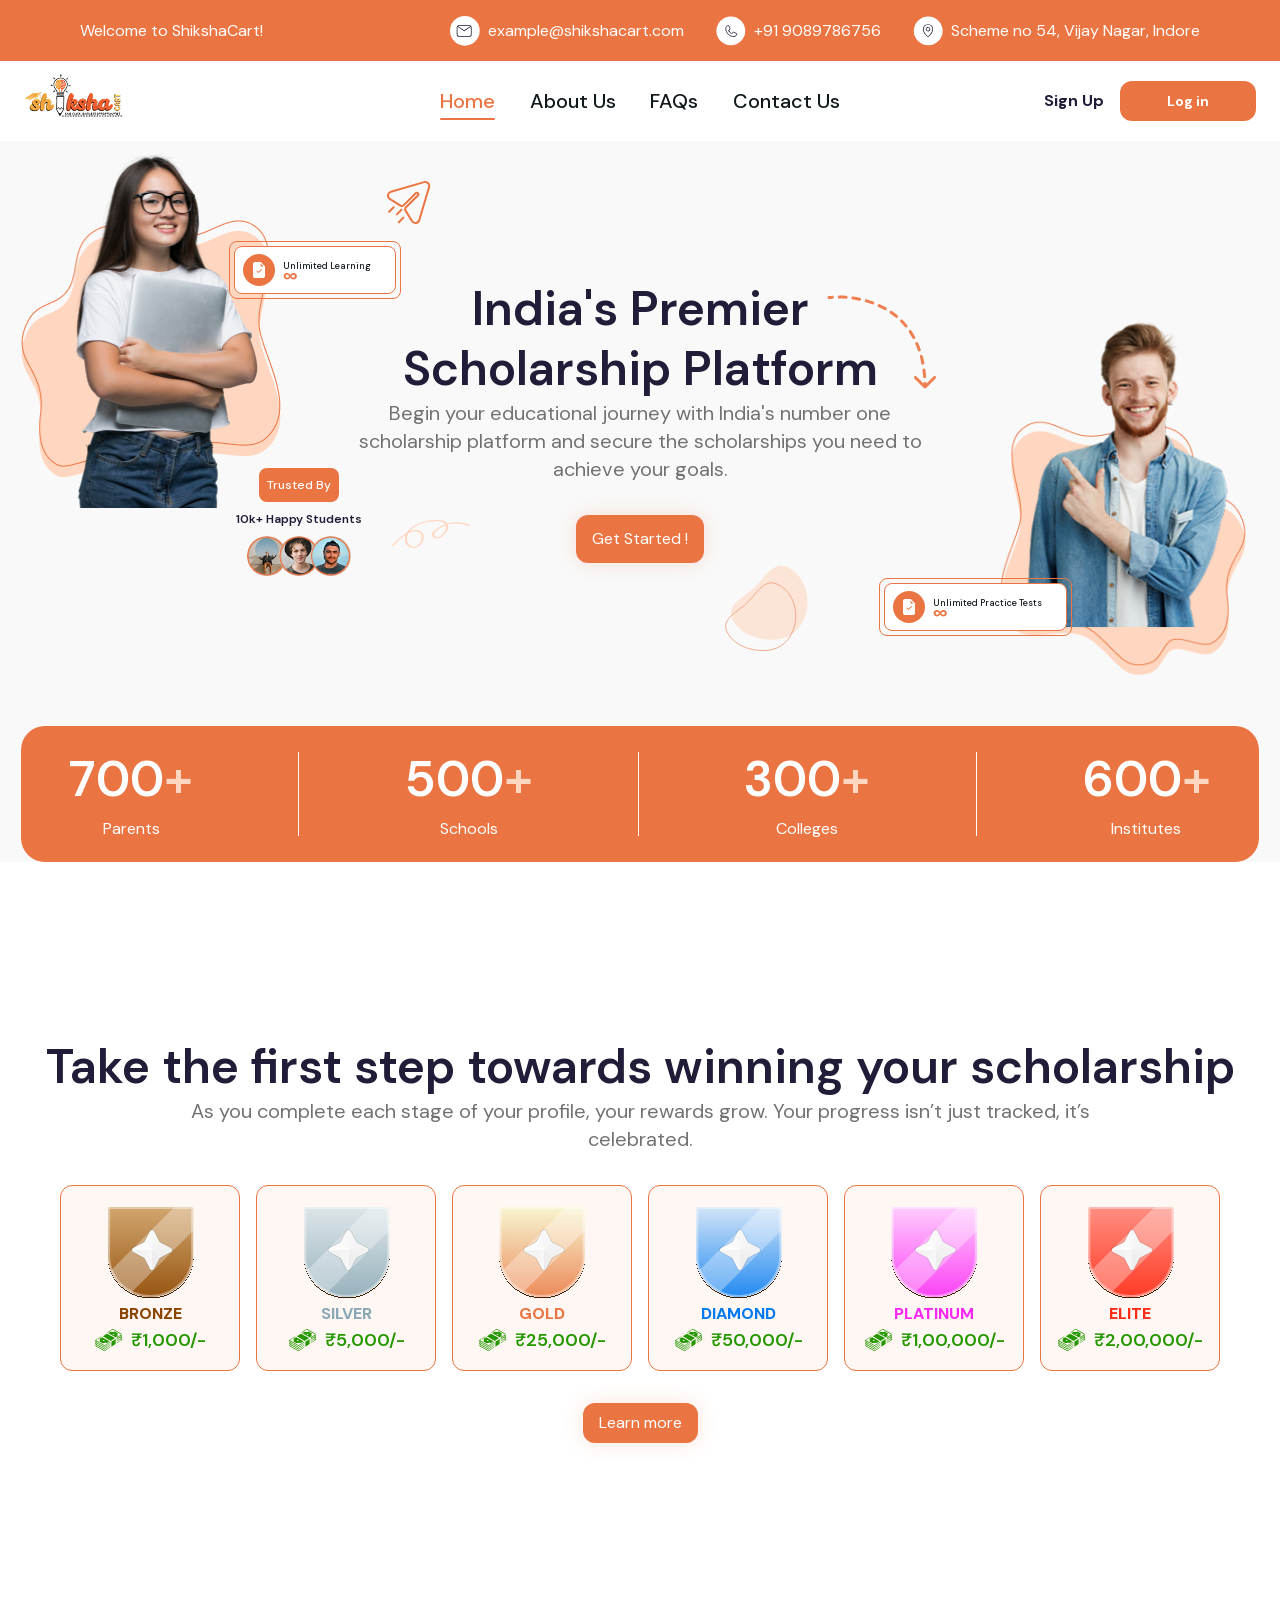
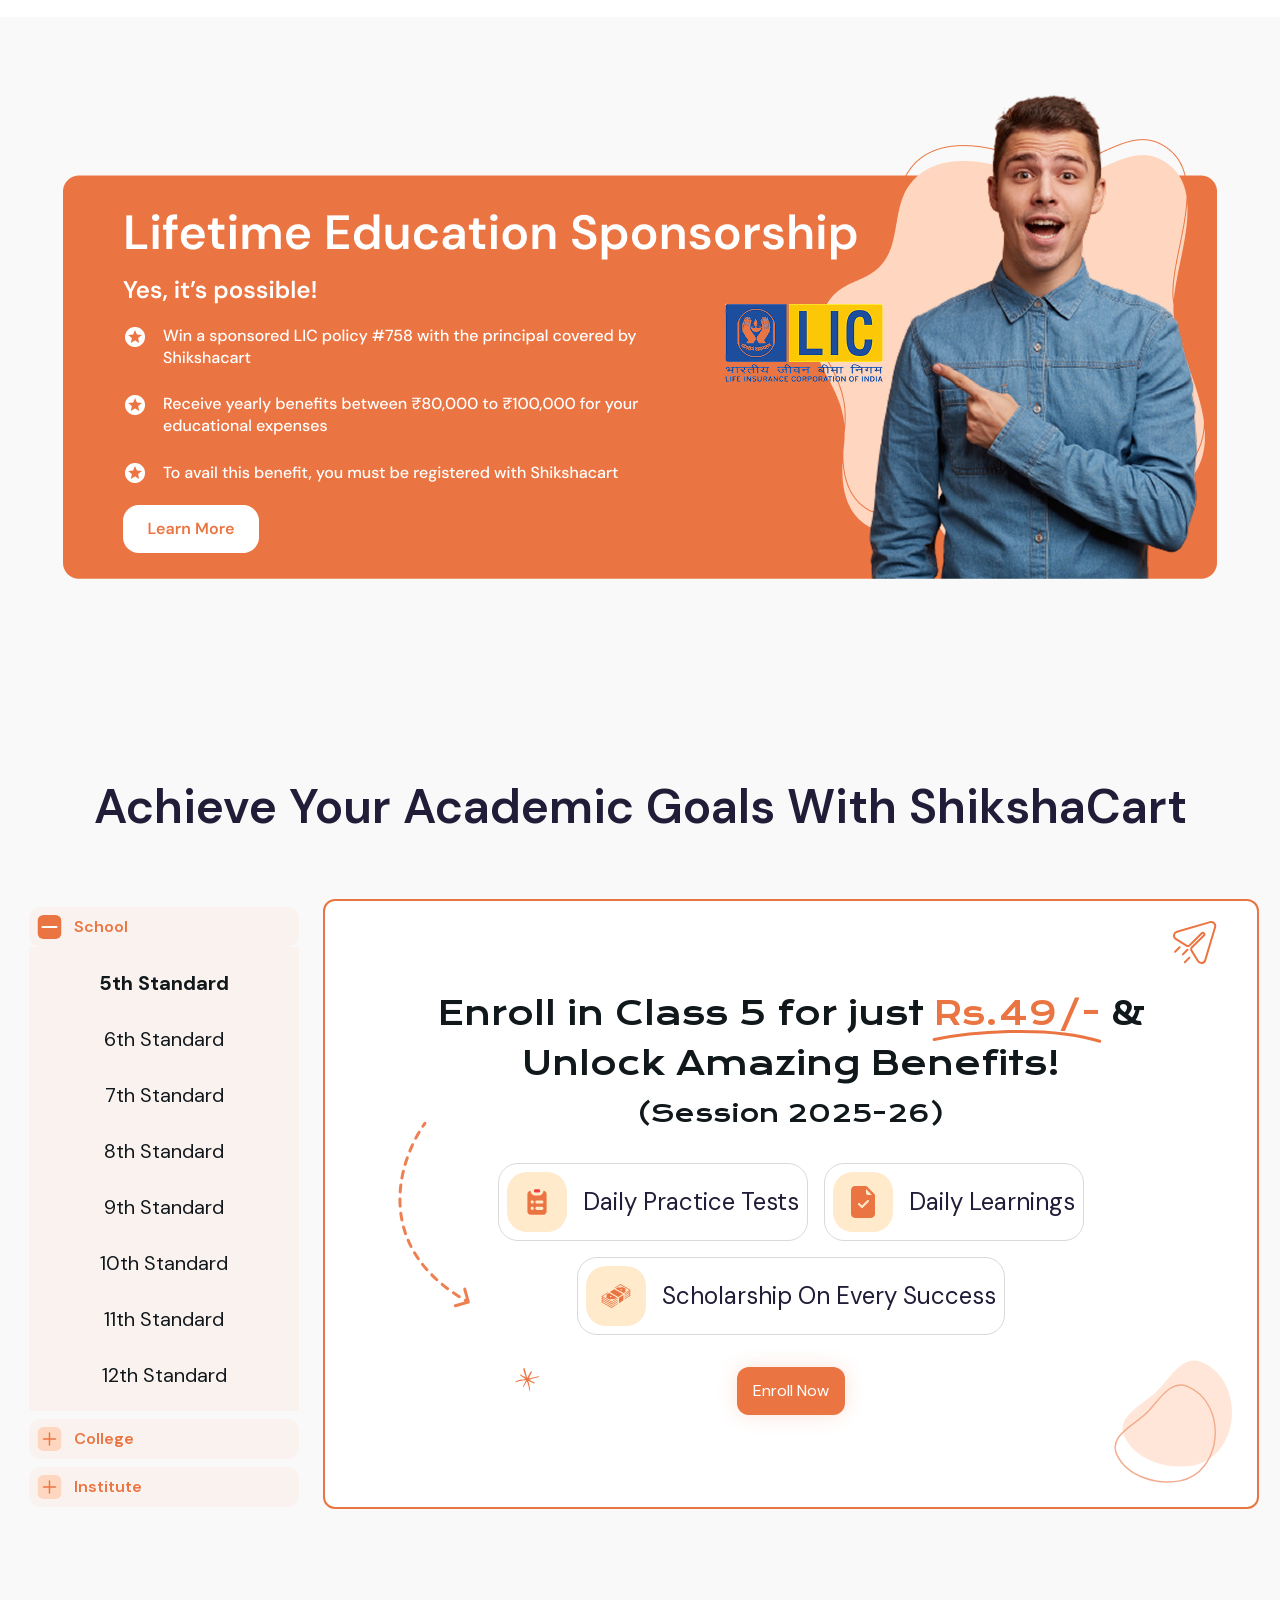
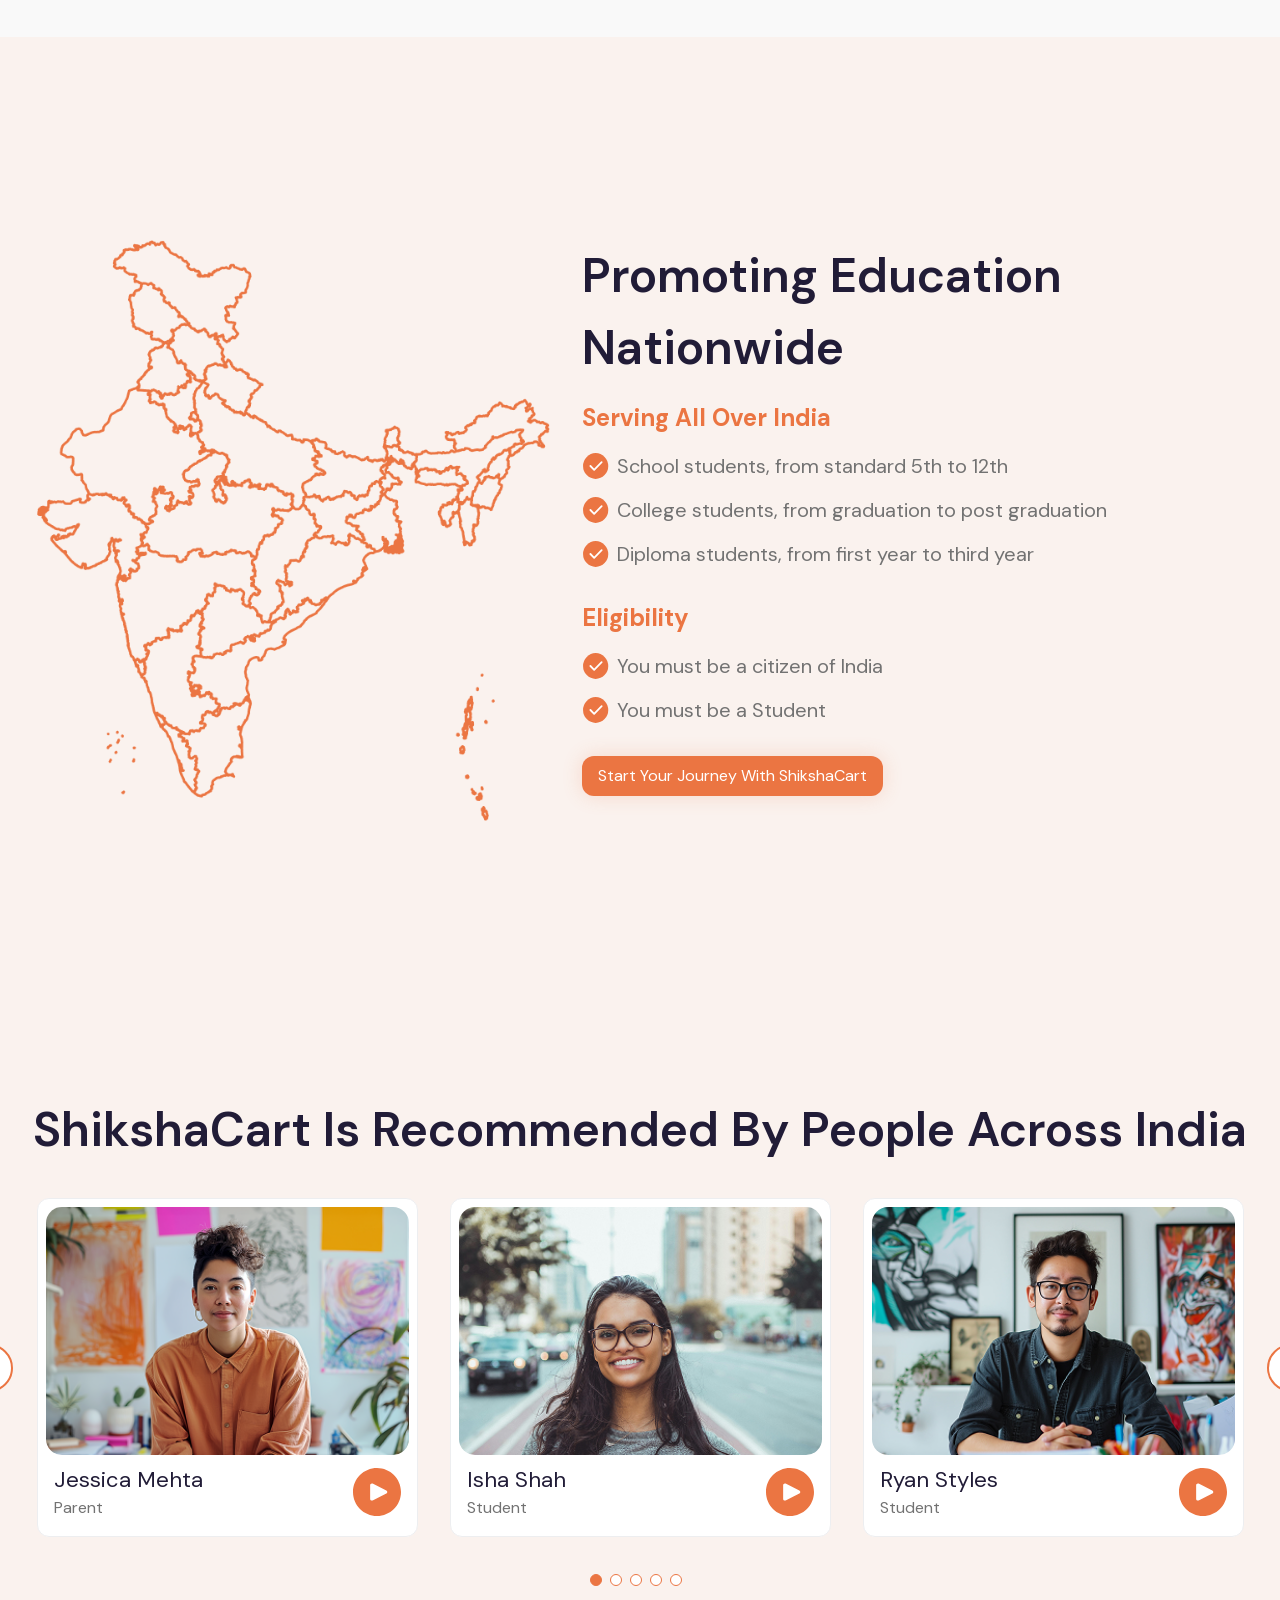
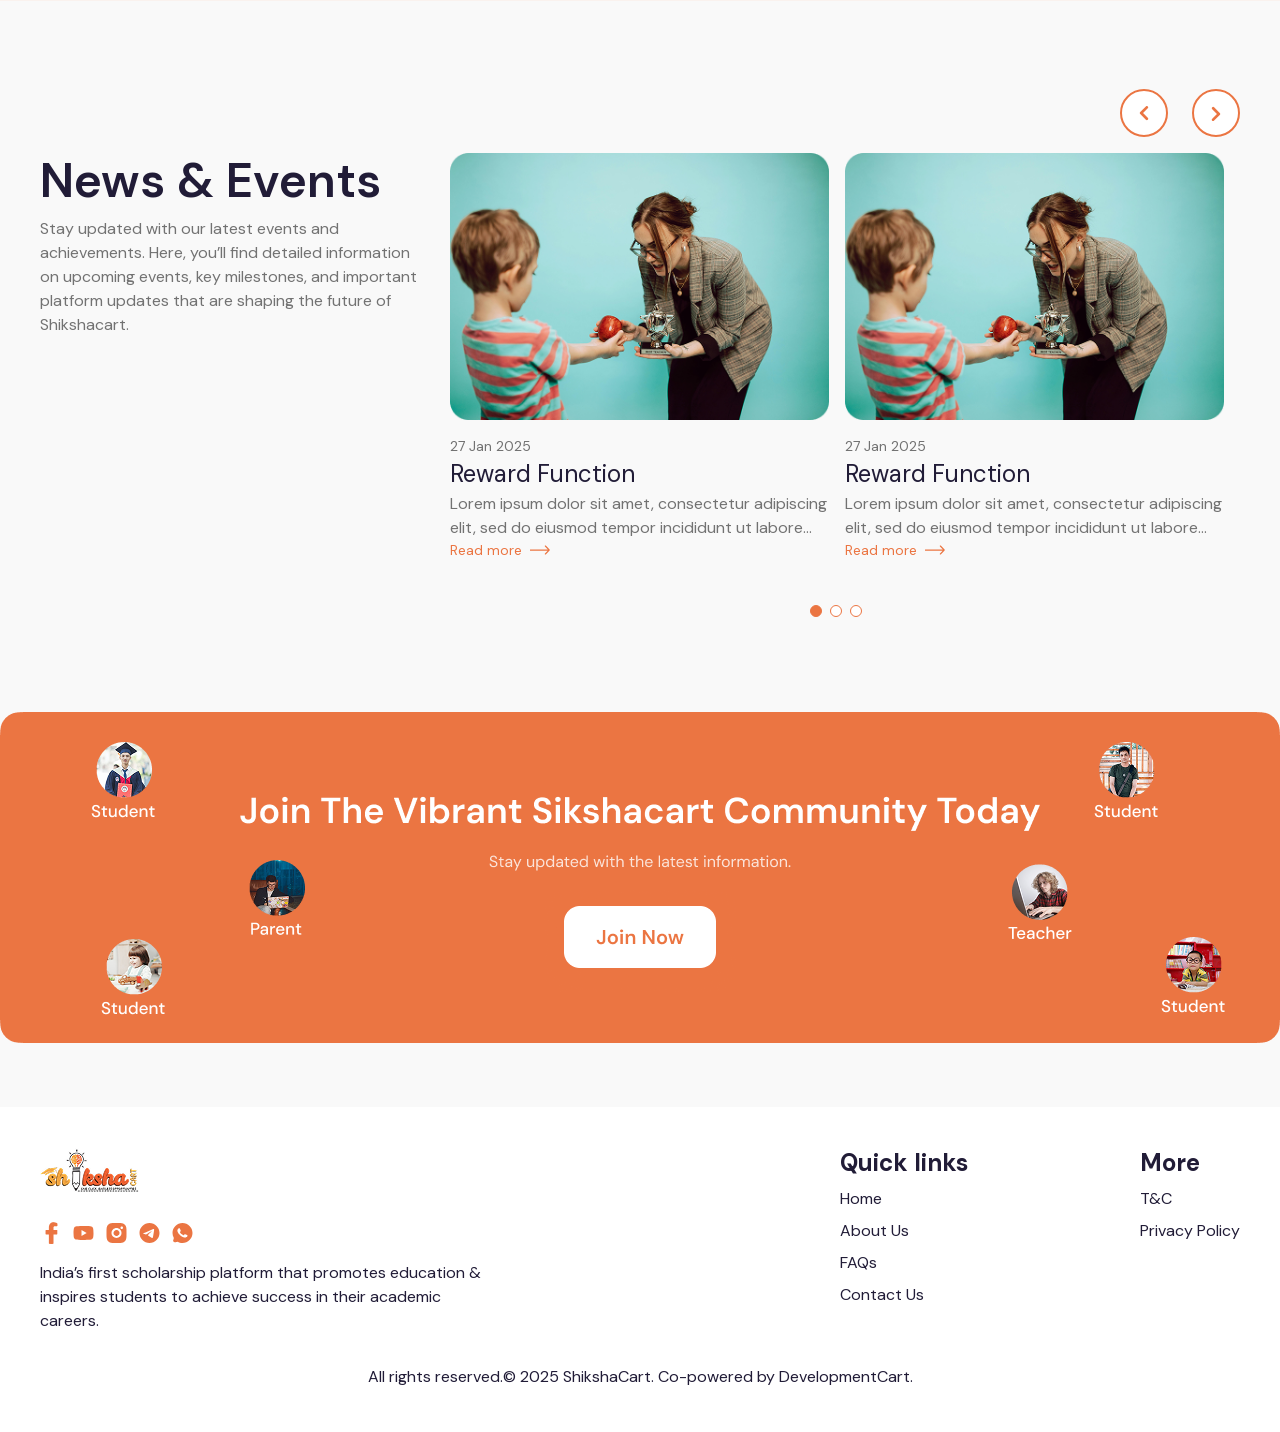
==== commit 06c5e466: "Add files via upload" ====
--- a/index.html
+++ b/index.html
@@ -1 +1 @@
-<!DOCTYPE html><html lang="en"><head><meta charSet="utf-8"/><meta name="viewport" content="width=device-width, initial-scale=1"/><link rel="preload" as="image" href="/svg/hamburger.svg"/><link rel="preload" as="image" href="/brand_logo.png"/><link rel="preload" as="image" href="/svg/paper-plane.svg"/><link rel="preload" as="image" href="/student-girl.png"/><link rel="preload" as="image" href="/svg/fill-file.svg"/><link rel="preload" as="image" href="/svg/infinity.svg"/><link rel="preload" as="image" href="/svg/orange-down-arrow.svg"/><link rel="preload" as="image" href="/svg/blob-fill-outline.svg"/><link rel="preload" as="image" href="/svg/spiral.svg"/><link rel="preload" as="image" href="/student-boy.png"/><link rel="stylesheet" href="/_next/static/css/b85624c602295bc2.css" data-precedence="next"/><link rel="stylesheet" href="/_next/static/css/bf890179161a11a7.css" data-precedence="next"/><link rel="preload" as="script" fetchPriority="low" href="/_next/static/chunks/webpack-a80a5e73e38a76b4.js"/><script src="/_next/static/chunks/4bd1b696-7563ae5e1bcfa446.js" async=""></script><script src="/_next/static/chunks/684-d9ea17a28cbf8214.js" async=""></script><script src="/_next/static/chunks/main-app-3fa64c0931e1e3e6.js" async=""></script><script src="/_next/static/chunks/176-c23b19d7038f0a5a.js" async=""></script><script src="/_next/static/chunks/app/layout-060b0fb5dcd89983.js" async=""></script><script src="/_next/static/chunks/587-e03ea02a94fc3b2d.js" async=""></script><script src="/_next/static/chunks/app/page-8f8a945dc2af76e5.js" async=""></script><link rel="preload" as="image" href="/happy-stu-1.png"/><link rel="preload" as="image" href="/happy-stu-2.png"/><link rel="preload" as="image" href="/happy-stu-3.png"/><link rel="preload" as="image" href="/svg/rank-bronze.svg"/><link rel="preload" as="image" href="/svg/cash.svg"/><link rel="preload" as="image" href="/svg/rank-silver.svg"/><link rel="preload" as="image" href="/svg/rank-gold.svg"/><link rel="preload" as="image" href="/svg/rank-diamond.svg"/><link rel="preload" as="image" href="/svg/rank-platinum.svg"/><link rel="preload" as="image" href="/svg/rank-elite.svg"/><link rel="preload" as="image" href="/edu-support.png"/><link rel="preload" as="image" href="/svg/closed-icon.svg"/><link rel="preload" as="image" href="/svg/expanded-icon.svg"/><link rel="preload" as="image" href="/svg/small-vertical-line.svg"/><link rel="preload" as="image" href="/svg/vertical-line-arrow.svg"/><link rel="preload" as="image" href="/svg/fill-star.svg"/><link rel="preload" as="image" href="/svg/orange-underline.svg"/><link rel="preload" as="image" href="/svg/test-fill-icon.svg"/><link rel="preload" as="image" href="/svg/learning-icon-fill.svg"/><link rel="preload" as="image" href="/svg/scholar-fill-icon.svg"/><link rel="preload" as="image" href="/india.png"/><link rel="preload" as="image" href="/svg/checkbox-fill.svg"/><link rel="preload" as="image" href="/svg/play-icon.svg"/><link rel="preload" as="image" href="/news-event.png"/><link rel="preload" as="image" href="/svg/orange-right-arrow.svg"/><link rel="preload" as="image" href="/Join-Now.png"/><link rel="preload" as="image" href="/svg/facebook-logo.svg"/><link rel="preload" as="image" href="/svg/youtube-logo.svg"/><link rel="preload" as="image" href="/svg/instagram-logo.svg"/><link rel="preload" as="image" href="/svg/telegram-logo.svg"/><link rel="preload" as="image" href="/svg/whatsapp-logo.svg"/><title>Shiksha Cart Web</title><meta name="description" content="Start your journey with ShikshaCart and get scholarship for your upcoming year education."/><link rel="icon" href="/favicon.ico" type="image/x-icon" sizes="16x16"/><script>document.querySelectorAll('body link[rel="icon"], body link[rel="apple-touch-icon"]').forEach(el => document.head.appendChild(el))</script><script src="/_next/static/chunks/polyfills-42372ed130431b0a.js" noModule=""></script></head><body class="__variable_05e5f9 __variable_e609f3 antialiased"><div data-overlay-container="true"><div class="bg-primary h-[61px] lg:flex items-center justify-between xl:px-20 px-5 hidden"><span class="text-white">Welcome to ShikshaCart!</span><ul class="flex items-center gap-x-8"><li class="flex items-center gap-x-2"><img alt="mail" loading="lazy" width="40" height="40" decoding="async" data-nimg="1" style="color:transparent" src="/svg/mail-bg.svg"/><a class="text-white" href="mailto:example@shikshacart.com">example@shikshacart.com</a></li><li class="flex items-center gap-x-2"><img alt="mail" loading="lazy" width="40" height="40" decoding="async" data-nimg="1" style="color:transparent" src="/svg/phone-bg.svg"/><a class="text-white" href="tel:919089786756">+91 9089786756</a></li><li class="flex items-center gap-x-2"><img alt="mail" loading="lazy" width="40" height="40" decoding="async" data-nimg="1" style="color:transparent" src="/svg/location-bg.svg"/><a class="text-white" href="#">Scheme no 54, Vijay Nagar, Indore</a></li></ul></div><nav class="flex z-40 w-full items-center justify-center data-[menu-open=true]:border-none sticky top-0 inset-x-0 backdrop-blur-lg data-[menu-open=true]:backdrop-blur-xl backdrop-saturate-150 h-[80px] bg-white" style="--navbar-height:4rem"><header class="z-40 flex px-6 gap-4 w-full flex-row relative flex-nowrap items-center justify-between h-[var(--navbar-height)] max-w-[1280px]"><ul class="flex gap-4 h-full flex-nowrap items-center data-[justify=start]:justify-start data-[justify=start]:flex-grow data-[justify=start]:basis-0 data-[justify=center]:justify-center data-[justify=end]:justify-end data-[justify=end]:flex-grow data-[justify=end]:basis-0 flex-row-reverse sm:flex-row" data-justify="start"><button class="group flex items-center justify-center h-full rounded-small tap-highlight-transparent outline-none data-[focus-visible=true]:z-10 data-[focus-visible=true]:outline-2 data-[focus-visible=true]:outline-focus data-[focus-visible=true]:outline-offset-2 sm:hidden w-[40px]" type="button" tabindex="0" aria-label="Open menu" aria-pressed="false"><span class="sr-only">open navigation menu</span><div class="relative shadow-black/5 shadow-none rounded-large" style="max-width:100px"> <img src="/svg/hamburger.svg" class="relative z-10 opacity-0 shadow-black/5 data-[loaded=true]:opacity-100 shadow-none transition-transform-opacity motion-reduce:transition-none !duration-300 rounded-large" alt="menu" width="100"/></div></button><div class="flex basis-0 flex-row flex-grow flex-nowrap justify-start bg-transparent items-center no-underline text-medium whitespace-nowrap box-border"><div class="relative shadow-black/5 shadow-none rounded-large" style="max-width:fit-content"> <img src="/brand_logo.png" class="relative z-10 opacity-0 shadow-black/5 data-[loaded=true]:opacity-100 shadow-none transition-transform-opacity motion-reduce:transition-none !duration-300 rounded-large" alt="logo"/></div></div></ul><ul class="h-full flex-row flex-nowrap items-center data-[justify=start]:justify-start data-[justify=start]:flex-grow data-[justify=start]:basis-0 data-[justify=center]:justify-center data-[justify=end]:justify-end data-[justify=end]:flex-grow data-[justify=end]:basis-0 hidden w-[450px] !justify-between sm:flex gap-4" data-justify="start"><li class="text-medium whitespace-nowrap box-border list-none data-[active=true]:font-semibold relative data-[active=true]:text-primary data-[active=true]:after:content-[&#x27;&#x27;] data-[active=true]:after:absolute data-[active=true]:after:-bottom-[5px] data-[active=true]:after:left-0 data-[active=true]:after:right-0 data-[active=true]:after:h-[2px] data-[active=true]:after:rounded-[2px] data-[active=true]:after:bg-primary" data-active="true"><a class="relative inline-flex items-center tap-highlight-transparent outline-none data-[focus-visible=true]:z-10 data-[focus-visible=true]:outline-2 data-[focus-visible=true]:outline-focus data-[focus-visible=true]:outline-offset-2 text-medium text-primary no-underline hover:opacity-80 active:opacity-disabled transition-opacity lg:text-xl md:text-lg font-bold" href="/" tabindex="0" role="link">Home</a></li><li class="text-medium whitespace-nowrap box-border list-none data-[active=true]:font-semibold relative data-[active=true]:text-primary data-[active=true]:after:content-[&#x27;&#x27;] data-[active=true]:after:absolute data-[active=true]:after:-bottom-[5px] data-[active=true]:after:left-0 data-[active=true]:after:right-0 data-[active=true]:after:h-[2px] data-[active=true]:after:rounded-[2px] data-[active=true]:after:bg-primary"><a class="relative inline-flex items-center tap-highlight-transparent outline-none data-[focus-visible=true]:z-10 data-[focus-visible=true]:outline-2 data-[focus-visible=true]:outline-focus data-[focus-visible=true]:outline-offset-2 text-medium text-foreground no-underline hover:opacity-80 active:opacity-disabled transition-opacity lg:text-xl md:text-lg font-medium" href="#" tabindex="0" role="link">About Us</a></li><li class="text-medium whitespace-nowrap box-border list-none data-[active=true]:font-semibold relative data-[active=true]:text-primary data-[active=true]:after:content-[&#x27;&#x27;] data-[active=true]:after:absolute data-[active=true]:after:-bottom-[5px] data-[active=true]:after:left-0 data-[active=true]:after:right-0 data-[active=true]:after:h-[2px] data-[active=true]:after:rounded-[2px] data-[active=true]:after:bg-primary"><a class="relative inline-flex items-center tap-highlight-transparent outline-none data-[focus-visible=true]:z-10 data-[focus-visible=true]:outline-2 data-[focus-visible=true]:outline-focus data-[focus-visible=true]:outline-offset-2 text-medium text-foreground no-underline hover:opacity-80 active:opacity-disabled transition-opacity lg:text-xl md:text-lg font-medium" href="#" tabindex="0" role="link">FAQs</a></li><li class="text-medium whitespace-nowrap box-border list-none data-[active=true]:font-semibold relative data-[active=true]:text-primary data-[active=true]:after:content-[&#x27;&#x27;] data-[active=true]:after:absolute data-[active=true]:after:-bottom-[5px] data-[active=true]:after:left-0 data-[active=true]:after:right-0 data-[active=true]:after:h-[2px] data-[active=true]:after:rounded-[2px] data-[active=true]:after:bg-primary"><a class="relative inline-flex items-center tap-highlight-transparent outline-none data-[focus-visible=true]:z-10 data-[focus-visible=true]:outline-2 data-[focus-visible=true]:outline-focus data-[focus-visible=true]:outline-offset-2 text-medium text-foreground no-underline hover:opacity-80 active:opacity-disabled transition-opacity lg:text-xl md:text-lg font-medium" href="#" tabindex="0" role="link">Contact Us</a></li></ul><ul class="gap-4 h-full flex-row flex-nowrap items-center data-[justify=start]:justify-start data-[justify=start]:flex-grow data-[justify=start]:basis-0 data-[justify=center]:justify-center data-[justify=end]:justify-end data-[justify=end]:flex-grow data-[justify=end]:basis-0 hidden sm:flex" data-justify="end"><li class="text-medium whitespace-nowrap box-border list-none data-[active=true]:font-semibold relative data-[active=true]:text-primary data-[active=true]:after:content-[&#x27;&#x27;] data-[active=true]:after:absolute data-[active=true]:after:-bottom-[5px] data-[active=true]:after:left-0 data-[active=true]:after:right-0 data-[active=true]:after:h-[2px] data-[active=true]:after:rounded-[2px] data-[active=true]:after:bg-primary hidden lg:flex"><a class="relative inline-flex items-center tap-highlight-transparent outline-none data-[focus-visible=true]:z-10 data-[focus-visible=true]:outline-2 data-[focus-visible=true]:outline-focus data-[focus-visible=true]:outline-offset-2 text-medium no-underline hover:opacity-80 active:opacity-disabled transition-opacity text-dark-gray font-bold" href="#" tabindex="0" role="link">Sign Up</a></li><li class="text-medium whitespace-nowrap box-border list-none data-[active=true]:font-semibold relative data-[active=true]:text-primary data-[active=true]:after:content-[&#x27;&#x27;] data-[active=true]:after:absolute data-[active=true]:after:-bottom-[5px] data-[active=true]:after:left-0 data-[active=true]:after:right-0 data-[active=true]:after:h-[2px] data-[active=true]:after:rounded-[2px] data-[active=true]:after:bg-primary"><a class="tap-highlight-transparent no-underline hover:opacity-80 active:opacity-disabled transition-opacity z-0 group relative inline-flex items-center justify-center box-border appearance-none select-none whitespace-nowrap subpixel-antialiased overflow-hidden tap-highlight-transparent transform-gpu data-[pressed=true]:scale-[0.97] outline-none data-[focus-visible=true]:z-10 data-[focus-visible=true]:outline-2 data-[focus-visible=true]:outline-focus data-[focus-visible=true]:outline-offset-2 px-4 min-w-20 h-10 text-small gap-2 rounded-medium [&amp;&gt;svg]:max-w-[theme(spacing.8)] transition-transform-colors-opacity motion-reduce:transition-none data-[hover=true]:opacity-hover bg-primary text-white w-[136px] font-bold" href="#" tabindex="0" role="button">Log in</a></li></ul></header></nav><div class="bg-[#F9F9F9] relative"><div class="xl:w-[1238px] xl:mx-auto mx-4 flex md:flex-nowrap flex-wrap xl:gap-0 md:gap-4 gap-2 justify-between pt-[140px] md:pt-[138px] md:pb-[50px] pb-[50px] relative"><div class="-mt-32 relative xl:h-auto "><img src="/svg/paper-plane.svg" alt="paper-plane" class="absolute xl:top-[30px] md:top-[10px] lg:w-auto md:w-[30px] bottom-5 xl:-right-[150px] -right-[100px]"/><div class="relative shadow-black/5 shadow-none rounded-large" style="max-width:fit-content"> <img src="/student-girl.png" class="relative z-10 opacity-0 shadow-black/5 data-[loaded=true]:opacity-100 shadow-none transition-transform-opacity motion-reduce:transition-none !duration-300 rounded-large xl:h-[357px] h-[192px] xl:w-[260px]" alt="student" style="z-index:0"/></div><div class="border border-primary rounded-lg p-1 absolute xl:top-[90px] top-12 -right-[120px]" style="z-index:1"><div class="border border-primary rounded-lg p-2 bg-white flex items-center gap-x-2 h-[48px] pr-6"><img src="/svg/fill-file.svg" alt="icon" class="w-[32px] h-[32px]"/><div class="flex flex-col"><div class="text-[9px] font-medium">Unlimited Learning</div><img src="/svg/infinity.svg" alt="infinity" class="w-[14px]"/></div></div></div></div><div class="flex flex-col items-center lg:w-[593px] md:w-[331px] relative"><img src="/svg/orange-down-arrow.svg" alt="arrow" class="absolute xl:right-0 md:-right-[30px] right-[40px] xl:top-4 md:top-5 top-10 xl:h-auto h-[50px]"/><img src="/svg/blob-fill-outline.svg" alt="blob" class="absolute xl:right-28 xl:bottom-2 right-8 bottom-80 xl:rotate-0 rotate-[247deg] xl:w-auto xl:h-auto w-20 h-20"/><img src="/svg/spiral.svg" alt="spiral" class="absolute left-12 lg:bottom-32 md:bottom-[73px] bottom-0"/><h1 class="text-dark-gray lg:text-[48px] text-[28px] font-semibold leading-tight text-center">India&#x27;s Premier Scholarship Platform</h1><p class="text-light-gray lg:text-xl text-center xl:mt-0 mt-5">Begin your educational journey with India&#x27;s number one scholarship platform and secure the scholarships you need to achieve your goals.</p><a class="relative inline-flex items-center tap-highlight-transparent outline-none data-[focus-visible=true]:z-10 data-[focus-visible=true]:outline-2 data-[focus-visible=true]:outline-focus data-[focus-visible=true]:outline-offset-2 text-medium no-underline hover:opacity-80 active:opacity-disabled transition-opacity md:mt-8 mt-2 bg-primary text-white rounded-xl py-3 px-4 w-fit mx-auto shadow-[0_0_20px_0_#EB754233]" href="#" tabindex="0" role="link">Get Started !</a></div><div class="md:mt-10 mt-0 relative md:ml-0  ml-auto"><div class="relative shadow-black/5 shadow-none rounded-large" style="max-width:fit-content"> <img src="/student-boy.png" class="relative z-10 opacity-0 shadow-black/5 data-[loaded=true]:opacity-100 shadow-none transition-transform-opacity motion-reduce:transition-none !duration-300 rounded-large xl:h-[357px] h-[253px] xl:w-[260px]" alt="student" style="z-index:0"/></div><div class="border border-primary rounded-lg p-1 absolute xl:bottom-[40px] bottom-10 -left-[120px]" style="z-index:1"><div class="border border-primary rounded-lg p-2 bg-white flex items-center gap-x-2 h-[48px] pr-6"><img src="/svg/fill-file.svg" alt="icon" class="w-[32px] h-[32px]"/><div class="flex flex-col"><div class="text-[9px] font-medium">Unlimited Practice Tests</div><img src="/svg/infinity.svg" alt="infinity" class="w-[14px]"/></div></div></div></div><div class="w-[127px] absolute xl:bottom-[150px] lg:bottom-[50px] md:bottom-[150px] bottom-[180px] xl:left-[214px] md:left-[100px] left-0 flex flex-col items-center gap-2"><div class="bg-primary rounded-lg p-2 text-[12px] font-medium text-white text-center">Trusted By</div><div class="text-dark-gray text-[12px] font-semibold">10k+ Happy Students</div><div class="flex items-center justify-center h-auto w-max" role="group"><span tabindex="-1" class="flex relative justify-center items-center box-border overflow-hidden align-middle z-0 outline-none data-[focus-visible=true]:z-10 data-[focus-visible=true]:outline-2 data-[focus-visible=true]:outline-focus data-[focus-visible=true]:outline-offset-2 w-10 h-10 text-tiny bg-default text-default-foreground rounded-full data-[hover=true]:-translate-x-3 rtl:data-[hover=true]:translate-x-3 transition-transform data-[focus-visible=true]:-translate-x-3 rtl:data-[focus-visible=true]:translate-x-3 ms-0"><img src="/happy-stu-1.png" class="flex object-cover w-full h-full transition-opacity !duration-500 opacity-0 data-[loaded=true]:opacity-100" alt="avatar"/></span><span tabindex="-1" class="flex relative justify-center items-center box-border overflow-hidden align-middle z-0 outline-none data-[focus-visible=true]:z-10 data-[focus-visible=true]:outline-2 data-[focus-visible=true]:outline-focus data-[focus-visible=true]:outline-offset-2 w-10 h-10 text-tiny bg-default text-default-foreground rounded-full data-[hover=true]:-translate-x-3 rtl:data-[hover=true]:translate-x-3 transition-transform data-[focus-visible=true]:-translate-x-3 rtl:data-[focus-visible=true]:translate-x-3 -ms-2"><img src="/happy-stu-2.png" class="flex object-cover w-full h-full transition-opacity !duration-500 opacity-0 data-[loaded=true]:opacity-100" alt="avatar"/></span><span tabindex="-1" class="flex relative justify-center items-center box-border overflow-hidden align-middle z-0 outline-none data-[focus-visible=true]:z-10 data-[focus-visible=true]:outline-2 data-[focus-visible=true]:outline-focus data-[focus-visible=true]:outline-offset-2 w-10 h-10 text-tiny bg-default text-default-foreground rounded-full data-[hover=true]:-translate-x-3 rtl:data-[hover=true]:translate-x-3 transition-transform data-[focus-visible=true]:-translate-x-3 rtl:data-[focus-visible=true]:translate-x-3 -ms-2 hover:-translate-x-0"><img src="/happy-stu-3.png" class="flex object-cover w-full h-full transition-opacity !duration-500 opacity-0 data-[loaded=true]:opacity-100" alt="avatar"/></span></div></div></div></div><div class="bg-[#F9F9F9]"><div class="bg-primary lg:h-[136px] md:h-[100px] flex sm:flex-nowrap flex-wrap justify-between xl:w-[1238px] xl:mx-auto mx-4 md:rounded-[24px] rounded-[14px] py-4 md:px-12 px-4 gap-4"><div class="flex flex-col items-center"><div class="text-white font-semibold lg:text-[50px] md:text-[30px] text-[24px]">700<span class="text-[#FFD7C0]">+</span></div><div class="text-white">Parents</div></div><span class="md:h-[80%] h-[60px] flex w-[1px] my-auto bg-white"></span><div class="flex flex-col items-center"><div class="text-white font-semibold lg:text-[50px] md:text-[30px] text-[24px]">500<span class="text-[#FFD7C0]">+</span></div><div class="text-white">Schools</div></div><span class="md:h-[80%] h-[60px] flex w-[1px] my-auto bg-white"></span><div class="flex flex-col items-center"><div class="text-white font-semibold lg:text-[50px] md:text-[30px] text-[24px]">300<span class="text-[#FFD7C0]">+</span></div><div class="text-white">Colleges</div></div><span class="md:h-[80%] h-[60px] flex w-[1px] my-auto bg-white"></span><div class="flex flex-col items-center"><div class="text-white font-semibold lg:text-[50px] md:text-[30px] text-[24px]">600<span class="text-[#FFD7C0]">+</span></div><div class="text-white">Institutes</div></div></div></div><div class="xl:w-[1238px] mx-auto min-h-[755px] flex flex-col justify-center py-10 px-2"><h2 class="lg:text-[48px] text-[28px] text-dark-gray text-center font-semibold leading-tight">Take the first step towards winning your scholarship</h2><p class="text-[#727272] text-center text-xl xl:max-w-[950px] mx-auto">As you complete each stage of your profile, your rewards grow. Your progress isn’t just tracked, it’s celebrated.</p><div class="flex flex-wrap items-center justify-center gap-4 my-8"><div class="flex flex-col items-center border border-primary rounded-xl bg-secondary p-4 w-[180px]"><div class="relative shadow-black/5 shadow-none rounded-large" style="max-width:fit-content"> <img src="/svg/rank-bronze.svg" class="relative z-10 opacity-0 shadow-black/5 data-[loaded=true]:opacity-100 shadow-none transition-transform-opacity motion-reduce:transition-none !duration-300 rounded-large" alt="badge"/></div><h4 class="text-[#8C4500] font-extrabold">BRONZE</h4><div class="flex items-center gap-x-2"><div class="relative shadow-black/5 shadow-none rounded-large" style="max-width:fit-content"> <img src="/svg/cash.svg" class="relative z-10 opacity-0 shadow-black/5 data-[loaded=true]:opacity-100 shadow-none transition-transform-opacity motion-reduce:transition-none !duration-300 rounded-large" alt="badge"/></div><span class="text-[#259800] text-lg font-semibold"> ₹1,000/-</span></div></div><div class="flex flex-col items-center border border-primary rounded-xl bg-secondary p-4 w-[180px]"><div class="relative shadow-black/5 shadow-none rounded-large" style="max-width:fit-content"> <img src="/svg/rank-silver.svg" class="relative z-10 opacity-0 shadow-black/5 data-[loaded=true]:opacity-100 shadow-none transition-transform-opacity motion-reduce:transition-none !duration-300 rounded-large" alt="badge"/></div><h4 class="text-[#8AA8B5] font-extrabold">SILVER</h4><div class="flex items-center gap-x-2"><div class="relative shadow-black/5 shadow-none rounded-large" style="max-width:fit-content"> <img src="/svg/cash.svg" class="relative z-10 opacity-0 shadow-black/5 data-[loaded=true]:opacity-100 shadow-none transition-transform-opacity motion-reduce:transition-none !duration-300 rounded-large" alt="badge"/></div><span class="text-[#259800] text-lg font-semibold"> ₹5,000/-</span></div></div><div class="flex flex-col items-center border border-primary rounded-xl bg-secondary p-4 w-[180px]"><div class="relative shadow-black/5 shadow-none rounded-large" style="max-width:fit-content"> <img src="/svg/rank-gold.svg" class="relative z-10 opacity-0 shadow-black/5 data-[loaded=true]:opacity-100 shadow-none transition-transform-opacity motion-reduce:transition-none !duration-300 rounded-large" alt="badge"/></div><h4 class="text-[#EB7542] font-extrabold">GOLD</h4><div class="flex items-center gap-x-2"><div class="relative shadow-black/5 shadow-none rounded-large" style="max-width:fit-content"> <img src="/svg/cash.svg" class="relative z-10 opacity-0 shadow-black/5 data-[loaded=true]:opacity-100 shadow-none transition-transform-opacity motion-reduce:transition-none !duration-300 rounded-large" alt="badge"/></div><span class="text-[#259800] text-lg font-semibold"> ₹25,000/-</span></div></div><div class="flex flex-col items-center border border-primary rounded-xl bg-secondary p-4 w-[180px]"><div class="relative shadow-black/5 shadow-none rounded-large" style="max-width:fit-content"> <img src="/svg/rank-diamond.svg" class="relative z-10 opacity-0 shadow-black/5 data-[loaded=true]:opacity-100 shadow-none transition-transform-opacity motion-reduce:transition-none !duration-300 rounded-large" alt="badge"/></div><h4 class="text-[#0078F0] font-extrabold">DIAMOND</h4><div class="flex items-center gap-x-2"><div class="relative shadow-black/5 shadow-none rounded-large" style="max-width:fit-content"> <img src="/svg/cash.svg" class="relative z-10 opacity-0 shadow-black/5 data-[loaded=true]:opacity-100 shadow-none transition-transform-opacity motion-reduce:transition-none !duration-300 rounded-large" alt="badge"/></div><span class="text-[#259800] text-lg font-semibold"> ₹50,000/-</span></div></div><div class="flex flex-col items-center border border-primary rounded-xl bg-secondary p-4 w-[180px]"><div class="relative shadow-black/5 shadow-none rounded-large" style="max-width:fit-content"> <img src="/svg/rank-platinum.svg" class="relative z-10 opacity-0 shadow-black/5 data-[loaded=true]:opacity-100 shadow-none transition-transform-opacity motion-reduce:transition-none !duration-300 rounded-large" alt="badge"/></div><h4 class="text-[#FA28F3] font-extrabold">PLATINUM</h4><div class="flex items-center gap-x-2"><div class="relative shadow-black/5 shadow-none rounded-large" style="max-width:fit-content"> <img src="/svg/cash.svg" class="relative z-10 opacity-0 shadow-black/5 data-[loaded=true]:opacity-100 shadow-none transition-transform-opacity motion-reduce:transition-none !duration-300 rounded-large" alt="badge"/></div><span class="text-[#259800] text-lg font-semibold"> ₹1,00,000/-</span></div></div><div class="flex flex-col items-center border border-primary rounded-xl bg-secondary p-4 w-[180px]"><div class="relative shadow-black/5 shadow-none rounded-large" style="max-width:fit-content"> <img src="/svg/rank-elite.svg" class="relative z-10 opacity-0 shadow-black/5 data-[loaded=true]:opacity-100 shadow-none transition-transform-opacity motion-reduce:transition-none !duration-300 rounded-large" alt="badge"/></div><h4 class="text-[#FF2B14] font-extrabold">ELITE</h4><div class="flex items-center gap-x-2"><div class="relative shadow-black/5 shadow-none rounded-large" style="max-width:fit-content"> <img src="/svg/cash.svg" class="relative z-10 opacity-0 shadow-black/5 data-[loaded=true]:opacity-100 shadow-none transition-transform-opacity motion-reduce:transition-none !duration-300 rounded-large" alt="badge"/></div><span class="text-[#259800] text-lg font-semibold"> ₹2,00,000/-</span></div></div></div><a class="bg-primary text-white rounded-xl py-2 px-4 w-fit mx-auto shadow-[0_0_20px_0_#EB754233]" href="#">Learn more</a></div><div class="bg-[#F9F9F9] xl:mx-0 mx-4"><img src="/edu-support.png" alt="banner" class="mx-auto md:py-16 py-0"/></div><div class="bg-[#F9F9F9] py-32"><div class="xl:w-[1238px] xl:mx-auto mx-4"><h2 class="text-dark-gray font-semibold lg:text-[48px] text-[28px] text-center capitalize">Achieve your academic goals with ShikshaCart</h2><div class="flex md:hidden"><div class="px-2 w-full" data-orientation="vertical" data-collection="react-aria-«R2efb»"><div data-open="true" data-slot="base" aria-label="School"><h2 data-open="true" data-slot="heading"><button data-open="true" data-slot="trigger" class="flex w-full h-full gap-3 items-center tap-highlight-transparent outline-none data-[focus-visible=true]:z-10 data-[focus-visible=true]:outline-2 data-[focus-visible=true]:outline-focus data-[focus-visible=true]:outline-offset-2 transition-opacity flex-row-reverse bg-primary my-2 mb-0 rounded-xl p-2" type="button" tabindex="0" id="«R1eefb»" aria-expanded="true" aria-controls="«R1eefbH1»"><div class="flex-1 flex flex-col text-start"><span data-open="true" data-slot="title" class="text-medium text-white font-semibold">School</span></div><span aria-hidden="true" data-open="true" data-slot="indicator" class="text-default-400 transition-transform rotate-0 data-[open=true]:-rotate-90 rtl:-rotate-180 rtl:data-[open=true]:-rotate-90 ad-custom-indicator"><img src="/svg/closed-icon.svg" alt="icon" class="expanded-img"/><img src="/svg/expanded-icon.svg" alt="icon" class="collapsed-img hidden"/></span></button></h2><section style="will-change:auto;opacity:1;height:auto;overflow-y:unset"><div data-open="true" data-slot="content" class="py-2" id="«R1eefbH1»" role="region" aria-labelledby="«R1eefb»"><div class="px-2 w-full" data-orientation="vertical" data-collection="react-aria-«Rbleefb»"><div data-open="true" data-slot="base" class="inner-list-mob" aria-label="5th Standard"><h2 data-open="true" data-slot="heading"><button data-open="true" data-slot="trigger" class="flex w-full h-full gap-3 items-center tap-highlight-transparent outline-none data-[focus-visible=true]:z-10 data-[focus-visible=true]:outline-2 data-[focus-visible=true]:outline-focus data-[focus-visible=true]:outline-offset-2 transition-opacity bg-secondary my-2 mb-0 rounded-xl p-2" type="button" tabindex="0" id="«Rhrleefb»" aria-expanded="true" aria-controls="«RhrleefbH1»"><div class="flex-1 flex flex-col text-start"><span data-open="true" data-slot="title" class="text-medium text-primary font-semibold">5th Standard</span></div><span aria-hidden="true" data-open="true" data-slot="indicator" class="text-default-400 transition-transform rotate-0 data-[open=true]:-rotate-90 rtl:-rotate-180 rtl:data-[open=true]:-rotate-90 ad-custom-indicator-mobile"><img src="/svg/closed-icon.svg" alt="icon" class="expanded-img"/><img src="/svg/expanded-icon.svg" alt="icon" class="collapsed-img hidden"/></span></button></h2><section style="will-change:auto;opacity:1;height:auto;overflow-y:unset"><div data-open="true" data-slot="content" class="py-2 bg-secondary" id="«RhrleefbH1»" role="region" aria-labelledby="«Rhrleefb»"><div class="lg:w-[calc(100%-375px)] border-2 border-primary rounded-xl py-8 px-2 bg-white mx-auto relative flex items-center"><img src="/svg/blob-fill-outline.svg" alt="blob" class="absolute bottom-0 right-0 md:w-auto w-[50px]"/><img src="/svg/small-vertical-line.svg" alt="line" class="absolute top-[60px] left-[10px] md:hidden"/><img src="/svg/vertical-line-arrow.svg" alt="line" class="absolute top-[220px] left-[73px] hidden lg:block"/><img src="/svg/fill-star.svg" alt="star" class="absolute md:bottom-20 bottom-10 left-20"/><img src="/svg/paper-plane.svg" alt="star" class="absolute md:top-5 top-2 right-10 md:w-auto w-[21px]"/><div class="xl:max-w-[797px] mx-auto"><h2 class="font-krona-one text-center lg:text-[32px] text-[16px] leading-tight">Enroll in <!-- -->5th Standard<!-- --> for just<span class="text-primary font-krona-one relative inline-flex flex-col mx-2 lg:w-auto w-[100px]">Rs.<!-- -->49<!-- -->/-<img src="/svg/orange-underline.svg" alt="line" class="md:-mt-1 mt-0"/></span>&amp; Unlock Amazing Benefits!</h2><h4 class="font-krona-one text-center lg:text-[24px] text-[12px] md:mt-3 mt-0">(Session 2025-26)</h4><div class="flex md:flex-wrap flex-nowrap justify-center gap-4 my-8"><div class="border border-[#D9D9D9] rounded-xl flex lg:flex-nowrap flex-wrap items-center justify-center gap-x-4 p-2 w-fit gap-3"><img src="/svg/test-fill-icon.svg" alt="icon" class="lg:w-auto w-[32px]"/><div class="text-dark-gray lg:text-[24px] text-[12px] text-center">Daily Practice Tests</div></div><div class="border border-[#D9D9D9] rounded-xl flex lg:flex-nowrap flex-wrap items-center justify-center gap-x-4 p-2 w-fit gap-3"><img src="/svg/learning-icon-fill.svg" alt="icon" class="lg:w-auto w-[32px]"/><div class="text-dark-gray lg:text-[24px] text-[12px] text-center">Daily Learnings</div></div><div class="border border-[#D9D9D9] rounded-xl flex lg:flex-nowrap flex-wrap items-center justify-center gap-x-4 p-2 w-fit gap-3"><img src="/svg/scholar-fill-icon.svg" alt="icon" class="lg:w-auto w-[32px]"/><div class="text-dark-gray lg:text-[24px] text-[12px] text-center">Scholarship On Every Success</div></div></div><a class="mt-8 bg-primary block text-white rounded-xl md:py-3 py-1 px-4 w-fit mx-auto shadow-[0_0_20px_0_#EB754233]" href="#">Enroll Now</a></div></div></div></section></div><div data-slot="base" class="inner-list-mob" aria-label="6th Standard"><h2 data-slot="heading"><button data-slot="trigger" class="flex w-full h-full gap-3 items-center tap-highlight-transparent outline-none data-[focus-visible=true]:z-10 data-[focus-visible=true]:outline-2 data-[focus-visible=true]:outline-focus data-[focus-visible=true]:outline-offset-2 transition-opacity bg-secondary my-2 mb-0 rounded-xl p-2" type="button" tabindex="0" id="«Rirleefb»" aria-expanded="false"><div class="flex-1 flex flex-col text-start"><span data-slot="title" class="text-medium text-primary font-semibold">6th Standard</span></div><span aria-hidden="true" data-slot="indicator" class="text-default-400 transition-transform rotate-0 data-[open=true]:-rotate-90 rtl:-rotate-180 rtl:data-[open=true]:-rotate-90 ad-custom-indicator-mobile"><img src="/svg/closed-icon.svg" alt="icon" class="expanded-img"/><img src="/svg/expanded-icon.svg" alt="icon" class="collapsed-img hidden"/></span></button></h2></div><div data-slot="base" class="inner-list-mob" aria-label="7th Standard"><h2 data-slot="heading"><button data-slot="trigger" class="flex w-full h-full gap-3 items-center tap-highlight-transparent outline-none data-[focus-visible=true]:z-10 data-[focus-visible=true]:outline-2 data-[focus-visible=true]:outline-focus data-[focus-visible=true]:outline-offset-2 transition-opacity bg-secondary my-2 mb-0 rounded-xl p-2" type="button" tabindex="0" id="«Rjrleefb»" aria-expanded="false"><div class="flex-1 flex flex-col text-start"><span data-slot="title" class="text-medium text-primary font-semibold">7th Standard</span></div><span aria-hidden="true" data-slot="indicator" class="text-default-400 transition-transform rotate-0 data-[open=true]:-rotate-90 rtl:-rotate-180 rtl:data-[open=true]:-rotate-90 ad-custom-indicator-mobile"><img src="/svg/closed-icon.svg" alt="icon" class="expanded-img"/><img src="/svg/expanded-icon.svg" alt="icon" class="collapsed-img hidden"/></span></button></h2></div><div data-slot="base" class="inner-list-mob" aria-label="8th Standard"><h2 data-slot="heading"><button data-slot="trigger" class="flex w-full h-full gap-3 items-center tap-highlight-transparent outline-none data-[focus-visible=true]:z-10 data-[focus-visible=true]:outline-2 data-[focus-visible=true]:outline-focus data-[focus-visible=true]:outline-offset-2 transition-opacity bg-secondary my-2 mb-0 rounded-xl p-2" type="button" tabindex="0" id="«Rkrleefb»" aria-expanded="false"><div class="flex-1 flex flex-col text-start"><span data-slot="title" class="text-medium text-primary font-semibold">8th Standard</span></div><span aria-hidden="true" data-slot="indicator" class="text-default-400 transition-transform rotate-0 data-[open=true]:-rotate-90 rtl:-rotate-180 rtl:data-[open=true]:-rotate-90 ad-custom-indicator-mobile"><img src="/svg/closed-icon.svg" alt="icon" class="expanded-img"/><img src="/svg/expanded-icon.svg" alt="icon" class="collapsed-img hidden"/></span></button></h2></div><div data-slot="base" class="inner-list-mob" aria-label="9th Standard"><h2 data-slot="heading"><button data-slot="trigger" class="flex w-full h-full gap-3 items-center tap-highlight-transparent outline-none data-[focus-visible=true]:z-10 data-[focus-visible=true]:outline-2 data-[focus-visible=true]:outline-focus data-[focus-visible=true]:outline-offset-2 transition-opacity bg-secondary my-2 mb-0 rounded-xl p-2" type="button" tabindex="0" id="«Rlrleefb»" aria-expanded="false"><div class="flex-1 flex flex-col text-start"><span data-slot="title" class="text-medium text-primary font-semibold">9th Standard</span></div><span aria-hidden="true" data-slot="indicator" class="text-default-400 transition-transform rotate-0 data-[open=true]:-rotate-90 rtl:-rotate-180 rtl:data-[open=true]:-rotate-90 ad-custom-indicator-mobile"><img src="/svg/closed-icon.svg" alt="icon" class="expanded-img"/><img src="/svg/expanded-icon.svg" alt="icon" class="collapsed-img hidden"/></span></button></h2></div><div data-slot="base" class="inner-list-mob" aria-label="10th Standard"><h2 data-slot="heading"><button data-slot="trigger" class="flex w-full h-full gap-3 items-center tap-highlight-transparent outline-none data-[focus-visible=true]:z-10 data-[focus-visible=true]:outline-2 data-[focus-visible=true]:outline-focus data-[focus-visible=true]:outline-offset-2 transition-opacity bg-secondary my-2 mb-0 rounded-xl p-2" type="button" tabindex="0" id="«Rmrleefb»" aria-expanded="false"><div class="flex-1 flex flex-col text-start"><span data-slot="title" class="text-medium text-primary font-semibold">10th Standard</span></div><span aria-hidden="true" data-slot="indicator" class="text-default-400 transition-transform rotate-0 data-[open=true]:-rotate-90 rtl:-rotate-180 rtl:data-[open=true]:-rotate-90 ad-custom-indicator-mobile"><img src="/svg/closed-icon.svg" alt="icon" class="expanded-img"/><img src="/svg/expanded-icon.svg" alt="icon" class="collapsed-img hidden"/></span></button></h2></div><div data-slot="base" class="inner-list-mob" aria-label="11th Standard"><h2 data-slot="heading"><button data-slot="trigger" class="flex w-full h-full gap-3 items-center tap-highlight-transparent outline-none data-[focus-visible=true]:z-10 data-[focus-visible=true]:outline-2 data-[focus-visible=true]:outline-focus data-[focus-visible=true]:outline-offset-2 transition-opacity bg-secondary my-2 mb-0 rounded-xl p-2" type="button" tabindex="0" id="«Rnrleefb»" aria-expanded="false"><div class="flex-1 flex flex-col text-start"><span data-slot="title" class="text-medium text-primary font-semibold">11th Standard</span></div><span aria-hidden="true" data-slot="indicator" class="text-default-400 transition-transform rotate-0 data-[open=true]:-rotate-90 rtl:-rotate-180 rtl:data-[open=true]:-rotate-90 ad-custom-indicator-mobile"><img src="/svg/closed-icon.svg" alt="icon" class="expanded-img"/><img src="/svg/expanded-icon.svg" alt="icon" class="collapsed-img hidden"/></span></button></h2></div><div data-slot="base" class="inner-list-mob" aria-label="12th Standard"><h2 data-slot="heading"><button data-slot="trigger" class="flex w-full h-full gap-3 items-center tap-highlight-transparent outline-none data-[focus-visible=true]:z-10 data-[focus-visible=true]:outline-2 data-[focus-visible=true]:outline-focus data-[focus-visible=true]:outline-offset-2 transition-opacity bg-secondary my-2 mb-0 rounded-xl p-2" type="button" tabindex="0" id="«Rorleefb»" aria-expanded="false"><div class="flex-1 flex flex-col text-start"><span data-slot="title" class="text-medium text-primary font-semibold">12th Standard</span></div><span aria-hidden="true" data-slot="indicator" class="text-default-400 transition-transform rotate-0 data-[open=true]:-rotate-90 rtl:-rotate-180 rtl:data-[open=true]:-rotate-90 ad-custom-indicator-mobile"><img src="/svg/closed-icon.svg" alt="icon" class="expanded-img"/><img src="/svg/expanded-icon.svg" alt="icon" class="collapsed-img hidden"/></span></button></h2></div></div></div></section></div><div data-slot="base" aria-label="College"><h2 data-slot="heading"><button data-slot="trigger" class="flex w-full h-full gap-3 items-center tap-highlight-transparent outline-none data-[focus-visible=true]:z-10 data-[focus-visible=true]:outline-2 data-[focus-visible=true]:outline-focus data-[focus-visible=true]:outline-offset-2 transition-opacity flex-row-reverse bg-primary my-2 mb-0 rounded-xl p-2" type="button" tabindex="0" id="«R1mefb»" aria-expanded="false"><div class="flex-1 flex flex-col text-start"><span data-slot="title" class="text-medium text-white font-semibold">College</span></div><span aria-hidden="true" data-slot="indicator" class="text-default-400 transition-transform rotate-0 data-[open=true]:-rotate-90 rtl:-rotate-180 rtl:data-[open=true]:-rotate-90 ad-custom-indicator"><img src="/svg/closed-icon.svg" alt="icon" class="expanded-img"/><img src="/svg/expanded-icon.svg" alt="icon" class="collapsed-img hidden"/></span></button></h2></div><div data-slot="base" aria-label="Institute"><h2 data-slot="heading"><button data-slot="trigger" class="flex w-full h-full gap-3 items-center tap-highlight-transparent outline-none data-[focus-visible=true]:z-10 data-[focus-visible=true]:outline-2 data-[focus-visible=true]:outline-focus data-[focus-visible=true]:outline-offset-2 transition-opacity flex-row-reverse bg-primary my-2 mb-0 rounded-xl p-2" type="button" tabindex="0" id="«R1uefb»" aria-expanded="false"><div class="flex-1 flex flex-col text-start"><span data-slot="title" class="text-medium text-white font-semibold">Institute</span></div><span aria-hidden="true" data-slot="indicator" class="text-default-400 transition-transform rotate-0 data-[open=true]:-rotate-90 rtl:-rotate-180 rtl:data-[open=true]:-rotate-90 ad-custom-indicator"><img src="/svg/closed-icon.svg" alt="icon" class="expanded-img"/><img src="/svg/expanded-icon.svg" alt="icon" class="collapsed-img hidden"/></span></button></h2></div></div></div><div class="md:flex gap-x-4 mt-14 hidden"><div class="md:w-[375px] h-[610px] overflow-y-scroll"><div class="px-2 w-full" data-orientation="vertical" data-collection="react-aria-«R7efb»"><div data-open="true" data-slot="base" aria-label="School"><h2 data-open="true" data-slot="heading"><button data-open="true" data-slot="trigger" class="flex w-full h-full gap-3 items-center tap-highlight-transparent data-[focus-visible=true]:z-10 data-[focus-visible=true]:outline-2 data-[focus-visible=true]:outline-focus data-[focus-visible=true]:outline-offset-2 transition-opacity flex-row-reverse bg-secondary my-2 mb-0 rounded-xl p-2 outline-none" type="button" tabindex="0" id="«R5nefb»" aria-expanded="true" aria-controls="«R5nefbH1»"><div class="flex-1 flex flex-col text-start"><span data-open="true" data-slot="title" class="text-medium text-primary font-semibold">School</span></div><span aria-hidden="true" data-open="true" data-slot="indicator" class="text-default-400 transition-transform rotate-0 data-[open=true]:-rotate-90 rtl:-rotate-180 rtl:data-[open=true]:-rotate-90 ad-custom-indicator"><img src="/svg/closed-icon.svg" alt="icon" class="expanded-img"/><img src="/svg/expanded-icon.svg" alt="icon" class="collapsed-img hidden"/></span></button></h2><section style="will-change:auto;opacity:1;height:auto;overflow-y:unset"><div data-open="true" data-slot="content" class="py-2 bg-secondary" id="«R5nefbH1»" role="region" aria-labelledby="«R5nefb»"><div class="h-[56px] text-center lg:text-xl md:text-lg flex items-center justify-center cursor-pointer font-bold">5th Standard</div><div class="h-[56px] text-center lg:text-xl md:text-lg flex items-center justify-center cursor-pointer ">6th Standard</div><div class="h-[56px] text-center lg:text-xl md:text-lg flex items-center justify-center cursor-pointer ">7th Standard</div><div class="h-[56px] text-center lg:text-xl md:text-lg flex items-center justify-center cursor-pointer ">8th Standard</div><div class="h-[56px] text-center lg:text-xl md:text-lg flex items-center justify-center cursor-pointer ">9th Standard</div><div class="h-[56px] text-center lg:text-xl md:text-lg flex items-center justify-center cursor-pointer ">10th Standard</div><div class="h-[56px] text-center lg:text-xl md:text-lg flex items-center justify-center cursor-pointer ">11th Standard</div><div class="h-[56px] text-center lg:text-xl md:text-lg flex items-center justify-center cursor-pointer ">12th Standard</div></div></section></div><div data-slot="base" aria-label="College"><h2 data-slot="heading"><button data-slot="trigger" class="flex w-full h-full gap-3 items-center tap-highlight-transparent data-[focus-visible=true]:z-10 data-[focus-visible=true]:outline-2 data-[focus-visible=true]:outline-focus data-[focus-visible=true]:outline-offset-2 transition-opacity flex-row-reverse bg-secondary my-2 mb-0 rounded-xl p-2 outline-none" type="button" tabindex="0" id="«R6nefb»" aria-expanded="false"><div class="flex-1 flex flex-col text-start"><span data-slot="title" class="text-medium text-primary font-semibold">College</span></div><span aria-hidden="true" data-slot="indicator" class="text-default-400 transition-transform rotate-0 data-[open=true]:-rotate-90 rtl:-rotate-180 rtl:data-[open=true]:-rotate-90 ad-custom-indicator"><img src="/svg/closed-icon.svg" alt="icon" class="expanded-img"/><img src="/svg/expanded-icon.svg" alt="icon" class="collapsed-img hidden"/></span></button></h2></div><div data-slot="base" aria-label="Institute"><h2 data-slot="heading"><button data-slot="trigger" class="flex w-full h-full gap-3 items-center tap-highlight-transparent data-[focus-visible=true]:z-10 data-[focus-visible=true]:outline-2 data-[focus-visible=true]:outline-focus data-[focus-visible=true]:outline-offset-2 transition-opacity flex-row-reverse bg-secondary my-2 mb-0 rounded-xl p-2 outline-none" type="button" tabindex="0" id="«R7nefb»" aria-expanded="false"><div class="flex-1 flex flex-col text-start"><span data-slot="title" class="text-medium text-primary font-semibold">Institute</span></div><span aria-hidden="true" data-slot="indicator" class="text-default-400 transition-transform rotate-0 data-[open=true]:-rotate-90 rtl:-rotate-180 rtl:data-[open=true]:-rotate-90 ad-custom-indicator"><img src="/svg/closed-icon.svg" alt="icon" class="expanded-img"/><img src="/svg/expanded-icon.svg" alt="icon" class="collapsed-img hidden"/></span></button></h2></div></div></div><div class="lg:w-[calc(100%-375px)] border-2 border-primary rounded-xl py-8 px-2 bg-white mx-auto relative flex items-center"><img src="/svg/blob-fill-outline.svg" alt="blob" class="absolute bottom-0 right-0 md:w-auto w-[50px]"/><img src="/svg/small-vertical-line.svg" alt="line" class="absolute top-[60px] left-[10px] md:hidden"/><img src="/svg/vertical-line-arrow.svg" alt="line" class="absolute top-[220px] left-[73px] hidden lg:block"/><img src="/svg/fill-star.svg" alt="star" class="absolute md:bottom-20 bottom-10 left-20"/><img src="/svg/paper-plane.svg" alt="star" class="absolute md:top-5 top-2 right-10 md:w-auto w-[21px]"/><div class="xl:max-w-[797px] mx-auto"><h2 class="font-krona-one text-center lg:text-[32px] text-[16px] leading-tight">Enroll in <!-- -->5th Standard<!-- --> for just<span class="text-primary font-krona-one relative inline-flex flex-col mx-2 lg:w-auto w-[100px]">Rs.<!-- -->49<!-- -->/-<img src="/svg/orange-underline.svg" alt="line" class="md:-mt-1 mt-0"/></span>&amp; Unlock Amazing Benefits!</h2><h4 class="font-krona-one text-center lg:text-[24px] text-[12px] md:mt-3 mt-0">(Session 2025-26)</h4><div class="flex md:flex-wrap flex-nowrap justify-center gap-4 my-8"><div class="border border-[#D9D9D9] rounded-xl flex lg:flex-nowrap flex-wrap items-center justify-center gap-x-4 p-2 w-fit gap-3"><img src="/svg/test-fill-icon.svg" alt="icon" class="lg:w-auto w-[32px]"/><div class="text-dark-gray lg:text-[24px] text-[12px] text-center">Daily Practice Tests</div></div><div class="border border-[#D9D9D9] rounded-xl flex lg:flex-nowrap flex-wrap items-center justify-center gap-x-4 p-2 w-fit gap-3"><img src="/svg/learning-icon-fill.svg" alt="icon" class="lg:w-auto w-[32px]"/><div class="text-dark-gray lg:text-[24px] text-[12px] text-center">Daily Learnings</div></div><div class="border border-[#D9D9D9] rounded-xl flex lg:flex-nowrap flex-wrap items-center justify-center gap-x-4 p-2 w-fit gap-3"><img src="/svg/scholar-fill-icon.svg" alt="icon" class="lg:w-auto w-[32px]"/><div class="text-dark-gray lg:text-[24px] text-[12px] text-center">Scholarship On Every Success</div></div></div><a class="mt-8 bg-primary block text-white rounded-xl md:py-3 py-1 px-4 w-fit mx-auto shadow-[0_0_20px_0_#EB754233]" href="#">Enroll Now</a></div></div></div></div></div><div class="bg-secondary lg:min-h-[993px] md:min-h-[793px] flex items-center"><div class="xl:w-[1238px] mx-auto flex justify-center md:flex-nowrap flex-wrap py-8 px-4"><h2 class="text-dark-gray font-semibold xl:text-[48px] text-[28px] text-center md:hidden md:mb-0 mb-8">Promoting Education Nationwide</h2><div class="relative shadow-black/5 shadow-none rounded-large" style="max-width:fit-content"> <img src="/india.png" class="relative z-10 opacity-0 shadow-black/5 data-[loaded=true]:opacity-100 shadow-none transition-transform-opacity motion-reduce:transition-none !duration-300 rounded-large" alt="india"/></div><div class="px-8"><h2 class="text-dark-gray font-semibold lg:text-[48px] text-[28px] hidden md:block">Promoting Education Nationwide</h2><ul class="mt-4"><li class=" lg:my-4 my-2 text-primary font-bold text-[24px]">Serving All Over India</li><li class=" lg:my-4 text-light-gray md:text-xl text-[16px] flex lg:items-center md:items-start gap-x-2"><div class="relative shadow-black/5 shadow-none rounded-large w-[28px] h-[28px]" style="max-width:fit-content"> <img src="/svg/checkbox-fill.svg" class="relative z-10 opacity-0 shadow-black/5 data-[loaded=true]:opacity-100 shadow-none transition-transform-opacity motion-reduce:transition-none !duration-300 rounded-large w-full h-full" alt="checkbox"/></div><div class="lg:text-xl md:text-lg text-[16px] w-[calc(100%-28px)]">School students, from standard 5th to 12th</div></li><li class=" lg:my-4 text-light-gray md:text-xl text-[16px] flex lg:items-center md:items-start gap-x-2"><div class="relative shadow-black/5 shadow-none rounded-large w-[28px] h-[28px]" style="max-width:fit-content"> <img src="/svg/checkbox-fill.svg" class="relative z-10 opacity-0 shadow-black/5 data-[loaded=true]:opacity-100 shadow-none transition-transform-opacity motion-reduce:transition-none !duration-300 rounded-large w-full h-full" alt="checkbox"/></div><div class="lg:text-xl md:text-lg text-[16px] w-[calc(100%-28px)]">College students, from graduation to post graduation</div></li><li class=" lg:my-4 text-light-gray md:text-xl text-[16px] flex lg:items-center md:items-start gap-x-2"><div class="relative shadow-black/5 shadow-none rounded-large w-[28px] h-[28px]" style="max-width:fit-content"> <img src="/svg/checkbox-fill.svg" class="relative z-10 opacity-0 shadow-black/5 data-[loaded=true]:opacity-100 shadow-none transition-transform-opacity motion-reduce:transition-none !duration-300 rounded-large w-full h-full" alt="checkbox"/></div><div class="lg:text-xl md:text-lg text-[16px] w-[calc(100%-28px)]">Diploma students, from first year to third year</div></li></ul><ul class="mt-8"><li class="  lg:my-4 my-2 text-primary font-bold text-[24px]">Eligibility </li><li class=" lg:my-4 my-2 text-light-gray md:text-xl text-[16px] flex lg:items-center md:items-start gap-x-2"><div class="relative shadow-black/5 shadow-none rounded-large w-[28px] h-[28px]" style="max-width:fit-content"> <img src="/svg/checkbox-fill.svg" class="relative z-10 opacity-0 shadow-black/5 data-[loaded=true]:opacity-100 shadow-none transition-transform-opacity motion-reduce:transition-none !duration-300 rounded-large w-full h-full" alt="checkbox"/></div><div class="lg:text-xl md:text-lg text-[16px] w-[calc(100%-28px)]">You must be a citizen of India</div></li><li class=" lg:my-4 my-2 text-light-gray md:text-xl text-[16px] flex lg:items-center md:items-start gap-x-2"><div class="relative shadow-black/5 shadow-none rounded-large w-[28px] h-[28px]" style="max-width:fit-content"> <img src="/svg/checkbox-fill.svg" class="relative z-10 opacity-0 shadow-black/5 data-[loaded=true]:opacity-100 shadow-none transition-transform-opacity motion-reduce:transition-none !duration-300 rounded-large w-full h-full" alt="checkbox"/></div><div class="lg:text-xl md:text-lg text-[16px] w-[calc(100%-28px)]">You must be a Student</div></li></ul><a class="bg-primary text-white rounded-xl py-2 px-4 w-fit shadow-[0_0_20px_0_#EB754233] my-8 block" href="#">Start Your Journey With ShikshaCart</a></div></div></div><div class="bg-secondary py-16"><div class="xl:w-[1238px] xl:mx-auto mx-2"><h2 class="capitalize font-semibold text-dark-gray lg:text-[48px] text-[28px] text-center">ShikshaCart is recommended by people across India</h2><div class="relative mt-8"><div class="slider-container"><div class="slick-slider center variable-width slick-initialized" dir="ltr"><div class=" absolute xl:-left-8 xl:top-1/2 xl:-translate-y-1/2 -bottom-14 left-1/4 -translate-x-1/2 flex items-center justify-center bg-white border-2 border-primary xl:text-3xl text-xl cursor-pointer text-primary  hover:text-white xl:w-[48px] xl:h-[48px] w-[30px] h-[30px] rounded-full hover:bg-primary next_arrow" style="z-index:2"><svg xmlns="http://www.w3.org/2000/svg" width="10" height="15" fill="none" viewBox="0 0 10 15"><path fill="#EB7542" d="M8.772 13.667a1.333 1.333 0 0 0 0-1.88L4.052 7l4.72-4.72A1.333 1.333 0 1 0 6.88.4L1.226 6.054a1.333 1.333 0 0 0 0 1.893l5.653 5.72a1.333 1.333 0 0 0 1.893 0"></path></svg></div><div class="slick-list"><div class="slick-track" style="width:433.33333333333337%;left:-100%"><div data-index="-3" tabindex="-1" class="slick-slide slick-cloned" aria-hidden="true" style="width:7.6923076923076925%"><div><div class="md:w-[350px]" style="width:100%"><div class="bg-white rounded-xl p-2 border border-[#EDEEF0] mx-4"><div class="h-[248px] video__wrapper"><div class=""><div id="" class=""></div></div></div><div class="flex items-center justify-between p-2"><div><h4 class="text-dark-gray text-[22px]">Ryan Styles</h4><p class="text-light-gray">Student</p></div><button><img src="/svg/play-icon.svg" alt="play" class="w-[48px] h-[48px]"/></button></div></div></div></div></div><div data-index="-2" tabindex="-1" class="slick-slide slick-cloned" aria-hidden="true" style="width:7.6923076923076925%"><div><div class="md:w-[350px]" style="width:100%"><div class="bg-white rounded-xl p-2 border border-[#EDEEF0] mx-4"><div class="h-[248px] video__wrapper"><div class=""><div id="" class=""></div></div></div><div class="flex items-center justify-between p-2"><div><h4 class="text-dark-gray text-[22px]">Ryan Styles</h4><p class="text-light-gray">Student</p></div><button><img src="/svg/play-icon.svg" alt="play" class="w-[48px] h-[48px]"/></button></div></div></div></div></div><div data-index="-1" tabindex="-1" class="slick-slide slick-cloned" aria-hidden="true" style="width:7.6923076923076925%"><div><div class="md:w-[350px]" style="width:100%"><div class="bg-white rounded-xl p-2 border border-[#EDEEF0] mx-4"><div class="h-[248px] video__wrapper"><div class=""><div id="" class=""></div></div></div><div class="flex items-center justify-between p-2"><div><h4 class="text-dark-gray text-[22px]">Ryan Styles</h4><p class="text-light-gray">Student</p></div><button><img src="/svg/play-icon.svg" alt="play" class="w-[48px] h-[48px]"/></button></div></div></div></div></div><div data-index="0" class="slick-slide slick-active slick-current" tabindex="-1" aria-hidden="false" style="outline:none;width:7.6923076923076925%"><div><div class="md:w-[350px]" style="width:100%"><div class="bg-white rounded-xl p-2 border border-[#EDEEF0] mx-4"><div class="h-[248px] video__wrapper"><div class=""><div id="" class=""></div></div></div><div class="flex items-center justify-between p-2"><div><h4 class="text-dark-gray text-[22px]">Jessica Mehta</h4><p class="text-light-gray">Parent</p></div><button><img src="/svg/play-icon.svg" alt="play" class="w-[48px] h-[48px]"/></button></div></div></div></div></div><div data-index="1" class="slick-slide slick-active" tabindex="-1" aria-hidden="false" style="outline:none;width:7.6923076923076925%"><div><div class="md:w-[350px]" style="width:100%"><div class="bg-white rounded-xl p-2 border border-[#EDEEF0] mx-4"><div class="h-[248px] video__wrapper"><div class=""><div id="" class=""></div></div></div><div class="flex items-center justify-between p-2"><div><h4 class="text-dark-gray text-[22px]">Isha Shah</h4><p class="text-light-gray">Student</p></div><button><img src="/svg/play-icon.svg" alt="play" class="w-[48px] h-[48px]"/></button></div></div></div></div></div><div data-index="2" class="slick-slide slick-active" tabindex="-1" aria-hidden="false" style="outline:none;width:7.6923076923076925%"><div><div class="md:w-[350px]" style="width:100%"><div class="bg-white rounded-xl p-2 border border-[#EDEEF0] mx-4"><div class="h-[248px] video__wrapper"><div class=""><div id="" class=""></div></div></div><div class="flex items-center justify-between p-2"><div><h4 class="text-dark-gray text-[22px]">Ryan Styles</h4><p class="text-light-gray">Student</p></div><button><img src="/svg/play-icon.svg" alt="play" class="w-[48px] h-[48px]"/></button></div></div></div></div></div><div data-index="3" class="slick-slide" tabindex="-1" aria-hidden="true" style="outline:none;width:7.6923076923076925%"><div><div class="md:w-[350px]" style="width:100%"><div class="bg-white rounded-xl p-2 border border-[#EDEEF0] mx-4"><div class="h-[248px] video__wrapper"><div class=""><div id="" class=""></div></div></div><div class="flex items-center justify-between p-2"><div><h4 class="text-dark-gray text-[22px]">Ryan Styles</h4><p class="text-light-gray">Student</p></div><button><img src="/svg/play-icon.svg" alt="play" class="w-[48px] h-[48px]"/></button></div></div></div></div></div><div data-index="4" class="slick-slide" tabindex="-1" aria-hidden="true" style="outline:none;width:7.6923076923076925%"><div><div class="md:w-[350px]" style="width:100%"><div class="bg-white rounded-xl p-2 border border-[#EDEEF0] mx-4"><div class="h-[248px] video__wrapper"><div class=""><div id="" class=""></div></div></div><div class="flex items-center justify-between p-2"><div><h4 class="text-dark-gray text-[22px]">Ryan Styles</h4><p class="text-light-gray">Student</p></div><button><img src="/svg/play-icon.svg" alt="play" class="w-[48px] h-[48px]"/></button></div></div></div></div></div><div data-index="5" tabindex="-1" class="slick-slide slick-cloned" aria-hidden="true" style="width:7.6923076923076925%"><div><div class="md:w-[350px]" style="width:100%"><div class="bg-white rounded-xl p-2 border border-[#EDEEF0] mx-4"><div class="h-[248px] video__wrapper"><div class=""><div id="" class=""></div></div></div><div class="flex items-center justify-between p-2"><div><h4 class="text-dark-gray text-[22px]">Jessica Mehta</h4><p class="text-light-gray">Parent</p></div><button><img src="/svg/play-icon.svg" alt="play" class="w-[48px] h-[48px]"/></button></div></div></div></div></div><div data-index="6" tabindex="-1" class="slick-slide slick-cloned" aria-hidden="true" style="width:7.6923076923076925%"><div><div class="md:w-[350px]" style="width:100%"><div class="bg-white rounded-xl p-2 border border-[#EDEEF0] mx-4"><div class="h-[248px] video__wrapper"><div class=""><div id="" class=""></div></div></div><div class="flex items-center justify-between p-2"><div><h4 class="text-dark-gray text-[22px]">Isha Shah</h4><p class="text-light-gray">Student</p></div><button><img src="/svg/play-icon.svg" alt="play" class="w-[48px] h-[48px]"/></button></div></div></div></div></div><div data-index="7" tabindex="-1" class="slick-slide slick-cloned" aria-hidden="true" style="width:7.6923076923076925%"><div><div class="md:w-[350px]" style="width:100%"><div class="bg-white rounded-xl p-2 border border-[#EDEEF0] mx-4"><div class="h-[248px] video__wrapper"><div class=""><div id="" class=""></div></div></div><div class="flex items-center justify-between p-2"><div><h4 class="text-dark-gray text-[22px]">Ryan Styles</h4><p class="text-light-gray">Student</p></div><button><img src="/svg/play-icon.svg" alt="play" class="w-[48px] h-[48px]"/></button></div></div></div></div></div><div data-index="8" tabindex="-1" class="slick-slide slick-cloned" aria-hidden="true" style="width:7.6923076923076925%"><div><div class="md:w-[350px]" style="width:100%"><div class="bg-white rounded-xl p-2 border border-[#EDEEF0] mx-4"><div class="h-[248px] video__wrapper"><div class=""><div id="" class=""></div></div></div><div class="flex items-center justify-between p-2"><div><h4 class="text-dark-gray text-[22px]">Ryan Styles</h4><p class="text-light-gray">Student</p></div><button><img src="/svg/play-icon.svg" alt="play" class="w-[48px] h-[48px]"/></button></div></div></div></div></div><div data-index="9" tabindex="-1" class="slick-slide slick-cloned" aria-hidden="true" style="width:7.6923076923076925%"><div><div class="md:w-[350px]" style="width:100%"><div class="bg-white rounded-xl p-2 border border-[#EDEEF0] mx-4"><div class="h-[248px] video__wrapper"><div class=""><div id="" class=""></div></div></div><div class="flex items-center justify-between p-2"><div><h4 class="text-dark-gray text-[22px]">Ryan Styles</h4><p class="text-light-gray">Student</p></div><button><img src="/svg/play-icon.svg" alt="play" class="w-[48px] h-[48px]"/></button></div></div></div></div></div></div></div><div class=" absolute xl:-right-14 xl:top-1/2 xl:-translate-y-1/2 -bottom-14 right-1/4  flex items-center justify-center bg-white border-2 border-primary cursor-pointer xl:text-3xl text-xl text-primary  hover:text-white xl:w-[48px] xl:h-[48px] w-[30px] h-[30px] rounded-full hover:bg-primary next_arrow" style="z-index:2"><svg xmlns="http://www.w3.org/2000/svg" width="10" height="15" fill="none" viewBox="0 0 10 15"><path fill="#fff" d="M1.228 1.333a1.333 1.333 0 0 0 0 1.88L5.948 8l-4.72 4.72A1.334 1.334 0 1 0 3.12 14.6l5.653-5.654a1.333 1.333 0 0 0 0-1.893l-5.653-5.72a1.333 1.333 0 0 0-1.893 0"></path></svg></div><ul style="display:block" class="slick-dots"><li class="slick-active"><button>1</button></li><li class=""><button>2</button></li><li class=""><button>3</button></li><li class=""><button>4</button></li><li class=""><button>5</button></li></ul></div></div></div></div></div><div class="bg-[#F9F9F9] py-36"><div class="xl:w-[1200px] xl:mx-auto mx-4 flex lg:flex-nowrap flex-wrap gap-x-4"><div class="xl:w-[400px]"><h2 class="text-dark-gray lg:text-[48px] md:text-start text-center text-[28px] font-semibold">News &amp; Events</h2><p class="text-light-gray md:text-start text-center md:my-0 my-4">Stay updated with our latest events and achievements. Here, you’ll find detailed information on upcoming events, key milestones, and important platform updates that are shaping the future of Shikshacart.</p></div><div class="lg:w-[calc(100%-400px)] w-full relative"><div class="slider-container event__container"><div class="slick-slider center slick-initialized" dir="ltr"><div class=" absolute xl:right-12 xl:-top-14 xl:left-auto -bottom-14 left-1/4 -translate-x-1/2 flex items-center justify-center bg-white border-2 border-primary xl:text-3xl text-xl cursor-pointer text-primary  hover:text-white  xl:w-[48px] xl:h-[48px] w-[30px] h-[30px] rounded-full hover:bg-primary next_arrow" style="z-index:2"><svg xmlns="http://www.w3.org/2000/svg" width="10" height="15" fill="none" viewBox="0 0 10 15"><path fill="#EB7542" d="M8.772 13.667a1.333 1.333 0 0 0 0-1.88L4.052 7l4.72-4.72A1.333 1.333 0 1 0 6.88.4L1.226 6.054a1.333 1.333 0 0 0 0 1.893l5.653 5.72a1.333 1.333 0 0 0 1.893 0"></path></svg></div><div class="slick-list"><div class="slick-track" style="width:400%;left:-100%"><div data-index="-2" tabindex="-1" class="slick-slide slick-cloned" aria-hidden="true" style="width:12.5%"><div><div class="mx-4" tabindex="-1" style="width:100%;display:inline-block"><div class="p-2"><img src="/news-event.png" alt="news"/><div class="text-light-gray text-sm mt-4">27 Jan 2025</div><h4 class="text-dark-gray text-[24px]">Reward Function</h4><p class="text-light-gray">Lorem ipsum dolor sit amet, consectetur adipiscing elit, sed do eiusmod tempor incididunt ut labore...</p><a class="text-primary flex items-center gap-2 text-sm" href="#">Read more<img src="/svg/orange-right-arrow.svg" alt="arrow" class="w-[20px]"/></a></div></div></div></div><div data-index="-1" tabindex="-1" class="slick-slide slick-cloned" aria-hidden="true" style="width:12.5%"><div><div class="mx-4" tabindex="-1" style="width:100%;display:inline-block"><div class="p-2"><img src="/news-event.png" alt="news"/><div class="text-light-gray text-sm mt-4">27 Jan 2025</div><h4 class="text-dark-gray text-[24px]">Reward Function</h4><p class="text-light-gray">Lorem ipsum dolor sit amet, consectetur adipiscing elit, sed do eiusmod tempor incididunt ut labore...</p><a class="text-primary flex items-center gap-2 text-sm" href="#">Read more<img src="/svg/orange-right-arrow.svg" alt="arrow" class="w-[20px]"/></a></div></div></div></div><div data-index="0" class="slick-slide slick-active slick-current" tabindex="-1" aria-hidden="false" style="outline:none;width:12.5%"><div><div class="mx-4" tabindex="-1" style="width:100%;display:inline-block"><div class="p-2"><img src="/news-event.png" alt="news"/><div class="text-light-gray text-sm mt-4">27 Jan 2025</div><h4 class="text-dark-gray text-[24px]">Reward Function</h4><p class="text-light-gray">Lorem ipsum dolor sit amet, consectetur adipiscing elit, sed do eiusmod tempor incididunt ut labore...</p><a class="text-primary flex items-center gap-2 text-sm" href="#">Read more<img src="/svg/orange-right-arrow.svg" alt="arrow" class="w-[20px]"/></a></div></div></div></div><div data-index="1" class="slick-slide slick-active" tabindex="-1" aria-hidden="false" style="outline:none;width:12.5%"><div><div class="mx-4" tabindex="-1" style="width:100%;display:inline-block"><div class="p-2"><img src="/news-event.png" alt="news"/><div class="text-light-gray text-sm mt-4">27 Jan 2025</div><h4 class="text-dark-gray text-[24px]">Reward Function</h4><p class="text-light-gray">Lorem ipsum dolor sit amet, consectetur adipiscing elit, sed do eiusmod tempor incididunt ut labore...</p><a class="text-primary flex items-center gap-2 text-sm" href="#">Read more<img src="/svg/orange-right-arrow.svg" alt="arrow" class="w-[20px]"/></a></div></div></div></div><div data-index="2" class="slick-slide" tabindex="-1" aria-hidden="true" style="outline:none;width:12.5%"><div><div class="mx-4" tabindex="-1" style="width:100%;display:inline-block"><div class="p-2"><img src="/news-event.png" alt="news"/><div class="text-light-gray text-sm mt-4">27 Jan 2025</div><h4 class="text-dark-gray text-[24px]">Reward Function</h4><p class="text-light-gray">Lorem ipsum dolor sit amet, consectetur adipiscing elit, sed do eiusmod tempor incididunt ut labore...</p><a class="text-primary flex items-center gap-2 text-sm" href="#">Read more<img src="/svg/orange-right-arrow.svg" alt="arrow" class="w-[20px]"/></a></div></div></div></div><div data-index="3" tabindex="-1" class="slick-slide slick-cloned" aria-hidden="true" style="width:12.5%"><div><div class="mx-4" tabindex="-1" style="width:100%;display:inline-block"><div class="p-2"><img src="/news-event.png" alt="news"/><div class="text-light-gray text-sm mt-4">27 Jan 2025</div><h4 class="text-dark-gray text-[24px]">Reward Function</h4><p class="text-light-gray">Lorem ipsum dolor sit amet, consectetur adipiscing elit, sed do eiusmod tempor incididunt ut labore...</p><a class="text-primary flex items-center gap-2 text-sm" href="#">Read more<img src="/svg/orange-right-arrow.svg" alt="arrow" class="w-[20px]"/></a></div></div></div></div><div data-index="4" tabindex="-1" class="slick-slide slick-cloned" aria-hidden="true" style="width:12.5%"><div><div class="mx-4" tabindex="-1" style="width:100%;display:inline-block"><div class="p-2"><img src="/news-event.png" alt="news"/><div class="text-light-gray text-sm mt-4">27 Jan 2025</div><h4 class="text-dark-gray text-[24px]">Reward Function</h4><p class="text-light-gray">Lorem ipsum dolor sit amet, consectetur adipiscing elit, sed do eiusmod tempor incididunt ut labore...</p><a class="text-primary flex items-center gap-2 text-sm" href="#">Read more<img src="/svg/orange-right-arrow.svg" alt="arrow" class="w-[20px]"/></a></div></div></div></div><div data-index="5" tabindex="-1" class="slick-slide slick-cloned" aria-hidden="true" style="width:12.5%"><div><div class="mx-4" tabindex="-1" style="width:100%;display:inline-block"><div class="p-2"><img src="/news-event.png" alt="news"/><div class="text-light-gray text-sm mt-4">27 Jan 2025</div><h4 class="text-dark-gray text-[24px]">Reward Function</h4><p class="text-light-gray">Lorem ipsum dolor sit amet, consectetur adipiscing elit, sed do eiusmod tempor incididunt ut labore...</p><a class="text-primary flex items-center gap-2 text-sm" href="#">Read more<img src="/svg/orange-right-arrow.svg" alt="arrow" class="w-[20px]"/></a></div></div></div></div></div></div><div class=" absolute xl:right-0 xl:-top-14 -bottom-14 right-1/4 flex items-center justify-center bg-white border-2 border-primary cursor-pointer xl:text-3xl text-xl text-primary  hover:text-white  xl:w-[48px] xl:h-[48px] w-[30px] h-[30px] rounded-full hover:bg-primary next_arrow" style="z-index:2"><svg xmlns="http://www.w3.org/2000/svg" width="10" height="15" fill="none" viewBox="0 0 10 15"><path fill="#fff" d="M1.228 1.333a1.333 1.333 0 0 0 0 1.88L5.948 8l-4.72 4.72A1.334 1.334 0 1 0 3.12 14.6l5.653-5.654a1.333 1.333 0 0 0 0-1.893l-5.653-5.72a1.333 1.333 0 0 0-1.893 0"></path></svg></div><ul style="display:block" class="slick-dots"><li class="slick-active"><button>1</button></li><li class=""><button>2</button></li><li class=""><button>3</button></li></ul></div></div></div></div></div><div class="bg-[#F9F9F9] xl:mx-0 mx-4"><img src="/Join-Now.png" alt="banner" class="mx-auto pb-16"/></div><footer class="py-10 px-10"><div class="flex flex-wrap gap-4 justify-between xl:w-[1200px] w-full mx-auto"><div class="lg:w-[443px] w-full"><div class="relative shadow-black/5 shadow-none rounded-large" style="max-width:fit-content"> <img src="/brand_logo.png" class="relative z-10 opacity-0 shadow-black/5 data-[loaded=true]:opacity-100 shadow-none transition-transform-opacity motion-reduce:transition-none !duration-300 rounded-large" alt="logo"/></div><div class="flex items-center gap-x-2 my-4"><a href="#"><div class="relative shadow-black/5 shadow-none rounded-large" style="max-width:fit-content"> <img src="/svg/facebook-logo.svg" class="relative z-10 opacity-0 shadow-black/5 data-[loaded=true]:opacity-100 shadow-none transition-transform-opacity motion-reduce:transition-none !duration-300 rounded-large" alt="social-icon"/></div></a><a href="#"><div class="relative shadow-black/5 shadow-none rounded-large" style="max-width:fit-content"> <img src="/svg/youtube-logo.svg" class="relative z-10 opacity-0 shadow-black/5 data-[loaded=true]:opacity-100 shadow-none transition-transform-opacity motion-reduce:transition-none !duration-300 rounded-large" alt="social-icon"/></div></a><a href="#"><div class="relative shadow-black/5 shadow-none rounded-large" style="max-width:fit-content"> <img src="/svg/instagram-logo.svg" class="relative z-10 opacity-0 shadow-black/5 data-[loaded=true]:opacity-100 shadow-none transition-transform-opacity motion-reduce:transition-none !duration-300 rounded-large" alt="social-icon"/></div></a><a href="#"><div class="relative shadow-black/5 shadow-none rounded-large" style="max-width:fit-content"> <img src="/svg/telegram-logo.svg" class="relative z-10 opacity-0 shadow-black/5 data-[loaded=true]:opacity-100 shadow-none transition-transform-opacity motion-reduce:transition-none !duration-300 rounded-large" alt="social-icon"/></div></a><a href="#"><div class="relative shadow-black/5 shadow-none rounded-large" style="max-width:fit-content"> <img src="/svg/whatsapp-logo.svg" class="relative z-10 opacity-0 shadow-black/5 data-[loaded=true]:opacity-100 shadow-none transition-transform-opacity motion-reduce:transition-none !duration-300 rounded-large" alt="social-icon"/></div></a></div><p class="text-dark-gray">India’s first scholarship platform that promotes education &amp; inspires students to achieve success in their academic careers.</p></div><div class="lg:w-1/3 w-full flex justify-between"><ul><li class="font-bold text-2xl text-dark-gray">Quick links</li><li class="text-dark-gray my-2"><a href="#">Home</a></li><li class="text-dark-gray my-2"><a href="#">About Us</a></li><li class="text-dark-gray my-2"><a href="#">FAQs</a></li><li class="text-dark-gray my-2"><a href="#">Contact Us</a></li></ul><ul><li class="font-bold text-2xl text-dark-gray">More</li><li class="text-dark-gray my-2"><a href="#">T&amp;C</a></li><li class="text-dark-gray my-2"><a href="#">Privacy Policy</a></li></ul></div></div><p class="mt-8 text-center text-dark-gray">All rights reserved.© 2025 ShikshaCart. Co-powered by DevelopmentCart.</p></footer><!--$--><!--/$--><!--$--><!--/$--></div><script src="/_next/static/chunks/webpack-a80a5e73e38a76b4.js" async=""></script><script>(self.__next_f=self.__next_f||[]).push([0])</script><script>self.__next_f.push([1,"1:\"$Sreact.fragment\"\n2:I[9517,[\"176\",\"static/chunks/176-c23b19d7038f0a5a.js\",\"177\",\"static/chunks/app/layout-060b0fb5dcd89983.js\"],\"default\"]\n3:I[7555,[],\"\"]\n4:I[1295,[],\"\"]\n5:I[894,[],\"ClientPageRoot\"]\n6:I[7571,[\"176\",\"static/chunks/176-c23b19d7038f0a5a.js\",\"587\",\"static/chunks/587-e03ea02a94fc3b2d.js\",\"974\",\"static/chunks/app/page-8f8a945dc2af76e5.js\"],\"default\"]\n9:I[9665,[],\"MetadataBoundary\"]\nb:I[9665,[],\"OutletBoundary\"]\ne:I[4911,[],\"AsyncMetadataOutlet\"]\n10:I[9665,[],\"ViewportBoundary\"]\n12:I[6614,[],\"\"]\n:HL[\"/_next/static/css/b85624c602295bc2.css\",\"style\"]\n:HL[\"/_next/static/css/bf890179161a11a7.css\",\"style\"]\n"])</script><script>self.__next_f.push([1,"0:{\"P\":null,\"b\":\"_FKKjg4WOped6cu_PqD7z\",\"p\":\"\",\"c\":[\"\",\"\"],\"i\":false,\"f\":[[[\"\",{\"children\":[\"__PAGE__\",{}]},\"$undefined\",\"$undefined\",true],[\"\",[\"$\",\"$1\",\"c\",{\"children\":[[[\"$\",\"link\",\"0\",{\"rel\":\"stylesheet\",\"href\":\"/_next/static/css/b85624c602295bc2.css\",\"precedence\":\"next\",\"crossOrigin\":\"$undefined\",\"nonce\":\"$undefined\"}],[\"$\",\"link\",\"1\",{\"rel\":\"stylesheet\",\"href\":\"/_next/static/css/bf890179161a11a7.css\",\"precedence\":\"next\",\"crossOrigin\":\"$undefined\",\"nonce\":\"$undefined\"}]],[\"$\",\"html\",null,{\"lang\":\"en\",\"children\":[\"$\",\"body\",null,{\"className\":\"__variable_05e5f9 __variable_e609f3 antialiased\",\"children\":[\"$\",\"$L2\",null,{\"children\":[\"$\",\"$L3\",null,{\"parallelRouterKey\":\"children\",\"error\":\"$undefined\",\"errorStyles\":\"$undefined\",\"errorScripts\":\"$undefined\",\"template\":[\"$\",\"$L4\",null,{}],\"templateStyles\":\"$undefined\",\"templateScripts\":\"$undefined\",\"notFound\":[[[\"$\",\"title\",null,{\"children\":\"404: This page could not be found.\"}],[\"$\",\"div\",null,{\"style\":{\"fontFamily\":\"system-ui,\\\"Segoe UI\\\",Roboto,Helvetica,Arial,sans-serif,\\\"Apple Color Emoji\\\",\\\"Segoe UI Emoji\\\"\",\"height\":\"100vh\",\"textAlign\":\"center\",\"display\":\"flex\",\"flexDirection\":\"column\",\"alignItems\":\"center\",\"justifyContent\":\"center\"},\"children\":[\"$\",\"div\",null,{\"children\":[[\"$\",\"style\",null,{\"dangerouslySetInnerHTML\":{\"__html\":\"body{color:#000;background:#fff;margin:0}.next-error-h1{border-right:1px solid rgba(0,0,0,.3)}@media (prefers-color-scheme:dark){body{color:#fff;background:#000}.next-error-h1{border-right:1px solid rgba(255,255,255,.3)}}\"}}],[\"$\",\"h1\",null,{\"className\":\"next-error-h1\",\"style\":{\"display\":\"inline-block\",\"margin\":\"0 20px 0 0\",\"padding\":\"0 23px 0 0\",\"fontSize\":24,\"fontWeight\":500,\"verticalAlign\":\"top\",\"lineHeight\":\"49px\"},\"children\":404}],[\"$\",\"div\",null,{\"style\":{\"display\":\"inline-block\"},\"children\":[\"$\",\"h2\",null,{\"style\":{\"fontSize\":14,\"fontWeight\":400,\"lineHeight\":\"49px\",\"margin\":0},\"children\":\"This page could not be found.\"}]}]]}]}]],[]],\"forbidden\":\"$undefined\",\"unauthorized\":\"$undefined\"}]}]}]}]]}],{\"children\":[\"__PAGE__\",[\"$\",\"$1\",\"c\",{\"children\":[[\"$\",\"$L5\",null,{\"Component\":\"$6\",\"searchParams\":{},\"params\":{},\"promises\":[\"$@7\",\"$@8\"]}],[\"$\",\"$L9\",null,{\"children\":\"$La\"}],null,[\"$\",\"$Lb\",null,{\"children\":[\"$Lc\",\"$Ld\",[\"$\",\"$Le\",null,{\"promise\":\"$@f\"}]]}]]}],{},null,false]},null,false],[\"$\",\"$1\",\"h\",{\"children\":[null,[\"$\",\"$1\",\"Db7HRS7K4t-mRsUD0Cja8\",{\"children\":[[\"$\",\"$L10\",null,{\"children\":\"$L11\"}],null]}],null]}],false]],\"m\":\"$undefined\",\"G\":[\"$12\",\"$undefined\"],\"s\":false,\"S\":true}\n"])</script><script>self.__next_f.push([1,"13:\"$Sreact.suspense\"\n14:I[4911,[],\"AsyncMetadata\"]\n7:{}\n8:{}\na:[\"$\",\"$13\",null,{\"fallback\":null,\"children\":[\"$\",\"$L14\",null,{\"promise\":\"$@15\"}]}]\n"])</script><script>self.__next_f.push([1,"d:null\n"])</script><script>self.__next_f.push([1,"11:[[\"$\",\"meta\",\"0\",{\"charSet\":\"utf-8\"}],[\"$\",\"meta\",\"1\",{\"name\":\"viewport\",\"content\":\"width=device-width, initial-scale=1\"}]]\nc:null\n"])</script><script>self.__next_f.push([1,"15:{\"metadata\":[[\"$\",\"title\",\"0\",{\"children\":\"Shiksha Cart Web\"}],[\"$\",\"meta\",\"1\",{\"name\":\"description\",\"content\":\"Start your journey with ShikshaCart and get scholarship for your upcoming year education.\"}],[\"$\",\"link\",\"2\",{\"rel\":\"icon\",\"href\":\"/favicon.ico\",\"type\":\"image/x-icon\",\"sizes\":\"16x16\"}]],\"error\":null,\"digest\":\"$undefined\"}\nf:{\"metadata\":\"$15:metadata\",\"error\":null,\"digest\":\"$undefined\"}\n"])</script></body></html>+<!DOCTYPE html><html lang="en"><head><meta charSet="utf-8"/><meta name="viewport" content="width=device-width, initial-scale=1"/><link rel="preload" as="image" href="/svg/hamburger.svg"/><link rel="preload" as="image" href="/brand_logo.png"/><link rel="preload" as="image" href="/svg/paper-plane.svg"/><link rel="preload" as="image" href="/student-girl.png"/><link rel="preload" as="image" href="/svg/fill-file.svg"/><link rel="preload" as="image" href="/svg/infinity.svg"/><link rel="preload" as="image" href="/svg/orange-down-arrow.svg"/><link rel="preload" as="image" href="/svg/blob-fill-outline.svg"/><link rel="preload" as="image" href="/svg/spiral.svg"/><link rel="preload" as="image" href="/student-boy.png"/><link rel="stylesheet" href="/_next/static/css/b85624c602295bc2.css" data-precedence="next"/><link rel="stylesheet" href="/_next/static/css/0dff5e5cf7931daf.css" data-precedence="next"/><link rel="preload" as="script" fetchPriority="low" href="/_next/static/chunks/webpack-ac3ab0037a03e20a.js"/><script src="/_next/static/chunks/4bd1b696-7563ae5e1bcfa446.js" async=""></script><script src="/_next/static/chunks/684-d9ea17a28cbf8214.js" async=""></script><script src="/_next/static/chunks/main-app-3fa64c0931e1e3e6.js" async=""></script><script src="/_next/static/chunks/390-886dd0b701966e8a.js" async=""></script><script src="/_next/static/chunks/144-95bcd0644ed20320.js" async=""></script><script src="/_next/static/chunks/917-252a633981e33002.js" async=""></script><script src="/_next/static/chunks/766-54eb7c0881566929.js" async=""></script><script src="/_next/static/chunks/507-d4be68b27aa73888.js" async=""></script><script src="/_next/static/chunks/app/layout-a34e8ad8b2f50a30.js" async=""></script><script src="/_next/static/chunks/521-3dbfdc4f1647a33a.js" async=""></script><script src="/_next/static/chunks/app/page-47746bd791fc8e5f.js" async=""></script><link rel="preload" as="image" href="/happy-stu-1.png"/><link rel="preload" as="image" href="/happy-stu-2.png"/><link rel="preload" as="image" href="/happy-stu-3.png"/><link rel="preload" href="/_next/static/chunks/231.8d17973d430003d0.js" as="script" fetchPriority="low"/><link rel="preload" as="image" href="/edu-support.png"/><link rel="preload" href="/_next/static/chunks/664.3762e99db998f34c.js" as="script" fetchPriority="low"/><link rel="preload" href="/_next/static/chunks/958.13ba397f35f8f3a8.js" as="script" fetchPriority="low"/><link rel="preload" as="image" href="/india.png"/><link rel="preload" as="image" href="/svg/checkbox-fill.svg"/><link rel="preload" href="/_next/static/chunks/996.39fd94e122a6e6a0.js" as="script" fetchPriority="low"/><link rel="preload" href="/_next/static/chunks/805.b96cdb4bdacf6916.js" as="script" fetchPriority="low"/><link rel="preload" href="/_next/static/chunks/96.96045a9e29317eb6.js" as="script" fetchPriority="low"/><link rel="preload" as="image" href="/Join-Now.png"/><link rel="preload" as="image" href="/svg/facebook-logo.svg"/><link rel="preload" as="image" href="/svg/youtube-logo.svg"/><link rel="preload" as="image" href="/svg/instagram-logo.svg"/><link rel="preload" as="image" href="/svg/telegram-logo.svg"/><link rel="preload" as="image" href="/svg/whatsapp-logo.svg"/><link rel="preload" as="image" href="/svg/rank-bronze.svg"/><link rel="preload" as="image" href="/svg/cash.svg"/><link rel="preload" as="image" href="/svg/rank-silver.svg"/><link rel="preload" as="image" href="/svg/rank-gold.svg"/><link rel="preload" as="image" href="/svg/rank-diamond.svg"/><link rel="preload" as="image" href="/svg/rank-platinum.svg"/><link rel="preload" as="image" href="/svg/rank-elite.svg"/><link rel="preload" as="image" href="/svg/closed-icon.svg"/><link rel="preload" as="image" href="/svg/expanded-icon.svg"/><link rel="preload" as="image" href="/svg/small-vertical-line.svg"/><link rel="preload" as="image" href="/svg/vertical-line-arrow.svg"/><link rel="preload" as="image" href="/svg/fill-star.svg"/><link rel="preload" as="image" href="/svg/orange-underline.svg"/><link rel="preload" as="image" href="/svg/test-fill-icon.svg"/><link rel="preload" as="image" href="/svg/learning-icon-fill.svg"/><link rel="preload" as="image" href="/svg/scholar-fill-icon.svg"/><link rel="preload" as="image" href="/yt-thumbnail-3.png"/><link rel="preload" as="image" href="/svg/play-icon.svg"/><link rel="preload" as="image" href="/yt-thumbnail-1.png"/><link rel="preload" as="image" href="/yt-thumbnail-2.png"/><link rel="preload" as="image" href="/news-event.png"/><link rel="preload" as="image" href="/svg/orange-right-arrow.svg"/><title>Shiksha Cart Web</title><meta name="description" content="Start your journey with ShikshaCart and get scholarship for your upcoming year education."/><link rel="icon" href="/favicon.ico" type="image/x-icon" sizes="16x16"/><script>document.querySelectorAll('body link[rel="icon"], body link[rel="apple-touch-icon"]').forEach(el => document.head.appendChild(el))</script><script src="/_next/static/chunks/polyfills-42372ed130431b0a.js" noModule=""></script></head><body class="__variable_05e5f9 __variable_e609f3 antialiased"><div data-overlay-container="true"><div class="min-h-[calc(100vh-322px)] bg-[#F9F9F9]"><div class="bg-primary h-[61px] lg:flex items-center justify-between xl:px-20 px-5 hidden"><span class="text-white xl:text-[16px] lg:text-[14px]">Welcome to ShikshaCart!</span><ul class="flex items-center gap-x-8"><li class="flex items-center gap-x-2"><img alt="mail" loading="lazy" width="40" height="40" decoding="async" data-nimg="1" class="xl:w-[30px] xl:h-[30px] lg:w-[30px] lg:h-[30px]" style="color:transparent" src="/svg/mail-bg.svg"/><a class="text-white outline-none xl:text-[16px] lg:text-[14px]" href="mailto:example@shikshacart.com">example@shikshacart.com</a></li><li class="flex items-center gap-x-2"><img alt="mail" loading="lazy" width="40" height="40" decoding="async" data-nimg="1" class="xl:w-[30px] xl:h-[30px] lg:w-[30px] lg:h-[30px]" style="color:transparent" src="/svg/phone-bg.svg"/><a class="text-white outline-none xl:text-[16px] lg:text-[14px]" href="tel:919089786756">+91 9089786756</a></li><li class="flex items-center gap-x-2"><img alt="mail" loading="lazy" width="40" height="40" decoding="async" data-nimg="1" class="xl:w-[30px] xl:h-[30px] lg:w-[30px] lg:h-[30px]" style="color:transparent" src="/svg/location-bg.svg"/><a class="text-white outline-none xl:text-[16px] lg:text-[14px]" href="#">Scheme no 54, Vijay Nagar, Indore</a></li></ul></div><nav class="flex z-40 w-full items-center justify-center data-[menu-open=true]:border-none sticky top-0 inset-x-0 backdrop-blur-lg data-[menu-open=true]:backdrop-blur-xl backdrop-saturate-150 h-[80px] bg-white" style="--navbar-height:4rem"><header class="z-40 flex px-6 gap-4 w-full flex-row relative flex-nowrap items-center justify-between h-[var(--navbar-height)] max-w-[1280px]"><ul class="flex gap-4 h-full flex-nowrap items-center data-[justify=start]:justify-start data-[justify=start]:flex-grow data-[justify=start]:basis-0 data-[justify=center]:justify-center data-[justify=end]:justify-end data-[justify=end]:flex-grow data-[justify=end]:basis-0 flex-row-reverse sm:flex-row" data-justify="start"><button class="group flex items-center justify-center h-full rounded-small tap-highlight-transparent outline-none data-[focus-visible=true]:z-10 data-[focus-visible=true]:outline-2 data-[focus-visible=true]:outline-focus data-[focus-visible=true]:outline-offset-2 sm:hidden w-[40px]" type="button" tabindex="0" aria-label="Open menu" aria-pressed="false"><span class="sr-only">open navigation menu</span><div class="relative shadow-black/5 shadow-none rounded-large" style="max-width:100px"> <img src="/svg/hamburger.svg" class="relative z-10 opacity-0 shadow-black/5 data-[loaded=true]:opacity-100 shadow-none transition-transform-opacity motion-reduce:transition-none !duration-300 rounded-large" alt="menu" width="100"/></div></button><div class="flex basis-0 flex-row flex-grow flex-nowrap justify-start bg-transparent items-center no-underline text-medium whitespace-nowrap box-border"><div class="relative shadow-black/5 shadow-none rounded-large" style="max-width:fit-content"> <img src="/brand_logo.png" class="relative z-10 opacity-0 shadow-black/5 data-[loaded=true]:opacity-100 shadow-none transition-transform-opacity motion-reduce:transition-none !duration-300 rounded-large" alt="logo"/></div></div></ul><ul class="h-full flex-row flex-nowrap items-center data-[justify=start]:justify-start data-[justify=start]:flex-grow data-[justify=start]:basis-0 data-[justify=center]:justify-center data-[justify=end]:justify-end data-[justify=end]:flex-grow data-[justify=end]:basis-0 hidden w-[450px] !justify-between sm:flex gap-4" data-justify="start"><li class="text-medium whitespace-nowrap box-border list-none data-[active=true]:font-semibold relative data-[active=true]:text-primary data-[active=true]:after:content-[&#x27;&#x27;] data-[active=true]:after:absolute data-[active=true]:after:-bottom-[5px] data-[active=true]:after:left-0 data-[active=true]:after:right-0 data-[active=true]:after:h-[2px] data-[active=true]:after:rounded-[2px] data-[active=true]:after:bg-primary" data-active="true"><a class="relative inline-flex items-center tap-highlight-transparent outline-none data-[focus-visible=true]:z-10 data-[focus-visible=true]:outline-2 data-[focus-visible=true]:outline-focus data-[focus-visible=true]:outline-offset-2 text-medium text-primary no-underline hover:opacity-hover active:opacity-disabled transition-opacity xl:text-xl lg:text-lg md:text-lg font-medium" tabindex="0" role="link" href="/">Home</a></li><li class="text-medium whitespace-nowrap box-border list-none data-[active=true]:font-semibold relative data-[active=true]:text-primary data-[active=true]:after:content-[&#x27;&#x27;] data-[active=true]:after:absolute data-[active=true]:after:-bottom-[5px] data-[active=true]:after:left-0 data-[active=true]:after:right-0 data-[active=true]:after:h-[2px] data-[active=true]:after:rounded-[2px] data-[active=true]:after:bg-primary"><a class="relative inline-flex items-center tap-highlight-transparent outline-none data-[focus-visible=true]:z-10 data-[focus-visible=true]:outline-2 data-[focus-visible=true]:outline-focus data-[focus-visible=true]:outline-offset-2 text-medium text-foreground no-underline hover:opacity-hover active:opacity-disabled transition-opacity xl:text-xl lg:text-lg md:text-lg font-medium" tabindex="0" role="link" href="#">About Us</a></li><li class="text-medium whitespace-nowrap box-border list-none data-[active=true]:font-semibold relative data-[active=true]:text-primary data-[active=true]:after:content-[&#x27;&#x27;] data-[active=true]:after:absolute data-[active=true]:after:-bottom-[5px] data-[active=true]:after:left-0 data-[active=true]:after:right-0 data-[active=true]:after:h-[2px] data-[active=true]:after:rounded-[2px] data-[active=true]:after:bg-primary"><a class="relative inline-flex items-center tap-highlight-transparent outline-none data-[focus-visible=true]:z-10 data-[focus-visible=true]:outline-2 data-[focus-visible=true]:outline-focus data-[focus-visible=true]:outline-offset-2 text-medium text-foreground no-underline hover:opacity-hover active:opacity-disabled transition-opacity xl:text-xl lg:text-lg md:text-lg font-medium" tabindex="0" role="link" href="#">FAQs</a></li><li class="text-medium whitespace-nowrap box-border list-none data-[active=true]:font-semibold relative data-[active=true]:text-primary data-[active=true]:after:content-[&#x27;&#x27;] data-[active=true]:after:absolute data-[active=true]:after:-bottom-[5px] data-[active=true]:after:left-0 data-[active=true]:after:right-0 data-[active=true]:after:h-[2px] data-[active=true]:after:rounded-[2px] data-[active=true]:after:bg-primary"><a class="relative inline-flex items-center tap-highlight-transparent outline-none data-[focus-visible=true]:z-10 data-[focus-visible=true]:outline-2 data-[focus-visible=true]:outline-focus data-[focus-visible=true]:outline-offset-2 text-medium text-foreground no-underline hover:opacity-hover active:opacity-disabled transition-opacity xl:text-xl lg:text-lg md:text-lg font-medium" tabindex="0" role="link" href="/contact-us">Contact Us</a></li></ul><ul class="gap-4 h-full flex-row flex-nowrap items-center data-[justify=start]:justify-start data-[justify=start]:flex-grow data-[justify=start]:basis-0 data-[justify=center]:justify-center data-[justify=end]:justify-end data-[justify=end]:flex-grow data-[justify=end]:basis-0 hidden sm:flex" data-justify="end"><li class="text-medium whitespace-nowrap box-border list-none data-[active=true]:font-semibold relative data-[active=true]:text-primary data-[active=true]:after:content-[&#x27;&#x27;] data-[active=true]:after:absolute data-[active=true]:after:-bottom-[5px] data-[active=true]:after:left-0 data-[active=true]:after:right-0 data-[active=true]:after:h-[2px] data-[active=true]:after:rounded-[2px] data-[active=true]:after:bg-primary hidden lg:flex"><a class="text-dark-gray font-bold" href="#">Sign Up</a></li><li class="text-medium whitespace-nowrap box-border list-none data-[active=true]:font-semibold relative data-[active=true]:text-primary data-[active=true]:after:content-[&#x27;&#x27;] data-[active=true]:after:absolute data-[active=true]:after:-bottom-[5px] data-[active=true]:after:left-0 data-[active=true]:after:right-0 data-[active=true]:after:h-[2px] data-[active=true]:after:rounded-[2px] data-[active=true]:after:bg-primary"><a role="button" tabindex="0" class="z-0 group relative inline-flex items-center justify-center box-border appearance-none select-none whitespace-nowrap subpixel-antialiased overflow-hidden tap-highlight-transparent transform-gpu data-[pressed=true]:scale-[0.97] outline-none data-[focus-visible=true]:z-10 data-[focus-visible=true]:outline-2 data-[focus-visible=true]:outline-focus data-[focus-visible=true]:outline-offset-2 px-4 min-w-20 h-10 text-small gap-2 rounded-medium [&amp;&gt;svg]:max-w-[theme(spacing.8)] transition-transform-colors-opacity motion-reduce:transition-none data-[hover=true]:opacity-hover bg-primary text-white w-[136px] font-bold" href="#">Log in</a></li></ul></header></nav><div class="bg-[#F9F9F9] relative"><div class="xl:w-[1238px] xl:mx-auto mx-4 flex md:flex-nowrap flex-wrap xl:gap-0 md:gap-4 gap-2 justify-between pt-[140px] md:pt-[138px] md:pb-[50px] pb-[50px] relative"><div class="-mt-32 relative xl:h-auto "><img src="/svg/paper-plane.svg" alt="paper-plane" class="absolute xl:top-[30px] md:top-[10px] lg:w-auto md:w-[30px] bottom-5 xl:-right-[150px] -right-[100px]"/><div class="relative shadow-black/5 shadow-none rounded-large" style="max-width:fit-content"> <img src="/student-girl.png" class="relative z-10 opacity-0 shadow-black/5 data-[loaded=true]:opacity-100 shadow-none transition-transform-opacity motion-reduce:transition-none !duration-300 rounded-large xl:h-[357px] h-[192px] xl:w-[260px]" alt="student" style="z-index:0"/></div><div class="border border-primary rounded-lg p-1 absolute xl:top-[90px] top-12 -right-[120px]" style="z-index:1"><div class="border border-primary rounded-lg p-2 bg-white flex items-center gap-x-2 h-[48px] pr-6"><img src="/svg/fill-file.svg" alt="icon" class="w-[32px] h-[32px]"/><div class="flex flex-col"><div class="text-[9px] font-medium">Unlimited Learning</div><img src="/svg/infinity.svg" alt="infinity" class="w-[14px]"/></div></div></div></div><div class="flex flex-col items-center lg:w-[593px] md:w-[331px] relative"><img src="/svg/orange-down-arrow.svg" alt="arrow" class="absolute xl:right-0 md:-right-[30px] right-[40px] xl:top-4 md:top-5 top-10 xl:h-auto h-[50px]"/><img src="/svg/blob-fill-outline.svg" alt="blob" class="absolute xl:right-28 xl:bottom-2 right-8 bottom-80 xl:rotate-0 rotate-[247deg] xl:w-auto xl:h-auto w-20 h-20"/><img src="/svg/spiral.svg" alt="spiral" class="absolute left-12 lg:bottom-32 md:bottom-[73px] bottom-0"/><h1 class="text-dark-gray lg:text-[48px] text-[28px] font-semibold leading-tight text-center">India&#x27;s Premier Scholarship Platform</h1><p class="text-light-gray lg:text-xl text-center xl:mt-0 mt-5">Begin your educational journey with India&#x27;s number one scholarship platform and secure the scholarships you need to achieve your goals.</p><a class="relative inline-flex items-center tap-highlight-transparent outline-none data-[focus-visible=true]:z-10 data-[focus-visible=true]:outline-2 data-[focus-visible=true]:outline-focus data-[focus-visible=true]:outline-offset-2 text-medium no-underline hover:opacity-hover active:opacity-disabled transition-opacity md:mt-8 mt-2 bg-primary text-white rounded-xl py-3 px-4 w-fit mx-auto shadow-[0_0_20px_0_#EB754233]" href="#" tabindex="0" role="link">Get Started !</a></div><div class="md:mt-10 mt-0 relative md:ml-0  ml-auto"><div class="relative shadow-black/5 shadow-none rounded-large" style="max-width:fit-content"> <img src="/student-boy.png" class="relative z-10 opacity-0 shadow-black/5 data-[loaded=true]:opacity-100 shadow-none transition-transform-opacity motion-reduce:transition-none !duration-300 rounded-large xl:h-[357px] h-[253px] xl:w-[260px]" alt="student" style="z-index:0"/></div><div class="border border-primary rounded-lg p-1 absolute xl:bottom-[40px] bottom-10 -left-[120px]" style="z-index:1"><div class="border border-primary rounded-lg p-2 bg-white flex items-center gap-x-2 h-[48px] pr-6"><img src="/svg/fill-file.svg" alt="icon" class="w-[32px] h-[32px]"/><div class="flex flex-col"><div class="text-[9px] font-medium">Unlimited Practice Tests</div><img src="/svg/infinity.svg" alt="infinity" class="w-[14px]"/></div></div></div></div><div class="w-[127px] absolute xl:bottom-[150px] lg:bottom-[50px] md:bottom-[150px] bottom-[180px] xl:left-[214px] md:left-[100px] left-0 flex flex-col items-center gap-2"><div class="bg-primary rounded-lg p-2 text-[12px] font-medium text-white text-center">Trusted By</div><div class="text-dark-gray text-[12px] font-semibold">10k+ Happy Students</div><div class="flex items-center justify-center h-auto w-max" role="group"><span tabindex="-1" class="flex relative justify-center items-center box-border overflow-hidden align-middle z-0 outline-none data-[focus-visible=true]:z-10 data-[focus-visible=true]:outline-2 data-[focus-visible=true]:outline-focus data-[focus-visible=true]:outline-offset-2 w-10 h-10 text-tiny bg-default text-default-foreground rounded-full data-[hover=true]:-translate-x-3 rtl:data-[hover=true]:translate-x-3 transition-transform data-[focus-visible=true]:-translate-x-3 rtl:data-[focus-visible=true]:translate-x-3 ms-0"><img src="/happy-stu-1.png" class="flex object-cover w-full h-full transition-opacity !duration-500 opacity-0 data-[loaded=true]:opacity-100" alt="avatar"/></span><span tabindex="-1" class="flex relative justify-center items-center box-border overflow-hidden align-middle z-0 outline-none data-[focus-visible=true]:z-10 data-[focus-visible=true]:outline-2 data-[focus-visible=true]:outline-focus data-[focus-visible=true]:outline-offset-2 w-10 h-10 text-tiny bg-default text-default-foreground rounded-full data-[hover=true]:-translate-x-3 rtl:data-[hover=true]:translate-x-3 transition-transform data-[focus-visible=true]:-translate-x-3 rtl:data-[focus-visible=true]:translate-x-3 -ms-2"><img src="/happy-stu-2.png" class="flex object-cover w-full h-full transition-opacity !duration-500 opacity-0 data-[loaded=true]:opacity-100" alt="avatar"/></span><span tabindex="-1" class="flex relative justify-center items-center box-border overflow-hidden align-middle z-0 outline-none data-[focus-visible=true]:z-10 data-[focus-visible=true]:outline-2 data-[focus-visible=true]:outline-focus data-[focus-visible=true]:outline-offset-2 w-10 h-10 text-tiny bg-default text-default-foreground rounded-full data-[hover=true]:-translate-x-3 rtl:data-[hover=true]:translate-x-3 transition-transform data-[focus-visible=true]:-translate-x-3 rtl:data-[focus-visible=true]:translate-x-3 -ms-2 hover:-translate-x-0"><img src="/happy-stu-3.png" class="flex object-cover w-full h-full transition-opacity !duration-500 opacity-0 data-[loaded=true]:opacity-100" alt="avatar"/></span></div></div></div></div><div class="bg-[#F9F9F9]"><div class="bg-primary lg:h-[136px] md:h-[100px] flex sm:flex-nowrap flex-wrap justify-between xl:w-[1238px] xl:mx-auto mx-4 md:rounded-[24px] rounded-[14px] py-4 md:px-12 px-4 gap-4"><div class="flex flex-col items-center"><div class="text-white font-semibold lg:text-[50px] md:text-[30px] text-[24px]">700<span class="text-[#FFD7C0]">+</span></div><div class="text-white">Parents</div></div><span class="md:h-[80%] h-[60px] flex w-[1px] my-auto bg-white"></span><div class="flex flex-col items-center"><div class="text-white font-semibold lg:text-[50px] md:text-[30px] text-[24px]">500<span class="text-[#FFD7C0]">+</span></div><div class="text-white">Schools</div></div><span class="md:h-[80%] h-[60px] flex w-[1px] my-auto bg-white"></span><div class="flex flex-col items-center"><div class="text-white font-semibold lg:text-[50px] md:text-[30px] text-[24px]">300<span class="text-[#FFD7C0]">+</span></div><div class="text-white">Colleges</div></div><span class="md:h-[80%] h-[60px] flex w-[1px] my-auto bg-white"></span><div class="flex flex-col items-center"><div class="text-white font-semibold lg:text-[50px] md:text-[30px] text-[24px]">600<span class="text-[#FFD7C0]">+</span></div><div class="text-white">Institutes</div></div></div></div><div class="bg-white"><div class="xl:w-[1238px] mx-auto min-h-[755px] flex flex-col justify-center py-10 px-2"><h2 class="lg:text-[48px] text-[28px] text-dark-gray text-center font-semibold leading-tight">Take the first step towards winning your scholarship</h2><p class="text-[#727272] text-center text-xl xl:max-w-[950px] mx-auto">As you complete each stage of your profile, your rewards grow. Your progress isn’t just tracked, it’s celebrated.</p><div class="flex flex-wrap items-center justify-center gap-4 my-8"><div class="flex flex-col items-center border border-primary rounded-xl bg-secondary p-4 w-[180px]"><div class="relative shadow-black/5 shadow-none rounded-large" style="max-width:fit-content"> <img src="/svg/rank-bronze.svg" class="relative z-10 opacity-0 shadow-black/5 data-[loaded=true]:opacity-100 shadow-none transition-transform-opacity motion-reduce:transition-none !duration-300 rounded-large" alt="badge"/></div><h4 class="text-[#8C4500] font-extrabold">BRONZE</h4><div class="flex items-center gap-x-2"><div class="relative shadow-black/5 shadow-none rounded-large" style="max-width:fit-content"> <img src="/svg/cash.svg" class="relative z-10 opacity-0 shadow-black/5 data-[loaded=true]:opacity-100 shadow-none transition-transform-opacity motion-reduce:transition-none !duration-300 rounded-large" alt="badge"/></div><span class="text-[#259800] text-lg font-semibold"> ₹1,000/-</span></div></div><div class="flex flex-col items-center border border-primary rounded-xl bg-secondary p-4 w-[180px]"><div class="relative shadow-black/5 shadow-none rounded-large" style="max-width:fit-content"> <img src="/svg/rank-silver.svg" class="relative z-10 opacity-0 shadow-black/5 data-[loaded=true]:opacity-100 shadow-none transition-transform-opacity motion-reduce:transition-none !duration-300 rounded-large" alt="badge"/></div><h4 class="text-[#8AA8B5] font-extrabold">SILVER</h4><div class="flex items-center gap-x-2"><div class="relative shadow-black/5 shadow-none rounded-large" style="max-width:fit-content"> <img src="/svg/cash.svg" class="relative z-10 opacity-0 shadow-black/5 data-[loaded=true]:opacity-100 shadow-none transition-transform-opacity motion-reduce:transition-none !duration-300 rounded-large" alt="badge"/></div><span class="text-[#259800] text-lg font-semibold"> ₹5,000/-</span></div></div><div class="flex flex-col items-center border border-primary rounded-xl bg-secondary p-4 w-[180px]"><div class="relative shadow-black/5 shadow-none rounded-large" style="max-width:fit-content"> <img src="/svg/rank-gold.svg" class="relative z-10 opacity-0 shadow-black/5 data-[loaded=true]:opacity-100 shadow-none transition-transform-opacity motion-reduce:transition-none !duration-300 rounded-large" alt="badge"/></div><h4 class="text-[#EB7542] font-extrabold">GOLD</h4><div class="flex items-center gap-x-2"><div class="relative shadow-black/5 shadow-none rounded-large" style="max-width:fit-content"> <img src="/svg/cash.svg" class="relative z-10 opacity-0 shadow-black/5 data-[loaded=true]:opacity-100 shadow-none transition-transform-opacity motion-reduce:transition-none !duration-300 rounded-large" alt="badge"/></div><span class="text-[#259800] text-lg font-semibold"> ₹25,000/-</span></div></div><div class="flex flex-col items-center border border-primary rounded-xl bg-secondary p-4 w-[180px]"><div class="relative shadow-black/5 shadow-none rounded-large" style="max-width:fit-content"> <img src="/svg/rank-diamond.svg" class="relative z-10 opacity-0 shadow-black/5 data-[loaded=true]:opacity-100 shadow-none transition-transform-opacity motion-reduce:transition-none !duration-300 rounded-large" alt="badge"/></div><h4 class="text-[#0078F0] font-extrabold">DIAMOND</h4><div class="flex items-center gap-x-2"><div class="relative shadow-black/5 shadow-none rounded-large" style="max-width:fit-content"> <img src="/svg/cash.svg" class="relative z-10 opacity-0 shadow-black/5 data-[loaded=true]:opacity-100 shadow-none transition-transform-opacity motion-reduce:transition-none !duration-300 rounded-large" alt="badge"/></div><span class="text-[#259800] text-lg font-semibold"> ₹50,000/-</span></div></div><div class="flex flex-col items-center border border-primary rounded-xl bg-secondary p-4 w-[180px]"><div class="relative shadow-black/5 shadow-none rounded-large" style="max-width:fit-content"> <img src="/svg/rank-platinum.svg" class="relative z-10 opacity-0 shadow-black/5 data-[loaded=true]:opacity-100 shadow-none transition-transform-opacity motion-reduce:transition-none !duration-300 rounded-large" alt="badge"/></div><h4 class="text-[#FA28F3] font-extrabold">PLATINUM</h4><div class="flex items-center gap-x-2"><div class="relative shadow-black/5 shadow-none rounded-large" style="max-width:fit-content"> <img src="/svg/cash.svg" class="relative z-10 opacity-0 shadow-black/5 data-[loaded=true]:opacity-100 shadow-none transition-transform-opacity motion-reduce:transition-none !duration-300 rounded-large" alt="badge"/></div><span class="text-[#259800] text-lg font-semibold"> ₹1,00,000/-</span></div></div><div class="flex flex-col items-center border border-primary rounded-xl bg-secondary p-4 w-[180px]"><div class="relative shadow-black/5 shadow-none rounded-large" style="max-width:fit-content"> <img src="/svg/rank-elite.svg" class="relative z-10 opacity-0 shadow-black/5 data-[loaded=true]:opacity-100 shadow-none transition-transform-opacity motion-reduce:transition-none !duration-300 rounded-large" alt="badge"/></div><h4 class="text-[#FF2B14] font-extrabold">ELITE</h4><div class="flex items-center gap-x-2"><div class="relative shadow-black/5 shadow-none rounded-large" style="max-width:fit-content"> <img src="/svg/cash.svg" class="relative z-10 opacity-0 shadow-black/5 data-[loaded=true]:opacity-100 shadow-none transition-transform-opacity motion-reduce:transition-none !duration-300 rounded-large" alt="badge"/></div><span class="text-[#259800] text-lg font-semibold"> ₹2,00,000/-</span></div></div></div><a class="bg-primary text-white rounded-xl py-2 px-4 w-fit mx-auto shadow-[0_0_20px_0_#EB754233]" href="#">Learn more</a></div></div><div class="bg-[#F9F9F9] xl:mx-0 mx-4"><img src="/edu-support.png" alt="banner" class="mx-auto md:py-16 py-0"/></div><div class="bg-[#F9F9F9] py-32"><div class="xl:w-[1238px] xl:mx-auto mx-4"><h2 class="text-dark-gray font-semibold lg:text-[48px] text-[28px] text-center capitalize">Achieve your academic goals with ShikshaCart</h2><div class="flex md:hidden"><div class="px-2 w-full" data-orientation="vertical" data-collection="react-aria-«R557rb»"><div data-open="true" data-slot="base" aria-label="School"><h2 data-open="true" data-slot="heading"><button data-open="true" data-slot="trigger" class="flex w-full h-full gap-3 items-center tap-highlight-transparent outline-none data-[focus-visible=true]:z-10 data-[focus-visible=true]:outline-2 data-[focus-visible=true]:outline-focus data-[focus-visible=true]:outline-offset-2 transition-opacity flex-row-reverse bg-primary my-2 mb-0 rounded-xl p-2" type="button" tabindex="0" id="«R2t57rb»" aria-expanded="true" aria-controls="«R2t57rbH1»"><div class="flex-1 flex flex-col text-start"><span data-open="true" data-slot="title" class="text-medium text-white font-semibold">School</span></div><span aria-hidden="true" data-open="true" data-slot="indicator" class="text-default-400 transition-transform rotate-0 data-[open=true]:-rotate-90 rtl:-rotate-180 rtl:data-[open=true]:-rotate-90 ad-custom-indicator"><img src="/svg/closed-icon.svg" alt="icon" class="expanded-img"/><img src="/svg/expanded-icon.svg" alt="icon" class="collapsed-img hidden"/></span></button></h2><section style="will-change:auto;opacity:1;height:auto;overflow-y:unset"><div data-open="true" data-slot="content" class="py-2" id="«R2t57rbH1»" role="region" aria-labelledby="«R2t57rb»"><div class="px-2 w-full" data-orientation="vertical" data-collection="react-aria-«Rnat57rb»"><div data-open="true" data-slot="base" class="inner-list-mob" aria-label="5th Standard"><h2 data-open="true" data-slot="heading"><button data-open="true" data-slot="trigger" class="flex w-full h-full gap-3 items-center tap-highlight-transparent outline-none data-[focus-visible=true]:z-10 data-[focus-visible=true]:outline-2 data-[focus-visible=true]:outline-focus data-[focus-visible=true]:outline-offset-2 transition-opacity bg-secondary my-2 mb-0 rounded-xl p-2" type="button" tabindex="0" id="«R13nat57rb»" aria-expanded="true" aria-controls="«R13nat57rbH1»"><div class="flex-1 flex flex-col text-start"><span data-open="true" data-slot="title" class="text-medium text-primary font-semibold">5th Standard</span></div><span aria-hidden="true" data-open="true" data-slot="indicator" class="text-default-400 transition-transform rotate-0 data-[open=true]:-rotate-90 rtl:-rotate-180 rtl:data-[open=true]:-rotate-90 ad-custom-indicator-mobile"><img src="/svg/closed-icon.svg" alt="icon" class="expanded-img"/><img src="/svg/expanded-icon.svg" alt="icon" class="collapsed-img hidden"/></span></button></h2><section style="will-change:auto;opacity:1;height:auto;overflow-y:unset"><div data-open="true" data-slot="content" class="py-2 bg-secondary" id="«R13nat57rbH1»" role="region" aria-labelledby="«R13nat57rb»"><div class="lg:w-[calc(100%-290px)] md:w-[calc(100%-250px)] border-2 border-primary rounded-xl py-8 px-5 bg-white mx-auto relative flex items-center"><img src="/svg/blob-fill-outline.svg" alt="blob" class="absolute bottom-0 right-0 lg:w-[150px] md:w-auto w-[50px]"/><img src="/svg/small-vertical-line.svg" alt="line" class="absolute top-[60px] left-[10px] md:hidden"/><img src="/svg/vertical-line-arrow.svg" alt="line" class="absolute lg:top-[220px] md:top-[180px] top-[220px] xl:left-[73px] lg:left-[43px] md:left-[33px] left-[73px] hidden md:block xl:h-auto lg:h-[170px] md:h-[120px]"/><img src="/svg/fill-star.svg" alt="star" class="absolute lg:bottom-[115px] lg:left-[190px] md:bottom-20 bottom-10 left-20"/><img src="/svg/paper-plane.svg" alt="star" class="absolute md:top-5 top-2 right-10 md:w-auto w-[21px]"/><div class="xl:max-w-[797px] mx-auto"><h2 class="font-krona-one text-center xl:text-[32px] lg:text-[26px] md:text-[20px] text-[16px] leading-tight">Enroll in <!-- -->Class 5<!-- --> for just<span class="text-primary font-krona-one relative inline-flex flex-col mx-2 xl:w-auto lg:w-[145px] w-[100px]">Rs.<!-- -->49<!-- -->/-<img src="/svg/orange-underline.svg" alt="line" class="md:-mt-1 mt-0"/></span>&amp; Unlock Amazing Benefits!</h2><h4 class="font-krona-one text-center xl:text-[24px] lg:text-[20px] text-[12px] md:mt-3 mt-0">(Session 2025-26)</h4><div class="flex md:flex-wrap flex-nowrap justify-center gap-4 my-8"><div class="border border-[#D9D9D9] lg:rounded-[20px] rounded-xl flex lg:flex-nowrap flex-wrap items-center justify-center gap-x-4 p-2 w-fit gap-y-2"><img src="/svg/test-fill-icon.svg" alt="icon" class="lg:w-auto w-[32px]"/><div class="text-dark-gray xl:text-[24px] lg:text-[18px] text-[12px] text-center leading-[1.1]">Daily Practice Tests</div></div><div class="border border-[#D9D9D9] lg:rounded-[20px] rounded-xl flex lg:flex-nowrap flex-wrap items-center justify-center gap-x-4 p-2 w-fit gap-y-2"><img src="/svg/learning-icon-fill.svg" alt="icon" class="lg:w-auto w-[32px]"/><div class="text-dark-gray xl:text-[24px] lg:text-[18px] text-[12px] text-center leading-[1.1]">Daily Learnings</div></div><div class="border border-[#D9D9D9] lg:rounded-[20px] rounded-xl flex lg:flex-nowrap flex-wrap items-center justify-center gap-x-4 p-2 w-fit gap-y-2"><img src="/svg/scholar-fill-icon.svg" alt="icon" class="lg:w-auto w-[32px]"/><div class="text-dark-gray xl:text-[24px] lg:text-[18px] text-[12px] text-center leading-[1.1]">Scholarship On Every Success</div></div></div><a class="mt-8 bg-primary block text-white rounded-xl md:py-3 py-1 px-4 w-fit mx-auto shadow-[0_0_20px_0_#EB754233]" href="#">Enroll Now</a></div></div></div></section></div><div data-slot="base" class="inner-list-mob" aria-label="6th Standard"><h2 data-slot="heading"><button data-slot="trigger" class="flex w-full h-full gap-3 items-center tap-highlight-transparent outline-none data-[focus-visible=true]:z-10 data-[focus-visible=true]:outline-2 data-[focus-visible=true]:outline-focus data-[focus-visible=true]:outline-offset-2 transition-opacity bg-secondary my-2 mb-0 rounded-xl p-2" type="button" tabindex="0" id="«R15nat57rb»" aria-expanded="false"><div class="flex-1 flex flex-col text-start"><span data-slot="title" class="text-medium text-primary font-semibold">6th Standard</span></div><span aria-hidden="true" data-slot="indicator" class="text-default-400 transition-transform rotate-0 data-[open=true]:-rotate-90 rtl:-rotate-180 rtl:data-[open=true]:-rotate-90 ad-custom-indicator-mobile"><img src="/svg/closed-icon.svg" alt="icon" class="expanded-img"/><img src="/svg/expanded-icon.svg" alt="icon" class="collapsed-img hidden"/></span></button></h2></div><div data-slot="base" class="inner-list-mob" aria-label="7th Standard"><h2 data-slot="heading"><button data-slot="trigger" class="flex w-full h-full gap-3 items-center tap-highlight-transparent outline-none data-[focus-visible=true]:z-10 data-[focus-visible=true]:outline-2 data-[focus-visible=true]:outline-focus data-[focus-visible=true]:outline-offset-2 transition-opacity bg-secondary my-2 mb-0 rounded-xl p-2" type="button" tabindex="0" id="«R17nat57rb»" aria-expanded="false"><div class="flex-1 flex flex-col text-start"><span data-slot="title" class="text-medium text-primary font-semibold">7th Standard</span></div><span aria-hidden="true" data-slot="indicator" class="text-default-400 transition-transform rotate-0 data-[open=true]:-rotate-90 rtl:-rotate-180 rtl:data-[open=true]:-rotate-90 ad-custom-indicator-mobile"><img src="/svg/closed-icon.svg" alt="icon" class="expanded-img"/><img src="/svg/expanded-icon.svg" alt="icon" class="collapsed-img hidden"/></span></button></h2></div><div data-slot="base" class="inner-list-mob" aria-label="8th Standard"><h2 data-slot="heading"><button data-slot="trigger" class="flex w-full h-full gap-3 items-center tap-highlight-transparent outline-none data-[focus-visible=true]:z-10 data-[focus-visible=true]:outline-2 data-[focus-visible=true]:outline-focus data-[focus-visible=true]:outline-offset-2 transition-opacity bg-secondary my-2 mb-0 rounded-xl p-2" type="button" tabindex="0" id="«R19nat57rb»" aria-expanded="false"><div class="flex-1 flex flex-col text-start"><span data-slot="title" class="text-medium text-primary font-semibold">8th Standard</span></div><span aria-hidden="true" data-slot="indicator" class="text-default-400 transition-transform rotate-0 data-[open=true]:-rotate-90 rtl:-rotate-180 rtl:data-[open=true]:-rotate-90 ad-custom-indicator-mobile"><img src="/svg/closed-icon.svg" alt="icon" class="expanded-img"/><img src="/svg/expanded-icon.svg" alt="icon" class="collapsed-img hidden"/></span></button></h2></div><div data-slot="base" class="inner-list-mob" aria-label="9th Standard"><h2 data-slot="heading"><button data-slot="trigger" class="flex w-full h-full gap-3 items-center tap-highlight-transparent outline-none data-[focus-visible=true]:z-10 data-[focus-visible=true]:outline-2 data-[focus-visible=true]:outline-focus data-[focus-visible=true]:outline-offset-2 transition-opacity bg-secondary my-2 mb-0 rounded-xl p-2" type="button" tabindex="0" id="«R1bnat57rb»" aria-expanded="false"><div class="flex-1 flex flex-col text-start"><span data-slot="title" class="text-medium text-primary font-semibold">9th Standard</span></div><span aria-hidden="true" data-slot="indicator" class="text-default-400 transition-transform rotate-0 data-[open=true]:-rotate-90 rtl:-rotate-180 rtl:data-[open=true]:-rotate-90 ad-custom-indicator-mobile"><img src="/svg/closed-icon.svg" alt="icon" class="expanded-img"/><img src="/svg/expanded-icon.svg" alt="icon" class="collapsed-img hidden"/></span></button></h2></div><div data-slot="base" class="inner-list-mob" aria-label="10th Standard"><h2 data-slot="heading"><button data-slot="trigger" class="flex w-full h-full gap-3 items-center tap-highlight-transparent outline-none data-[focus-visible=true]:z-10 data-[focus-visible=true]:outline-2 data-[focus-visible=true]:outline-focus data-[focus-visible=true]:outline-offset-2 transition-opacity bg-secondary my-2 mb-0 rounded-xl p-2" type="button" tabindex="0" id="«R1dnat57rb»" aria-expanded="false"><div class="flex-1 flex flex-col text-start"><span data-slot="title" class="text-medium text-primary font-semibold">10th Standard</span></div><span aria-hidden="true" data-slot="indicator" class="text-default-400 transition-transform rotate-0 data-[open=true]:-rotate-90 rtl:-rotate-180 rtl:data-[open=true]:-rotate-90 ad-custom-indicator-mobile"><img src="/svg/closed-icon.svg" alt="icon" class="expanded-img"/><img src="/svg/expanded-icon.svg" alt="icon" class="collapsed-img hidden"/></span></button></h2></div><div data-slot="base" class="inner-list-mob" aria-label="11th Standard"><h2 data-slot="heading"><button data-slot="trigger" class="flex w-full h-full gap-3 items-center tap-highlight-transparent outline-none data-[focus-visible=true]:z-10 data-[focus-visible=true]:outline-2 data-[focus-visible=true]:outline-focus data-[focus-visible=true]:outline-offset-2 transition-opacity bg-secondary my-2 mb-0 rounded-xl p-2" type="button" tabindex="0" id="«R1fnat57rb»" aria-expanded="false"><div class="flex-1 flex flex-col text-start"><span data-slot="title" class="text-medium text-primary font-semibold">11th Standard</span></div><span aria-hidden="true" data-slot="indicator" class="text-default-400 transition-transform rotate-0 data-[open=true]:-rotate-90 rtl:-rotate-180 rtl:data-[open=true]:-rotate-90 ad-custom-indicator-mobile"><img src="/svg/closed-icon.svg" alt="icon" class="expanded-img"/><img src="/svg/expanded-icon.svg" alt="icon" class="collapsed-img hidden"/></span></button></h2></div><div data-slot="base" class="inner-list-mob" aria-label="12th Standard"><h2 data-slot="heading"><button data-slot="trigger" class="flex w-full h-full gap-3 items-center tap-highlight-transparent outline-none data-[focus-visible=true]:z-10 data-[focus-visible=true]:outline-2 data-[focus-visible=true]:outline-focus data-[focus-visible=true]:outline-offset-2 transition-opacity bg-secondary my-2 mb-0 rounded-xl p-2" type="button" tabindex="0" id="«R1hnat57rb»" aria-expanded="false"><div class="flex-1 flex flex-col text-start"><span data-slot="title" class="text-medium text-primary font-semibold">12th Standard</span></div><span aria-hidden="true" data-slot="indicator" class="text-default-400 transition-transform rotate-0 data-[open=true]:-rotate-90 rtl:-rotate-180 rtl:data-[open=true]:-rotate-90 ad-custom-indicator-mobile"><img src="/svg/closed-icon.svg" alt="icon" class="expanded-img"/><img src="/svg/expanded-icon.svg" alt="icon" class="collapsed-img hidden"/></span></button></h2></div></div></div></section></div><div data-slot="base" aria-label="College"><h2 data-slot="heading"><button data-slot="trigger" class="flex w-full h-full gap-3 items-center tap-highlight-transparent outline-none data-[focus-visible=true]:z-10 data-[focus-visible=true]:outline-2 data-[focus-visible=true]:outline-focus data-[focus-visible=true]:outline-offset-2 transition-opacity flex-row-reverse bg-primary my-2 mb-0 rounded-xl p-2" type="button" tabindex="0" id="«R3d57rb»" aria-expanded="false"><div class="flex-1 flex flex-col text-start"><span data-slot="title" class="text-medium text-white font-semibold">College</span></div><span aria-hidden="true" data-slot="indicator" class="text-default-400 transition-transform rotate-0 data-[open=true]:-rotate-90 rtl:-rotate-180 rtl:data-[open=true]:-rotate-90 ad-custom-indicator"><img src="/svg/closed-icon.svg" alt="icon" class="expanded-img"/><img src="/svg/expanded-icon.svg" alt="icon" class="collapsed-img hidden"/></span></button></h2></div><div data-slot="base" aria-label="Institute"><h2 data-slot="heading"><button data-slot="trigger" class="flex w-full h-full gap-3 items-center tap-highlight-transparent outline-none data-[focus-visible=true]:z-10 data-[focus-visible=true]:outline-2 data-[focus-visible=true]:outline-focus data-[focus-visible=true]:outline-offset-2 transition-opacity flex-row-reverse bg-primary my-2 mb-0 rounded-xl p-2" type="button" tabindex="0" id="«R3t57rb»" aria-expanded="false"><div class="flex-1 flex flex-col text-start"><span data-slot="title" class="text-medium text-white font-semibold">Institute</span></div><span aria-hidden="true" data-slot="indicator" class="text-default-400 transition-transform rotate-0 data-[open=true]:-rotate-90 rtl:-rotate-180 rtl:data-[open=true]:-rotate-90 ad-custom-indicator"><img src="/svg/closed-icon.svg" alt="icon" class="expanded-img"/><img src="/svg/expanded-icon.svg" alt="icon" class="collapsed-img hidden"/></span></button></h2></div></div></div><div class="md:flex gap-x-4 mt-14 hidden"><div class="lg:w-[290px] md:w-[250px] lg:h-[610px] md:h-[500px]"><div class="px-2 w-full" data-orientation="vertical" data-collection="react-aria-«Rf57rb»"><div data-open="true" data-slot="base" aria-label="School"><h2 data-open="true" data-slot="heading"><button data-open="true" data-slot="trigger" class="flex w-full h-full gap-3 items-center tap-highlight-transparent data-[focus-visible=true]:z-10 data-[focus-visible=true]:outline-2 data-[focus-visible=true]:outline-focus data-[focus-visible=true]:outline-offset-2 transition-opacity flex-row-reverse bg-secondary my-2 mb-0 rounded-xl p-2 outline-none focus:outline-none" type="button" tabindex="0" id="«Rbf57rb»" aria-expanded="true" aria-controls="«Rbf57rbH1»"><div class="flex-1 flex flex-col text-start"><span data-open="true" data-slot="title" class="text-medium text-primary font-semibold">School</span></div><span aria-hidden="true" data-open="true" data-slot="indicator" class="text-default-400 transition-transform rotate-0 data-[open=true]:-rotate-90 rtl:-rotate-180 rtl:data-[open=true]:-rotate-90 ad-custom-indicator"><img src="/svg/closed-icon.svg" alt="icon" class="expanded-img"/><img src="/svg/expanded-icon.svg" alt="icon" class="collapsed-img hidden"/></span></button></h2><section style="will-change:auto;opacity:1;height:auto;overflow-y:unset"><div data-open="true" data-slot="content" class="py-2 bg-secondary lg:h-auto md:h-[364px] md:overflow-y-auto overflow-y-scroll" id="«Rbf57rbH1»" role="region" aria-labelledby="«Rbf57rb»"><div class="h-[56px] text-center lg:text-xl md:text-lg flex items-center justify-center cursor-pointer font-bold">5th Standard</div><div class="h-[56px] text-center lg:text-xl md:text-lg flex items-center justify-center cursor-pointer ">6th Standard</div><div class="h-[56px] text-center lg:text-xl md:text-lg flex items-center justify-center cursor-pointer ">7th Standard</div><div class="h-[56px] text-center lg:text-xl md:text-lg flex items-center justify-center cursor-pointer ">8th Standard</div><div class="h-[56px] text-center lg:text-xl md:text-lg flex items-center justify-center cursor-pointer ">9th Standard</div><div class="h-[56px] text-center lg:text-xl md:text-lg flex items-center justify-center cursor-pointer ">10th Standard</div><div class="h-[56px] text-center lg:text-xl md:text-lg flex items-center justify-center cursor-pointer ">11th Standard</div><div class="h-[56px] text-center lg:text-xl md:text-lg flex items-center justify-center cursor-pointer ">12th Standard</div></div></section></div><div data-slot="base" aria-label="College"><h2 data-slot="heading"><button data-slot="trigger" class="flex w-full h-full gap-3 items-center tap-highlight-transparent data-[focus-visible=true]:z-10 data-[focus-visible=true]:outline-2 data-[focus-visible=true]:outline-focus data-[focus-visible=true]:outline-offset-2 transition-opacity flex-row-reverse bg-secondary my-2 mb-0 rounded-xl p-2 outline-none focus:outline-none" type="button" tabindex="0" id="«Rdf57rb»" aria-expanded="false"><div class="flex-1 flex flex-col text-start"><span data-slot="title" class="text-medium text-primary font-semibold">College</span></div><span aria-hidden="true" data-slot="indicator" class="text-default-400 transition-transform rotate-0 data-[open=true]:-rotate-90 rtl:-rotate-180 rtl:data-[open=true]:-rotate-90 ad-custom-indicator"><img src="/svg/closed-icon.svg" alt="icon" class="expanded-img"/><img src="/svg/expanded-icon.svg" alt="icon" class="collapsed-img hidden"/></span></button></h2></div><div data-slot="base" aria-label="Institute"><h2 data-slot="heading"><button data-slot="trigger" class="flex w-full h-full gap-3 items-center tap-highlight-transparent data-[focus-visible=true]:z-10 data-[focus-visible=true]:outline-2 data-[focus-visible=true]:outline-focus data-[focus-visible=true]:outline-offset-2 transition-opacity flex-row-reverse bg-secondary my-2 mb-0 rounded-xl p-2 outline-none focus:outline-none" type="button" tabindex="0" id="«Rff57rb»" aria-expanded="false"><div class="flex-1 flex flex-col text-start"><span data-slot="title" class="text-medium text-primary font-semibold">Institute</span></div><span aria-hidden="true" data-slot="indicator" class="text-default-400 transition-transform rotate-0 data-[open=true]:-rotate-90 rtl:-rotate-180 rtl:data-[open=true]:-rotate-90 ad-custom-indicator"><img src="/svg/closed-icon.svg" alt="icon" class="expanded-img"/><img src="/svg/expanded-icon.svg" alt="icon" class="collapsed-img hidden"/></span></button></h2></div></div></div><div class="lg:w-[calc(100%-290px)] md:w-[calc(100%-250px)] border-2 border-primary rounded-xl py-8 px-5 bg-white mx-auto relative flex items-center"><img src="/svg/blob-fill-outline.svg" alt="blob" class="absolute bottom-0 right-0 lg:w-[150px] md:w-auto w-[50px]"/><img src="/svg/small-vertical-line.svg" alt="line" class="absolute top-[60px] left-[10px] md:hidden"/><img src="/svg/vertical-line-arrow.svg" alt="line" class="absolute lg:top-[220px] md:top-[180px] top-[220px] xl:left-[73px] lg:left-[43px] md:left-[33px] left-[73px] hidden md:block xl:h-auto lg:h-[170px] md:h-[120px]"/><img src="/svg/fill-star.svg" alt="star" class="absolute lg:bottom-[115px] lg:left-[190px] md:bottom-20 bottom-10 left-20"/><img src="/svg/paper-plane.svg" alt="star" class="absolute md:top-5 top-2 right-10 md:w-auto w-[21px]"/><div class="xl:max-w-[797px] mx-auto"><h2 class="font-krona-one text-center xl:text-[32px] lg:text-[26px] md:text-[20px] text-[16px] leading-tight">Enroll in <!-- -->Class 5<!-- --> for just<span class="text-primary font-krona-one relative inline-flex flex-col mx-2 xl:w-auto lg:w-[145px] w-[100px]">Rs.<!-- -->49<!-- -->/-<img src="/svg/orange-underline.svg" alt="line" class="md:-mt-1 mt-0"/></span>&amp; Unlock Amazing Benefits!</h2><h4 class="font-krona-one text-center xl:text-[24px] lg:text-[20px] text-[12px] md:mt-3 mt-0">(Session 2025-26)</h4><div class="flex md:flex-wrap flex-nowrap justify-center gap-4 my-8"><div class="border border-[#D9D9D9] lg:rounded-[20px] rounded-xl flex lg:flex-nowrap flex-wrap items-center justify-center gap-x-4 p-2 w-fit gap-y-2"><img src="/svg/test-fill-icon.svg" alt="icon" class="lg:w-auto w-[32px]"/><div class="text-dark-gray xl:text-[24px] lg:text-[18px] text-[12px] text-center leading-[1.1]">Daily Practice Tests</div></div><div class="border border-[#D9D9D9] lg:rounded-[20px] rounded-xl flex lg:flex-nowrap flex-wrap items-center justify-center gap-x-4 p-2 w-fit gap-y-2"><img src="/svg/learning-icon-fill.svg" alt="icon" class="lg:w-auto w-[32px]"/><div class="text-dark-gray xl:text-[24px] lg:text-[18px] text-[12px] text-center leading-[1.1]">Daily Learnings</div></div><div class="border border-[#D9D9D9] lg:rounded-[20px] rounded-xl flex lg:flex-nowrap flex-wrap items-center justify-center gap-x-4 p-2 w-fit gap-y-2"><img src="/svg/scholar-fill-icon.svg" alt="icon" class="lg:w-auto w-[32px]"/><div class="text-dark-gray xl:text-[24px] lg:text-[18px] text-[12px] text-center leading-[1.1]">Scholarship On Every Success</div></div></div><a class="mt-8 bg-primary block text-white rounded-xl md:py-3 py-1 px-4 w-fit mx-auto shadow-[0_0_20px_0_#EB754233]" href="#">Enroll Now</a></div></div></div></div></div><div class="bg-secondary lg:min-h-[993px] md:min-h-[793px] flex items-center"><div class="xl:w-[1238px] mx-auto flex justify-center md:flex-nowrap flex-wrap py-8 px-4"><h2 class="text-dark-gray font-semibold xl:text-[48px] text-[28px] text-center md:hidden md:mb-0 mb-8">Promoting Education Nationwide</h2><div class="relative shadow-black/5 shadow-none rounded-large" style="max-width:fit-content"> <img src="/india.png" class="relative z-10 opacity-0 shadow-black/5 data-[loaded=true]:opacity-100 shadow-none transition-transform-opacity motion-reduce:transition-none !duration-300 rounded-large" alt="india"/></div><div class="px-8"><h2 class="text-dark-gray font-semibold lg:text-[48px] text-[28px] hidden md:block">Promoting Education Nationwide</h2><ul class="mt-4"><li class=" lg:my-4 my-2 text-primary font-bold text-[24px]">Serving All Over India</li><li class=" lg:my-4 text-light-gray md:text-xl text-[16px] flex lg:items-center md:items-start gap-x-2"><div class="relative shadow-black/5 shadow-none rounded-large w-[28px] h-[28px]" style="max-width:fit-content"> <img src="/svg/checkbox-fill.svg" class="relative z-10 opacity-0 shadow-black/5 data-[loaded=true]:opacity-100 shadow-none transition-transform-opacity motion-reduce:transition-none !duration-300 rounded-large w-full h-full" alt="checkbox"/></div><div class="lg:text-xl md:text-lg text-[16px] w-[calc(100%-28px)]">School students, from standard 5th to 12th</div></li><li class=" lg:my-4 text-light-gray md:text-xl text-[16px] flex lg:items-center md:items-start gap-x-2"><div class="relative shadow-black/5 shadow-none rounded-large w-[28px] h-[28px]" style="max-width:fit-content"> <img src="/svg/checkbox-fill.svg" class="relative z-10 opacity-0 shadow-black/5 data-[loaded=true]:opacity-100 shadow-none transition-transform-opacity motion-reduce:transition-none !duration-300 rounded-large w-full h-full" alt="checkbox"/></div><div class="lg:text-xl md:text-lg text-[16px] w-[calc(100%-28px)]">College students, from graduation to post graduation</div></li><li class=" lg:my-4 text-light-gray md:text-xl text-[16px] flex lg:items-center md:items-start gap-x-2"><div class="relative shadow-black/5 shadow-none rounded-large w-[28px] h-[28px]" style="max-width:fit-content"> <img src="/svg/checkbox-fill.svg" class="relative z-10 opacity-0 shadow-black/5 data-[loaded=true]:opacity-100 shadow-none transition-transform-opacity motion-reduce:transition-none !duration-300 rounded-large w-full h-full" alt="checkbox"/></div><div class="lg:text-xl md:text-lg text-[16px] w-[calc(100%-28px)]">Diploma students, from first year to third year</div></li></ul><ul class="mt-8"><li class="  lg:my-4 my-2 text-primary font-bold text-[24px]">Eligibility </li><li class=" lg:my-4 my-2 text-light-gray md:text-xl text-[16px] flex lg:items-center md:items-start gap-x-2"><div class="relative shadow-black/5 shadow-none rounded-large w-[28px] h-[28px]" style="max-width:fit-content"> <img src="/svg/checkbox-fill.svg" class="relative z-10 opacity-0 shadow-black/5 data-[loaded=true]:opacity-100 shadow-none transition-transform-opacity motion-reduce:transition-none !duration-300 rounded-large w-full h-full" alt="checkbox"/></div><div class="lg:text-xl md:text-lg text-[16px] w-[calc(100%-28px)]">You must be a citizen of India</div></li><li class=" lg:my-4 my-2 text-light-gray md:text-xl text-[16px] flex lg:items-center md:items-start gap-x-2"><div class="relative shadow-black/5 shadow-none rounded-large w-[28px] h-[28px]" style="max-width:fit-content"> <img src="/svg/checkbox-fill.svg" class="relative z-10 opacity-0 shadow-black/5 data-[loaded=true]:opacity-100 shadow-none transition-transform-opacity motion-reduce:transition-none !duration-300 rounded-large w-full h-full" alt="checkbox"/></div><div class="lg:text-xl md:text-lg text-[16px] w-[calc(100%-28px)]">You must be a Student</div></li></ul><a class="bg-primary text-white rounded-xl py-2 px-4 w-fit shadow-[0_0_20px_0_#EB754233] my-8 block" href="#">Start Your Journey With ShikshaCart</a></div></div></div><div class="bg-secondary py-16"><div class="xl:w-[1238px] xl:mx-auto mx-2"><h2 class="capitalize font-semibold text-dark-gray lg:text-[48px] text-[28px] text-center">ShikshaCart is recommended by people across India</h2><div class="relative mt-8"><div class="slider-container"><div class="slick-slider center variable-width slick-initialized" dir="ltr"><div class=" absolute xl:-left-8 xl:top-1/2 xl:-translate-y-1/2 -bottom-14 left-1/4 -translate-x-1/2 flex items-center justify-center bg-white border-2 border-primary xl:text-3xl text-xl cursor-pointer text-primary  hover:text-white xl:w-[48px] xl:h-[48px] w-[30px] h-[30px] rounded-full hover:bg-primary next_arrow" style="z-index:2"><svg xmlns="http://www.w3.org/2000/svg" width="10" height="15" fill="none" viewBox="0 0 10 15"><path fill="#EB7542" d="M8.772 13.667a1.333 1.333 0 0 0 0-1.88L4.052 7l4.72-4.72A1.333 1.333 0 1 0 6.88.4L1.226 6.054a1.333 1.333 0 0 0 0 1.893l5.653 5.72a1.333 1.333 0 0 0 1.893 0"></path></svg></div><div class="slick-list"><div class="slick-track" style="width:433.33333333333337%;left:-100%"><div data-index="-3" tabindex="-1" class="slick-slide slick-cloned" aria-hidden="true" style="width:7.6923076923076925%"><div><div class="md:w-[350px]" style="width:100%"><div class="bg-white rounded-xl p-2 border border-[#EDEEF0] mx-4"><div class="h-[248px] video__wrapper relative"><img src="/yt-thumbnail-3.png" alt="thumbnail" class="absolute top-0 left-0 w-full h-full object-cover rounded-[16px]"/><div class=""><div id="" class=""></div></div></div><div class="flex items-center justify-between p-2"><div><h4 class="text-dark-gray text-[22px]">Ryan Styles</h4><p class="text-light-gray">Student</p></div><button class="outline-none"><img src="/svg/play-icon.svg" alt="play" class="w-[48px] h-[48px]"/></button></div></div></div></div></div><div data-index="-2" tabindex="-1" class="slick-slide slick-cloned" aria-hidden="true" style="width:7.6923076923076925%"><div><div class="md:w-[350px]" style="width:100%"><div class="bg-white rounded-xl p-2 border border-[#EDEEF0] mx-4"><div class="h-[248px] video__wrapper relative"><img src="/yt-thumbnail-1.png" alt="thumbnail" class="absolute top-0 left-0 w-full h-full object-cover rounded-[16px]"/><div class=""><div id="" class=""></div></div></div><div class="flex items-center justify-between p-2"><div><h4 class="text-dark-gray text-[22px]">Ryan Styles</h4><p class="text-light-gray">Student</p></div><button class="outline-none"><img src="/svg/play-icon.svg" alt="play" class="w-[48px] h-[48px]"/></button></div></div></div></div></div><div data-index="-1" tabindex="-1" class="slick-slide slick-cloned" aria-hidden="true" style="width:7.6923076923076925%"><div><div class="md:w-[350px]" style="width:100%"><div class="bg-white rounded-xl p-2 border border-[#EDEEF0] mx-4"><div class="h-[248px] video__wrapper relative"><img src="/yt-thumbnail-1.png" alt="thumbnail" class="absolute top-0 left-0 w-full h-full object-cover rounded-[16px]"/><div class=""><div id="" class=""></div></div></div><div class="flex items-center justify-between p-2"><div><h4 class="text-dark-gray text-[22px]">Ryan Styles</h4><p class="text-light-gray">Student</p></div><button class="outline-none"><img src="/svg/play-icon.svg" alt="play" class="w-[48px] h-[48px]"/></button></div></div></div></div></div><div data-index="0" class="slick-slide slick-active slick-current" tabindex="-1" aria-hidden="false" style="outline:none;width:7.6923076923076925%"><div><div class="md:w-[350px]" style="width:100%"><div class="bg-white rounded-xl p-2 border border-[#EDEEF0] mx-4"><div class="h-[248px] video__wrapper relative"><img src="/yt-thumbnail-1.png" alt="thumbnail" class="absolute top-0 left-0 w-full h-full object-cover rounded-[16px]"/><div class=""><div id="" class=""></div></div></div><div class="flex items-center justify-between p-2"><div><h4 class="text-dark-gray text-[22px]">Jessica Mehta</h4><p class="text-light-gray">Parent</p></div><button class="outline-none"><img src="/svg/play-icon.svg" alt="play" class="w-[48px] h-[48px]"/></button></div></div></div></div></div><div data-index="1" class="slick-slide slick-active" tabindex="-1" aria-hidden="false" style="outline:none;width:7.6923076923076925%"><div><div class="md:w-[350px]" style="width:100%"><div class="bg-white rounded-xl p-2 border border-[#EDEEF0] mx-4"><div class="h-[248px] video__wrapper relative"><img src="/yt-thumbnail-2.png" alt="thumbnail" class="absolute top-0 left-0 w-full h-full object-cover rounded-[16px]"/><div class=""><div id="" class=""></div></div></div><div class="flex items-center justify-between p-2"><div><h4 class="text-dark-gray text-[22px]">Isha Shah</h4><p class="text-light-gray">Student</p></div><button class="outline-none"><img src="/svg/play-icon.svg" alt="play" class="w-[48px] h-[48px]"/></button></div></div></div></div></div><div data-index="2" class="slick-slide slick-active" tabindex="-1" aria-hidden="false" style="outline:none;width:7.6923076923076925%"><div><div class="md:w-[350px]" style="width:100%"><div class="bg-white rounded-xl p-2 border border-[#EDEEF0] mx-4"><div class="h-[248px] video__wrapper relative"><img src="/yt-thumbnail-3.png" alt="thumbnail" class="absolute top-0 left-0 w-full h-full object-cover rounded-[16px]"/><div class=""><div id="" class=""></div></div></div><div class="flex items-center justify-between p-2"><div><h4 class="text-dark-gray text-[22px]">Ryan Styles</h4><p class="text-light-gray">Student</p></div><button class="outline-none"><img src="/svg/play-icon.svg" alt="play" class="w-[48px] h-[48px]"/></button></div></div></div></div></div><div data-index="3" class="slick-slide" tabindex="-1" aria-hidden="true" style="outline:none;width:7.6923076923076925%"><div><div class="md:w-[350px]" style="width:100%"><div class="bg-white rounded-xl p-2 border border-[#EDEEF0] mx-4"><div class="h-[248px] video__wrapper relative"><img src="/yt-thumbnail-1.png" alt="thumbnail" class="absolute top-0 left-0 w-full h-full object-cover rounded-[16px]"/><div class=""><div id="" class=""></div></div></div><div class="flex items-center justify-between p-2"><div><h4 class="text-dark-gray text-[22px]">Ryan Styles</h4><p class="text-light-gray">Student</p></div><button class="outline-none"><img src="/svg/play-icon.svg" alt="play" class="w-[48px] h-[48px]"/></button></div></div></div></div></div><div data-index="4" class="slick-slide" tabindex="-1" aria-hidden="true" style="outline:none;width:7.6923076923076925%"><div><div class="md:w-[350px]" style="width:100%"><div class="bg-white rounded-xl p-2 border border-[#EDEEF0] mx-4"><div class="h-[248px] video__wrapper relative"><img src="/yt-thumbnail-1.png" alt="thumbnail" class="absolute top-0 left-0 w-full h-full object-cover rounded-[16px]"/><div class=""><div id="" class=""></div></div></div><div class="flex items-center justify-between p-2"><div><h4 class="text-dark-gray text-[22px]">Ryan Styles</h4><p class="text-light-gray">Student</p></div><button class="outline-none"><img src="/svg/play-icon.svg" alt="play" class="w-[48px] h-[48px]"/></button></div></div></div></div></div><div data-index="5" tabindex="-1" class="slick-slide slick-cloned" aria-hidden="true" style="width:7.6923076923076925%"><div><div class="md:w-[350px]" style="width:100%"><div class="bg-white rounded-xl p-2 border border-[#EDEEF0] mx-4"><div class="h-[248px] video__wrapper relative"><img src="/yt-thumbnail-1.png" alt="thumbnail" class="absolute top-0 left-0 w-full h-full object-cover rounded-[16px]"/><div class=""><div id="" class=""></div></div></div><div class="flex items-center justify-between p-2"><div><h4 class="text-dark-gray text-[22px]">Jessica Mehta</h4><p class="text-light-gray">Parent</p></div><button class="outline-none"><img src="/svg/play-icon.svg" alt="play" class="w-[48px] h-[48px]"/></button></div></div></div></div></div><div data-index="6" tabindex="-1" class="slick-slide slick-cloned" aria-hidden="true" style="width:7.6923076923076925%"><div><div class="md:w-[350px]" style="width:100%"><div class="bg-white rounded-xl p-2 border border-[#EDEEF0] mx-4"><div class="h-[248px] video__wrapper relative"><img src="/yt-thumbnail-2.png" alt="thumbnail" class="absolute top-0 left-0 w-full h-full object-cover rounded-[16px]"/><div class=""><div id="" class=""></div></div></div><div class="flex items-center justify-between p-2"><div><h4 class="text-dark-gray text-[22px]">Isha Shah</h4><p class="text-light-gray">Student</p></div><button class="outline-none"><img src="/svg/play-icon.svg" alt="play" class="w-[48px] h-[48px]"/></button></div></div></div></div></div><div data-index="7" tabindex="-1" class="slick-slide slick-cloned" aria-hidden="true" style="width:7.6923076923076925%"><div><div class="md:w-[350px]" style="width:100%"><div class="bg-white rounded-xl p-2 border border-[#EDEEF0] mx-4"><div class="h-[248px] video__wrapper relative"><img src="/yt-thumbnail-3.png" alt="thumbnail" class="absolute top-0 left-0 w-full h-full object-cover rounded-[16px]"/><div class=""><div id="" class=""></div></div></div><div class="flex items-center justify-between p-2"><div><h4 class="text-dark-gray text-[22px]">Ryan Styles</h4><p class="text-light-gray">Student</p></div><button class="outline-none"><img src="/svg/play-icon.svg" alt="play" class="w-[48px] h-[48px]"/></button></div></div></div></div></div><div data-index="8" tabindex="-1" class="slick-slide slick-cloned" aria-hidden="true" style="width:7.6923076923076925%"><div><div class="md:w-[350px]" style="width:100%"><div class="bg-white rounded-xl p-2 border border-[#EDEEF0] mx-4"><div class="h-[248px] video__wrapper relative"><img src="/yt-thumbnail-1.png" alt="thumbnail" class="absolute top-0 left-0 w-full h-full object-cover rounded-[16px]"/><div class=""><div id="" class=""></div></div></div><div class="flex items-center justify-between p-2"><div><h4 class="text-dark-gray text-[22px]">Ryan Styles</h4><p class="text-light-gray">Student</p></div><button class="outline-none"><img src="/svg/play-icon.svg" alt="play" class="w-[48px] h-[48px]"/></button></div></div></div></div></div><div data-index="9" tabindex="-1" class="slick-slide slick-cloned" aria-hidden="true" style="width:7.6923076923076925%"><div><div class="md:w-[350px]" style="width:100%"><div class="bg-white rounded-xl p-2 border border-[#EDEEF0] mx-4"><div class="h-[248px] video__wrapper relative"><img src="/yt-thumbnail-1.png" alt="thumbnail" class="absolute top-0 left-0 w-full h-full object-cover rounded-[16px]"/><div class=""><div id="" class=""></div></div></div><div class="flex items-center justify-between p-2"><div><h4 class="text-dark-gray text-[22px]">Ryan Styles</h4><p class="text-light-gray">Student</p></div><button class="outline-none"><img src="/svg/play-icon.svg" alt="play" class="w-[48px] h-[48px]"/></button></div></div></div></div></div></div></div><div class=" absolute xl:-right-14 xl:top-1/2 xl:-translate-y-1/2 -bottom-14 right-1/4  flex items-center justify-center bg-white border-2 border-primary cursor-pointer xl:text-3xl text-xl text-primary  hover:text-white xl:w-[48px] xl:h-[48px] w-[30px] h-[30px] rounded-full hover:bg-primary next_arrow" style="z-index:2"><svg xmlns="http://www.w3.org/2000/svg" width="10" height="15" fill="none" viewBox="0 0 10 15"><path fill="#fff" d="M1.228 1.333a1.333 1.333 0 0 0 0 1.88L5.948 8l-4.72 4.72A1.334 1.334 0 1 0 3.12 14.6l5.653-5.654a1.333 1.333 0 0 0 0-1.893l-5.653-5.72a1.333 1.333 0 0 0-1.893 0"></path></svg></div><ul style="display:block" class="slick-dots"><li class="slick-active"><button>1</button></li><li class=""><button>2</button></li><li class=""><button>3</button></li><li class=""><button>4</button></li><li class=""><button>5</button></li></ul></div></div></div></div></div><div class="bg-[#F9F9F9] py-36"><div class="xl:w-[1200px] xl:mx-auto mx-4 flex lg:flex-nowrap flex-wrap gap-x-4"><div class="xl:w-[400px]"><h2 class="text-dark-gray lg:text-[48px] md:text-start text-center text-[28px] font-semibold">News &amp; Events</h2><p class="text-light-gray md:text-start text-center md:my-0 my-4">Stay updated with our latest events and achievements. Here, you’ll find detailed information on upcoming events, key milestones, and important platform updates that are shaping the future of Shikshacart.</p></div><div class="lg:w-[calc(100%-400px)] w-full relative"><div class="slider-container event__container"><div class="slick-slider center slick-initialized" dir="ltr"><div class=" absolute xl:right-12 xl:-top-14 xl:left-auto -bottom-14 left-1/4 -translate-x-1/2 flex items-center justify-center bg-white border-2 border-primary xl:text-3xl text-xl cursor-pointer text-primary  hover:text-white  xl:w-[48px] xl:h-[48px] w-[30px] h-[30px] rounded-full hover:bg-primary next_arrow" style="z-index:2"><svg xmlns="http://www.w3.org/2000/svg" width="10" height="15" fill="none" viewBox="0 0 10 15"><path fill="#EB7542" d="M8.772 13.667a1.333 1.333 0 0 0 0-1.88L4.052 7l4.72-4.72A1.333 1.333 0 1 0 6.88.4L1.226 6.054a1.333 1.333 0 0 0 0 1.893l5.653 5.72a1.333 1.333 0 0 0 1.893 0"></path></svg></div><div class="slick-list"><div class="slick-track" style="width:400%;left:-100%"><div data-index="-2" tabindex="-1" class="slick-slide slick-cloned" aria-hidden="true" style="width:12.5%"><div><div class="mx-4" tabindex="-1" style="width:100%;display:inline-block"><div class="p-2"><img src="/news-event.png" alt="news"/><div class="text-light-gray text-sm mt-4">27 Jan 2025</div><h4 class="text-dark-gray text-[24px]">Reward Function</h4><p class="text-light-gray">Lorem ipsum dolor sit amet, consectetur adipiscing elit, sed do eiusmod tempor incididunt ut labore...</p><a class="text-primary flex items-center gap-2 text-sm" href="/event">Read more<img src="/svg/orange-right-arrow.svg" alt="arrow" class="w-[20px]"/></a></div></div></div></div><div data-index="-1" tabindex="-1" class="slick-slide slick-cloned" aria-hidden="true" style="width:12.5%"><div><div class="mx-4" tabindex="-1" style="width:100%;display:inline-block"><div class="p-2"><img src="/news-event.png" alt="news"/><div class="text-light-gray text-sm mt-4">27 Jan 2025</div><h4 class="text-dark-gray text-[24px]">Reward Function</h4><p class="text-light-gray">Lorem ipsum dolor sit amet, consectetur adipiscing elit, sed do eiusmod tempor incididunt ut labore...</p><a class="text-primary flex items-center gap-2 text-sm" href="/event">Read more<img src="/svg/orange-right-arrow.svg" alt="arrow" class="w-[20px]"/></a></div></div></div></div><div data-index="0" class="slick-slide slick-active slick-current" tabindex="-1" aria-hidden="false" style="outline:none;width:12.5%"><div><div class="mx-4" tabindex="-1" style="width:100%;display:inline-block"><div class="p-2"><img src="/news-event.png" alt="news"/><div class="text-light-gray text-sm mt-4">27 Jan 2025</div><h4 class="text-dark-gray text-[24px]">Reward Function</h4><p class="text-light-gray">Lorem ipsum dolor sit amet, consectetur adipiscing elit, sed do eiusmod tempor incididunt ut labore...</p><a class="text-primary flex items-center gap-2 text-sm" href="/event">Read more<img src="/svg/orange-right-arrow.svg" alt="arrow" class="w-[20px]"/></a></div></div></div></div><div data-index="1" class="slick-slide slick-active" tabindex="-1" aria-hidden="false" style="outline:none;width:12.5%"><div><div class="mx-4" tabindex="-1" style="width:100%;display:inline-block"><div class="p-2"><img src="/news-event.png" alt="news"/><div class="text-light-gray text-sm mt-4">27 Jan 2025</div><h4 class="text-dark-gray text-[24px]">Reward Function</h4><p class="text-light-gray">Lorem ipsum dolor sit amet, consectetur adipiscing elit, sed do eiusmod tempor incididunt ut labore...</p><a class="text-primary flex items-center gap-2 text-sm" href="/event">Read more<img src="/svg/orange-right-arrow.svg" alt="arrow" class="w-[20px]"/></a></div></div></div></div><div data-index="2" class="slick-slide" tabindex="-1" aria-hidden="true" style="outline:none;width:12.5%"><div><div class="mx-4" tabindex="-1" style="width:100%;display:inline-block"><div class="p-2"><img src="/news-event.png" alt="news"/><div class="text-light-gray text-sm mt-4">27 Jan 2025</div><h4 class="text-dark-gray text-[24px]">Reward Function</h4><p class="text-light-gray">Lorem ipsum dolor sit amet, consectetur adipiscing elit, sed do eiusmod tempor incididunt ut labore...</p><a class="text-primary flex items-center gap-2 text-sm" href="/event">Read more<img src="/svg/orange-right-arrow.svg" alt="arrow" class="w-[20px]"/></a></div></div></div></div><div data-index="3" tabindex="-1" class="slick-slide slick-cloned" aria-hidden="true" style="width:12.5%"><div><div class="mx-4" tabindex="-1" style="width:100%;display:inline-block"><div class="p-2"><img src="/news-event.png" alt="news"/><div class="text-light-gray text-sm mt-4">27 Jan 2025</div><h4 class="text-dark-gray text-[24px]">Reward Function</h4><p class="text-light-gray">Lorem ipsum dolor sit amet, consectetur adipiscing elit, sed do eiusmod tempor incididunt ut labore...</p><a class="text-primary flex items-center gap-2 text-sm" href="/event">Read more<img src="/svg/orange-right-arrow.svg" alt="arrow" class="w-[20px]"/></a></div></div></div></div><div data-index="4" tabindex="-1" class="slick-slide slick-cloned" aria-hidden="true" style="width:12.5%"><div><div class="mx-4" tabindex="-1" style="width:100%;display:inline-block"><div class="p-2"><img src="/news-event.png" alt="news"/><div class="text-light-gray text-sm mt-4">27 Jan 2025</div><h4 class="text-dark-gray text-[24px]">Reward Function</h4><p class="text-light-gray">Lorem ipsum dolor sit amet, consectetur adipiscing elit, sed do eiusmod tempor incididunt ut labore...</p><a class="text-primary flex items-center gap-2 text-sm" href="/event">Read more<img src="/svg/orange-right-arrow.svg" alt="arrow" class="w-[20px]"/></a></div></div></div></div><div data-index="5" tabindex="-1" class="slick-slide slick-cloned" aria-hidden="true" style="width:12.5%"><div><div class="mx-4" tabindex="-1" style="width:100%;display:inline-block"><div class="p-2"><img src="/news-event.png" alt="news"/><div class="text-light-gray text-sm mt-4">27 Jan 2025</div><h4 class="text-dark-gray text-[24px]">Reward Function</h4><p class="text-light-gray">Lorem ipsum dolor sit amet, consectetur adipiscing elit, sed do eiusmod tempor incididunt ut labore...</p><a class="text-primary flex items-center gap-2 text-sm" href="/event">Read more<img src="/svg/orange-right-arrow.svg" alt="arrow" class="w-[20px]"/></a></div></div></div></div></div></div><div class=" absolute xl:right-0 xl:-top-14 -bottom-14 right-1/4 flex items-center justify-center bg-white border-2 border-primary cursor-pointer xl:text-3xl text-xl text-primary  hover:text-white  xl:w-[48px] xl:h-[48px] w-[30px] h-[30px] rounded-full hover:bg-primary next_arrow" style="z-index:2"><svg xmlns="http://www.w3.org/2000/svg" width="10" height="15" fill="none" viewBox="0 0 10 15"><path fill="#fff" d="M1.228 1.333a1.333 1.333 0 0 0 0 1.88L5.948 8l-4.72 4.72A1.334 1.334 0 1 0 3.12 14.6l5.653-5.654a1.333 1.333 0 0 0 0-1.893l-5.653-5.72a1.333 1.333 0 0 0-1.893 0"></path></svg></div><ul style="display:block" class="slick-dots"><li class="slick-active"><button>1</button></li><li class=""><button>2</button></li><li class=""><button>3</button></li></ul></div></div></div></div></div><div class="bg-[#F9F9F9] xl:mx-0 mx-4"><img src="/Join-Now.png" alt="banner" class="mx-auto pb-16"/></div><!--$--><!--/$--><!--$--><!--/$--></div><footer class="py-10 px-10 bg-white"><div class="flex flex-wrap gap-4 justify-between xl:w-[1200px] w-full mx-auto"><div class="lg:w-[443px] w-full"><div class="relative shadow-black/5 shadow-none rounded-large" style="max-width:fit-content"> <img src="/brand_logo.png" class="relative z-10 opacity-0 shadow-black/5 data-[loaded=true]:opacity-100 shadow-none transition-transform-opacity motion-reduce:transition-none !duration-300 rounded-large" alt="logo"/></div><div class="flex items-center gap-x-2 my-4"><a href="#"><div class="relative shadow-black/5 shadow-none rounded-large" style="max-width:fit-content"> <img src="/svg/facebook-logo.svg" class="relative z-10 opacity-0 shadow-black/5 data-[loaded=true]:opacity-100 shadow-none transition-transform-opacity motion-reduce:transition-none !duration-300 rounded-large" alt="social-icon"/></div></a><a href="#"><div class="relative shadow-black/5 shadow-none rounded-large" style="max-width:fit-content"> <img src="/svg/youtube-logo.svg" class="relative z-10 opacity-0 shadow-black/5 data-[loaded=true]:opacity-100 shadow-none transition-transform-opacity motion-reduce:transition-none !duration-300 rounded-large" alt="social-icon"/></div></a><a href="#"><div class="relative shadow-black/5 shadow-none rounded-large" style="max-width:fit-content"> <img src="/svg/instagram-logo.svg" class="relative z-10 opacity-0 shadow-black/5 data-[loaded=true]:opacity-100 shadow-none transition-transform-opacity motion-reduce:transition-none !duration-300 rounded-large" alt="social-icon"/></div></a><a href="#"><div class="relative shadow-black/5 shadow-none rounded-large" style="max-width:fit-content"> <img src="/svg/telegram-logo.svg" class="relative z-10 opacity-0 shadow-black/5 data-[loaded=true]:opacity-100 shadow-none transition-transform-opacity motion-reduce:transition-none !duration-300 rounded-large" alt="social-icon"/></div></a><a href="#"><div class="relative shadow-black/5 shadow-none rounded-large" style="max-width:fit-content"> <img src="/svg/whatsapp-logo.svg" class="relative z-10 opacity-0 shadow-black/5 data-[loaded=true]:opacity-100 shadow-none transition-transform-opacity motion-reduce:transition-none !duration-300 rounded-large" alt="social-icon"/></div></a></div><p class="text-dark-gray">India’s first scholarship platform that promotes education &amp; inspires students to achieve success in their academic careers.</p></div><div class="lg:w-1/3 w-full flex justify-between"><ul><li class="font-bold text-2xl text-dark-gray">Quick links</li><li class="text-dark-gray my-2"><a href="/">Home</a></li><li class="text-dark-gray my-2"><a href="#">About Us</a></li><li class="text-dark-gray my-2"><a href="#">FAQs</a></li><li class="text-dark-gray my-2"><a href="/contact-us">Contact Us</a></li></ul><ul><li class="font-bold text-2xl text-dark-gray">More</li><li class="text-dark-gray my-2"><a href="/terms-and-conditions">T&amp;C</a></li><li class="text-dark-gray my-2"><a href="/privacy-policy">Privacy Policy</a></li></ul></div></div><p class="mt-8 text-center text-dark-gray">All rights reserved.© 2025 ShikshaCart. Co-powered by DevelopmentCart.</p></footer></div><script src="/_next/static/chunks/webpack-ac3ab0037a03e20a.js" async=""></script><script>(self.__next_f=self.__next_f||[]).push([0])</script><script>self.__next_f.push([1,"1:\"$Sreact.fragment\"\n2:I[753,[\"390\",\"static/chunks/390-886dd0b701966e8a.js\",\"144\",\"static/chunks/144-95bcd0644ed20320.js\",\"917\",\"static/chunks/917-252a633981e33002.js\",\"766\",\"static/chunks/766-54eb7c0881566929.js\",\"507\",\"static/chunks/507-d4be68b27aa73888.js\",\"177\",\"static/chunks/app/layout-a34e8ad8b2f50a30.js\"],\"default\"]\n3:I[7555,[],\"\"]\n4:I[1295,[],\"\"]\n5:I[894,[],\"ClientPageRoot\"]\n6:I[5551,[\"390\",\"static/chunks/390-886dd0b701966e8a.js\",\"144\",\"static/chunks/144-95bcd0644ed20320.js\",\"521\",\"static/chunks/521-3dbfdc4f1647a33a.js\",\"974\",\"static/chunks/app/page-47746bd791fc8e5f.js\"],\"default\"]\n9:I[9665,[],\"MetadataBoundary\"]\nb:I[9665,[],\"OutletBoundary\"]\ne:I[4911,[],\"AsyncMetadataOutlet\"]\n10:I[9665,[],\"ViewportBoundary\"]\n12:I[6614,[],\"\"]\n:HL[\"/_next/static/css/b85624c602295bc2.css\",\"style\"]\n:HL[\"/_next/static/css/0dff5e5cf7931daf.css\",\"style\"]\n"])</script><script>self.__next_f.push([1,"0:{\"P\":null,\"b\":\"iv0GTivoYDIGsROvh21wr\",\"p\":\"\",\"c\":[\"\",\"\"],\"i\":false,\"f\":[[[\"\",{\"children\":[\"__PAGE__\",{}]},\"$undefined\",\"$undefined\",true],[\"\",[\"$\",\"$1\",\"c\",{\"children\":[[[\"$\",\"link\",\"0\",{\"rel\":\"stylesheet\",\"href\":\"/_next/static/css/b85624c602295bc2.css\",\"precedence\":\"next\",\"crossOrigin\":\"$undefined\",\"nonce\":\"$undefined\"}],[\"$\",\"link\",\"1\",{\"rel\":\"stylesheet\",\"href\":\"/_next/static/css/0dff5e5cf7931daf.css\",\"precedence\":\"next\",\"crossOrigin\":\"$undefined\",\"nonce\":\"$undefined\"}]],[\"$\",\"html\",null,{\"lang\":\"en\",\"children\":[\"$\",\"body\",null,{\"className\":\"__variable_05e5f9 __variable_e609f3 antialiased\",\"children\":[\"$\",\"$L2\",null,{\"children\":[\"$\",\"$L3\",null,{\"parallelRouterKey\":\"children\",\"error\":\"$undefined\",\"errorStyles\":\"$undefined\",\"errorScripts\":\"$undefined\",\"template\":[\"$\",\"$L4\",null,{}],\"templateStyles\":\"$undefined\",\"templateScripts\":\"$undefined\",\"notFound\":[[[\"$\",\"title\",null,{\"children\":\"404: This page could not be found.\"}],[\"$\",\"div\",null,{\"style\":{\"fontFamily\":\"system-ui,\\\"Segoe UI\\\",Roboto,Helvetica,Arial,sans-serif,\\\"Apple Color Emoji\\\",\\\"Segoe UI Emoji\\\"\",\"height\":\"100vh\",\"textAlign\":\"center\",\"display\":\"flex\",\"flexDirection\":\"column\",\"alignItems\":\"center\",\"justifyContent\":\"center\"},\"children\":[\"$\",\"div\",null,{\"children\":[[\"$\",\"style\",null,{\"dangerouslySetInnerHTML\":{\"__html\":\"body{color:#000;background:#fff;margin:0}.next-error-h1{border-right:1px solid rgba(0,0,0,.3)}@media (prefers-color-scheme:dark){body{color:#fff;background:#000}.next-error-h1{border-right:1px solid rgba(255,255,255,.3)}}\"}}],[\"$\",\"h1\",null,{\"className\":\"next-error-h1\",\"style\":{\"display\":\"inline-block\",\"margin\":\"0 20px 0 0\",\"padding\":\"0 23px 0 0\",\"fontSize\":24,\"fontWeight\":500,\"verticalAlign\":\"top\",\"lineHeight\":\"49px\"},\"children\":404}],[\"$\",\"div\",null,{\"style\":{\"display\":\"inline-block\"},\"children\":[\"$\",\"h2\",null,{\"style\":{\"fontSize\":14,\"fontWeight\":400,\"lineHeight\":\"49px\",\"margin\":0},\"children\":\"This page could not be found.\"}]}]]}]}]],[]],\"forbidden\":\"$undefined\",\"unauthorized\":\"$undefined\"}]}]}]}]]}],{\"children\":[\"__PAGE__\",[\"$\",\"$1\",\"c\",{\"children\":[[\"$\",\"$L5\",null,{\"Component\":\"$6\",\"searchParams\":{},\"params\":{},\"promises\":[\"$@7\",\"$@8\"]}],[\"$\",\"$L9\",null,{\"children\":\"$La\"}],null,[\"$\",\"$Lb\",null,{\"children\":[\"$Lc\",\"$Ld\",[\"$\",\"$Le\",null,{\"promise\":\"$@f\"}]]}]]}],{},null,false]},null,false],[\"$\",\"$1\",\"h\",{\"children\":[null,[\"$\",\"$1\",\"ikOO_FQv38VA-Hql0iYUl\",{\"children\":[[\"$\",\"$L10\",null,{\"children\":\"$L11\"}],null]}],null]}],false]],\"m\":\"$undefined\",\"G\":[\"$12\",\"$undefined\"],\"s\":false,\"S\":true}\n"])</script><script>self.__next_f.push([1,"13:\"$Sreact.suspense\"\n14:I[4911,[],\"AsyncMetadata\"]\n7:{}\n8:{}\na:[\"$\",\"$13\",null,{\"fallback\":null,\"children\":[\"$\",\"$L14\",null,{\"promise\":\"$@15\"}]}]\n"])</script><script>self.__next_f.push([1,"d:null\n"])</script><script>self.__next_f.push([1,"11:[[\"$\",\"meta\",\"0\",{\"charSet\":\"utf-8\"}],[\"$\",\"meta\",\"1\",{\"name\":\"viewport\",\"content\":\"width=device-width, initial-scale=1\"}]]\nc:null\n"])</script><script>self.__next_f.push([1,"15:{\"metadata\":[[\"$\",\"title\",\"0\",{\"children\":\"Shiksha Cart Web\"}],[\"$\",\"meta\",\"1\",{\"name\":\"description\",\"content\":\"Start your journey with ShikshaCart and get scholarship for your upcoming year education.\"}],[\"$\",\"link\",\"2\",{\"rel\":\"icon\",\"href\":\"/favicon.ico\",\"type\":\"image/x-icon\",\"sizes\":\"16x16\"}]],\"error\":null,\"digest\":\"$undefined\"}\nf:{\"metadata\":\"$15:metadata\",\"error\":null,\"digest\":\"$undefined\"}\n"])</script></body></html>
--- a/_next/static/css/0dff5e5cf7931daf.css
+++ b/_next/static/css/0dff5e5cf7931daf.css
@@ -0,0 +1,5 @@
+*,:after,:before{--tw-border-spacing-x:0;--tw-border-spacing-y:0;--tw-translate-x:0;--tw-translate-y:0;--tw-rotate:0;--tw-skew-x:0;--tw-skew-y:0;--tw-scale-x:1;--tw-scale-y:1;--tw-pan-x: ;--tw-pan-y: ;--tw-pinch-zoom: ;--tw-scroll-snap-strictness:proximity;--tw-gradient-from-position: ;--tw-gradient-via-position: ;--tw-gradient-to-position: ;--tw-ordinal: ;--tw-slashed-zero: ;--tw-numeric-figure: ;--tw-numeric-spacing: ;--tw-numeric-fraction: ;--tw-ring-inset: ;--tw-ring-offset-width:0px;--tw-ring-offset-color:#fff;--tw-ring-color:rgb(59 130 246/0.5);--tw-ring-offset-shadow:0 0 #0000;--tw-ring-shadow:0 0 #0000;--tw-shadow:0 0 #0000;--tw-shadow-colored:0 0 #0000;--tw-blur: ;--tw-brightness: ;--tw-contrast: ;--tw-grayscale: ;--tw-hue-rotate: ;--tw-invert: ;--tw-saturate: ;--tw-sepia: ;--tw-drop-shadow: ;--tw-backdrop-blur: ;--tw-backdrop-brightness: ;--tw-backdrop-contrast: ;--tw-backdrop-grayscale: ;--tw-backdrop-hue-rotate: ;--tw-backdrop-invert: ;--tw-backdrop-opacity: ;--tw-backdrop-saturate: ;--tw-backdrop-sepia: ;--tw-contain-size: ;--tw-contain-layout: ;--tw-contain-paint: ;--tw-contain-style: }::backdrop{--tw-border-spacing-x:0;--tw-border-spacing-y:0;--tw-translate-x:0;--tw-translate-y:0;--tw-rotate:0;--tw-skew-x:0;--tw-skew-y:0;--tw-scale-x:1;--tw-scale-y:1;--tw-pan-x: ;--tw-pan-y: ;--tw-pinch-zoom: ;--tw-scroll-snap-strictness:proximity;--tw-gradient-from-position: ;--tw-gradient-via-position: ;--tw-gradient-to-position: ;--tw-ordinal: ;--tw-slashed-zero: ;--tw-numeric-figure: ;--tw-numeric-spacing: ;--tw-numeric-fraction: ;--tw-ring-inset: ;--tw-ring-offset-width:0px;--tw-ring-offset-color:#fff;--tw-ring-color:rgb(59 130 246/0.5);--tw-ring-offset-shadow:0 0 #0000;--tw-ring-shadow:0 0 #0000;--tw-shadow:0 0 #0000;--tw-shadow-colored:0 0 #0000;--tw-blur: ;--tw-brightness: ;--tw-contrast: ;--tw-grayscale: ;--tw-hue-rotate: ;--tw-invert: ;--tw-saturate: ;--tw-sepia: ;--tw-drop-shadow: ;--tw-backdrop-blur: ;--tw-backdrop-brightness: ;--tw-backdrop-contrast: ;--tw-backdrop-grayscale: ;--tw-backdrop-hue-rotate: ;--tw-backdrop-invert: ;--tw-backdrop-opacity: ;--tw-backdrop-saturate: ;--tw-backdrop-sepia: ;--tw-contain-size: ;--tw-contain-layout: ;--tw-contain-paint: ;--tw-contain-style: }
+
+/*
+! tailwindcss v3.4.17 | MIT License | https://tailwindcss.com
+*/*,:after,:before{box-sizing:border-box;border:0 solid #e5e7eb}:after,:before{--tw-content:""}:host,html{line-height:1.5;-webkit-text-size-adjust:100%;-moz-tab-size:4;-o-tab-size:4;tab-size:4;font-family:ui-sans-serif,system-ui,sans-serif,Apple Color Emoji,Segoe UI Emoji,Segoe UI Symbol,Noto Color Emoji;font-feature-settings:normal;font-variation-settings:normal;-webkit-tap-highlight-color:transparent}body{margin:0;line-height:inherit}hr{height:0;color:inherit;border-top-width:1px}abbr:where([title]){-webkit-text-decoration:underline dotted;text-decoration:underline dotted}h1,h2,h3,h4,h5,h6{font-size:inherit;font-weight:inherit}a{color:inherit;text-decoration:inherit}b,strong{font-weight:bolder}code,kbd,pre,samp{font-family:ui-monospace,SFMono-Regular,Menlo,Monaco,Consolas,Liberation Mono,Courier New,monospace;font-feature-settings:normal;font-variation-settings:normal;font-size:1em}small{font-size:80%}sub,sup{font-size:75%;line-height:0;position:relative;vertical-align:baseline}sub{bottom:-.25em}sup{top:-.5em}table{text-indent:0;border-color:inherit;border-collapse:collapse}button,input,optgroup,select,textarea{font-family:inherit;font-feature-settings:inherit;font-variation-settings:inherit;font-size:100%;font-weight:inherit;line-height:inherit;letter-spacing:inherit;color:inherit;margin:0;padding:0}button,select{text-transform:none}button,input:where([type=button]),input:where([type=reset]),input:where([type=submit]){-webkit-appearance:button;background-color:transparent;background-image:none}:-moz-focusring{outline:auto}:-moz-ui-invalid{box-shadow:none}progress{vertical-align:baseline}::-webkit-inner-spin-button,::-webkit-outer-spin-button{height:auto}[type=search]{-webkit-appearance:textfield;outline-offset:-2px}::-webkit-search-decoration{-webkit-appearance:none}::-webkit-file-upload-button{-webkit-appearance:button;font:inherit}summary{display:list-item}blockquote,dd,dl,figure,h1,h2,h3,h4,h5,h6,hr,p,pre{margin:0}fieldset{margin:0}fieldset,legend{padding:0}menu,ol,ul{list-style:none;margin:0;padding:0}dialog{padding:0}textarea{resize:vertical}input::-moz-placeholder,textarea::-moz-placeholder{opacity:1;color:#9ca3af}input::placeholder,textarea::placeholder{opacity:1;color:#9ca3af}[role=button],button{cursor:pointer}:disabled{cursor:default}audio,canvas,embed,iframe,img,object,svg,video{display:block;vertical-align:middle}img,video{max-width:100%;height:auto}[hidden]:where(:not([hidden=until-found])){display:none}:root,[data-theme]{color:hsl(var(--heroui-foreground));background-color:hsl(var(--heroui-background))}.sr-only{position:absolute;width:1px;height:1px;padding:0;margin:-1px;overflow:hidden;clip:rect(0,0,0,0);white-space:nowrap;border-width:0}.pointer-events-none{pointer-events:none}.pointer-events-auto{pointer-events:auto}.visible{visibility:visible}.invisible{visibility:hidden}.static{position:static}.fixed{position:fixed}.absolute{position:absolute}.relative{position:relative}.sticky{position:sticky}.inset-0{inset:0}.inset-x-0{left:0;right:0}.inset-y-0{top:0;bottom:0}.-bottom-14{bottom:-3.5rem}.-left-\[120px\]{left:-120px}.-right-2{right:-.5rem}.-right-\[100px\]{right:-100px}.-right-\[120px\]{right:-120px}.-right-\[20px\]{right:-20px}.-right-px{right:-1px}.-top-2{top:-.5rem}.-top-\[30px\]{top:-30px}.-top-px{top:-1px}.bottom-0{bottom:0}.bottom-10{bottom:2.5rem}.bottom-12{bottom:3rem}.bottom-5{bottom:1.25rem}.bottom-80{bottom:20rem}.bottom-\[10\%\]{bottom:10%}.bottom-\[180px\]{bottom:180px}.bottom-\[25px\]{bottom:25px}.bottom-\[5\%\]{bottom:5%}.end-1{inset-inline-end:.25rem}.end-1\.5{inset-inline-end:.375rem}.end-3{inset-inline-end:.75rem}.end-auto{inset-inline-end:auto}.left-0{left:0}.left-1\/2{left:50%}.left-1\/4{left:25%}.left-12{left:3rem}.left-20{left:5rem}.left-5{left:1.25rem}.left-60{left:15rem}.left-\[10\%\]{left:10%}.left-\[10px\]{left:10px}.left-\[5\%\]{left:5%}.left-\[73px\]{left:73px}.left-\[calc\(37\.5\%\)\]{left:calc(37.5%)}.right-0{right:0}.right-1\/4{right:25%}.right-10{right:2.5rem}.right-2{right:.5rem}.right-5{right:1.25rem}.right-60{right:15rem}.right-8{right:2rem}.right-\[10\%\]{right:10%}.right-\[40px\]{right:40px}.right-\[5\%\]{right:5%}.start-0{inset-inline-start:0}.start-1\.5{inset-inline-start:.375rem}.start-2{inset-inline-start:.5rem}.start-3{inset-inline-start:.75rem}.start-auto{inset-inline-start:auto}.top-0{top:0}.top-1{top:.25rem}.top-1\/2{top:50%}.top-10{top:2.5rem}.top-12{top:3rem}.top-2{top:.5rem}.top-5{top:1.25rem}.top-\[10\%\]{top:10%}.top-\[220px\]{top:220px}.top-\[5\%\]{top:5%}.top-\[60px\]{top:60px}.top-\[calc\(100\%_\+_2px\)\]{top:calc(100% + 2px)}.top-\[calc\(46\%\)\]{top:calc(46%)}.top-\[var\(--navbar-height\)\]{top:var(--navbar-height)}.-z-30{z-index:-30}.z-0{z-index:0}.z-10{z-index:10}.z-20{z-index:20}.z-30{z-index:30}.z-40{z-index:40}.z-50{z-index:50}.z-\[100\]{z-index:100}.z-\[1\]{z-index:1}.order-1{order:1}.order-2{order:2}.order-3{order:3}.-m-2{margin:-.5rem}.-m-2\.5{margin:-.625rem}.m-0{margin:0}.-mx-1{margin-left:-.25rem;margin-right:-.25rem}.-mx-2{margin-left:-.5rem;margin-right:-.5rem}.mx-0{margin-left:0;margin-right:0}.mx-1{margin-left:.25rem;margin-right:.25rem}.mx-2{margin-left:.5rem;margin-right:.5rem}.mx-4{margin-left:1rem;margin-right:1rem}.mx-8{margin-left:2rem;margin-right:2rem}.mx-\[calc\(\(theme\(spacing\.5\)-theme\(spacing\.1\)\)\/2\)\]{margin-left:calc((1.25rem - .25rem) / 2);margin-right:calc((1.25rem - .25rem) / 2)}.mx-\[calc\(\(theme\(spacing\.6\)-theme\(spacing\.3\)\)\/2\)\]{margin-left:calc((1.5rem - .75rem) / 2);margin-right:calc((1.5rem - .75rem) / 2)}.mx-\[calc\(\(theme\(spacing\.7\)-theme\(spacing\.5\)\)\/2\)\]{margin-left:calc((1.75rem - 1.25rem) / 2);margin-right:calc((1.75rem - 1.25rem) / 2)}.mx-auto{margin-left:auto;margin-right:auto}.my-0{margin-top:0;margin-bottom:0}.my-1{margin-top:.25rem;margin-bottom:.25rem}.my-16{margin-top:4rem;margin-bottom:4rem}.my-2{margin-top:.5rem;margin-bottom:.5rem}.my-4{margin-top:1rem;margin-bottom:1rem}.my-8{margin-top:2rem;margin-bottom:2rem}.my-\[20px\]{margin-top:20px;margin-bottom:20px}.my-\[calc\(\(theme\(spacing\.5\)-theme\(spacing\.1\)\)\/2\)\]{margin-top:calc((1.25rem - .25rem) / 2);margin-bottom:calc((1.25rem - .25rem) / 2)}.my-\[calc\(\(theme\(spacing\.6\)-theme\(spacing\.3\)\)\/2\)\]{margin-top:calc((1.5rem - .75rem) / 2);margin-bottom:calc((1.5rem - .75rem) / 2)}.my-\[calc\(\(theme\(spacing\.7\)-theme\(spacing\.5\)\)\/2\)\]{margin-top:calc((1.75rem - 1.25rem) / 2);margin-bottom:calc((1.75rem - 1.25rem) / 2)}.my-auto{margin-top:auto;margin-bottom:auto}.-mr-2{margin-right:-.5rem}.-ms-2{margin-inline-start:-.5rem}.-mt-32{margin-top:-8rem}.mb-0{margin-bottom:0}.mb-1{margin-bottom:.25rem}.mb-1\.5{margin-bottom:.375rem}.mb-2{margin-bottom:.5rem}.mb-5{margin-bottom:1.25rem}.mb-8{margin-bottom:2rem}.mb-\[10px\]{margin-bottom:10px}.mb-\[20px\]{margin-bottom:20px}.mb-\[4px\]{margin-bottom:4px}.mb-px{margin-bottom:1px}.me-2{margin-inline-end:.5rem}.me-4{margin-inline-end:1rem}.ml-1{margin-left:.25rem}.ml-auto{margin-left:auto}.ms-2{margin-inline-start:.5rem}.mt-0{margin-top:0}.mt-0\.5{margin-top:.125rem}.mt-1{margin-top:.25rem}.mt-14{margin-top:3.5rem}.mt-2{margin-top:.5rem}.mt-4{margin-top:1rem}.mt-5{margin-top:1.25rem}.mt-8{margin-top:2rem}.mt-\[30px\]{margin-top:30px}.mt-\[44px\]{margin-top:44px}.mt-\[66px\]{margin-top:66px}.box-border{box-sizing:border-box}.box-content{box-sizing:content-box}.block{display:block}.inline-block{display:inline-block}.flex{display:flex}.inline-flex{display:inline-flex}.table{display:table}.grid{display:grid}.inline-grid{display:inline-grid}.hidden{display:none}.size-1{width:.25rem;height:.25rem}.size-1\.5{width:.375rem;height:.375rem}.size-2{width:.5rem;height:.5rem}.\!h-auto{height:auto!important}.h-1{height:.25rem}.h-1\.5{height:.375rem}.h-10{height:2.5rem}.h-12{height:3rem}.h-14{height:3.5rem}.h-16{height:4rem}.h-2{height:.5rem}.h-2\.5{height:.625rem}.h-20{height:5rem}.h-3{height:.75rem}.h-3\.5{height:.875rem}.h-4{height:1rem}.h-40{height:10rem}.h-5{height:1.25rem}.h-6{height:1.5rem}.h-7{height:1.75rem}.h-8{height:2rem}.h-9{height:2.25rem}.h-\[--visual-viewport-height\]{height:var(--visual-viewport-height)}.h-\[100dvh\]{height:100dvh}.h-\[100px\]{height:100px}.h-\[160px\]{height:160px}.h-\[162px\]{height:162px}.h-\[170px\]{height:170px}.h-\[192px\]{height:192px}.h-\[1px\]{height:1px}.h-\[210px\]{height:210px}.h-\[248px\]{height:248px}.h-\[253px\]{height:253px}.h-\[28px\]{height:28px}.h-\[2px\]{height:2px}.h-\[30px\]{height:30px}.h-\[32px\]{height:32px}.h-\[40px\]{height:40px}.h-\[464px\]{height:464px}.h-\[48px\]{height:48px}.h-\[50\%\]{height:50%}.h-\[500px\]{height:500px}.h-\[50px\]{height:50px}.h-\[56px\]{height:56px}.h-\[60px\]{height:60px}.h-\[61px\]{height:61px}.h-\[62px\]{height:62px}.h-\[64px\]{height:64px}.h-\[8\%\]{height:8%}.h-\[80px\]{height:80px}.h-\[calc\(100dvh_-_var\(--navbar-height\)\)\]{height:calc(100dvh - var(--navbar-height))}.h-\[var\(--navbar-height\)\]{height:var(--navbar-height)}.h-\[var\(--picker-height\)\]{height:var(--picker-height)}.h-auto{height:auto}.h-divider{height:var(--heroui-divider-weight)}.h-fit{height:-moz-fit-content;height:fit-content}.h-full{height:100%}.h-px{height:1px}.h-screen{height:100vh}.max-h-\[20rem\]{max-height:20rem}.max-h-\[24rem\]{max-height:24rem}.max-h-\[28rem\]{max-height:28rem}.max-h-\[32rem\]{max-height:32rem}.max-h-\[36rem\]{max-height:36rem}.max-h-\[42rem\]{max-height:42rem}.max-h-\[48rem\]{max-height:48rem}.max-h-\[56rem\]{max-height:56rem}.max-h-\[64rem\]{max-height:64rem}.max-h-\[calc\(100\%_-_8rem\)\]{max-height:calc(100% - 8rem)}.max-h-\[none\]{max-height:none}.max-h-full{max-height:100%}.min-h-10{min-height:2.5rem}.min-h-12{min-height:3rem}.min-h-14{min-height:3.5rem}.min-h-16{min-height:4rem}.min-h-3{min-height:.75rem}.min-h-3\.5{min-height:.875rem}.min-h-4{min-height:1rem}.min-h-5{min-height:1.25rem}.min-h-6{min-height:1.5rem}.min-h-7{min-height:1.75rem}.min-h-8{min-height:2rem}.min-h-\[100dvh\]{min-height:100dvh}.min-h-\[32px\]{min-height:32px}.min-h-\[755px\]{min-height:755px}.min-h-\[calc\(100vh-322px\)\]{min-height:calc(100vh - 322px)}.w-1{width:.25rem}.w-1\.5{width:.375rem}.w-10{width:2.5rem}.w-12{width:3rem}.w-14{width:3.5rem}.w-2{width:.5rem}.w-2\.5{width:.625rem}.w-20{width:5rem}.w-3{width:.75rem}.w-3\.5{width:.875rem}.w-4{width:1rem}.w-5{width:1.25rem}.w-6{width:1.5rem}.w-7{width:1.75rem}.w-8{width:2rem}.w-9{width:2.25rem}.w-\[100px\]{width:100px}.w-\[123px\]{width:123px}.w-\[127px\]{width:127px}.w-\[128px\]{width:128px}.w-\[136px\]{width:136px}.w-\[14px\]{width:14px}.w-\[164px\]{width:164px}.w-\[170px\]{width:170px}.w-\[171px\]{width:171px}.w-\[180px\]{width:180px}.w-\[188px\]{width:188px}.w-\[191px\]{width:191px}.w-\[1px\]{width:1px}.w-\[200px\]{width:200px}.w-\[209px\]{width:209px}.w-\[20px\]{width:20px}.w-\[216px\]{width:216px}.w-\[21px\]{width:21px}.w-\[246px\]{width:246px}.w-\[25\%\]{width:25%}.w-\[28px\]{width:28px}.w-\[293px\]{width:293px}.w-\[295px\]{width:295px}.w-\[30px\]{width:30px}.w-\[32px\]{width:32px}.w-\[33px\]{width:33px}.w-\[40px\]{width:40px}.w-\[450px\]{width:450px}.w-\[48px\]{width:48px}.w-\[50px\]{width:50px}.w-\[80\%\]{width:80%}.w-\[calc\(100\%-28px\)\]{width:calc(100% - 28px)}.w-\[calc\(100\%_-_16px\)\]{width:calc(100% - 16px)}.w-\[calc\(100\%_-_theme\(spacing\.6\)\)\]{width:calc(100% - 1.5rem)}.w-\[calc\(var\(--visible-months\)_\*_var\(--calendar-width\)\)\]{width:calc(var(--visible-months) * var(--calendar-width))}.w-auto{width:auto}.w-divider{width:var(--heroui-divider-weight)}.w-fit{width:-moz-fit-content;width:fit-content}.w-full{width:100%}.w-max{width:-moz-max-content;width:max-content}.w-px{width:1px}.w-screen{width:100vw}.min-w-10{min-width:2.5rem}.min-w-12{min-width:3rem}.min-w-16{min-width:4rem}.min-w-20{min-width:5rem}.min-w-24{min-width:6rem}.min-w-3{min-width:.75rem}.min-w-3\.5{min-width:.875rem}.min-w-4{min-width:1rem}.min-w-40{min-width:10rem}.min-w-5{min-width:1.25rem}.min-w-6{min-width:1.5rem}.min-w-7{min-width:1.75rem}.min-w-8{min-width:2rem}.min-w-9{min-width:2.25rem}.min-w-\[200px\]{min-width:200px}.min-w-full{min-width:100%}.min-w-max{min-width:-moz-max-content;min-width:max-content}.min-w-min{min-width:-moz-min-content;min-width:min-content}.max-w-2xl{max-width:42rem}.max-w-3xl{max-width:48rem}.max-w-4xl{max-width:56rem}.max-w-5xl{max-width:64rem}.max-w-\[1024px\]{max-width:1024px}.max-w-\[1280px\]{max-width:1280px}.max-w-\[1536px\]{max-width:1536px}.max-w-\[270px\]{max-width:270px}.max-w-\[640px\]{max-width:640px}.max-w-\[768px\]{max-width:768px}.max-w-\[none\]{max-width:none}.max-w-fit{max-width:-moz-fit-content;max-width:fit-content}.max-w-full{max-width:100%}.max-w-lg{max-width:32rem}.max-w-md{max-width:28rem}.max-w-sm{max-width:24rem}.max-w-xl{max-width:36rem}.max-w-xs{max-width:20rem}.flex-1{flex:1 1 0%}.flex-auto{flex:1 1 auto}.flex-initial{flex:0 1 auto}.flex-none{flex:none}.flex-shrink-0,.shrink-0{flex-shrink:0}.flex-grow,.grow{flex-grow:1}.basis-0{flex-basis:0px}.table-auto{table-layout:auto}.table-fixed{table-layout:fixed}.border-collapse{border-collapse:collapse}.origin-center{transform-origin:center}.origin-left{transform-origin:left}.origin-right{transform-origin:right}.origin-top{transform-origin:top}.origin-top-left{transform-origin:top left}.-translate-x-1\/2{--tw-translate-x:-50%}.-translate-x-1\/2,.-translate-y-1{transform:translate(var(--tw-translate-x),var(--tw-translate-y)) rotate(var(--tw-rotate)) skewX(var(--tw-skew-x)) skewY(var(--tw-skew-y)) scaleX(var(--tw-scale-x)) scaleY(var(--tw-scale-y))}.-translate-y-1{--tw-translate-y:-0.25rem}.-translate-y-1\/2{--tw-translate-y:-50%}.-translate-y-1\/2,.translate-x-1{transform:translate(var(--tw-translate-x),var(--tw-translate-y)) rotate(var(--tw-rotate)) skewX(var(--tw-skew-x)) skewY(var(--tw-skew-y)) scaleX(var(--tw-scale-x)) scaleY(var(--tw-scale-y))}.translate-x-1{--tw-translate-x:0.25rem}.translate-x-1\/2{--tw-translate-x:50%}.translate-x-1\/2,.translate-y-1{transform:translate(var(--tw-translate-x),var(--tw-translate-y)) rotate(var(--tw-rotate)) skewX(var(--tw-skew-x)) skewY(var(--tw-skew-y)) scaleX(var(--tw-scale-x)) scaleY(var(--tw-scale-y))}.translate-y-1{--tw-translate-y:0.25rem}.translate-y-1\/2,.translate-y-2\/4{--tw-translate-y:50%}.translate-y-1\/2,.translate-y-2\/4,.translate-y-3\/4{transform:translate(var(--tw-translate-x),var(--tw-translate-y)) rotate(var(--tw-rotate)) skewX(var(--tw-skew-x)) skewY(var(--tw-skew-y)) scaleX(var(--tw-scale-x)) scaleY(var(--tw-scale-y))}.translate-y-3\/4{--tw-translate-y:75%}.rotate-0{--tw-rotate:0deg}.rotate-0,.rotate-180{transform:translate(var(--tw-translate-x),var(--tw-translate-y)) rotate(var(--tw-rotate)) skewX(var(--tw-skew-x)) skewY(var(--tw-skew-y)) scaleX(var(--tw-scale-x)) scaleY(var(--tw-scale-y))}.rotate-180{--tw-rotate:180deg}.rotate-\[247deg\]{--tw-rotate:247deg}.rotate-\[247deg\],.scale-0{transform:translate(var(--tw-translate-x),var(--tw-translate-y)) rotate(var(--tw-rotate)) skewX(var(--tw-skew-x)) skewY(var(--tw-skew-y)) scaleX(var(--tw-scale-x)) scaleY(var(--tw-scale-y))}.scale-0{--tw-scale-x:0;--tw-scale-y:0}.scale-100{--tw-scale-x:1;--tw-scale-y:1}.scale-100,.scale-105{transform:translate(var(--tw-translate-x),var(--tw-translate-y)) rotate(var(--tw-rotate)) skewX(var(--tw-skew-x)) skewY(var(--tw-skew-y)) scaleX(var(--tw-scale-x)) scaleY(var(--tw-scale-y))}.scale-105{--tw-scale-x:1.05;--tw-scale-y:1.05}.scale-50{--tw-scale-x:.5;--tw-scale-y:.5}.scale-50,.scale-90{transform:translate(var(--tw-translate-x),var(--tw-translate-y)) rotate(var(--tw-rotate)) skewX(var(--tw-skew-x)) skewY(var(--tw-skew-y)) scaleX(var(--tw-scale-x)) scaleY(var(--tw-scale-y))}.scale-90{--tw-scale-x:.9;--tw-scale-y:.9}.transform{transform:translate(var(--tw-translate-x),var(--tw-translate-y)) rotate(var(--tw-rotate)) skewX(var(--tw-skew-x)) skewY(var(--tw-skew-y)) scaleX(var(--tw-scale-x)) scaleY(var(--tw-scale-y))}.transform-gpu{transform:translate3d(var(--tw-translate-x),var(--tw-translate-y),0) rotate(var(--tw-rotate)) skewX(var(--tw-skew-x)) skewY(var(--tw-skew-y)) scaleX(var(--tw-scale-x)) scaleY(var(--tw-scale-y))}@keyframes appearance-in{0%{opacity:0;transform:translateZ(0) scale(.95)}60%{opacity:.75;backface-visibility:hidden;webkit-font-smoothing:antialiased;transform:translateZ(0) scale(1.05)}to{opacity:1;transform:translateZ(0) scale(1)}}.animate-\[appearance-in_1s_infinite\]{animation:appearance-in 1s infinite}@keyframes blink{0%{opacity:.2}20%{opacity:1}to{opacity:.2}}.animate-blink{animation:blink 1.4s infinite both}@keyframes drip-expand{0%{opacity:.2;transform:scale(0)}to{opacity:0;transform:scale(2)}}.animate-drip-expand{animation:drip-expand .42s linear}@keyframes fade-out{0%{opacity:1}to{opacity:.15}}.animate-fade-out{animation:fade-out 1.2s linear 0s infinite normal none running}@keyframes indeterminate-bar{0%{transform:translateX(-50%) scaleX(.2)}to{transform:translateX(100%) scaleX(1)}}.animate-indeterminate-bar{animation:indeterminate-bar 1.5s cubic-bezier(.65,.815,.735,.395) infinite normal none running}.animate-none{animation:none}@keyframes spin{to{transform:rotate(1turn)}}.animate-spin{animation:spin 1s linear infinite}.animate-spinner-ease-spin{animation:spinner-spin .8s ease infinite}@keyframes spinner-spin{0%{transform:rotate(0deg)}to{transform:rotate(1turn)}}.animate-spinner-linear-spin{animation:spinner-spin .8s linear infinite}@keyframes sway{0%{transform:translate(0)}50%{transform:translateY(-150%)}to{transform:translate(0)}}.animate-sway{animation:sway .75s ease infinite}.cursor-default{cursor:default}.cursor-grab{cursor:grab}.cursor-not-allowed{cursor:not-allowed}.cursor-pointer{cursor:pointer}.cursor-text{cursor:text}.touch-none{touch-action:none}.select-none{-webkit-user-select:none;-moz-user-select:none;user-select:none}.resize-none{resize:none}.snap-y{scroll-snap-type:y var(--tw-scroll-snap-strictness)}.snap-mandatory{--tw-scroll-snap-strictness:mandatory}.snap-center{scroll-snap-align:center}.scroll-py-6{scroll-padding-top:1.5rem;scroll-padding-bottom:1.5rem}.list-decimal{list-style-type:decimal}.list-none{list-style-type:none}.appearance-none{-webkit-appearance:none;-moz-appearance:none;appearance:none}.grid-cols-4{grid-template-columns:repeat(4,minmax(0,1fr))}.flex-row{flex-direction:row}.flex-row-reverse{flex-direction:row-reverse}.flex-col{flex-direction:column}.flex-col-reverse{flex-direction:column-reverse}.flex-wrap{flex-wrap:wrap}.flex-nowrap{flex-wrap:nowrap}.place-content-center{place-content:center}.place-items-center{place-items:center}.items-start{align-items:flex-start}.items-end{align-items:flex-end}.items-center{align-items:center}.justify-start{justify-content:flex-start}.justify-end{justify-content:flex-end}.justify-center{justify-content:center}.\!justify-between{justify-content:space-between!important}.justify-between{justify-content:space-between}.\!gap-0{gap:0!important}.gap-0{gap:0}.gap-0\.5{gap:.125rem}.gap-1{gap:.25rem}.gap-1\.5{gap:.375rem}.gap-2{gap:.5rem}.gap-3{gap:.75rem}.gap-4{gap:1rem}.gap-x-0{-moz-column-gap:0;column-gap:0}.gap-x-0\.5{-moz-column-gap:.125rem;column-gap:.125rem}.gap-x-1{-moz-column-gap:.25rem;column-gap:.25rem}.gap-x-2{-moz-column-gap:.5rem;column-gap:.5rem}.gap-x-4{-moz-column-gap:1rem;column-gap:1rem}.gap-x-5{-moz-column-gap:1.25rem;column-gap:1.25rem}.gap-x-6{-moz-column-gap:1.5rem;column-gap:1.5rem}.gap-x-8{-moz-column-gap:2rem;column-gap:2rem}.gap-y-0{row-gap:0}.gap-y-1\.5{row-gap:.375rem}.gap-y-2{row-gap:.5rem}.gap-y-4{row-gap:1rem}.gap-y-8{row-gap:2rem}.space-x-0\.5>:not([hidden])~:not([hidden]){--tw-space-x-reverse:0;margin-right:calc(.125rem * var(--tw-space-x-reverse));margin-left:calc(.125rem * calc(1 - var(--tw-space-x-reverse)))}.self-center{align-self:center}.overflow-auto{overflow:auto}.overflow-hidden{overflow:hidden}.overflow-clip{overflow:clip}.overflow-visible{overflow:visible}.overflow-x-auto{overflow-x:auto}.overflow-y-auto{overflow-y:auto}.overflow-y-hidden{overflow-y:hidden}.overflow-x-scroll{overflow-x:scroll}.overflow-y-scroll{overflow-y:scroll}.truncate{overflow:hidden;white-space:nowrap}.text-ellipsis,.truncate{text-overflow:ellipsis}.whitespace-normal{white-space:normal}.whitespace-nowrap{white-space:nowrap}.break-words{overflow-wrap:break-word}.\!rounded-none{border-radius:0!important}.rounded{border-radius:.25rem}.rounded-2xl{border-radius:1rem}.rounded-\[10px\]{border-radius:10px}.rounded-\[14px\]{border-radius:14px}.rounded-\[16px\]{border-radius:16px}.rounded-\[20px\]{border-radius:20px}.rounded-\[calc\(theme\(borderRadius\.large\)\/1\.5\)\]{border-radius:calc(var(--heroui-radius-large) / 1.5)}.rounded-\[calc\(theme\(borderRadius\.medium\)\*0\.5\)\]{border-radius:calc(var(--heroui-radius-medium) * .5)}.rounded-\[calc\(theme\(borderRadius\.medium\)\*0\.6\)\]{border-radius:calc(var(--heroui-radius-medium) * .6)}.rounded-\[calc\(theme\(borderRadius\.medium\)\*0\.7\)\]{border-radius:calc(var(--heroui-radius-medium) * .7)}.rounded-\[calc\(theme\(borderRadius\.medium\)\/2\)\]{border-radius:calc(var(--heroui-radius-medium) / 2)}.rounded-\[calc\(theme\(borderRadius\.small\)\/2\)\]{border-radius:calc(var(--heroui-radius-small) / 2)}.rounded-full{border-radius:9999px}.rounded-large{border-radius:var(--heroui-radius-large)}.rounded-lg{border-radius:.5rem}.rounded-md{border-radius:.375rem}.rounded-medium{border-radius:var(--heroui-radius-medium)}.rounded-none{border-radius:0}.rounded-sm{border-radius:.125rem}.rounded-small{border-radius:var(--heroui-radius-small)}.rounded-xl{border-radius:.75rem}.\!rounded-e-none{border-start-end-radius:0!important;border-end-end-radius:0!important}.\!rounded-s-none{border-start-start-radius:0!important;border-end-start-radius:0!important}.rounded-b-large{border-bottom-right-radius:var(--heroui-radius-large);border-bottom-left-radius:var(--heroui-radius-large)}.rounded-b-medium{border-bottom-right-radius:var(--heroui-radius-medium);border-bottom-left-radius:var(--heroui-radius-medium)}.rounded-b-none{border-bottom-right-radius:0;border-bottom-left-radius:0}.rounded-b-small{border-bottom-right-radius:var(--heroui-radius-small);border-bottom-left-radius:var(--heroui-radius-small)}.rounded-l-none{border-top-left-radius:0;border-bottom-left-radius:0}.rounded-r-none{border-top-right-radius:0;border-bottom-right-radius:0}.rounded-t-large{border-top-left-radius:var(--heroui-radius-large);border-top-right-radius:var(--heroui-radius-large)}.rounded-t-medium{border-top-left-radius:var(--heroui-radius-medium);border-top-right-radius:var(--heroui-radius-medium)}.rounded-t-none{border-top-left-radius:0;border-top-right-radius:0}.rounded-t-small{border-top-left-radius:var(--heroui-radius-small);border-top-right-radius:var(--heroui-radius-small)}.border{border-width:1px}.border-0{border-width:0}.border-1{border-width:1px}.border-2{border-width:2px}.border-3{border-width:3px}.border-medium{border-width:var(--heroui-border-width-medium)}.border-small{border-width:var(--heroui-border-width-small)}.border-x-\[calc\(theme\(spacing\.5\)\/2\)\]{border-left-width:calc(1.25rem / 2);border-right-width:calc(1.25rem / 2)}.border-x-\[calc\(theme\(spacing\.6\)\/2\)\]{border-left-width:calc(1.5rem / 2);border-right-width:calc(1.5rem / 2)}.border-x-\[calc\(theme\(spacing\.7\)\/2\)\]{border-left-width:calc(1.75rem / 2);border-right-width:calc(1.75rem / 2)}.border-y-\[calc\(theme\(spacing\.5\)\/2\)\]{border-top-width:calc(1.25rem / 2);border-bottom-width:calc(1.25rem / 2)}.border-y-\[calc\(theme\(spacing\.6\)\/2\)\]{border-top-width:calc(1.5rem / 2);border-bottom-width:calc(1.5rem / 2)}.border-y-\[calc\(theme\(spacing\.7\)\/2\)\]{border-top-width:calc(1.75rem / 2);border-bottom-width:calc(1.75rem / 2)}.border-b{border-bottom-width:1px}.border-b-medium{border-bottom-width:var(--heroui-border-width-medium)}.border-r{border-right-width:1px}.border-solid{border-style:solid}.border-dotted{border-style:dotted}.\!border-none{border-style:none!important}.border-none{border-style:none}.\!border-danger{--tw-border-opacity:1!important;border-color:hsl(var(--heroui-danger)/var(--heroui-danger-opacity,var(--tw-border-opacity)))!important}.border-\[\#727272\]{--tw-border-opacity:1;border-color:rgb(114 114 114/var(--tw-border-opacity,1))}.border-\[\#D9D9D9\]{--tw-border-opacity:1;border-color:rgb(217 217 217/var(--tw-border-opacity,1))}.border-\[\#EDEEF0\]{--tw-border-opacity:1;border-color:rgb(237 238 240/var(--tw-border-opacity,1))}.border-background{--tw-border-opacity:1;border-color:hsl(var(--heroui-background)/var(--heroui-background-opacity,var(--tw-border-opacity)))}.border-danger{--tw-border-opacity:1;border-color:hsl(var(--heroui-danger)/var(--heroui-danger-opacity,var(--tw-border-opacity)))}.border-danger-100{--tw-border-opacity:1;border-color:hsl(var(--heroui-danger-100)/var(--heroui-danger-100-opacity,var(--tw-border-opacity)))}.border-danger-200{--tw-border-opacity:1;border-color:hsl(var(--heroui-danger-200)/var(--heroui-danger-200-opacity,var(--tw-border-opacity)))}.border-danger-400{--tw-border-opacity:1;border-color:hsl(var(--heroui-danger-400)/var(--heroui-danger-400-opacity,var(--tw-border-opacity)))}.border-default{--tw-border-opacity:1;border-color:hsl(var(--heroui-default)/var(--heroui-default-opacity,var(--tw-border-opacity)))}.border-default-100{--tw-border-opacity:1;border-color:hsl(var(--heroui-default-100)/var(--heroui-default-100-opacity,var(--tw-border-opacity)))}.border-default-200{--tw-border-opacity:1;border-color:hsl(var(--heroui-default-200)/var(--heroui-default-200-opacity,var(--tw-border-opacity)))}.border-default-300{--tw-border-opacity:1;border-color:hsl(var(--heroui-default-300)/var(--heroui-default-300-opacity,var(--tw-border-opacity)))}.border-default-400{--tw-border-opacity:1;border-color:hsl(var(--heroui-default-400)/var(--heroui-default-400-opacity,var(--tw-border-opacity)))}.border-divider{--tw-border-opacity:1;border-color:hsl(var(--heroui-divider)/var(--heroui-divider-opacity,var(--tw-border-opacity)))}.border-foreground{--tw-border-opacity:1;border-color:hsl(var(--heroui-foreground)/var(--heroui-foreground-opacity,var(--tw-border-opacity)))}.border-foreground-400{--tw-border-opacity:1;border-color:hsl(var(--heroui-foreground-400)/var(--heroui-foreground-400-opacity,var(--tw-border-opacity)))}.border-primary{--tw-border-opacity:1;border-color:hsl(var(--heroui-primary)/var(--heroui-primary-opacity,var(--tw-border-opacity)))}.border-primary-100{--tw-border-opacity:1;border-color:hsl(var(--heroui-primary-100)/var(--heroui-primary-100-opacity,var(--tw-border-opacity)))}.border-primary-200{--tw-border-opacity:1;border-color:hsl(var(--heroui-primary-200)/var(--heroui-primary-200-opacity,var(--tw-border-opacity)))}.border-primary-400{--tw-border-opacity:1;border-color:hsl(var(--heroui-primary-400)/var(--heroui-primary-400-opacity,var(--tw-border-opacity)))}.border-secondary{--tw-border-opacity:1;border-color:hsl(var(--heroui-secondary)/var(--heroui-secondary-opacity,var(--tw-border-opacity)))}.border-secondary-100{--tw-border-opacity:1;border-color:hsl(var(--heroui-secondary-100)/var(--heroui-secondary-100-opacity,var(--tw-border-opacity)))}.border-secondary-200{--tw-border-opacity:1;border-color:hsl(var(--heroui-secondary-200)/var(--heroui-secondary-200-opacity,var(--tw-border-opacity)))}.border-secondary-400{--tw-border-opacity:1;border-color:hsl(var(--heroui-secondary-400)/var(--heroui-secondary-400-opacity,var(--tw-border-opacity)))}.border-success{--tw-border-opacity:1;border-color:hsl(var(--heroui-success)/var(--heroui-success-opacity,var(--tw-border-opacity)))}.border-success-100{--tw-border-opacity:1;border-color:hsl(var(--heroui-success-100)/var(--heroui-success-100-opacity,var(--tw-border-opacity)))}.border-success-200{--tw-border-opacity:1;border-color:hsl(var(--heroui-success-200)/var(--heroui-success-200-opacity,var(--tw-border-opacity)))}.border-success-300{--tw-border-opacity:1;border-color:hsl(var(--heroui-success-300)/var(--heroui-success-300-opacity,var(--tw-border-opacity)))}.border-success-400{--tw-border-opacity:1;border-color:hsl(var(--heroui-success-400)/var(--heroui-success-400-opacity,var(--tw-border-opacity)))}.border-transparent{border-color:transparent}.border-warning{--tw-border-opacity:1;border-color:hsl(var(--heroui-warning)/var(--heroui-warning-opacity,var(--tw-border-opacity)))}.border-warning-100{--tw-border-opacity:1;border-color:hsl(var(--heroui-warning-100)/var(--heroui-warning-100-opacity,var(--tw-border-opacity)))}.border-warning-200{--tw-border-opacity:1;border-color:hsl(var(--heroui-warning-200)/var(--heroui-warning-200-opacity,var(--tw-border-opacity)))}.border-warning-300{--tw-border-opacity:1;border-color:hsl(var(--heroui-warning-300)/var(--heroui-warning-300-opacity,var(--tw-border-opacity)))}.border-warning-400{--tw-border-opacity:1;border-color:hsl(var(--heroui-warning-400)/var(--heroui-warning-400-opacity,var(--tw-border-opacity)))}.border-x-transparent{border-left-color:transparent;border-right-color:transparent}.border-y-transparent{border-top-color:transparent;border-bottom-color:transparent}.border-b-current{border-bottom-color:currentColor}.border-b-danger{--tw-border-opacity:1;border-bottom-color:hsl(var(--heroui-danger)/var(--heroui-danger-opacity,var(--tw-border-opacity)))}.border-b-default{--tw-border-opacity:1;border-bottom-color:hsl(var(--heroui-default)/var(--heroui-default-opacity,var(--tw-border-opacity)))}.border-b-primary{--tw-border-opacity:1;border-bottom-color:hsl(var(--heroui-primary)/var(--heroui-primary-opacity,var(--tw-border-opacity)))}.border-b-secondary{--tw-border-opacity:1;border-bottom-color:hsl(var(--heroui-secondary)/var(--heroui-secondary-opacity,var(--tw-border-opacity)))}.border-b-success{--tw-border-opacity:1;border-bottom-color:hsl(var(--heroui-success)/var(--heroui-success-opacity,var(--tw-border-opacity)))}.border-b-warning{--tw-border-opacity:1;border-bottom-color:hsl(var(--heroui-warning)/var(--heroui-warning-opacity,var(--tw-border-opacity)))}.border-b-white{--tw-border-opacity:1;border-bottom-color:rgb(255 255 255/var(--tw-border-opacity,1))}.border-l-transparent{border-left-color:transparent}.border-r-transparent{border-right-color:transparent}.border-t-transparent{border-top-color:transparent}.\!bg-danger-50{--tw-bg-opacity:1!important;background-color:hsl(var(--heroui-danger-50)/var(--heroui-danger-50-opacity,var(--tw-bg-opacity)))!important}.\!bg-transparent{background-color:transparent!important}.bg-\[\#D5D7D9\]{--tw-bg-opacity:1;background-color:rgb(213 215 217/var(--tw-bg-opacity,1))}.bg-\[\#F9F9F9\]{--tw-bg-opacity:1;background-color:rgb(249 249 249/var(--tw-bg-opacity,1))}.bg-\[\#FFD7C033\]{background-color:#FFD7C033}.bg-background{--tw-bg-opacity:1;background-color:hsl(var(--heroui-background)/var(--heroui-background-opacity,var(--tw-bg-opacity)))}.bg-background\/10{background-color:hsl(var(--heroui-background)/.1)}.bg-background\/70{background-color:hsl(var(--heroui-background)/.7)}.bg-background\/80{background-color:hsl(var(--heroui-background)/.8)}.bg-content1{--tw-bg-opacity:1;background-color:hsl(var(--heroui-content1)/var(--heroui-content1-opacity,var(--tw-bg-opacity)))}.bg-content3{--tw-bg-opacity:1;background-color:hsl(var(--heroui-content3)/var(--heroui-content3-opacity,var(--tw-bg-opacity)))}.bg-current{background-color:currentColor}.bg-danger{--tw-bg-opacity:1;background-color:hsl(var(--heroui-danger)/var(--heroui-danger-opacity,var(--tw-bg-opacity)))}.bg-danger-100{--tw-bg-opacity:1;background-color:hsl(var(--heroui-danger-100)/var(--heroui-danger-100-opacity,var(--tw-bg-opacity)))}.bg-danger-400{--tw-bg-opacity:1;background-color:hsl(var(--heroui-danger-400)/var(--heroui-danger-400-opacity,var(--tw-bg-opacity)))}.bg-danger-50{--tw-bg-opacity:1;background-color:hsl(var(--heroui-danger-50)/var(--heroui-danger-50-opacity,var(--tw-bg-opacity)))}.bg-danger\/20{background-color:hsl(var(--heroui-danger)/.2)}.bg-default{--tw-bg-opacity:1;background-color:hsl(var(--heroui-default)/var(--heroui-default-opacity,var(--tw-bg-opacity)))}.bg-default-100{--tw-bg-opacity:1;background-color:hsl(var(--heroui-default-100)/var(--heroui-default-100-opacity,var(--tw-bg-opacity)))}.bg-default-200{--tw-bg-opacity:1;background-color:hsl(var(--heroui-default-200)/var(--heroui-default-200-opacity,var(--tw-bg-opacity)))}.bg-default-300\/50{background-color:hsl(var(--heroui-default-300)/.5)}.bg-default-400{--tw-bg-opacity:1;background-color:hsl(var(--heroui-default-400)/var(--heroui-default-400-opacity,var(--tw-bg-opacity)))}.bg-default-50{--tw-bg-opacity:1;background-color:hsl(var(--heroui-default-50)/var(--heroui-default-50-opacity,var(--tw-bg-opacity)))}.bg-default-500{--tw-bg-opacity:1;background-color:hsl(var(--heroui-default-500)/var(--heroui-default-500-opacity,var(--tw-bg-opacity)))}.bg-default-800{--tw-bg-opacity:1;background-color:hsl(var(--heroui-default-800)/var(--heroui-default-800-opacity,var(--tw-bg-opacity)))}.bg-default\/40{background-color:hsl(var(--heroui-default)/.4)}.bg-divider{--tw-bg-opacity:1;background-color:hsl(var(--heroui-divider)/var(--heroui-divider-opacity,var(--tw-bg-opacity)))}.bg-foreground{--tw-bg-opacity:1;background-color:hsl(var(--heroui-foreground)/var(--heroui-foreground-opacity,var(--tw-bg-opacity)))}.bg-foreground-100{--tw-bg-opacity:1;background-color:hsl(var(--heroui-foreground-100)/var(--heroui-foreground-100-opacity,var(--tw-bg-opacity)))}.bg-foreground-400{--tw-bg-opacity:1;background-color:hsl(var(--heroui-foreground-400)/var(--heroui-foreground-400-opacity,var(--tw-bg-opacity)))}.bg-foreground\/10{background-color:hsl(var(--heroui-foreground)/.1)}.bg-overlay\/30{background-color:hsl(var(--heroui-overlay)/.3)}.bg-overlay\/50{background-color:hsl(var(--heroui-overlay)/.5)}.bg-primary{--tw-bg-opacity:1;background-color:hsl(var(--heroui-primary)/var(--heroui-primary-opacity,var(--tw-bg-opacity)))}.bg-primary-100{--tw-bg-opacity:1;background-color:hsl(var(--heroui-primary-100)/var(--heroui-primary-100-opacity,var(--tw-bg-opacity)))}.bg-primary-400{--tw-bg-opacity:1;background-color:hsl(var(--heroui-primary-400)/var(--heroui-primary-400-opacity,var(--tw-bg-opacity)))}.bg-primary-50{--tw-bg-opacity:1;background-color:hsl(var(--heroui-primary-50)/var(--heroui-primary-50-opacity,var(--tw-bg-opacity)))}.bg-primary\/20{background-color:hsl(var(--heroui-primary)/.2)}.bg-secondary{--tw-bg-opacity:1;background-color:hsl(var(--heroui-secondary)/var(--heroui-secondary-opacity,var(--tw-bg-opacity)))}.bg-secondary-100{--tw-bg-opacity:1;background-color:hsl(var(--heroui-secondary-100)/var(--heroui-secondary-100-opacity,var(--tw-bg-opacity)))}.bg-secondary-400{--tw-bg-opacity:1;background-color:hsl(var(--heroui-secondary-400)/var(--heroui-secondary-400-opacity,var(--tw-bg-opacity)))}.bg-secondary-50{--tw-bg-opacity:1;background-color:hsl(var(--heroui-secondary-50)/var(--heroui-secondary-50-opacity,var(--tw-bg-opacity)))}.bg-secondary\/20{background-color:hsl(var(--heroui-secondary)/.2)}.bg-success{--tw-bg-opacity:1;background-color:hsl(var(--heroui-success)/var(--heroui-success-opacity,var(--tw-bg-opacity)))}.bg-success-100{--tw-bg-opacity:1;background-color:hsl(var(--heroui-success-100)/var(--heroui-success-100-opacity,var(--tw-bg-opacity)))}.bg-success-400{--tw-bg-opacity:1;background-color:hsl(var(--heroui-success-400)/var(--heroui-success-400-opacity,var(--tw-bg-opacity)))}.bg-success-50{--tw-bg-opacity:1;background-color:hsl(var(--heroui-success-50)/var(--heroui-success-50-opacity,var(--tw-bg-opacity)))}.bg-success\/20{background-color:hsl(var(--heroui-success)/.2)}.bg-transparent{background-color:transparent}.bg-warning{--tw-bg-opacity:1;background-color:hsl(var(--heroui-warning)/var(--heroui-warning-opacity,var(--tw-bg-opacity)))}.bg-warning-100{--tw-bg-opacity:1;background-color:hsl(var(--heroui-warning-100)/var(--heroui-warning-100-opacity,var(--tw-bg-opacity)))}.bg-warning-400{--tw-bg-opacity:1;background-color:hsl(var(--heroui-warning-400)/var(--heroui-warning-400-opacity,var(--tw-bg-opacity)))}.bg-warning-50{--tw-bg-opacity:1;background-color:hsl(var(--heroui-warning-50)/var(--heroui-warning-50-opacity,var(--tw-bg-opacity)))}.bg-warning\/20{background-color:hsl(var(--heroui-warning)/.2)}.bg-white{--tw-bg-opacity:1;background-color:rgb(255 255 255/var(--tw-bg-opacity,1))}.bg-gradient-to-b{background-image:linear-gradient(to bottom,var(--tw-gradient-stops))}.bg-stripe-gradient-danger{background-image:linear-gradient(45deg,hsl(var(--heroui-danger-200)) 25%,hsl(var(--heroui-danger)) 25%,hsl(var(--heroui-danger)) 50%,hsl(var(--heroui-danger-200)) 50%,hsl(var(--heroui-danger-200)) 75%,hsl(var(--heroui-danger)) 75%,hsl(var(--heroui-danger)))}.bg-stripe-gradient-default{background-image:linear-gradient(45deg,hsl(var(--heroui-default-200)) 25%,hsl(var(--heroui-default-400)) 25%,hsl(var(--heroui-default-400)) 50%,hsl(var(--heroui-default-200)) 50%,hsl(var(--heroui-default-200)) 75%,hsl(var(--heroui-default-400)) 75%,hsl(var(--heroui-default-400)))}.bg-stripe-gradient-primary{background-image:linear-gradient(45deg,hsl(var(--heroui-primary-200)) 25%,hsl(var(--heroui-primary)) 25%,hsl(var(--heroui-primary)) 50%,hsl(var(--heroui-primary-200)) 50%,hsl(var(--heroui-primary-200)) 75%,hsl(var(--heroui-primary)) 75%,hsl(var(--heroui-primary)))}.bg-stripe-gradient-secondary{background-image:linear-gradient(45deg,hsl(var(--heroui-secondary-200)) 25%,hsl(var(--heroui-secondary)) 25%,hsl(var(--heroui-secondary)) 50%,hsl(var(--heroui-secondary-200)) 50%,hsl(var(--heroui-secondary-200)) 75%,hsl(var(--heroui-secondary)) 75%,hsl(var(--heroui-secondary)))}.bg-stripe-gradient-success{background-image:linear-gradient(45deg,hsl(var(--heroui-success-200)) 25%,hsl(var(--heroui-success)) 25%,hsl(var(--heroui-success)) 50%,hsl(var(--heroui-success-200)) 50%,hsl(var(--heroui-success-200)) 75%,hsl(var(--heroui-success)) 75%,hsl(var(--heroui-success)))}.bg-stripe-gradient-warning{background-image:linear-gradient(45deg,hsl(var(--heroui-warning-200)) 25%,hsl(var(--heroui-warning)) 25%,hsl(var(--heroui-warning)) 50%,hsl(var(--heroui-warning-200)) 50%,hsl(var(--heroui-warning-200)) 75%,hsl(var(--heroui-warning)) 75%,hsl(var(--heroui-warning)))}.from-transparent{--tw-gradient-from:transparent var(--tw-gradient-from-position);--tw-gradient-to:rgb(0 0 0/0) var(--tw-gradient-to-position);--tw-gradient-stops:var(--tw-gradient-from),var(--tw-gradient-to)}.via-transparent{--tw-gradient-to:rgb(0 0 0/0) var(--tw-gradient-to-position);--tw-gradient-stops:var(--tw-gradient-from),transparent var(--tw-gradient-via-position),var(--tw-gradient-to)}.to-current{--tw-gradient-to:currentColor var(--tw-gradient-to-position)}.to-danger{--tw-gradient-to:hsl(var(--heroui-danger)/var(--heroui-danger-opacity,1)) var(--tw-gradient-to-position)}.to-default{--tw-gradient-to:hsl(var(--heroui-default)/var(--heroui-default-opacity,1)) var(--tw-gradient-to-position)}.to-primary{--tw-gradient-to:hsl(var(--heroui-primary)/var(--heroui-primary-opacity,1)) var(--tw-gradient-to-position)}.to-secondary{--tw-gradient-to:hsl(var(--heroui-secondary)/var(--heroui-secondary-opacity,1)) var(--tw-gradient-to-position)}.to-success{--tw-gradient-to:hsl(var(--heroui-success)/var(--heroui-success-opacity,1)) var(--tw-gradient-to-position)}.to-warning{--tw-gradient-to:hsl(var(--heroui-warning)/var(--heroui-warning-opacity,1)) var(--tw-gradient-to-position)}.to-white{--tw-gradient-to:#fff var(--tw-gradient-to-position)}.bg-stripe-size{background-size:1.25rem 1.25rem}.bg-clip-text{-webkit-background-clip:text;background-clip:text}.fill-current{fill:currentColor}.stroke-current{stroke:currentColor}.stroke-default-300\/50{stroke:hsl(var(--heroui-default-300)/.5)}.object-cover{-o-object-fit:cover;object-fit:cover}.p-0{padding:0}.p-0\.5{padding:.125rem}.p-1{padding:.25rem}.p-2{padding:.5rem}.p-2\.5{padding:.625rem}.p-3{padding:.75rem}.p-4{padding:1rem}.\!px-1{padding-left:.25rem!important;padding-right:.25rem!important}.px-0{padding-left:0;padding-right:0}.px-0\.5{padding-left:.125rem;padding-right:.125rem}.px-1{padding-left:.25rem;padding-right:.25rem}.px-1\.5{padding-left:.375rem;padding-right:.375rem}.px-10{padding-left:2.5rem;padding-right:2.5rem}.px-2{padding-left:.5rem;padding-right:.5rem}.px-2\.5{padding-left:.625rem;padding-right:.625rem}.px-3{padding-left:.75rem;padding-right:.75rem}.px-4{padding-left:1rem;padding-right:1rem}.px-5{padding-left:1.25rem;padding-right:1.25rem}.px-6{padding-left:1.5rem;padding-right:1.5rem}.px-8{padding-left:2rem;padding-right:2rem}.px-\[20px\]{padding-left:20px;padding-right:20px}.px-\[22px\]{padding-left:22px;padding-right:22px}.py-0{padding-top:0;padding-bottom:0}.py-0\.5{padding-top:.125rem;padding-bottom:.125rem}.py-1{padding-top:.25rem;padding-bottom:.25rem}.py-1\.5{padding-top:.375rem;padding-bottom:.375rem}.py-10{padding-top:2.5rem;padding-bottom:2.5rem}.py-16{padding-top:4rem;padding-bottom:4rem}.py-2{padding-top:.5rem;padding-bottom:.5rem}.py-2\.5{padding-top:.625rem;padding-bottom:.625rem}.py-3{padding-top:.75rem;padding-bottom:.75rem}.py-32{padding-top:8rem;padding-bottom:8rem}.py-36{padding-top:9rem;padding-bottom:9rem}.py-4{padding-top:1rem;padding-bottom:1rem}.py-8{padding-top:2rem;padding-bottom:2rem}.py-\[25px\]{padding-top:25px;padding-bottom:25px}.py-\[54px\]{padding-top:54px;padding-bottom:54px}.py-\[8px\]{padding-top:8px;padding-bottom:8px}.\!pb-0{padding-bottom:0!important}.pb-0{padding-bottom:0}.pb-0\.5{padding-bottom:.125rem}.pb-1{padding-bottom:.25rem}.pb-1\.5{padding-bottom:.375rem}.pb-16{padding-bottom:4rem}.pb-2{padding-bottom:.5rem}.pb-4{padding-bottom:1rem}.pb-\[20px\]{padding-bottom:20px}.pb-\[50px\]{padding-bottom:50px}.pb-\[51px\]{padding-bottom:51px}.pb-\[66px\]{padding-bottom:66px}.pe-2{padding-inline-end:.5rem}.pe-6{padding-inline-end:1.5rem}.pl-0\.5{padding-left:.125rem}.pl-1{padding-left:.25rem}.pl-\[1px\]{padding-left:1px}.pl-\[24px\]{padding-left:24px}.pl-\[85px\]{padding-left:85px}.pr-0\.5{padding-right:.125rem}.pr-1{padding-right:.25rem}.pr-2{padding-right:.5rem}.pr-6{padding-right:1.5rem}.ps-1{padding-inline-start:.25rem}.ps-2{padding-inline-start:.5rem}.pt-0{padding-top:0}.pt-2{padding-top:.5rem}.pt-6{padding-top:1.5rem}.pt-8{padding-top:2rem}.pt-\[140px\]{padding-top:140px}.pt-\[33px\]{padding-top:33px}.text-left{text-align:left}.text-center{text-align:center}.text-start{text-align:start}.text-end{text-align:end}.align-middle{vertical-align:middle}.font-mono{font-family:ui-monospace,SFMono-Regular,Menlo,Monaco,Consolas,Liberation Mono,Courier New,monospace}.font-sans{font-family:ui-sans-serif,system-ui,sans-serif,Apple Color Emoji,Segoe UI Emoji,Segoe UI Symbol,Noto Color Emoji}.text-2xl{font-size:1.5rem;line-height:2rem}.text-\[0\.55rem\]{font-size:.55rem}.text-\[0\.5rem\]{font-size:.5rem}.text-\[0\.6rem\]{font-size:.6rem}.text-\[100\%\]{font-size:100%}.text-\[12px\]{font-size:12px}.text-\[14px\]{font-size:14px}.text-\[16px\]{font-size:16px}.text-\[18px\]{font-size:18px}.text-\[20px\]{font-size:20px}.text-\[22px\]{font-size:22px}.text-\[24px\]{font-size:24px}.text-\[28px\]{font-size:28px}.text-\[9px\]{font-size:9px}.text-large{font-size:var(--heroui-font-size-large);line-height:var(--heroui-line-height-large)}.text-lg{font-size:1.125rem;line-height:1.75rem}.text-medium{font-size:var(--heroui-font-size-medium);line-height:var(--heroui-line-height-medium)}.text-sm{font-size:.875rem;line-height:1.25rem}.text-small{font-size:var(--heroui-font-size-small);line-height:var(--heroui-line-height-small)}.text-tiny{font-size:var(--heroui-font-size-tiny);line-height:var(--heroui-line-height-tiny)}.text-xl{font-size:1.25rem;line-height:1.75rem}.font-bold{font-weight:700}.font-extrabold{font-weight:800}.font-extralight{font-weight:200}.font-light{font-weight:300}.font-medium{font-weight:500}.font-normal{font-weight:400}.font-semibold{font-weight:600}.capitalize{text-transform:capitalize}.tabular-nums{--tw-numeric-spacing:tabular-nums;font-variant-numeric:var(--tw-ordinal) var(--tw-slashed-zero) var(--tw-numeric-figure) var(--tw-numeric-spacing) var(--tw-numeric-fraction)}.\!leading-\[24px\]{line-height:24px!important}.\!leading-\[33px\]{line-height:33px!important}.leading-5{line-height:1.25rem}.leading-\[1\.15\]{line-height:1.15}.leading-\[1\.1\]{line-height:1.1}.leading-\[32px\]{line-height:32px}.leading-tight{line-height:1.25}.\!text-danger{--tw-text-opacity:1!important;color:hsl(var(--heroui-danger)/var(--heroui-danger-opacity,var(--tw-text-opacity)))!important}.text-\[\#0078F0\]{--tw-text-opacity:1;color:rgb(0 120 240/var(--tw-text-opacity,1))}.text-\[\#202020\]{--tw-text-opacity:1;color:rgb(32 32 32/var(--tw-text-opacity,1))}.text-\[\#211C37\]{--tw-text-opacity:1;color:rgb(33 28 55/var(--tw-text-opacity,1))}.text-\[\#259800\]{--tw-text-opacity:1;color:rgb(37 152 0/var(--tw-text-opacity,1))}.text-\[\#272727\]{--tw-text-opacity:1;color:rgb(39 39 39/var(--tw-text-opacity,1))}.text-\[\#727272\]{--tw-text-opacity:1;color:rgb(114 114 114/var(--tw-text-opacity,1))}.text-\[\#8AA8B5\]{--tw-text-opacity:1;color:rgb(138 168 181/var(--tw-text-opacity,1))}.text-\[\#8C4500\]{--tw-text-opacity:1;color:rgb(140 69 0/var(--tw-text-opacity,1))}.text-\[\#EB7542\]{--tw-text-opacity:1;color:rgb(235 117 66/var(--tw-text-opacity,1))}.text-\[\#FA28F3\]{--tw-text-opacity:1;color:rgb(250 40 243/var(--tw-text-opacity,1))}.text-\[\#FF2B14\]{--tw-text-opacity:1;color:rgb(255 43 20/var(--tw-text-opacity,1))}.text-\[\#FFD7C0\]{--tw-text-opacity:1;color:rgb(255 215 192/var(--tw-text-opacity,1))}.text-background{--tw-text-opacity:1;color:hsl(var(--heroui-background)/var(--heroui-background-opacity,var(--tw-text-opacity)))}.text-black{--tw-text-opacity:1;color:rgb(0 0 0/var(--tw-text-opacity,1))}.text-current{color:currentColor}.text-danger{--tw-text-opacity:1;color:hsl(var(--heroui-danger)/var(--heroui-danger-opacity,var(--tw-text-opacity)))}.text-danger-300{--tw-text-opacity:1;color:hsl(var(--heroui-danger-300)/var(--heroui-danger-300-opacity,var(--tw-text-opacity)))}.text-danger-400{--tw-text-opacity:1;color:hsl(var(--heroui-danger-400)/var(--heroui-danger-400-opacity,var(--tw-text-opacity)))}.text-danger-500{--tw-text-opacity:1;color:hsl(var(--heroui-danger-500)/var(--heroui-danger-500-opacity,var(--tw-text-opacity)))}.text-danger-600{--tw-text-opacity:1;color:hsl(var(--heroui-danger-600)/var(--heroui-danger-600-opacity,var(--tw-text-opacity)))}.text-danger-foreground{--tw-text-opacity:1;color:hsl(var(--heroui-danger-foreground)/var(--heroui-danger-foreground-opacity,var(--tw-text-opacity)))}.text-danger\/80{color:hsl(var(--heroui-danger)/.8)}.text-dark-gray{--tw-text-opacity:1;color:hsl(var(--heroui-dark-gray)/var(--heroui-dark-gray-opacity,var(--tw-text-opacity)))}.text-default{--tw-text-opacity:1;color:hsl(var(--heroui-default)/var(--heroui-default-opacity,var(--tw-text-opacity)))}.text-default-400{--tw-text-opacity:1;color:hsl(var(--heroui-default-400)/var(--heroui-default-400-opacity,var(--tw-text-opacity)))}.text-default-500{--tw-text-opacity:1;color:hsl(var(--heroui-default-500)/var(--heroui-default-500-opacity,var(--tw-text-opacity)))}.text-default-600{--tw-text-opacity:1;color:hsl(var(--heroui-default-600)/var(--heroui-default-600-opacity,var(--tw-text-opacity)))}.text-default-700{--tw-text-opacity:1;color:hsl(var(--heroui-default-700)/var(--heroui-default-700-opacity,var(--tw-text-opacity)))}.text-default-foreground{--tw-text-opacity:1;color:hsl(var(--heroui-default-foreground)/var(--heroui-default-foreground-opacity,var(--tw-text-opacity)))}.text-foreground{--tw-text-opacity:1;color:hsl(var(--heroui-foreground)/var(--heroui-foreground-opacity,var(--tw-text-opacity)))}.text-foreground-400{--tw-text-opacity:1;color:hsl(var(--heroui-foreground-400)/var(--heroui-foreground-400-opacity,var(--tw-text-opacity)))}.text-foreground-500{--tw-text-opacity:1;color:hsl(var(--heroui-foreground-500)/var(--heroui-foreground-500-opacity,var(--tw-text-opacity)))}.text-foreground-600{--tw-text-opacity:1;color:hsl(var(--heroui-foreground-600)/var(--heroui-foreground-600-opacity,var(--tw-text-opacity)))}.text-foreground\/50{color:hsl(var(--heroui-foreground)/.5)}.text-green-500{--tw-text-opacity:1;color:rgb(34 197 94/var(--tw-text-opacity,1))}.text-inherit{color:inherit}.text-light-gray{--tw-text-opacity:1;color:hsl(var(--heroui-light-gray)/var(--heroui-light-gray-opacity,var(--tw-text-opacity)))}.text-primary{--tw-text-opacity:1;color:hsl(var(--heroui-primary)/var(--heroui-primary-opacity,var(--tw-text-opacity)))}.text-primary-300{--tw-text-opacity:1;color:hsl(var(--heroui-primary-300)/var(--heroui-primary-300-opacity,var(--tw-text-opacity)))}.text-primary-400{--tw-text-opacity:1;color:hsl(var(--heroui-primary-400)/var(--heroui-primary-400-opacity,var(--tw-text-opacity)))}.text-primary-500{--tw-text-opacity:1;color:hsl(var(--heroui-primary-500)/var(--heroui-primary-500-opacity,var(--tw-text-opacity)))}.text-primary-600{--tw-text-opacity:1;color:hsl(var(--heroui-primary-600)/var(--heroui-primary-600-opacity,var(--tw-text-opacity)))}.text-primary-foreground{--tw-text-opacity:1;color:hsl(var(--heroui-primary-foreground)/var(--heroui-primary-foreground-opacity,var(--tw-text-opacity)))}.text-primary\/80{color:hsl(var(--heroui-primary)/.8)}.text-red-500{--tw-text-opacity:1;color:rgb(239 68 68/var(--tw-text-opacity,1))}.text-secondary{--tw-text-opacity:1;color:hsl(var(--heroui-secondary)/var(--heroui-secondary-opacity,var(--tw-text-opacity)))}.text-secondary-300{--tw-text-opacity:1;color:hsl(var(--heroui-secondary-300)/var(--heroui-secondary-300-opacity,var(--tw-text-opacity)))}.text-secondary-400{--tw-text-opacity:1;color:hsl(var(--heroui-secondary-400)/var(--heroui-secondary-400-opacity,var(--tw-text-opacity)))}.text-secondary-500{--tw-text-opacity:1;color:hsl(var(--heroui-secondary-500)/var(--heroui-secondary-500-opacity,var(--tw-text-opacity)))}.text-secondary-600{--tw-text-opacity:1;color:hsl(var(--heroui-secondary-600)/var(--heroui-secondary-600-opacity,var(--tw-text-opacity)))}.text-secondary-foreground{--tw-text-opacity:1;color:hsl(var(--heroui-secondary-foreground)/var(--heroui-secondary-foreground-opacity,var(--tw-text-opacity)))}.text-secondary\/80{color:hsl(var(--heroui-secondary)/.8)}.text-success{--tw-text-opacity:1;color:hsl(var(--heroui-success)/var(--heroui-success-opacity,var(--tw-text-opacity)))}.text-success-400{--tw-text-opacity:1;color:hsl(var(--heroui-success-400)/var(--heroui-success-400-opacity,var(--tw-text-opacity)))}.text-success-500{--tw-text-opacity:1;color:hsl(var(--heroui-success-500)/var(--heroui-success-500-opacity,var(--tw-text-opacity)))}.text-success-600{--tw-text-opacity:1;color:hsl(var(--heroui-success-600)/var(--heroui-success-600-opacity,var(--tw-text-opacity)))}.text-success-700{--tw-text-opacity:1;color:hsl(var(--heroui-success-700)/var(--heroui-success-700-opacity,var(--tw-text-opacity)))}.text-success-foreground{--tw-text-opacity:1;color:hsl(var(--heroui-success-foreground)/var(--heroui-success-foreground-opacity,var(--tw-text-opacity)))}.text-success\/80{color:hsl(var(--heroui-success)/.8)}.text-transparent{color:transparent}.text-warning{--tw-text-opacity:1;color:hsl(var(--heroui-warning)/var(--heroui-warning-opacity,var(--tw-text-opacity)))}.text-warning-400{--tw-text-opacity:1;color:hsl(var(--heroui-warning-400)/var(--heroui-warning-400-opacity,var(--tw-text-opacity)))}.text-warning-500{--tw-text-opacity:1;color:hsl(var(--heroui-warning-500)/var(--heroui-warning-500-opacity,var(--tw-text-opacity)))}.text-warning-600{--tw-text-opacity:1;color:hsl(var(--heroui-warning-600)/var(--heroui-warning-600-opacity,var(--tw-text-opacity)))}.text-warning-700{--tw-text-opacity:1;color:hsl(var(--heroui-warning-700)/var(--heroui-warning-700-opacity,var(--tw-text-opacity)))}.text-warning-foreground{--tw-text-opacity:1;color:hsl(var(--heroui-warning-foreground)/var(--heroui-warning-foreground-opacity,var(--tw-text-opacity)))}.text-warning\/80{color:hsl(var(--heroui-warning)/.8)}.text-white{--tw-text-opacity:1;color:rgb(255 255 255/var(--tw-text-opacity,1))}.underline{text-decoration-line:underline}.no-underline{text-decoration-line:none}.decoration-\[2px\]{text-decoration-thickness:2px}.underline-offset-4{text-underline-offset:4px}.underline-offset-8{text-underline-offset:8px}.antialiased{-webkit-font-smoothing:antialiased;-moz-osx-font-smoothing:grayscale}.subpixel-antialiased{-webkit-font-smoothing:auto;-moz-osx-font-smoothing:auto}.opacity-0{opacity:0}.opacity-100{opacity:1}.opacity-20{opacity:.2}.opacity-25{opacity:.25}.opacity-30{opacity:.3}.opacity-50{opacity:.5}.opacity-70{opacity:.7}.opacity-75{opacity:.75}.opacity-\[0\.0001\]{opacity:.0001}.opacity-\[value\]{opacity:value}.opacity-disabled{opacity:var(--heroui-disabled-opacity)}.\!shadow-none{--tw-shadow:0 0 #0000!important;--tw-shadow-colored:0 0 #0000!important;box-shadow:var(--tw-ring-offset-shadow,0 0 #0000),var(--tw-ring-shadow,0 0 #0000),var(--tw-shadow)!important}.shadow{--tw-shadow:0 1px 3px 0 rgb(0 0 0/0.1),0 1px 2px -1px rgb(0 0 0/0.1);--tw-shadow-colored:0 1px 3px 0 var(--tw-shadow-color),0 1px 2px -1px var(--tw-shadow-color)}.shadow,.shadow-\[0_0_20px_0_\#EB754233\]{box-shadow:var(--tw-ring-offset-shadow,0 0 #0000),var(--tw-ring-shadow,0 0 #0000),var(--tw-shadow)}.shadow-\[0_0_20px_0_\#EB754233\]{--tw-shadow:0 0 20px 0 #EB754233;--tw-shadow-colored:0 0 20px 0 var(--tw-shadow-color)}.shadow-\[0_1px_0px_0_rgba\(0\2c 0\2c 0\2c 0\.05\)\]{--tw-shadow:0 1px 0px 0 rgba(0,0,0,0.05);--tw-shadow-colored:0 1px 0px 0 var(--tw-shadow-color);box-shadow:var(--tw-ring-offset-shadow,0 0 #0000),var(--tw-ring-shadow,0 0 #0000),var(--tw-shadow)}.shadow-\[0px_20px_20px_0px_rgb\(0_0_0\/0\.05\)\]{--tw-shadow:0px 20px 20px 0px rgb(0 0 0/0.05);--tw-shadow-colored:0px 20px 20px 0px var(--tw-shadow-color)}.shadow-\[0px_20px_20px_0px_rgb\(0_0_0\/0\.05\)\],.shadow-large{box-shadow:var(--tw-ring-offset-shadow,0 0 #0000),var(--tw-ring-shadow,0 0 #0000),var(--tw-shadow)}.shadow-large{--tw-shadow:var(--heroui-box-shadow-large);--tw-shadow-colored:var(--heroui-box-shadow-large)}.shadow-lg{--tw-shadow:0 10px 15px -3px rgb(0 0 0/0.1),0 4px 6px -4px rgb(0 0 0/0.1);--tw-shadow-colored:0 10px 15px -3px var(--tw-shadow-color),0 4px 6px -4px var(--tw-shadow-color)}.shadow-lg,.shadow-md{box-shadow:var(--tw-ring-offset-shadow,0 0 #0000),var(--tw-ring-shadow,0 0 #0000),var(--tw-shadow)}.shadow-md{--tw-shadow:0 4px 6px -1px rgb(0 0 0/0.1),0 2px 4px -2px rgb(0 0 0/0.1);--tw-shadow-colored:0 4px 6px -1px var(--tw-shadow-color),0 2px 4px -2px var(--tw-shadow-color)}.shadow-medium{--tw-shadow:var(--heroui-box-shadow-medium);--tw-shadow-colored:var(--heroui-box-shadow-medium)}.shadow-medium,.shadow-none{box-shadow:var(--tw-ring-offset-shadow,0 0 #0000),var(--tw-ring-shadow,0 0 #0000),var(--tw-shadow)}.shadow-none{--tw-shadow:0 0 #0000;--tw-shadow-colored:0 0 #0000}.shadow-sm{--tw-shadow:0 1px 2px 0 rgb(0 0 0/0.05);--tw-shadow-colored:0 1px 2px 0 var(--tw-shadow-color)}.shadow-sm,.shadow-small{box-shadow:var(--tw-ring-offset-shadow,0 0 #0000),var(--tw-ring-shadow,0 0 #0000),var(--tw-shadow)}.shadow-small{--tw-shadow:var(--heroui-box-shadow-small);--tw-shadow-colored:var(--heroui-box-shadow-small)}.shadow-black\/5{--tw-shadow-color:rgb(0 0 0/0.05);--tw-shadow:var(--tw-shadow-colored)}.shadow-danger\/40{--tw-shadow-color:hsl(var(--heroui-danger)/0.4);--tw-shadow:var(--tw-shadow-colored)}.shadow-default\/50{--tw-shadow-color:hsl(var(--heroui-default)/0.5);--tw-shadow:var(--tw-shadow-colored)}.shadow-foreground\/40{--tw-shadow-color:hsl(var(--heroui-foreground)/0.4);--tw-shadow:var(--tw-shadow-colored)}.shadow-primary\/40{--tw-shadow-color:hsl(var(--heroui-primary)/0.4);--tw-shadow:var(--tw-shadow-colored)}.shadow-secondary\/40{--tw-shadow-color:hsl(var(--heroui-secondary)/0.4);--tw-shadow:var(--tw-shadow-colored)}.shadow-success\/40{--tw-shadow-color:hsl(var(--heroui-success)/0.4);--tw-shadow:var(--tw-shadow-colored)}.shadow-warning\/40{--tw-shadow-color:hsl(var(--heroui-warning)/0.4);--tw-shadow:var(--tw-shadow-colored)}.\!outline-none{outline:2px solid transparent!important;outline-offset:2px!important}.outline-none{outline:2px solid transparent;outline-offset:2px}.ring{--tw-ring-offset-shadow:var(--tw-ring-inset) 0 0 0 var(--tw-ring-offset-width) var(--tw-ring-offset-color);--tw-ring-shadow:var(--tw-ring-inset) 0 0 0 calc(3px + var(--tw-ring-offset-width)) var(--tw-ring-color)}.ring,.ring-1{box-shadow:var(--tw-ring-offset-shadow),var(--tw-ring-shadow),var(--tw-shadow,0 0 #0000)}.ring-1{--tw-ring-offset-shadow:var(--tw-ring-inset) 0 0 0 var(--tw-ring-offset-width) var(--tw-ring-offset-color);--tw-ring-shadow:var(--tw-ring-inset) 0 0 0 calc(1px + var(--tw-ring-offset-width)) var(--tw-ring-color)}.ring-2{--tw-ring-offset-shadow:var(--tw-ring-inset) 0 0 0 var(--tw-ring-offset-width) var(--tw-ring-offset-color);--tw-ring-shadow:var(--tw-ring-inset) 0 0 0 calc(2px + var(--tw-ring-offset-width)) var(--tw-ring-color);box-shadow:var(--tw-ring-offset-shadow),var(--tw-ring-shadow),var(--tw-shadow,0 0 #0000)}.ring-background{--tw-ring-opacity:1;--tw-ring-color:hsl(var(--heroui-background)/var(--heroui-background-opacity,var(--tw-ring-opacity)))}.ring-danger{--tw-ring-opacity:1;--tw-ring-color:hsl(var(--heroui-danger)/var(--heroui-danger-opacity,var(--tw-ring-opacity)))}.ring-default{--tw-ring-opacity:1;--tw-ring-color:hsl(var(--heroui-default)/var(--heroui-default-opacity,var(--tw-ring-opacity)))}.ring-focus{--tw-ring-opacity:1;--tw-ring-color:hsl(var(--heroui-focus)/var(--heroui-focus-opacity,var(--tw-ring-opacity)))}.ring-primary{--tw-ring-opacity:1;--tw-ring-color:hsl(var(--heroui-primary)/var(--heroui-primary-opacity,var(--tw-ring-opacity)))}.ring-secondary{--tw-ring-opacity:1;--tw-ring-color:hsl(var(--heroui-secondary)/var(--heroui-secondary-opacity,var(--tw-ring-opacity)))}.ring-success{--tw-ring-opacity:1;--tw-ring-color:hsl(var(--heroui-success)/var(--heroui-success-opacity,var(--tw-ring-opacity)))}.ring-transparent{--tw-ring-color:transparent}.ring-warning{--tw-ring-opacity:1;--tw-ring-color:hsl(var(--heroui-warning)/var(--heroui-warning-opacity,var(--tw-ring-opacity)))}.ring-offset-2{--tw-ring-offset-width:2px}.ring-offset-background{--tw-ring-offset-color:hsl(var(--heroui-background)/var(--heroui-background-opacity,1))}.blur{--tw-blur:blur(8px)}.blur,.blur-lg{filter:var(--tw-blur) var(--tw-brightness) var(--tw-contrast) var(--tw-grayscale) var(--tw-hue-rotate) var(--tw-invert) var(--tw-saturate) var(--tw-sepia) var(--tw-drop-shadow)}.blur-lg{--tw-blur:blur(16px)}.saturate-150{--tw-saturate:saturate(1.5)}.filter,.saturate-150{filter:var(--tw-blur) var(--tw-brightness) var(--tw-contrast) var(--tw-grayscale) var(--tw-hue-rotate) var(--tw-invert) var(--tw-saturate) var(--tw-sepia) var(--tw-drop-shadow)}.backdrop-blur{--tw-backdrop-blur:blur(8px)}.backdrop-blur,.backdrop-blur-lg{-webkit-backdrop-filter:var(--tw-backdrop-blur) var(--tw-backdrop-brightness) var(--tw-backdrop-contrast) var(--tw-backdrop-grayscale) var(--tw-backdrop-hue-rotate) var(--tw-backdrop-invert) var(--tw-backdrop-opacity) var(--tw-backdrop-saturate) var(--tw-backdrop-sepia);backdrop-filter:var(--tw-backdrop-blur) var(--tw-backdrop-brightness) var(--tw-backdrop-contrast) var(--tw-backdrop-grayscale) var(--tw-backdrop-hue-rotate) var(--tw-backdrop-invert) var(--tw-backdrop-opacity) var(--tw-backdrop-saturate) var(--tw-backdrop-sepia)}.backdrop-blur-lg{--tw-backdrop-blur:blur(16px)}.backdrop-blur-md{--tw-backdrop-blur:blur(12px)}.backdrop-blur-md,.backdrop-blur-sm{-webkit-backdrop-filter:var(--tw-backdrop-blur) var(--tw-backdrop-brightness) var(--tw-backdrop-contrast) var(--tw-backdrop-grayscale) var(--tw-backdrop-hue-rotate) var(--tw-backdrop-invert) var(--tw-backdrop-opacity) var(--tw-backdrop-saturate) var(--tw-backdrop-sepia);backdrop-filter:var(--tw-backdrop-blur) var(--tw-backdrop-brightness) var(--tw-backdrop-contrast) var(--tw-backdrop-grayscale) var(--tw-backdrop-hue-rotate) var(--tw-backdrop-invert) var(--tw-backdrop-opacity) var(--tw-backdrop-saturate) var(--tw-backdrop-sepia)}.backdrop-blur-sm{--tw-backdrop-blur:blur(4px)}.backdrop-blur-xl{--tw-backdrop-blur:blur(24px)}.backdrop-blur-xl,.backdrop-opacity-disabled{-webkit-backdrop-filter:var(--tw-backdrop-blur) var(--tw-backdrop-brightness) var(--tw-backdrop-contrast) var(--tw-backdrop-grayscale) var(--tw-backdrop-hue-rotate) var(--tw-backdrop-invert) var(--tw-backdrop-opacity) var(--tw-backdrop-saturate) var(--tw-backdrop-sepia);backdrop-filter:var(--tw-backdrop-blur) var(--tw-backdrop-brightness) var(--tw-backdrop-contrast) var(--tw-backdrop-grayscale) var(--tw-backdrop-hue-rotate) var(--tw-backdrop-invert) var(--tw-backdrop-opacity) var(--tw-backdrop-saturate) var(--tw-backdrop-sepia)}.backdrop-opacity-disabled{--tw-backdrop-opacity:opacity(var(--heroui-disabled-opacity))}.backdrop-saturate-150{--tw-backdrop-saturate:saturate(1.5);-webkit-backdrop-filter:var(--tw-backdrop-blur) var(--tw-backdrop-brightness) var(--tw-backdrop-contrast) var(--tw-backdrop-grayscale) var(--tw-backdrop-hue-rotate) var(--tw-backdrop-invert) var(--tw-backdrop-opacity) var(--tw-backdrop-saturate) var(--tw-backdrop-sepia);backdrop-filter:var(--tw-backdrop-blur) var(--tw-backdrop-brightness) var(--tw-backdrop-contrast) var(--tw-backdrop-grayscale) var(--tw-backdrop-hue-rotate) var(--tw-backdrop-invert) var(--tw-backdrop-opacity) var(--tw-backdrop-saturate) var(--tw-backdrop-sepia)}.\!transition-none{transition-property:none!important}.transition{transition-property:color,background-color,border-color,text-decoration-color,fill,stroke,opacity,box-shadow,transform,filter,-webkit-backdrop-filter;transition-property:color,background-color,border-color,text-decoration-color,fill,stroke,opacity,box-shadow,transform,filter,backdrop-filter;transition-property:color,background-color,border-color,text-decoration-color,fill,stroke,opacity,box-shadow,transform,filter,backdrop-filter,-webkit-backdrop-filter;transition-timing-function:cubic-bezier(.4,0,.2,1);transition-duration:.25s}.transition-\[color\2c opacity\]{transition-property:color,opacity;transition-timing-function:cubic-bezier(.4,0,.2,1);transition-duration:.25s}.transition-\[opacity\2c transform\]{transition-property:opacity,transform;transition-timing-function:cubic-bezier(.4,0,.2,1);transition-duration:.25s}.transition-\[transform\2c background-color\2c color\]{transition-property:transform,background-color,color;transition-timing-function:cubic-bezier(.4,0,.2,1);transition-duration:.25s}.transition-\[transform\2c color\2c left\2c opacity\]{transition-property:transform,color,left,opacity;transition-timing-function:cubic-bezier(.4,0,.2,1);transition-duration:.25s}.transition-all{transition-property:all;transition-timing-function:cubic-bezier(.4,0,.2,1);transition-duration:.25s}.transition-colors{transition-property:color,background-color,border-color,text-decoration-color,fill,stroke;transition-timing-function:cubic-bezier(.4,0,.2,1);transition-duration:.25s}.transition-none{transition-property:none}.transition-opacity{transition-property:opacity;transition-timing-function:cubic-bezier(.4,0,.2,1);transition-duration:.25s}.transition-transform{transition-property:transform;transition-timing-function:cubic-bezier(.4,0,.2,1);transition-duration:.25s}.\!duration-100{transition-duration:.1s!important}.\!duration-150{transition-duration:.15s!important}.\!duration-200{transition-duration:.2s!important}.\!duration-250{transition-duration:.25s!important}.\!duration-300{transition-duration:.3s!important}.\!duration-500{transition-duration:.5s!important}.duration-150{transition-duration:.15s}.duration-200{transition-duration:.2s}.\!ease-out{transition-timing-function:cubic-bezier(0,0,.2,1)!important}.\!ease-soft-spring{transition-timing-function:cubic-bezier(.155,1.105,.295,1.12)!important}.ease-in{transition-timing-function:cubic-bezier(.4,0,1,1)}.ease-out{transition-timing-function:cubic-bezier(0,0,.2,1)}.will-change-auto{will-change:auto}.will-change-transform{will-change:transform}.light,:root,[data-theme=light]{color-scheme:light;--heroui-background:0 0% 100%;--heroui-foreground-50:0 0% 98.04%;--heroui-foreground-100:240 4.76% 95.88%;--heroui-foreground-200:240 5.88% 90%;--heroui-foreground-300:240 4.88% 83.92%;--heroui-foreground-400:240 5.03% 64.9%;--heroui-foreground-500:240 3.83% 46.08%;--heroui-foreground-600:240 5.2% 33.92%;--heroui-foreground-700:240 5.26% 26.08%;--heroui-foreground-800:240 3.7% 15.88%;--heroui-foreground-900:240 5.88% 10%;--heroui-foreground:201.81999999999994 24.44% 8.82%;--heroui-divider:0 0% 6.67%;--heroui-divider-opacity:0.15;--heroui-focus:212.01999999999998 100% 46.67%;--heroui-overlay:0 0% 0%;--heroui-content1:0 0% 100%;--heroui-content1-foreground:201.81999999999994 24.44% 8.82%;--heroui-content2:240 4.76% 95.88%;--heroui-content2-foreground:240 3.7% 15.88%;--heroui-content3:240 5.88% 90%;--heroui-content3-foreground:240 5.26% 26.08%;--heroui-content4:240 4.88% 83.92%;--heroui-content4-foreground:240 5.2% 33.92%;--heroui-default-50:0 0% 98.04%;--heroui-default-100:240 4.76% 95.88%;--heroui-default-200:240 5.88% 90%;--heroui-default-300:240 4.88% 83.92%;--heroui-default-400:240 5.03% 64.9%;--heroui-default-500:240 3.83% 46.08%;--heroui-default-600:240 5.2% 33.92%;--heroui-default-700:240 5.26% 26.08%;--heroui-default-800:240 3.7% 15.88%;--heroui-default-900:240 5.88% 10%;--heroui-default-foreground:0 0% 0%;--heroui-default:240 4.88% 83.92%;--heroui-primary:18.110000000000014 80.86% 59.02%;--heroui-secondary:21.899999999999977 100% 87.65%;--heroui-secondary-opacity:0.20;--heroui-success-50:146.66999999999996 64.29% 94.51%;--heroui-success-100:145.71000000000004 61.4% 88.82%;--heroui-success-200:146.2 61.74% 77.45%;--heroui-success-300:145.78999999999996 62.57% 66.47%;--heroui-success-400:146.01 62.45% 55.1%;--heroui-success-500:145.96000000000004 79.46% 43.92%;--heroui-success-600:146.01 79.89% 35.1%;--heroui-success-700:145.78999999999996 79.26% 26.47%;--heroui-success-800:146.2 79.78% 17.45%;--heroui-success-900:145.71000000000004 77.78% 8.82%;--heroui-success-foreground:0 0% 0%;--heroui-success:145.96000000000004 79.46% 43.92%;--heroui-warning-50:54.55000000000001 91.67% 95.29%;--heroui-warning-100:37.139999999999986 91.3% 90.98%;--heroui-warning-200:37.139999999999986 91.3% 81.96%;--heroui-warning-300:36.95999999999998 91.24% 73.14%;--heroui-warning-400:37.00999999999999 91.26% 64.12%;--heroui-warning-500:37.02999999999997 91.27% 55.1%;--heroui-warning-600:37.00999999999999 74.22% 44.12%;--heroui-warning-700:36.95999999999998 73.96% 33.14%;--heroui-warning-800:37.139999999999986 75% 21.96%;--heroui-warning-900:37.139999999999986 75% 10.98%;--heroui-warning-foreground:0 0% 0%;--heroui-warning:37.02999999999997 91.27% 55.1%;--heroui-danger-50:339.13 92% 95.1%;--heroui-danger-100:340 91.84% 90.39%;--heroui-danger-200:339.3299999999999 90% 80.39%;--heroui-danger-300:339.11 90.6% 70.78%;--heroui-danger-400:339 90% 60.78%;--heroui-danger-500:339.20000000000005 90.36% 51.18%;--heroui-danger-600:339 86.54% 40.78%;--heroui-danger-700:339.11 85.99% 30.78%;--heroui-danger-800:339.3299999999999 86.54% 20.39%;--heroui-danger-900:340 84.91% 10.39%;--heroui-danger-foreground:0 0% 100%;--heroui-danger:339.20000000000005 90.36% 51.18%;--heroui-dark-gray:251.11 32.53% 16.27%;--heroui-light-gray:0 0% 44.71%;--heroui-divider-weight:1px;--heroui-disabled-opacity:.5;--heroui-font-size-tiny:0.75rem;--heroui-font-size-small:0.875rem;--heroui-font-size-medium:1rem;--heroui-font-size-large:1.125rem;--heroui-line-height-tiny:1rem;--heroui-line-height-small:1.25rem;--heroui-line-height-medium:1.5rem;--heroui-line-height-large:1.75rem;--heroui-radius-small:8px;--heroui-radius-medium:12px;--heroui-radius-large:14px;--heroui-border-width-small:1px;--heroui-border-width-medium:2px;--heroui-border-width-large:3px;--heroui-box-shadow-small:0px 0px 5px 0px rgb(0 0 0/0.02),0px 2px 10px 0px rgb(0 0 0/0.06),0px 0px 1px 0px rgb(0 0 0/0.3);--heroui-box-shadow-medium:0px 0px 15px 0px rgb(0 0 0/0.03),0px 2px 30px 0px rgb(0 0 0/0.08),0px 0px 1px 0px rgb(0 0 0/0.3);--heroui-box-shadow-large:0px 0px 30px 0px rgb(0 0 0/0.04),0px 30px 60px 0px rgb(0 0 0/0.12),0px 0px 1px 0px rgb(0 0 0/0.3);--heroui-hover-opacity:.8}.dark,[data-theme=dark]{color-scheme:dark;--heroui-background:0 0% 0%;--heroui-foreground-50:240 5.88% 10%;--heroui-foreground-100:240 3.7% 15.88%;--heroui-foreground-200:240 5.26% 26.08%;--heroui-foreground-300:240 5.2% 33.92%;--heroui-foreground-400:240 3.83% 46.08%;--heroui-foreground-500:240 5.03% 64.9%;--heroui-foreground-600:240 4.88% 83.92%;--heroui-foreground-700:240 5.88% 90%;--heroui-foreground-800:240 4.76% 95.88%;--heroui-foreground-900:0 0% 98.04%;--heroui-foreground:210 5.56% 92.94%;--heroui-focus:212.01999999999998 100% 46.67%;--heroui-overlay:0 0% 0%;--heroui-divider:0 0% 100%;--heroui-divider-opacity:0.15;--heroui-content1:240 5.88% 10%;--heroui-content1-foreground:0 0% 98.04%;--heroui-content2:240 3.7% 15.88%;--heroui-content2-foreground:240 4.76% 95.88%;--heroui-content3:240 5.26% 26.08%;--heroui-content3-foreground:240 5.88% 90%;--heroui-content4:240 5.2% 33.92%;--heroui-content4-foreground:240 4.88% 83.92%;--heroui-default-50:240 5.88% 10%;--heroui-default-100:240 3.7% 15.88%;--heroui-default-200:240 5.26% 26.08%;--heroui-default-300:240 5.2% 33.92%;--heroui-default-400:240 3.83% 46.08%;--heroui-default-500:240 5.03% 64.9%;--heroui-default-600:240 4.88% 83.92%;--heroui-default-700:240 5.88% 90%;--heroui-default-800:240 4.76% 95.88%;--heroui-default-900:0 0% 98.04%;--heroui-default-foreground:0 0% 100%;--heroui-default:240 5.26% 26.08%;--heroui-primary-50:211.84000000000003 100% 9.61%;--heroui-primary-100:211.84000000000003 100% 19.22%;--heroui-primary-200:212.24 100% 28.82%;--heroui-primary-300:212.14 100% 38.43%;--heroui-primary-400:212.01999999999998 100% 46.67%;--heroui-primary-500:212.14 92.45% 58.43%;--heroui-primary-600:212.24 92.45% 68.82%;--heroui-primary-700:211.84000000000003 92.45% 79.22%;--heroui-primary-800:211.84000000000003 92.45% 89.61%;--heroui-primary-900:212.5 92.31% 94.9%;--heroui-primary-foreground:0 0% 100%;--heroui-primary:212.01999999999998 100% 46.67%;--heroui-secondary-50:270 66.67% 9.41%;--heroui-secondary-100:270 66.67% 18.82%;--heroui-secondary-200:270 66.67% 28.24%;--heroui-secondary-300:270 66.67% 37.65%;--heroui-secondary-400:270 66.67% 47.06%;--heroui-secondary-500:270 59.26% 57.65%;--heroui-secondary-600:270 59.26% 68.24%;--heroui-secondary-700:270 59.26% 78.82%;--heroui-secondary-800:270 59.26% 89.41%;--heroui-secondary-900:270 61.54% 94.9%;--heroui-secondary-foreground:0 0% 100%;--heroui-secondary:270 59.26% 57.65%;--heroui-success-50:145.71000000000004 77.78% 8.82%;--heroui-success-100:146.2 79.78% 17.45%;--heroui-success-200:145.78999999999996 79.26% 26.47%;--heroui-success-300:146.01 79.89% 35.1%;--heroui-success-400:145.96000000000004 79.46% 43.92%;--heroui-success-500:146.01 62.45% 55.1%;--heroui-success-600:145.78999999999996 62.57% 66.47%;--heroui-success-700:146.2 61.74% 77.45%;--heroui-success-800:145.71000000000004 61.4% 88.82%;--heroui-success-900:146.66999999999996 64.29% 94.51%;--heroui-success-foreground:0 0% 0%;--heroui-success:145.96000000000004 79.46% 43.92%;--heroui-warning-50:37.139999999999986 75% 10.98%;--heroui-warning-100:37.139999999999986 75% 21.96%;--heroui-warning-200:36.95999999999998 73.96% 33.14%;--heroui-warning-300:37.00999999999999 74.22% 44.12%;--heroui-warning-400:37.02999999999997 91.27% 55.1%;--heroui-warning-500:37.00999999999999 91.26% 64.12%;--heroui-warning-600:36.95999999999998 91.24% 73.14%;--heroui-warning-700:37.139999999999986 91.3% 81.96%;--heroui-warning-800:37.139999999999986 91.3% 90.98%;--heroui-warning-900:54.55000000000001 91.67% 95.29%;--heroui-warning-foreground:0 0% 0%;--heroui-warning:37.02999999999997 91.27% 55.1%;--heroui-danger-50:340 84.91% 10.39%;--heroui-danger-100:339.3299999999999 86.54% 20.39%;--heroui-danger-200:339.11 85.99% 30.78%;--heroui-danger-300:339 86.54% 40.78%;--heroui-danger-400:339.20000000000005 90.36% 51.18%;--heroui-danger-500:339 90% 60.78%;--heroui-danger-600:339.11 90.6% 70.78%;--heroui-danger-700:339.3299999999999 90% 80.39%;--heroui-danger-800:340 91.84% 90.39%;--heroui-danger-900:339.13 92% 95.1%;--heroui-danger-foreground:0 0% 100%;--heroui-danger:339.20000000000005 90.36% 51.18%;--heroui-divider-weight:1px;--heroui-disabled-opacity:.5;--heroui-font-size-tiny:0.75rem;--heroui-font-size-small:0.875rem;--heroui-font-size-medium:1rem;--heroui-font-size-large:1.125rem;--heroui-line-height-tiny:1rem;--heroui-line-height-small:1.25rem;--heroui-line-height-medium:1.5rem;--heroui-line-height-large:1.75rem;--heroui-radius-small:8px;--heroui-radius-medium:12px;--heroui-radius-large:14px;--heroui-border-width-small:1px;--heroui-border-width-medium:2px;--heroui-border-width-large:3px;--heroui-box-shadow-small:0px 0px 5px 0px rgb(0 0 0/0.05),0px 2px 10px 0px rgb(0 0 0/0.2),inset 0px 0px 1px 0px rgb(255 255 255/0.15);--heroui-box-shadow-medium:0px 0px 15px 0px rgb(0 0 0/0.06),0px 2px 30px 0px rgb(0 0 0/0.22),inset 0px 0px 1px 0px rgb(255 255 255/0.15);--heroui-box-shadow-large:0px 0px 30px 0px rgb(0 0 0/0.07),0px 30px 60px 0px rgb(0 0 0/0.26),inset 0px 0px 1px 0px rgb(255 255 255/0.15);--heroui-hover-opacity:.9}.leading-inherit{line-height:inherit}.bg-img-inherit{background-image:inherit}.bg-clip-inherit{background-clip:inherit}.text-fill-inherit{-webkit-text-fill-color:inherit}.tap-highlight-transparent{-webkit-tap-highlight-color:transparent}.input-search-cancel-button-none::-webkit-search-cancel-button{-webkit-appearance:none}.transition-background{transition-property:background;transition-timing-function:ease;transition-duration:.25s}.transition-colors-opacity{transition-property:color,background-color,border-color,text-decoration-color,fill,stroke,opacity;transition-timing-function:ease;transition-duration:.25s}.transition-width{transition-property:width;transition-timing-function:ease;transition-duration:.25s}.transition-height{transition-property:height;transition-timing-function:ease;transition-duration:.25s}.transition-size{transition-property:width,height;transition-timing-function:ease;transition-duration:.25s}.transition-left{transition-property:left;transition-timing-function:ease;transition-duration:.25s}.transition-transform-opacity{transition-property:transform,opacity;transition-timing-function:ease;transition-duration:.25s}.transition-transform-background{transition-property:transform,background;transition-timing-function:ease;transition-duration:.25s}.transition-transform-colors{transition-property:transform,color,background,background-color,border-color,text-decoration-color,fill,stroke;transition-timing-function:ease;transition-duration:.25s}.transition-transform-colors-opacity{transition-property:transform,color,background,background-color,border-color,text-decoration-color,fill,stroke,opacity;transition-timing-function:ease;transition-duration:.25s}.scrollbar-hide{-ms-overflow-style:none;scrollbar-width:none}.scrollbar-hide::-webkit-scrollbar{display:none}.scrollbar-default{-ms-overflow-style:auto;scrollbar-width:auto}.scrollbar-default::-webkit-scrollbar{display:block}.spinner-bar-animation{animation-delay:calc(-1.2s + (.1s * var(--bar-index)));transform:rotate(calc(30deg * var(--bar-index)))translate(140%)}.spinner-dot-animation{animation-delay:calc(.25s * var(--dot-index))}.spinner-dot-blink-animation{animation-delay:calc(.2s * var(--dot-index))}.\[--picker-height\:224px\]{--picker-height:224px}.\[--scale-enter\:100\%\]{--scale-enter:100%}.\[--scale-exit\:100\%\]{--scale-exit:100%}.\[--scroll-shadow-size\:100px\]{--scroll-shadow-size:100px}.\[--slide-enter\:0px\]{--slide-enter:0px}.\[--slide-exit\:80px\]{--slide-exit:80px}.\[-webkit-mask\:radial-gradient\(closest-side\2c rgba\(0\2c 0\2c 0\2c 0\.0\)calc\(100\%-3px\)\2c rgba\(0\2c 0\2c 0\2c 1\)calc\(100\%-3px\)\)\]{-webkit-mask:radial-gradient(closest-side,rgba(0,0,0,0)calc(100% - 3px),rgba(0,0,0,1)calc(100% - 3px))}.\[animation-duration\:1s\]{animation-duration:1s}.\[mask-image\:linear-gradient\(\#000\2c \#000\2c transparent_0\2c \#000_var\(--scroll-shadow-size\)\2c \#000_calc\(100\%_-_var\(--scroll-shadow-size\)\)\2c transparent\)\]{-webkit-mask-image:linear-gradient(#000,#000,transparent 0,#000 var(--scroll-shadow-size),#000 calc(100% - var(--scroll-shadow-size)),transparent);mask-image:linear-gradient(#000,#000,transparent 0,#000 var(--scroll-shadow-size),#000 calc(100% - var(--scroll-shadow-size)),transparent)}*{font-family:var(--font-dm-sans);scroll-behavior:smooth}.font-krona-one{font-family:var(--font-krona-one)}.slick-slide.slick-center{.video__wrapper{height:300px}}[data-open=true] .ad-custom-indicator{transform:rotate(0deg)!important;.expanded-img{display:none}.collapsed-img{display:block}}.inner-list-mob [data-open=true] .ad-custom-indicator-mobile{transform:rotate(0deg)!important;.expanded-img{display:none}.collapsed-img{display:block}}.slick-dots{margin-bottom:-2rem;z-index:0}.video__wrapper{iframe{width:100%;border-radius:16px}}.next_arrow{svg{path{fill:#EB7542}}&:hover{svg{path{fill:#fff}}}}.slick-dots{li{margin:0;button:before{content:unset}button{width:10px;height:10px;border-radius:50%;background-color:#fff;border:1px solid #eb7542}}li.slick-active{button{width:10px;height:10px;border-radius:50%;background-color:#EB7542}}}.event__container .slick-track{margin-left:-14px}::-webkit-inner-spin-button{display:none}.container_scroll{width:100%;height:100vh;overflow-y:scroll;scroll-snap-type:y mandatory}.scroll_sections{width:100%;height:100vh;scroll-snap-align:start;display:flex;justify-content:center;align-items:center}.file\:cursor-pointer::file-selector-button{cursor:pointer}.file\:border-0::file-selector-button{border-width:0}.file\:bg-transparent::file-selector-button{background-color:transparent}.placeholder\:text-\[\#727272\]::-moz-placeholder{--tw-text-opacity:1;color:rgb(114 114 114/var(--tw-text-opacity,1))}.placeholder\:text-\[\#727272\]::placeholder{--tw-text-opacity:1;color:rgb(114 114 114/var(--tw-text-opacity,1))}.placeholder\:text-danger::-moz-placeholder{--tw-text-opacity:1;color:hsl(var(--heroui-danger)/var(--heroui-danger-opacity,var(--tw-text-opacity)))}.placeholder\:text-danger::placeholder{--tw-text-opacity:1;color:hsl(var(--heroui-danger)/var(--heroui-danger-opacity,var(--tw-text-opacity)))}.placeholder\:text-foreground-500::-moz-placeholder{--tw-text-opacity:1;color:hsl(var(--heroui-foreground-500)/var(--heroui-foreground-500-opacity,var(--tw-text-opacity)))}.placeholder\:text-foreground-500::placeholder{--tw-text-opacity:1;color:hsl(var(--heroui-foreground-500)/var(--heroui-foreground-500-opacity,var(--tw-text-opacity)))}.placeholder\:text-primary::-moz-placeholder{--tw-text-opacity:1;color:hsl(var(--heroui-primary)/var(--heroui-primary-opacity,var(--tw-text-opacity)))}.placeholder\:text-primary::placeholder{--tw-text-opacity:1;color:hsl(var(--heroui-primary)/var(--heroui-primary-opacity,var(--tw-text-opacity)))}.placeholder\:text-secondary::-moz-placeholder{--tw-text-opacity:1;color:hsl(var(--heroui-secondary)/var(--heroui-secondary-opacity,var(--tw-text-opacity)))}.placeholder\:text-secondary::placeholder{--tw-text-opacity:1;color:hsl(var(--heroui-secondary)/var(--heroui-secondary-opacity,var(--tw-text-opacity)))}.placeholder\:text-success-600::-moz-placeholder{--tw-text-opacity:1;color:hsl(var(--heroui-success-600)/var(--heroui-success-600-opacity,var(--tw-text-opacity)))}.placeholder\:text-success-600::placeholder{--tw-text-opacity:1;color:hsl(var(--heroui-success-600)/var(--heroui-success-600-opacity,var(--tw-text-opacity)))}.placeholder\:text-warning-600::-moz-placeholder{--tw-text-opacity:1;color:hsl(var(--heroui-warning-600)/var(--heroui-warning-600-opacity,var(--tw-text-opacity)))}.placeholder\:text-warning-600::placeholder{--tw-text-opacity:1;color:hsl(var(--heroui-warning-600)/var(--heroui-warning-600-opacity,var(--tw-text-opacity)))}.before\:pointer-events-auto:before{content:var(--tw-content);pointer-events:auto}.before\:absolute:before{content:var(--tw-content);position:absolute}.before\:inset-0:before{content:var(--tw-content);inset:0}.before\:left-0:before{content:var(--tw-content);left:0}.before\:right-0:before{content:var(--tw-content);right:0}.before\:top-\[calc\(-1\*var\(--top-extension\2c 16px\)\)\]:before{content:var(--tw-content);top:calc(-1 * var(--top-extension,16px))}.before\:z-0:before{content:var(--tw-content);z-index:0}.before\:z-\[-1\]:before{content:var(--tw-content);z-index:-1}.before\:box-border:before{content:var(--tw-content);box-sizing:border-box}.before\:block:before{content:var(--tw-content);display:block}.before\:hidden:before{content:var(--tw-content);display:none}.before\:h-0\.5:before{content:var(--tw-content);height:.125rem}.before\:h-11:before{content:var(--tw-content);height:2.75rem}.before\:h-2\.5:before{content:var(--tw-content);height:.625rem}.before\:h-4:before{content:var(--tw-content);height:1rem}.before\:h-6:before{content:var(--tw-content);height:1.5rem}.before\:h-8:before{content:var(--tw-content);height:2rem}.before\:h-\[var\(--top-extension\2c 16px\)\]:before{content:var(--tw-content);height:var(--top-extension,16px)}.before\:h-px:before{content:var(--tw-content);height:1px}.before\:w-0:before{content:var(--tw-content);width:0}.before\:w-11:before{content:var(--tw-content);width:2.75rem}.before\:w-2\.5:before{content:var(--tw-content);width:.625rem}.before\:w-6:before{content:var(--tw-content);width:1.5rem}.before\:w-8:before{content:var(--tw-content);width:2rem}.before\:-translate-x-full:before{--tw-translate-x:-100%}.before\:-translate-x-full:before,.before\:-translate-y-1:before{content:var(--tw-content);transform:translate(var(--tw-translate-x),var(--tw-translate-y)) rotate(var(--tw-rotate)) skewX(var(--tw-skew-x)) skewY(var(--tw-skew-y)) scaleX(var(--tw-scale-x)) scaleY(var(--tw-scale-y))}.before\:-translate-y-1:before{--tw-translate-y:-0.25rem}.before\:rotate-0:before{--tw-rotate:0deg}.before\:rotate-0:before,.before\:rotate-45:before{content:var(--tw-content);transform:translate(var(--tw-translate-x),var(--tw-translate-y)) rotate(var(--tw-rotate)) skewX(var(--tw-skew-x)) skewY(var(--tw-skew-y)) scaleX(var(--tw-scale-x)) scaleY(var(--tw-scale-y))}.before\:rotate-45:before{--tw-rotate:45deg}@keyframes shimmer{to{content:var(--tw-content);transform:translateX(100%)}}.before\:animate-\[shimmer_2s_infinite\]:before{content:var(--tw-content);animation:shimmer 2s infinite}.before\:animate-none:before{content:var(--tw-content);animation:none}.before\:rounded-\[calc\(theme\(borderRadius\.medium\)\*0\.5\)\]:before{content:var(--tw-content);border-radius:calc(var(--heroui-radius-medium) * .5)}.before\:rounded-\[calc\(theme\(borderRadius\.medium\)\*0\.6\)\]:before{content:var(--tw-content);border-radius:calc(var(--heroui-radius-medium) * .6)}.before\:rounded-\[calc\(theme\(borderRadius\.medium\)\*0\.7\)\]:before{content:var(--tw-content);border-radius:calc(var(--heroui-radius-medium) * .7)}.before\:rounded-full:before{content:var(--tw-content);border-radius:9999px}.before\:rounded-none:before{content:var(--tw-content);border-radius:0}.before\:rounded-sm:before{content:var(--tw-content);border-radius:.125rem}.before\:border-2:before{content:var(--tw-content);border-width:2px}.before\:border-t:before{content:var(--tw-content);border-top-width:1px}.before\:border-solid:before{content:var(--tw-content);border-style:solid}.before\:border-content4\/30:before{content:var(--tw-content);border-color:hsl(var(--heroui-content4)/.3)}.before\:border-danger:before{content:var(--tw-content);--tw-border-opacity:1;border-color:hsl(var(--heroui-danger)/var(--heroui-danger-opacity,var(--tw-border-opacity)))}.before\:border-default:before{content:var(--tw-content);--tw-border-opacity:1;border-color:hsl(var(--heroui-default)/var(--heroui-default-opacity,var(--tw-border-opacity)))}.before\:bg-content1:before{content:var(--tw-content);--tw-bg-opacity:1;background-color:hsl(var(--heroui-content1)/var(--heroui-content1-opacity,var(--tw-bg-opacity)))}.before\:bg-current:before{content:var(--tw-content);background-color:currentColor}.before\:bg-danger:before{content:var(--tw-content);--tw-bg-opacity:1;background-color:hsl(var(--heroui-danger)/var(--heroui-danger-opacity,var(--tw-bg-opacity)))}.before\:bg-danger\/20:before{content:var(--tw-content);background-color:hsl(var(--heroui-danger)/.2)}.before\:bg-default\/60:before{content:var(--tw-content);background-color:hsl(var(--heroui-default)/.6)}.before\:bg-foreground:before{content:var(--tw-content);--tw-bg-opacity:1;background-color:hsl(var(--heroui-foreground)/var(--heroui-foreground-opacity,var(--tw-bg-opacity)))}.before\:bg-primary:before{content:var(--tw-content);--tw-bg-opacity:1;background-color:hsl(var(--heroui-primary)/var(--heroui-primary-opacity,var(--tw-bg-opacity)))}.before\:bg-primary\/20:before{content:var(--tw-content);background-color:hsl(var(--heroui-primary)/.2)}.before\:bg-secondary:before{content:var(--tw-content);--tw-bg-opacity:1;background-color:hsl(var(--heroui-secondary)/var(--heroui-secondary-opacity,var(--tw-bg-opacity)))}.before\:bg-secondary\/20:before{content:var(--tw-content);background-color:hsl(var(--heroui-secondary)/.2)}.before\:bg-success:before{content:var(--tw-content);--tw-bg-opacity:1;background-color:hsl(var(--heroui-success)/var(--heroui-success-opacity,var(--tw-bg-opacity)))}.before\:bg-success\/20:before{content:var(--tw-content);background-color:hsl(var(--heroui-success)/.2)}.before\:bg-transparent:before{content:var(--tw-content);background-color:transparent}.before\:bg-warning:before{content:var(--tw-content);--tw-bg-opacity:1;background-color:hsl(var(--heroui-warning)/var(--heroui-warning-opacity,var(--tw-bg-opacity)))}.before\:bg-warning\/20:before{content:var(--tw-content);background-color:hsl(var(--heroui-warning)/.2)}.before\:bg-gradient-to-r:before{content:var(--tw-content);background-image:linear-gradient(to right,var(--tw-gradient-stops))}.before\:from-transparent:before{content:var(--tw-content);--tw-gradient-from:transparent var(--tw-gradient-from-position);--tw-gradient-to:rgb(0 0 0/0) var(--tw-gradient-to-position);--tw-gradient-stops:var(--tw-gradient-from),var(--tw-gradient-to)}.before\:via-content4:before{content:var(--tw-content);--tw-gradient-to:hsl(var(--heroui-content4)/0) var(--tw-gradient-to-position);--tw-gradient-stops:var(--tw-gradient-from),hsl(var(--heroui-content4)/var(--heroui-content4-opacity,1)) var(--tw-gradient-via-position),var(--tw-gradient-to)}.before\:to-transparent:before{content:var(--tw-content);--tw-gradient-to:transparent var(--tw-gradient-to-position)}.before\:opacity-0:before{content:var(--tw-content);opacity:0}.before\:opacity-100:before{content:var(--tw-content);opacity:1}.before\:shadow-small:before{content:var(--tw-content);--tw-shadow:var(--heroui-box-shadow-small);--tw-shadow-colored:var(--heroui-box-shadow-small);box-shadow:var(--tw-ring-offset-shadow,0 0 #0000),var(--tw-ring-shadow,0 0 #0000),var(--tw-shadow)}.before\:transition-colors:before{content:var(--tw-content);transition-property:color,background-color,border-color,text-decoration-color,fill,stroke;transition-timing-function:cubic-bezier(.4,0,.2,1);transition-duration:.25s}.before\:transition-none:before{content:var(--tw-content);transition-property:none}.before\:transition-transform:before{content:var(--tw-content);transition-property:transform;transition-timing-function:cubic-bezier(.4,0,.2,1);transition-duration:.25s}.before\:duration-150:before{content:var(--tw-content);transition-duration:.15s}.before\:content-\[\'\'\]:before{--tw-content:"";content:var(--tw-content)}.before\:transition-width:before{content:var(--tw-content);transition-property:width;transition-timing-function:ease;transition-duration:.25s}.after\:pointer-events-auto:after{content:var(--tw-content);pointer-events:auto}.after\:absolute:after{content:var(--tw-content);position:absolute}.after\:inset-0:after{content:var(--tw-content);inset:0}.after\:-bottom-1:after{content:var(--tw-content);bottom:-.25rem}.after\:-bottom-\[2px\]:after{content:var(--tw-content);bottom:-2px}.after\:bottom-0:after{content:var(--tw-content);bottom:0}.after\:bottom-\[calc\(-1\*var\(--bottom-extension\2c 16px\)\)\]:after{content:var(--tw-content);bottom:calc(-1 * var(--bottom-extension,16px))}.after\:left-0:after{content:var(--tw-content);left:0}.after\:left-1\/2:after{content:var(--tw-content);left:50%}.after\:right-0:after{content:var(--tw-content);right:0}.after\:top-0:after{content:var(--tw-content);top:0}.after\:-z-10:after{content:var(--tw-content);z-index:-10}.after\:z-0:after{content:var(--tw-content);z-index:0}.after\:z-\[-1\]:after{content:var(--tw-content);z-index:-1}.after\:ml-0\.5:after{content:var(--tw-content);margin-left:.125rem}.after\:ms-0\.5:after{content:var(--tw-content);margin-inline-start:.125rem}.after\:block:after{content:var(--tw-content);display:block}.after\:h-0:after{content:var(--tw-content);height:0}.after\:h-4:after{content:var(--tw-content);height:1rem}.after\:h-5:after{content:var(--tw-content);height:1.25rem}.after\:h-\[2px\]:after{content:var(--tw-content);height:2px}.after\:h-\[var\(--bottom-extension\2c 16px\)\]:after{content:var(--tw-content);height:var(--bottom-extension,16px)}.after\:h-divider:after{content:var(--tw-content);height:var(--heroui-divider-weight)}.after\:h-full:after{content:var(--tw-content);height:100%}.after\:h-px:after{content:var(--tw-content);height:1px}.after\:w-0:after{content:var(--tw-content);width:0}.after\:w-4:after{content:var(--tw-content);width:1rem}.after\:w-5:after{content:var(--tw-content);width:1.25rem}.after\:w-6:after{content:var(--tw-content);width:1.5rem}.after\:w-\[80\%\]:after{content:var(--tw-content);width:80%}.after\:w-full:after{content:var(--tw-content);width:100%}.after\:origin-center:after{content:var(--tw-content);transform-origin:center}.after\:-translate-x-1\/2:after{--tw-translate-x:-50%}.after\:-translate-x-1\/2:after,.after\:translate-y-1:after{content:var(--tw-content);transform:translate(var(--tw-translate-x),var(--tw-translate-y)) rotate(var(--tw-rotate)) skewX(var(--tw-skew-x)) skewY(var(--tw-skew-y)) scaleX(var(--tw-scale-x)) scaleY(var(--tw-scale-y))}.after\:translate-y-1:after{--tw-translate-y:0.25rem}.after\:rotate-0:after{--tw-rotate:0deg}.after\:rotate-0:after,.after\:scale-50:after{content:var(--tw-content);transform:translate(var(--tw-translate-x),var(--tw-translate-y)) rotate(var(--tw-rotate)) skewX(var(--tw-skew-x)) skewY(var(--tw-skew-y)) scaleX(var(--tw-scale-x)) scaleY(var(--tw-scale-y))}.after\:scale-50:after{--tw-scale-x:.5;--tw-scale-y:.5}.after\:rounded-\[calc\(theme\(borderRadius\.large\)\/2\)\]:after{content:var(--tw-content);border-radius:calc(var(--heroui-radius-large) / 2)}.after\:rounded-\[calc\(theme\(borderRadius\.medium\)\*0\.5\)\]:after{content:var(--tw-content);border-radius:calc(var(--heroui-radius-medium) * .5)}.after\:rounded-\[calc\(theme\(borderRadius\.medium\)\*0\.6\)\]:after{content:var(--tw-content);border-radius:calc(var(--heroui-radius-medium) * .6)}.after\:rounded-\[calc\(theme\(borderRadius\.medium\)\*0\.7\)\]:after{content:var(--tw-content);border-radius:calc(var(--heroui-radius-medium) * .7)}.after\:rounded-\[calc\(theme\(borderRadius\.medium\)\/3\)\]:after{content:var(--tw-content);border-radius:calc(var(--heroui-radius-medium) / 3)}.after\:rounded-\[calc\(theme\(borderRadius\.small\)\/3\)\]:after{content:var(--tw-content);border-radius:calc(var(--heroui-radius-small) / 3)}.after\:rounded-full:after{content:var(--tw-content);border-radius:9999px}.after\:rounded-none:after{content:var(--tw-content);border-radius:0}.after\:rounded-xl:after{content:var(--tw-content);border-radius:.75rem}.after\:\!bg-danger:after{content:var(--tw-content);--tw-bg-opacity:1!important;background-color:hsl(var(--heroui-danger)/var(--heroui-danger-opacity,var(--tw-bg-opacity)))!important}.after\:bg-background:after{content:var(--tw-content);--tw-bg-opacity:1;background-color:hsl(var(--heroui-background)/var(--heroui-background-opacity,var(--tw-bg-opacity)))}.after\:bg-content1:after{content:var(--tw-content);--tw-bg-opacity:1;background-color:hsl(var(--heroui-content1)/var(--heroui-content1-opacity,var(--tw-bg-opacity)))}.after\:bg-content3:after{content:var(--tw-content);--tw-bg-opacity:1;background-color:hsl(var(--heroui-content3)/var(--heroui-content3-opacity,var(--tw-bg-opacity)))}.after\:bg-current:after{content:var(--tw-content);background-color:currentColor}.after\:bg-danger:after{content:var(--tw-content);--tw-bg-opacity:1;background-color:hsl(var(--heroui-danger)/var(--heroui-danger-opacity,var(--tw-bg-opacity)))}.after\:bg-default:after{content:var(--tw-content);--tw-bg-opacity:1;background-color:hsl(var(--heroui-default)/var(--heroui-default-opacity,var(--tw-bg-opacity)))}.after\:bg-default-foreground:after{content:var(--tw-content);--tw-bg-opacity:1;background-color:hsl(var(--heroui-default-foreground)/var(--heroui-default-foreground-opacity,var(--tw-bg-opacity)))}.after\:bg-divider:after{content:var(--tw-content);--tw-bg-opacity:1;background-color:hsl(var(--heroui-divider)/var(--heroui-divider-opacity,var(--tw-bg-opacity)))}.after\:bg-foreground:after{content:var(--tw-content);--tw-bg-opacity:1;background-color:hsl(var(--heroui-foreground)/var(--heroui-foreground-opacity,var(--tw-bg-opacity)))}.after\:bg-primary:after{content:var(--tw-content);--tw-bg-opacity:1;background-color:hsl(var(--heroui-primary)/var(--heroui-primary-opacity,var(--tw-bg-opacity)))}.after\:bg-secondary:after{content:var(--tw-content);--tw-bg-opacity:1;background-color:hsl(var(--heroui-secondary)/var(--heroui-secondary-opacity,var(--tw-bg-opacity)))}.after\:bg-success:after{content:var(--tw-content);--tw-bg-opacity:1;background-color:hsl(var(--heroui-success)/var(--heroui-success-opacity,var(--tw-bg-opacity)))}.after\:bg-transparent:after{content:var(--tw-content);background-color:transparent}.after\:bg-warning:after{content:var(--tw-content);--tw-bg-opacity:1;background-color:hsl(var(--heroui-warning)/var(--heroui-warning-opacity,var(--tw-bg-opacity)))}.after\:text-danger:after{content:var(--tw-content);--tw-text-opacity:1;color:hsl(var(--heroui-danger)/var(--heroui-danger-opacity,var(--tw-text-opacity)))}.after\:text-danger-foreground:after{content:var(--tw-content);--tw-text-opacity:1;color:hsl(var(--heroui-danger-foreground)/var(--heroui-danger-foreground-opacity,var(--tw-text-opacity)))}.after\:text-default-foreground:after{content:var(--tw-content);--tw-text-opacity:1;color:hsl(var(--heroui-default-foreground)/var(--heroui-default-foreground-opacity,var(--tw-text-opacity)))}.after\:text-primary-foreground:after{content:var(--tw-content);--tw-text-opacity:1;color:hsl(var(--heroui-primary-foreground)/var(--heroui-primary-foreground-opacity,var(--tw-text-opacity)))}.after\:text-secondary-foreground:after{content:var(--tw-content);--tw-text-opacity:1;color:hsl(var(--heroui-secondary-foreground)/var(--heroui-secondary-foreground-opacity,var(--tw-text-opacity)))}.after\:text-success-foreground:after{content:var(--tw-content);--tw-text-opacity:1;color:hsl(var(--heroui-success-foreground)/var(--heroui-success-foreground-opacity,var(--tw-text-opacity)))}.after\:text-warning-foreground:after{content:var(--tw-content);--tw-text-opacity:1;color:hsl(var(--heroui-warning-foreground)/var(--heroui-warning-foreground-opacity,var(--tw-text-opacity)))}.after\:opacity-0:after{content:var(--tw-content);opacity:0}.after\:opacity-100:after{content:var(--tw-content);opacity:1}.after\:shadow-\[0_1px_0px_0_rgba\(0\2c 0\2c 0\2c 0\.05\)\]:after{--tw-shadow:0 1px 0px 0 rgba(0,0,0,0.05);--tw-shadow-colored:0 1px 0px 0 var(--tw-shadow-color)}.after\:shadow-\[0_1px_0px_0_rgba\(0\2c 0\2c 0\2c 0\.05\)\]:after,.after\:shadow-small:after{content:var(--tw-content);box-shadow:var(--tw-ring-offset-shadow,0 0 #0000),var(--tw-ring-shadow,0 0 #0000),var(--tw-shadow)}.after\:shadow-small:after{--tw-shadow:var(--heroui-box-shadow-small);--tw-shadow-colored:var(--heroui-box-shadow-small)}.after\:transition-all:after{content:var(--tw-content);transition-property:all;transition-timing-function:cubic-bezier(.4,0,.2,1);transition-duration:.25s}.after\:transition-none:after{content:var(--tw-content);transition-property:none}.after\:transition-transform:after{content:var(--tw-content);transition-property:transform;transition-timing-function:cubic-bezier(.4,0,.2,1);transition-duration:.25s}.after\:\!duration-200:after{content:var(--tw-content);transition-duration:.2s!important}.after\:duration-150:after{content:var(--tw-content);transition-duration:.15s}.after\:\!ease-linear:after{content:var(--tw-content);transition-timing-function:linear!important}.after\:content-\[\'\'\]:after{--tw-content:"";content:var(--tw-content)}.after\:content-\[\'\*\'\]:after{--tw-content:"*";content:var(--tw-content)}.after\:transition-background:after{content:var(--tw-content);transition-property:background;transition-timing-function:ease;transition-duration:.25s}.after\:transition-width:after{content:var(--tw-content);transition-property:width;transition-timing-function:ease;transition-duration:.25s}.after\:transition-height:after{content:var(--tw-content);transition-property:height;transition-timing-function:ease;transition-duration:.25s}.after\:transition-transform-opacity:after{content:var(--tw-content);transition-property:transform,opacity;transition-timing-function:ease;transition-duration:.25s}.first\:-ml-0\.5:first-child{margin-left:-.125rem}.first\:mt-2:first-child{margin-top:.5rem}.first\:rounded-s-full:first-child{border-start-start-radius:9999px;border-end-start-radius:9999px}.first\:rounded-s-large:first-child{border-start-start-radius:var(--heroui-radius-large);border-end-start-radius:var(--heroui-radius-large)}.first\:rounded-s-lg:first-child{border-start-start-radius:.5rem;border-end-start-radius:.5rem}.first\:rounded-s-medium:first-child{border-start-start-radius:var(--heroui-radius-medium);border-end-start-radius:var(--heroui-radius-medium)}.first\:rounded-s-none:first-child{border-start-start-radius:0;border-end-start-radius:0}.first\:rounded-s-small:first-child{border-start-start-radius:var(--heroui-radius-small);border-end-start-radius:var(--heroui-radius-small)}.first\:before\:rounded-s-lg:first-child:before{content:var(--tw-content);border-start-start-radius:.5rem;border-end-start-radius:.5rem}.last\:rounded-e-full:last-child{border-start-end-radius:9999px;border-end-end-radius:9999px}.last\:rounded-e-large:last-child{border-start-end-radius:var(--heroui-radius-large);border-end-end-radius:var(--heroui-radius-large)}.last\:rounded-e-lg:last-child{border-start-end-radius:.5rem;border-end-end-radius:.5rem}.last\:rounded-e-medium:last-child{border-start-end-radius:var(--heroui-radius-medium);border-end-end-radius:var(--heroui-radius-medium)}.last\:rounded-e-none:last-child{border-start-end-radius:0;border-end-end-radius:0}.last\:rounded-e-small:last-child{border-start-end-radius:var(--heroui-radius-small);border-end-end-radius:var(--heroui-radius-small)}.last\:before\:rounded-e-lg:last-child:before{content:var(--tw-content);border-start-end-radius:.5rem;border-end-end-radius:.5rem}.first-of-type\:rounded-e-none:first-of-type{border-start-end-radius:0;border-end-end-radius:0}.last-of-type\:rounded-s-none:last-of-type{border-start-start-radius:0;border-end-start-radius:0}.autofill\:bg-transparent:-webkit-autofill{background-color:transparent}.autofill\:bg-transparent:autofill{background-color:transparent}.focus-within\:border-danger:focus-within{--tw-border-opacity:1;border-color:hsl(var(--heroui-danger)/var(--heroui-danger-opacity,var(--tw-border-opacity)))}.focus-within\:border-default-400:focus-within{--tw-border-opacity:1;border-color:hsl(var(--heroui-default-400)/var(--heroui-default-400-opacity,var(--tw-border-opacity)))}.focus-within\:border-default-foreground:focus-within{--tw-border-opacity:1;border-color:hsl(var(--heroui-default-foreground)/var(--heroui-default-foreground-opacity,var(--tw-border-opacity)))}.focus-within\:border-primary:focus-within{--tw-border-opacity:1;border-color:hsl(var(--heroui-primary)/var(--heroui-primary-opacity,var(--tw-border-opacity)))}.focus-within\:border-secondary:focus-within{--tw-border-opacity:1;border-color:hsl(var(--heroui-secondary)/var(--heroui-secondary-opacity,var(--tw-border-opacity)))}.focus-within\:border-success:focus-within{--tw-border-opacity:1;border-color:hsl(var(--heroui-success)/var(--heroui-success-opacity,var(--tw-border-opacity)))}.focus-within\:border-warning:focus-within{--tw-border-opacity:1;border-color:hsl(var(--heroui-warning)/var(--heroui-warning-opacity,var(--tw-border-opacity)))}.focus-within\:bg-danger-50:focus-within{--tw-bg-opacity:1;background-color:hsl(var(--heroui-danger-50)/var(--heroui-danger-50-opacity,var(--tw-bg-opacity)))}.focus-within\:bg-primary-50:focus-within{--tw-bg-opacity:1;background-color:hsl(var(--heroui-primary-50)/var(--heroui-primary-50-opacity,var(--tw-bg-opacity)))}.focus-within\:bg-secondary-50:focus-within{--tw-bg-opacity:1;background-color:hsl(var(--heroui-secondary-50)/var(--heroui-secondary-50-opacity,var(--tw-bg-opacity)))}.focus-within\:bg-success-50:focus-within{--tw-bg-opacity:1;background-color:hsl(var(--heroui-success-50)/var(--heroui-success-50-opacity,var(--tw-bg-opacity)))}.focus-within\:bg-warning-50:focus-within{--tw-bg-opacity:1;background-color:hsl(var(--heroui-warning-50)/var(--heroui-warning-50-opacity,var(--tw-bg-opacity)))}.focus-within\:after\:w-full:focus-within:after{content:var(--tw-content);width:100%}.hover\:-translate-x-0:hover{--tw-translate-x:-0px}.hover\:-translate-x-0:hover,.hover\:scale-125:hover{transform:translate(var(--tw-translate-x),var(--tw-translate-y)) rotate(var(--tw-rotate)) skewX(var(--tw-skew-x)) skewY(var(--tw-skew-y)) scaleX(var(--tw-scale-x)) scaleY(var(--tw-scale-y))}.hover\:scale-125:hover{--tw-scale-x:1.25;--tw-scale-y:1.25}.hover\:border-danger:hover{--tw-border-opacity:1;border-color:hsl(var(--heroui-danger)/var(--heroui-danger-opacity,var(--tw-border-opacity)))}.hover\:border-default:hover{--tw-border-opacity:1;border-color:hsl(var(--heroui-default)/var(--heroui-default-opacity,var(--tw-border-opacity)))}.hover\:border-default-300:hover{--tw-border-opacity:1;border-color:hsl(var(--heroui-default-300)/var(--heroui-default-300-opacity,var(--tw-border-opacity)))}.hover\:border-default-400:hover{--tw-border-opacity:1;border-color:hsl(var(--heroui-default-400)/var(--heroui-default-400-opacity,var(--tw-border-opacity)))}.hover\:border-primary:hover{--tw-border-opacity:1;border-color:hsl(var(--heroui-primary)/var(--heroui-primary-opacity,var(--tw-border-opacity)))}.hover\:border-secondary:hover{--tw-border-opacity:1;border-color:hsl(var(--heroui-secondary)/var(--heroui-secondary-opacity,var(--tw-border-opacity)))}.hover\:border-success:hover{--tw-border-opacity:1;border-color:hsl(var(--heroui-success)/var(--heroui-success-opacity,var(--tw-border-opacity)))}.hover\:border-warning:hover{--tw-border-opacity:1;border-color:hsl(var(--heroui-warning)/var(--heroui-warning-opacity,var(--tw-border-opacity)))}.hover\:\!bg-foreground:hover{--tw-bg-opacity:1!important;background-color:hsl(var(--heroui-foreground)/var(--heroui-foreground-opacity,var(--tw-bg-opacity)))!important}.hover\:bg-danger:hover{--tw-bg-opacity:1;background-color:hsl(var(--heroui-danger)/var(--heroui-danger-opacity,var(--tw-bg-opacity)))}.hover\:bg-danger-50:hover{--tw-bg-opacity:1;background-color:hsl(var(--heroui-danger-50)/var(--heroui-danger-50-opacity,var(--tw-bg-opacity)))}.hover\:bg-default-100:hover{--tw-bg-opacity:1;background-color:hsl(var(--heroui-default-100)/var(--heroui-default-100-opacity,var(--tw-bg-opacity)))}.hover\:bg-default-200:hover{--tw-bg-opacity:1;background-color:hsl(var(--heroui-default-200)/var(--heroui-default-200-opacity,var(--tw-bg-opacity)))}.hover\:bg-primary:hover{--tw-bg-opacity:1;background-color:hsl(var(--heroui-primary)/var(--heroui-primary-opacity,var(--tw-bg-opacity)))}.hover\:bg-primary-50:hover{--tw-bg-opacity:1;background-color:hsl(var(--heroui-primary-50)/var(--heroui-primary-50-opacity,var(--tw-bg-opacity)))}.hover\:bg-secondary-50:hover{--tw-bg-opacity:1;background-color:hsl(var(--heroui-secondary-50)/var(--heroui-secondary-50-opacity,var(--tw-bg-opacity)))}.hover\:bg-success-50:hover{--tw-bg-opacity:1;background-color:hsl(var(--heroui-success-50)/var(--heroui-success-50-opacity,var(--tw-bg-opacity)))}.hover\:bg-warning-50:hover{--tw-bg-opacity:1;background-color:hsl(var(--heroui-warning-50)/var(--heroui-warning-50-opacity,var(--tw-bg-opacity)))}.hover\:text-danger-600:hover{--tw-text-opacity:1;color:hsl(var(--heroui-danger-600)/var(--heroui-danger-600-opacity,var(--tw-text-opacity)))}.hover\:text-default-600:hover{--tw-text-opacity:1;color:hsl(var(--heroui-default-600)/var(--heroui-default-600-opacity,var(--tw-text-opacity)))}.hover\:text-foreground-600:hover{--tw-text-opacity:1;color:hsl(var(--heroui-foreground-600)/var(--heroui-foreground-600-opacity,var(--tw-text-opacity)))}.hover\:text-primary-600:hover{--tw-text-opacity:1;color:hsl(var(--heroui-primary-600)/var(--heroui-primary-600-opacity,var(--tw-text-opacity)))}.hover\:text-secondary-600:hover{--tw-text-opacity:1;color:hsl(var(--heroui-secondary-600)/var(--heroui-secondary-600-opacity,var(--tw-text-opacity)))}.hover\:text-success-600:hover{--tw-text-opacity:1;color:hsl(var(--heroui-success-600)/var(--heroui-success-600-opacity,var(--tw-text-opacity)))}.hover\:text-warning-600:hover{--tw-text-opacity:1;color:hsl(var(--heroui-warning-600)/var(--heroui-warning-600-opacity,var(--tw-text-opacity)))}.hover\:text-white:hover{--tw-text-opacity:1;color:rgb(255 255 255/var(--tw-text-opacity,1))}.hover\:underline:hover{text-decoration-line:underline}.hover\:\!opacity-100:hover{opacity:1!important}.hover\:opacity-100:hover{opacity:1}.hover\:opacity-hover:hover{opacity:var(--heroui-hover-opacity)}.hover\:after\:bg-danger\/20:hover:after{content:var(--tw-content);background-color:hsl(var(--heroui-danger)/.2)}.hover\:after\:bg-foreground\/10:hover:after{content:var(--tw-content);background-color:hsl(var(--heroui-foreground)/.1)}.hover\:after\:bg-primary\/20:hover:after{content:var(--tw-content);background-color:hsl(var(--heroui-primary)/.2)}.hover\:after\:bg-secondary\/20:hover:after{content:var(--tw-content);background-color:hsl(var(--heroui-secondary)/.2)}.hover\:after\:bg-success\/20:hover:after{content:var(--tw-content);background-color:hsl(var(--heroui-success)/.2)}.hover\:after\:bg-warning\/20:hover:after{content:var(--tw-content);background-color:hsl(var(--heroui-warning)/.2)}.hover\:after\:opacity-100:hover:after{content:var(--tw-content);opacity:1}.focus-within\:hover\:border-danger:hover:focus-within{--tw-border-opacity:1;border-color:hsl(var(--heroui-danger)/var(--heroui-danger-opacity,var(--tw-border-opacity)))}.focus-within\:hover\:border-default-foreground:hover:focus-within{--tw-border-opacity:1;border-color:hsl(var(--heroui-default-foreground)/var(--heroui-default-foreground-opacity,var(--tw-border-opacity)))}.focus-within\:hover\:border-primary:hover:focus-within{--tw-border-opacity:1;border-color:hsl(var(--heroui-primary)/var(--heroui-primary-opacity,var(--tw-border-opacity)))}.focus-within\:hover\:border-secondary:hover:focus-within{--tw-border-opacity:1;border-color:hsl(var(--heroui-secondary)/var(--heroui-secondary-opacity,var(--tw-border-opacity)))}.focus-within\:hover\:border-success:hover:focus-within{--tw-border-opacity:1;border-color:hsl(var(--heroui-success)/var(--heroui-success-opacity,var(--tw-border-opacity)))}.focus-within\:hover\:border-warning:hover:focus-within{--tw-border-opacity:1;border-color:hsl(var(--heroui-warning)/var(--heroui-warning-opacity,var(--tw-border-opacity)))}.focus-within\:hover\:bg-default-100:hover:focus-within{--tw-bg-opacity:1;background-color:hsl(var(--heroui-default-100)/var(--heroui-default-100-opacity,var(--tw-bg-opacity)))}.focus\:border-primary:focus{--tw-border-opacity:1;border-color:hsl(var(--heroui-primary)/var(--heroui-primary-opacity,var(--tw-border-opacity)))}.focus\:bg-danger-400\/50:focus{background-color:hsl(var(--heroui-danger-400)/.5)}.focus\:bg-default-400\/50:focus{background-color:hsl(var(--heroui-default-400)/.5)}.focus\:bg-primary-400\/50:focus{background-color:hsl(var(--heroui-primary-400)/.5)}.focus\:bg-secondary-400\/50:focus{background-color:hsl(var(--heroui-secondary-400)/.5)}.focus\:bg-success-400\/50:focus{background-color:hsl(var(--heroui-success-400)/.5)}.focus\:bg-warning-400\/50:focus{background-color:hsl(var(--heroui-warning-400)/.5)}.focus\:underline:focus{text-decoration-line:underline}.focus\:shadow-sm:focus{--tw-shadow:0 1px 2px 0 rgb(0 0 0/0.05);--tw-shadow-colored:0 1px 2px 0 var(--tw-shadow-color);box-shadow:var(--tw-ring-offset-shadow,0 0 #0000),var(--tw-ring-shadow,0 0 #0000),var(--tw-shadow)}.focus\:outline-none:focus{outline:2px solid transparent;outline-offset:2px}.focus-visible\:z-10:focus-visible{z-index:10}.focus-visible\:outline-none:focus-visible{outline:2px solid transparent;outline-offset:2px}.focus-visible\:outline-2:focus-visible{outline-width:2px}.focus-visible\:outline-offset-2:focus-visible{outline-offset:2px}.focus-visible\:outline-focus:focus-visible{outline-color:hsl(var(--heroui-focus)/var(--heroui-focus-opacity,1))}.active\:bg-default-200:active{--tw-bg-opacity:1;background-color:hsl(var(--heroui-default-200)/var(--heroui-default-200-opacity,var(--tw-bg-opacity)))}.active\:bg-default-300:active{--tw-bg-opacity:1;background-color:hsl(var(--heroui-default-300)/var(--heroui-default-300-opacity,var(--tw-bg-opacity)))}.active\:underline:active{text-decoration-line:underline}.active\:\!opacity-70:active{opacity:.7!important}.active\:opacity-disabled:active{opacity:var(--heroui-disabled-opacity)}.disabled\:cursor-default:disabled{cursor:default}.disabled\:cursor-not-allowed:disabled{cursor:not-allowed}.disabled\:bg-gray-500:disabled{--tw-bg-opacity:1;background-color:rgb(107 114 128/var(--tw-bg-opacity,1))}.group:hover .group-hover\:pointer-events-auto{pointer-events:auto}.group:hover .group-hover\:block{display:block}.group:hover .group-hover\:hidden{display:none}.group:hover .group-hover\:border-current{border-color:currentColor}.group:hover .group-hover\:text-current{color:currentColor}.group:hover .group-hover\:opacity-100{opacity:1}.has-\[\:disabled\]\:opacity-60:has(:disabled){opacity:.6}.aria-expanded\:scale-\[0\.97\][aria-expanded=true]{--tw-scale-x:0.97;--tw-scale-y:0.97;transform:translate(var(--tw-translate-x),var(--tw-translate-y)) rotate(var(--tw-rotate)) skewX(var(--tw-skew-x)) skewY(var(--tw-skew-y)) scaleX(var(--tw-scale-x)) scaleY(var(--tw-scale-y))}.aria-expanded\:opacity-70[aria-expanded=true]{opacity:.7}.data-\[disabled\=true\]\:pointer-events-none[data-disabled=true]{pointer-events:none}.data-\[loaded\=true\]\:pointer-events-auto[data-loaded=true],.data-\[visible\=true\]\:pointer-events-auto[data-visible=true]{pointer-events:auto}.data-\[placement\=bottom-center\]\:fixed[data-placement=bottom-center],.data-\[placement\=bottom-left\]\:fixed[data-placement=bottom-left],.data-\[placement\=bottom-right\]\:fixed[data-placement=bottom-right],.data-\[placement\=top-center\]\:fixed[data-placement=top-center],.data-\[placement\=top-left\]\:fixed[data-placement=top-left],.data-\[placement\=top-right\]\:fixed[data-placement=top-right]{position:fixed}.data-\[placement\=bottom-center\]\:bottom-0[data-placement=bottom-center]{bottom:0}.data-\[placement\=bottom-center\]\:left-0[data-placement=bottom-center]{left:0}.data-\[placement\=bottom-center\]\:left-1\/2[data-placement=bottom-center]{left:50%}.data-\[placement\=bottom-center\]\:right-0[data-placement=bottom-center]{right:0}.data-\[placement\=bottom-left\]\:bottom-0[data-placement=bottom-left]{bottom:0}.data-\[placement\=bottom-left\]\:left-0[data-placement=bottom-left]{left:0}.data-\[placement\=bottom-right\]\:bottom-0[data-placement=bottom-right]{bottom:0}.data-\[placement\=bottom-right\]\:right-0[data-placement=bottom-right]{right:0}.data-\[placement\=top-center\]\:left-0[data-placement=top-center]{left:0}.data-\[placement\=top-center\]\:left-1\/2[data-placement=top-center]{left:50%}.data-\[placement\=top-center\]\:right-0[data-placement=top-center]{right:0}.data-\[placement\=top-center\]\:top-0[data-placement=top-center]{top:0}.data-\[placement\=top-left\]\:left-0[data-placement=top-left]{left:0}.data-\[placement\=top-left\]\:top-0[data-placement=top-left]{top:0}.data-\[placement\=top-right\]\:right-0[data-placement=top-right]{right:0}.data-\[placement\=top-right\]\:top-0[data-placement=top-right]{top:0}.data-\[focus-visible\=true\]\:z-10[data-focus-visible=true],.data-\[focused\=true\]\:z-10[data-focused=true]{z-index:10}.data-\[placement\=bottom-left\]\:mx-auto[data-placement=bottom-left],.data-\[placement\=bottom-right\]\:mx-auto[data-placement=bottom-right],.data-\[placement\=top-left\]\:mx-auto[data-placement=top-left],.data-\[placement\=top-right\]\:mx-auto[data-placement=top-right]{margin-left:auto;margin-right:auto}.data-\[has-label\=true\]\:mt-\[calc\(theme\(fontSize\.small\)_\+_10px\)\][data-has-label=true]{margin-top:calc(var(--heroui-font-size-small) + 10px)}.data-\[has-label\=true\]\:mt-\[calc\(theme\(fontSize\.small\)_\+_12px\)\][data-has-label=true]{margin-top:calc(var(--heroui-font-size-small) + 12px)}.data-\[has-label\=true\]\:mt-\[calc\(theme\(fontSize\.small\)_\+_8px\)\][data-has-label=true]{margin-top:calc(var(--heroui-font-size-small) + 8px)}.data-\[open\=true\]\:block[data-open=true]{display:block}.data-\[open\=true\]\:flex[data-open=true],.data-\[placement\=bottom-center\]\:flex[data-placement=bottom-center],.data-\[placement\=bottom-left\]\:flex[data-placement=bottom-left],.data-\[placement\=bottom-right\]\:flex[data-placement=bottom-right],.data-\[placement\=top-center\]\:flex[data-placement=top-center],.data-\[placement\=top-left\]\:flex[data-placement=top-left],.data-\[placement\=top-right\]\:flex[data-placement=top-right]{display:flex}.data-\[hidden\=true\]\:hidden[data-hidden=true],.data-\[inert\=true\]\:hidden[data-inert=true]{display:none}.data-\[justify\=end\]\:flex-grow[data-justify=end],.data-\[justify\=start\]\:flex-grow[data-justify=start]{flex-grow:1}.data-\[justify\=end\]\:basis-0[data-justify=end],.data-\[justify\=start\]\:basis-0[data-justify=start]{flex-basis:0px}.data-\[focus-visible\=true\]\:-translate-x-3[data-focus-visible=true],.data-\[hover\=true\]\:-translate-x-3[data-hover=true]{--tw-translate-x:-0.75rem}.data-\[focus-visible\=true\]\:-translate-x-3[data-focus-visible=true],.data-\[hover\=true\]\:-translate-x-3[data-hover=true],.data-\[hover\=true\]\:translate-x-0[data-hover=true]{transform:translate(var(--tw-translate-x),var(--tw-translate-y)) rotate(var(--tw-rotate)) skewX(var(--tw-skew-x)) skewY(var(--tw-skew-y)) scaleX(var(--tw-scale-x)) scaleY(var(--tw-scale-y))}.data-\[hover\=true\]\:translate-x-0[data-hover=true]{--tw-translate-x:0px}.data-\[placement\=bottom-center\]\:-translate-x-1\/2[data-placement=bottom-center],.data-\[placement\=top-center\]\:-translate-x-1\/2[data-placement=top-center]{--tw-translate-x:-50%;transform:translate(var(--tw-translate-x),var(--tw-translate-y)) rotate(var(--tw-rotate)) skewX(var(--tw-skew-x)) skewY(var(--tw-skew-y)) scaleX(var(--tw-scale-x)) scaleY(var(--tw-scale-y))}.data-\[toast-exiting\=true\]\:data-\[placement\=bottom-center\]\:translate-y-full[data-placement=bottom-center][data-toast-exiting=true]{--tw-translate-y:100%;transform:translate(var(--tw-translate-x),var(--tw-translate-y)) rotate(var(--tw-rotate)) skewX(var(--tw-skew-x)) skewY(var(--tw-skew-y)) scaleX(var(--tw-scale-x)) scaleY(var(--tw-scale-y))}.data-\[toast-exiting\=true\]\:data-\[placement\=bottom-left\]\:-translate-x-full[data-placement=bottom-left][data-toast-exiting=true]{--tw-translate-x:-100%;transform:translate(var(--tw-translate-x),var(--tw-translate-y)) rotate(var(--tw-rotate)) skewX(var(--tw-skew-x)) skewY(var(--tw-skew-y)) scaleX(var(--tw-scale-x)) scaleY(var(--tw-scale-y))}.data-\[toast-exiting\=true\]\:data-\[placement\=bottom-right\]\:translate-x-full[data-placement=bottom-right][data-toast-exiting=true]{--tw-translate-x:100%;transform:translate(var(--tw-translate-x),var(--tw-translate-y)) rotate(var(--tw-rotate)) skewX(var(--tw-skew-x)) skewY(var(--tw-skew-y)) scaleX(var(--tw-scale-x)) scaleY(var(--tw-scale-y))}.data-\[toast-exiting\=true\]\:data-\[placement\=top-center\]\:-translate-y-full[data-placement=top-center][data-toast-exiting=true]{--tw-translate-y:-100%;transform:translate(var(--tw-translate-x),var(--tw-translate-y)) rotate(var(--tw-rotate)) skewX(var(--tw-skew-x)) skewY(var(--tw-skew-y)) scaleX(var(--tw-scale-x)) scaleY(var(--tw-scale-y))}.data-\[toast-exiting\=true\]\:data-\[placement\=top-left\]\:-translate-x-full[data-placement=top-left][data-toast-exiting=true]{--tw-translate-x:-100%;transform:translate(var(--tw-translate-x),var(--tw-translate-y)) rotate(var(--tw-rotate)) skewX(var(--tw-skew-x)) skewY(var(--tw-skew-y)) scaleX(var(--tw-scale-x)) scaleY(var(--tw-scale-y))}.data-\[toast-exiting\=true\]\:data-\[placement\=top-right\]\:translate-x-full[data-placement=top-right][data-toast-exiting=true]{--tw-translate-x:100%;transform:translate(var(--tw-translate-x),var(--tw-translate-y)) rotate(var(--tw-rotate)) skewX(var(--tw-skew-x)) skewY(var(--tw-skew-y)) scaleX(var(--tw-scale-x)) scaleY(var(--tw-scale-y))}.data-\[before\=true\]\:rotate-180[data-before=true],.data-\[direction\=ascending\]\:rotate-180[data-direction=ascending]{--tw-rotate:180deg}.data-\[before\=true\]\:rotate-180[data-before=true],.data-\[direction\=ascending\]\:rotate-180[data-direction=ascending],.data-\[open\=true\]\:-rotate-90[data-open=true]{transform:translate(var(--tw-translate-x),var(--tw-translate-y)) rotate(var(--tw-rotate)) skewX(var(--tw-skew-x)) skewY(var(--tw-skew-y)) scaleX(var(--tw-scale-x)) scaleY(var(--tw-scale-y))}.data-\[open\=true\]\:-rotate-90[data-open=true]{--tw-rotate:-90deg}.data-\[open\=true\]\:rotate-180[data-open=true]{--tw-rotate:180deg}.data-\[active\=true\]\:scale-100[data-active=true],.data-\[open\=true\]\:rotate-180[data-open=true]{transform:translate(var(--tw-translate-x),var(--tw-translate-y)) rotate(var(--tw-rotate)) skewX(var(--tw-skew-x)) skewY(var(--tw-skew-y)) scaleX(var(--tw-scale-x)) scaleY(var(--tw-scale-y))}.data-\[active\=true\]\:scale-100[data-active=true]{--tw-scale-x:1;--tw-scale-y:1}.data-\[active\=true\]\:scale-110[data-active=true]{--tw-scale-x:1.1;--tw-scale-y:1.1}.data-\[active\=true\]\:scale-110[data-active=true],.data-\[invisible\=true\]\:scale-0[data-invisible=true]{transform:translate(var(--tw-translate-x),var(--tw-translate-y)) rotate(var(--tw-rotate)) skewX(var(--tw-skew-x)) skewY(var(--tw-skew-y)) scaleX(var(--tw-scale-x)) scaleY(var(--tw-scale-y))}.data-\[invisible\=true\]\:scale-0[data-invisible=true]{--tw-scale-x:0;--tw-scale-y:0}.data-\[pressed\=true\]\:scale-100[data-pressed=true]{--tw-scale-x:1;--tw-scale-y:1}.data-\[pressed\=true\]\:scale-100[data-pressed=true],.data-\[pressed\=true\]\:scale-\[0\.97\][data-pressed=true]{transform:translate(var(--tw-translate-x),var(--tw-translate-y)) rotate(var(--tw-rotate)) skewX(var(--tw-skew-x)) skewY(var(--tw-skew-y)) scaleX(var(--tw-scale-x)) scaleY(var(--tw-scale-y))}.data-\[pressed\=true\]\:scale-\[0\.97\][data-pressed=true]{--tw-scale-x:0.97;--tw-scale-y:0.97}.data-\[toast-exiting\=true\]\:transform-gpu[data-toast-exiting=true]{transform:translate3d(var(--tw-translate-x),var(--tw-translate-y),0) rotate(var(--tw-rotate)) skewX(var(--tw-skew-x)) skewY(var(--tw-skew-y)) scaleX(var(--tw-scale-x)) scaleY(var(--tw-scale-y))}.data-\[disabled\=true\]\:cursor-default[data-disabled=true]{cursor:default}.data-\[disabled\=true\]\:cursor-not-allowed[data-disabled=true]{cursor:not-allowed}.data-\[dragging\=true\]\:cursor-grabbing[data-dragging=true]{cursor:grabbing}.data-\[readonly\=true\]\:cursor-default[data-readonly=true]{cursor:default}.data-\[sortable\=true\]\:cursor-pointer[data-sortable=true]{cursor:pointer}.data-\[unavailable\=true\]\:cursor-default[data-unavailable=true]{cursor:default}.data-\[visible\=true\]\:cursor-pointer[data-visible=true]{cursor:pointer}.data-\[orientation\=horizontal\]\:flex-row[data-orientation=horizontal]{flex-direction:row}.data-\[placement\=bottom-center\]\:flex-col[data-placement=bottom-center],.data-\[placement\=bottom-left\]\:flex-col[data-placement=bottom-left],.data-\[placement\=bottom-right\]\:flex-col[data-placement=bottom-right],.data-\[placement\=top-center\]\:flex-col[data-placement=top-center],.data-\[placement\=top-left\]\:flex-col[data-placement=top-left],.data-\[placement\=top-right\]\:flex-col[data-placement=top-right]{flex-direction:column}.data-\[has-helper\=true\]\:items-start[data-has-helper=true]{align-items:flex-start}.data-\[justify\=start\]\:justify-start[data-justify=start]{justify-content:flex-start}.data-\[justify\=end\]\:justify-end[data-justify=end]{justify-content:flex-end}.data-\[justify\=center\]\:justify-center[data-justify=center]{justify-content:center}.data-\[loaded\=true\]\:overflow-visible[data-loaded=true]{overflow:visible}.data-\[has-multiple-rows\=true\]\:rounded-large[data-has-multiple-rows=true]{border-radius:var(--heroui-radius-large)}.data-\[selected\=true\]\:data-\[selection-end\=true\]\:data-\[range-selection\=true\]\:rounded-full[data-range-selection=true][data-selection-end=true][data-selected=true],.data-\[selected\=true\]\:data-\[selection-start\=true\]\:data-\[range-selection\=true\]\:rounded-full[data-range-selection=true][data-selection-start=true][data-selected=true]{border-radius:9999px}.data-\[type\=color\]\:rounded-none[data-type=color]{border-radius:0}.data-\[menu-open\=true\]\:border-none[data-menu-open=true]{border-style:none}.data-\[active\=true\]\:border-danger[data-active=true]{--tw-border-opacity:1;border-color:hsl(var(--heroui-danger)/var(--heroui-danger-opacity,var(--tw-border-opacity)))}.data-\[active\=true\]\:border-danger-400[data-active=true]{--tw-border-opacity:1;border-color:hsl(var(--heroui-danger-400)/var(--heroui-danger-400-opacity,var(--tw-border-opacity)))}.data-\[active\=true\]\:border-default-300[data-active=true]{--tw-border-opacity:1;border-color:hsl(var(--heroui-default-300)/var(--heroui-default-300-opacity,var(--tw-border-opacity)))}.data-\[active\=true\]\:border-default-400[data-active=true]{--tw-border-opacity:1;border-color:hsl(var(--heroui-default-400)/var(--heroui-default-400-opacity,var(--tw-border-opacity)))}.data-\[active\=true\]\:border-foreground[data-active=true]{--tw-border-opacity:1;border-color:hsl(var(--heroui-foreground)/var(--heroui-foreground-opacity,var(--tw-border-opacity)))}.data-\[active\=true\]\:border-primary[data-active=true]{--tw-border-opacity:1;border-color:hsl(var(--heroui-primary)/var(--heroui-primary-opacity,var(--tw-border-opacity)))}.data-\[active\=true\]\:border-secondary[data-active=true]{--tw-border-opacity:1;border-color:hsl(var(--heroui-secondary)/var(--heroui-secondary-opacity,var(--tw-border-opacity)))}.data-\[active\=true\]\:border-success[data-active=true]{--tw-border-opacity:1;border-color:hsl(var(--heroui-success)/var(--heroui-success-opacity,var(--tw-border-opacity)))}.data-\[active\=true\]\:border-warning[data-active=true]{--tw-border-opacity:1;border-color:hsl(var(--heroui-warning)/var(--heroui-warning-opacity,var(--tw-border-opacity)))}.data-\[focus\=true\]\:border-danger[data-focus=true]{--tw-border-opacity:1;border-color:hsl(var(--heroui-danger)/var(--heroui-danger-opacity,var(--tw-border-opacity)))}.data-\[focus\=true\]\:border-default-400[data-focus=true]{--tw-border-opacity:1;border-color:hsl(var(--heroui-default-400)/var(--heroui-default-400-opacity,var(--tw-border-opacity)))}.data-\[focus\=true\]\:border-default-foreground[data-focus=true]{--tw-border-opacity:1;border-color:hsl(var(--heroui-default-foreground)/var(--heroui-default-foreground-opacity,var(--tw-border-opacity)))}.data-\[focus\=true\]\:border-primary[data-focus=true]{--tw-border-opacity:1;border-color:hsl(var(--heroui-primary)/var(--heroui-primary-opacity,var(--tw-border-opacity)))}.data-\[focus\=true\]\:border-secondary[data-focus=true]{--tw-border-opacity:1;border-color:hsl(var(--heroui-secondary)/var(--heroui-secondary-opacity,var(--tw-border-opacity)))}.data-\[focus\=true\]\:border-success[data-focus=true]{--tw-border-opacity:1;border-color:hsl(var(--heroui-success)/var(--heroui-success-opacity,var(--tw-border-opacity)))}.data-\[focus\=true\]\:border-warning[data-focus=true]{--tw-border-opacity:1;border-color:hsl(var(--heroui-warning)/var(--heroui-warning-opacity,var(--tw-border-opacity)))}.data-\[hover\=true\]\:border-danger[data-hover=true]{--tw-border-opacity:1;border-color:hsl(var(--heroui-danger)/var(--heroui-danger-opacity,var(--tw-border-opacity)))}.data-\[hover\=true\]\:border-default[data-hover=true]{--tw-border-opacity:1;border-color:hsl(var(--heroui-default)/var(--heroui-default-opacity,var(--tw-border-opacity)))}.data-\[hover\=true\]\:border-default-400[data-hover=true]{--tw-border-opacity:1;border-color:hsl(var(--heroui-default-400)/var(--heroui-default-400-opacity,var(--tw-border-opacity)))}.data-\[hover\=true\]\:border-primary[data-hover=true]{--tw-border-opacity:1;border-color:hsl(var(--heroui-primary)/var(--heroui-primary-opacity,var(--tw-border-opacity)))}.data-\[hover\=true\]\:border-secondary[data-hover=true]{--tw-border-opacity:1;border-color:hsl(var(--heroui-secondary)/var(--heroui-secondary-opacity,var(--tw-border-opacity)))}.data-\[hover\=true\]\:border-success[data-hover=true]{--tw-border-opacity:1;border-color:hsl(var(--heroui-success)/var(--heroui-success-opacity,var(--tw-border-opacity)))}.data-\[hover\=true\]\:border-warning[data-hover=true]{--tw-border-opacity:1;border-color:hsl(var(--heroui-warning)/var(--heroui-warning-opacity,var(--tw-border-opacity)))}.data-\[open\=true\]\:border-danger[data-open=true]{--tw-border-opacity:1;border-color:hsl(var(--heroui-danger)/var(--heroui-danger-opacity,var(--tw-border-opacity)))}.data-\[open\=true\]\:border-default-400[data-open=true]{--tw-border-opacity:1;border-color:hsl(var(--heroui-default-400)/var(--heroui-default-400-opacity,var(--tw-border-opacity)))}.data-\[open\=true\]\:border-default-foreground[data-open=true]{--tw-border-opacity:1;border-color:hsl(var(--heroui-default-foreground)/var(--heroui-default-foreground-opacity,var(--tw-border-opacity)))}.data-\[open\=true\]\:border-primary[data-open=true]{--tw-border-opacity:1;border-color:hsl(var(--heroui-primary)/var(--heroui-primary-opacity,var(--tw-border-opacity)))}.data-\[open\=true\]\:border-secondary[data-open=true]{--tw-border-opacity:1;border-color:hsl(var(--heroui-secondary)/var(--heroui-secondary-opacity,var(--tw-border-opacity)))}.data-\[open\=true\]\:border-success[data-open=true]{--tw-border-opacity:1;border-color:hsl(var(--heroui-success)/var(--heroui-success-opacity,var(--tw-border-opacity)))}.data-\[open\=true\]\:border-warning[data-open=true]{--tw-border-opacity:1;border-color:hsl(var(--heroui-warning)/var(--heroui-warning-opacity,var(--tw-border-opacity)))}.data-\[fill-end\=true\]\:border-e-danger[data-fill-end=true]{--tw-border-opacity:1;border-inline-end-color:hsl(var(--heroui-danger)/var(--heroui-danger-opacity,var(--tw-border-opacity)))}.data-\[fill-end\=true\]\:border-e-foreground[data-fill-end=true]{--tw-border-opacity:1;border-inline-end-color:hsl(var(--heroui-foreground)/var(--heroui-foreground-opacity,var(--tw-border-opacity)))}.data-\[fill-end\=true\]\:border-e-primary[data-fill-end=true]{--tw-border-opacity:1;border-inline-end-color:hsl(var(--heroui-primary)/var(--heroui-primary-opacity,var(--tw-border-opacity)))}.data-\[fill-end\=true\]\:border-e-secondary[data-fill-end=true]{--tw-border-opacity:1;border-inline-end-color:hsl(var(--heroui-secondary)/var(--heroui-secondary-opacity,var(--tw-border-opacity)))}.data-\[fill-end\=true\]\:border-e-success[data-fill-end=true]{--tw-border-opacity:1;border-inline-end-color:hsl(var(--heroui-success)/var(--heroui-success-opacity,var(--tw-border-opacity)))}.data-\[fill-end\=true\]\:border-e-warning[data-fill-end=true]{--tw-border-opacity:1;border-inline-end-color:hsl(var(--heroui-warning)/var(--heroui-warning-opacity,var(--tw-border-opacity)))}.data-\[fill-end\=true\]\:border-t-danger[data-fill-end=true]{--tw-border-opacity:1;border-top-color:hsl(var(--heroui-danger)/var(--heroui-danger-opacity,var(--tw-border-opacity)))}.data-\[fill-end\=true\]\:border-t-foreground[data-fill-end=true]{--tw-border-opacity:1;border-top-color:hsl(var(--heroui-foreground)/var(--heroui-foreground-opacity,var(--tw-border-opacity)))}.data-\[fill-end\=true\]\:border-t-primary[data-fill-end=true]{--tw-border-opacity:1;border-top-color:hsl(var(--heroui-primary)/var(--heroui-primary-opacity,var(--tw-border-opacity)))}.data-\[fill-end\=true\]\:border-t-secondary[data-fill-end=true]{--tw-border-opacity:1;border-top-color:hsl(var(--heroui-secondary)/var(--heroui-secondary-opacity,var(--tw-border-opacity)))}.data-\[fill-end\=true\]\:border-t-success[data-fill-end=true]{--tw-border-opacity:1;border-top-color:hsl(var(--heroui-success)/var(--heroui-success-opacity,var(--tw-border-opacity)))}.data-\[fill-end\=true\]\:border-t-warning[data-fill-end=true]{--tw-border-opacity:1;border-top-color:hsl(var(--heroui-warning)/var(--heroui-warning-opacity,var(--tw-border-opacity)))}.data-\[fill-start\=true\]\:border-b-danger[data-fill-start=true]{--tw-border-opacity:1;border-bottom-color:hsl(var(--heroui-danger)/var(--heroui-danger-opacity,var(--tw-border-opacity)))}.data-\[fill-start\=true\]\:border-b-foreground[data-fill-start=true]{--tw-border-opacity:1;border-bottom-color:hsl(var(--heroui-foreground)/var(--heroui-foreground-opacity,var(--tw-border-opacity)))}.data-\[fill-start\=true\]\:border-b-primary[data-fill-start=true]{--tw-border-opacity:1;border-bottom-color:hsl(var(--heroui-primary)/var(--heroui-primary-opacity,var(--tw-border-opacity)))}.data-\[fill-start\=true\]\:border-b-secondary[data-fill-start=true]{--tw-border-opacity:1;border-bottom-color:hsl(var(--heroui-secondary)/var(--heroui-secondary-opacity,var(--tw-border-opacity)))}.data-\[fill-start\=true\]\:border-b-success[data-fill-start=true]{--tw-border-opacity:1;border-bottom-color:hsl(var(--heroui-success)/var(--heroui-success-opacity,var(--tw-border-opacity)))}.data-\[fill-start\=true\]\:border-b-warning[data-fill-start=true]{--tw-border-opacity:1;border-bottom-color:hsl(var(--heroui-warning)/var(--heroui-warning-opacity,var(--tw-border-opacity)))}.data-\[fill-start\=true\]\:border-s-danger[data-fill-start=true]{--tw-border-opacity:1;border-inline-start-color:hsl(var(--heroui-danger)/var(--heroui-danger-opacity,var(--tw-border-opacity)))}.data-\[fill-start\=true\]\:border-s-foreground[data-fill-start=true]{--tw-border-opacity:1;border-inline-start-color:hsl(var(--heroui-foreground)/var(--heroui-foreground-opacity,var(--tw-border-opacity)))}.data-\[fill-start\=true\]\:border-s-primary[data-fill-start=true]{--tw-border-opacity:1;border-inline-start-color:hsl(var(--heroui-primary)/var(--heroui-primary-opacity,var(--tw-border-opacity)))}.data-\[fill-start\=true\]\:border-s-secondary[data-fill-start=true]{--tw-border-opacity:1;border-inline-start-color:hsl(var(--heroui-secondary)/var(--heroui-secondary-opacity,var(--tw-border-opacity)))}.data-\[fill-start\=true\]\:border-s-success[data-fill-start=true]{--tw-border-opacity:1;border-inline-start-color:hsl(var(--heroui-success)/var(--heroui-success-opacity,var(--tw-border-opacity)))}.data-\[fill-start\=true\]\:border-s-warning[data-fill-start=true]{--tw-border-opacity:1;border-inline-start-color:hsl(var(--heroui-warning)/var(--heroui-warning-opacity,var(--tw-border-opacity)))}.data-\[active\=true\]\:bg-danger[data-active=true]{--tw-bg-opacity:1;background-color:hsl(var(--heroui-danger)/var(--heroui-danger-opacity,var(--tw-bg-opacity)))}.data-\[active\=true\]\:bg-danger-100[data-active=true]{--tw-bg-opacity:1;background-color:hsl(var(--heroui-danger-100)/var(--heroui-danger-100-opacity,var(--tw-bg-opacity)))}.data-\[active\=true\]\:bg-danger-200[data-active=true]{--tw-bg-opacity:1;background-color:hsl(var(--heroui-danger-200)/var(--heroui-danger-200-opacity,var(--tw-bg-opacity)))}.data-\[active\=true\]\:bg-default-200[data-active=true]{--tw-bg-opacity:1;background-color:hsl(var(--heroui-default-200)/var(--heroui-default-200-opacity,var(--tw-bg-opacity)))}.data-\[active\=true\]\:bg-default-400[data-active=true]{--tw-bg-opacity:1;background-color:hsl(var(--heroui-default-400)/var(--heroui-default-400-opacity,var(--tw-bg-opacity)))}.data-\[active\=true\]\:bg-primary[data-active=true]{--tw-bg-opacity:1;background-color:hsl(var(--heroui-primary)/var(--heroui-primary-opacity,var(--tw-bg-opacity)))}.data-\[active\=true\]\:bg-primary-200[data-active=true]{--tw-bg-opacity:1;background-color:hsl(var(--heroui-primary-200)/var(--heroui-primary-200-opacity,var(--tw-bg-opacity)))}.data-\[active\=true\]\:bg-secondary[data-active=true]{--tw-bg-opacity:1;background-color:hsl(var(--heroui-secondary)/var(--heroui-secondary-opacity,var(--tw-bg-opacity)))}.data-\[active\=true\]\:bg-secondary-200[data-active=true]{--tw-bg-opacity:1;background-color:hsl(var(--heroui-secondary-200)/var(--heroui-secondary-200-opacity,var(--tw-bg-opacity)))}.data-\[active\=true\]\:bg-success[data-active=true]{--tw-bg-opacity:1;background-color:hsl(var(--heroui-success)/var(--heroui-success-opacity,var(--tw-bg-opacity)))}.data-\[active\=true\]\:bg-success-200[data-active=true]{--tw-bg-opacity:1;background-color:hsl(var(--heroui-success-200)/var(--heroui-success-200-opacity,var(--tw-bg-opacity)))}.data-\[active\=true\]\:bg-warning[data-active=true]{--tw-bg-opacity:1;background-color:hsl(var(--heroui-warning)/var(--heroui-warning-opacity,var(--tw-bg-opacity)))}.data-\[active\=true\]\:bg-warning-200[data-active=true]{--tw-bg-opacity:1;background-color:hsl(var(--heroui-warning-200)/var(--heroui-warning-200-opacity,var(--tw-bg-opacity)))}.data-\[hover\=true\]\:\!bg-danger[data-hover=true]{--tw-bg-opacity:1!important;background-color:hsl(var(--heroui-danger)/var(--heroui-danger-opacity,var(--tw-bg-opacity)))!important}.data-\[hover\=true\]\:\!bg-danger-100[data-hover=true]{--tw-bg-opacity:1!important;background-color:hsl(var(--heroui-danger-100)/var(--heroui-danger-100-opacity,var(--tw-bg-opacity)))!important}.data-\[hover\=true\]\:\!bg-default[data-hover=true]{--tw-bg-opacity:1!important;background-color:hsl(var(--heroui-default)/var(--heroui-default-opacity,var(--tw-bg-opacity)))!important}.data-\[hover\=true\]\:\!bg-primary[data-hover=true]{--tw-bg-opacity:1!important;background-color:hsl(var(--heroui-primary)/var(--heroui-primary-opacity,var(--tw-bg-opacity)))!important}.data-\[hover\=true\]\:\!bg-secondary[data-hover=true]{--tw-bg-opacity:1!important;background-color:hsl(var(--heroui-secondary)/var(--heroui-secondary-opacity,var(--tw-bg-opacity)))!important}.data-\[hover\=true\]\:\!bg-success[data-hover=true]{--tw-bg-opacity:1!important;background-color:hsl(var(--heroui-success)/var(--heroui-success-opacity,var(--tw-bg-opacity)))!important}.data-\[hover\=true\]\:\!bg-warning[data-hover=true]{--tw-bg-opacity:1!important;background-color:hsl(var(--heroui-warning)/var(--heroui-warning-opacity,var(--tw-bg-opacity)))!important}.data-\[hover\=true\]\:bg-content2[data-hover=true]{--tw-bg-opacity:1;background-color:hsl(var(--heroui-content2)/var(--heroui-content2-opacity,var(--tw-bg-opacity)))}.data-\[hover\=true\]\:bg-danger[data-hover=true]{--tw-bg-opacity:1;background-color:hsl(var(--heroui-danger)/var(--heroui-danger-opacity,var(--tw-bg-opacity)))}.data-\[hover\=true\]\:bg-danger-100[data-hover=true]{--tw-bg-opacity:1;background-color:hsl(var(--heroui-danger-100)/var(--heroui-danger-100-opacity,var(--tw-bg-opacity)))}.data-\[hover\=true\]\:bg-danger-50[data-hover=true]{--tw-bg-opacity:1;background-color:hsl(var(--heroui-danger-50)/var(--heroui-danger-50-opacity,var(--tw-bg-opacity)))}.data-\[hover\=true\]\:bg-danger\/20[data-hover=true]{background-color:hsl(var(--heroui-danger)/.2)}.data-\[hover\=true\]\:bg-default[data-hover=true]{--tw-bg-opacity:1;background-color:hsl(var(--heroui-default)/var(--heroui-default-opacity,var(--tw-bg-opacity)))}.data-\[hover\=true\]\:bg-default-100[data-hover=true]{--tw-bg-opacity:1;background-color:hsl(var(--heroui-default-100)/var(--heroui-default-100-opacity,var(--tw-bg-opacity)))}.data-\[hover\=true\]\:bg-default-200[data-hover=true]{--tw-bg-opacity:1;background-color:hsl(var(--heroui-default-200)/var(--heroui-default-200-opacity,var(--tw-bg-opacity)))}.data-\[hover\=true\]\:bg-default\/40[data-hover=true]{background-color:hsl(var(--heroui-default)/.4)}.data-\[hover\=true\]\:bg-foreground-200[data-hover=true]{--tw-bg-opacity:1;background-color:hsl(var(--heroui-foreground-200)/var(--heroui-foreground-200-opacity,var(--tw-bg-opacity)))}.data-\[hover\=true\]\:bg-primary[data-hover=true]{--tw-bg-opacity:1;background-color:hsl(var(--heroui-primary)/var(--heroui-primary-opacity,var(--tw-bg-opacity)))}.data-\[hover\=true\]\:bg-primary-50[data-hover=true]{--tw-bg-opacity:1;background-color:hsl(var(--heroui-primary-50)/var(--heroui-primary-50-opacity,var(--tw-bg-opacity)))}.data-\[hover\=true\]\:bg-primary\/20[data-hover=true]{background-color:hsl(var(--heroui-primary)/.2)}.data-\[hover\=true\]\:bg-secondary[data-hover=true]{--tw-bg-opacity:1;background-color:hsl(var(--heroui-secondary)/var(--heroui-secondary-opacity,var(--tw-bg-opacity)))}.data-\[hover\=true\]\:bg-secondary-50[data-hover=true]{--tw-bg-opacity:1;background-color:hsl(var(--heroui-secondary-50)/var(--heroui-secondary-50-opacity,var(--tw-bg-opacity)))}.data-\[hover\=true\]\:bg-secondary\/20[data-hover=true]{background-color:hsl(var(--heroui-secondary)/.2)}.data-\[hover\=true\]\:bg-success[data-hover=true]{--tw-bg-opacity:1;background-color:hsl(var(--heroui-success)/var(--heroui-success-opacity,var(--tw-bg-opacity)))}.data-\[hover\=true\]\:bg-success-100[data-hover=true]{--tw-bg-opacity:1;background-color:hsl(var(--heroui-success-100)/var(--heroui-success-100-opacity,var(--tw-bg-opacity)))}.data-\[hover\=true\]\:bg-success-50[data-hover=true]{--tw-bg-opacity:1;background-color:hsl(var(--heroui-success-50)/var(--heroui-success-50-opacity,var(--tw-bg-opacity)))}.data-\[hover\=true\]\:bg-success\/20[data-hover=true]{background-color:hsl(var(--heroui-success)/.2)}.data-\[hover\=true\]\:bg-transparent[data-hover=true]{background-color:transparent}.data-\[hover\=true\]\:bg-warning[data-hover=true]{--tw-bg-opacity:1;background-color:hsl(var(--heroui-warning)/var(--heroui-warning-opacity,var(--tw-bg-opacity)))}.data-\[hover\=true\]\:bg-warning-100[data-hover=true]{--tw-bg-opacity:1;background-color:hsl(var(--heroui-warning-100)/var(--heroui-warning-100-opacity,var(--tw-bg-opacity)))}.data-\[hover\=true\]\:bg-warning-50[data-hover=true]{--tw-bg-opacity:1;background-color:hsl(var(--heroui-warning-50)/var(--heroui-warning-50-opacity,var(--tw-bg-opacity)))}.data-\[hover\=true\]\:bg-warning\/20[data-hover=true]{background-color:hsl(var(--heroui-warning)/.2)}.data-\[hover\]\:bg-danger-200[data-hover]{--tw-bg-opacity:1;background-color:hsl(var(--heroui-danger-200)/var(--heroui-danger-200-opacity,var(--tw-bg-opacity)))}.data-\[hover\]\:bg-danger-50[data-hover]{--tw-bg-opacity:1;background-color:hsl(var(--heroui-danger-50)/var(--heroui-danger-50-opacity,var(--tw-bg-opacity)))}.data-\[hover\]\:bg-default-100[data-hover]{--tw-bg-opacity:1;background-color:hsl(var(--heroui-default-100)/var(--heroui-default-100-opacity,var(--tw-bg-opacity)))}.data-\[hover\]\:bg-primary-200[data-hover]{--tw-bg-opacity:1;background-color:hsl(var(--heroui-primary-200)/var(--heroui-primary-200-opacity,var(--tw-bg-opacity)))}.data-\[hover\]\:bg-primary-50[data-hover]{--tw-bg-opacity:1;background-color:hsl(var(--heroui-primary-